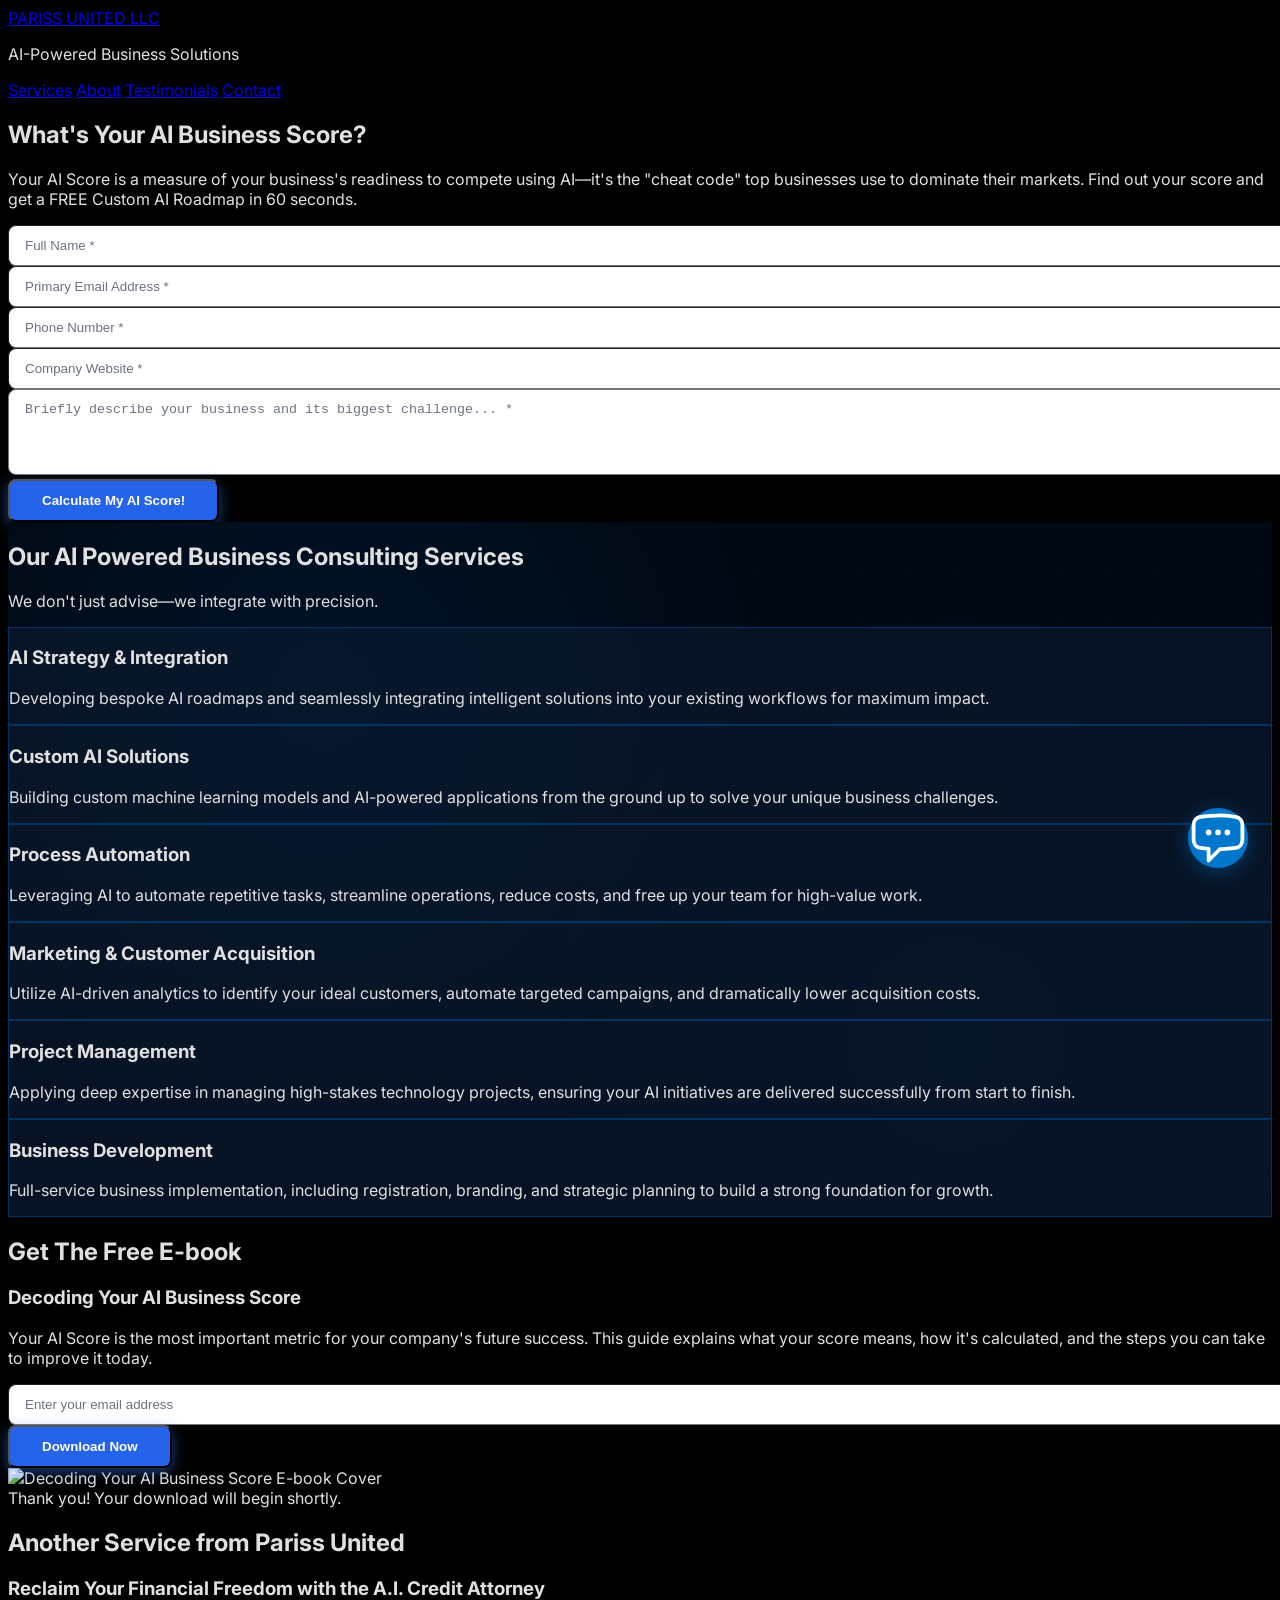
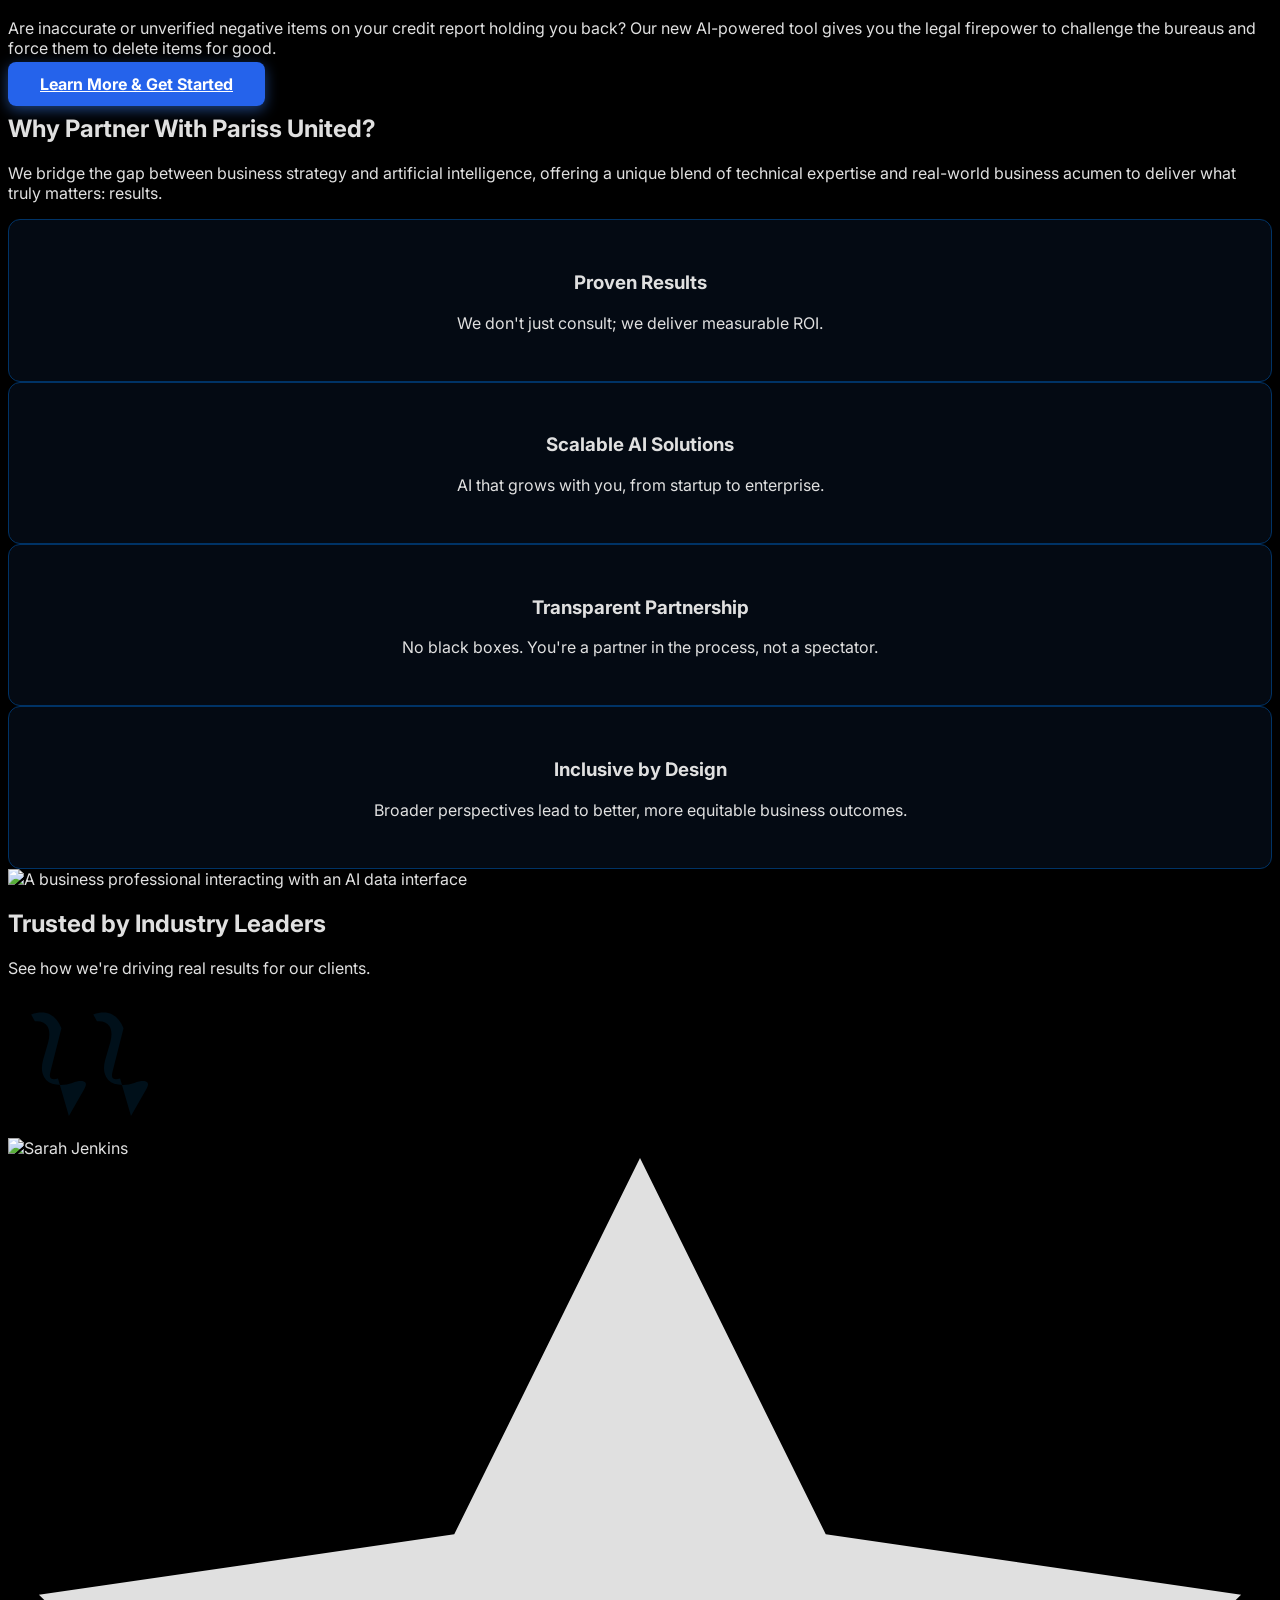
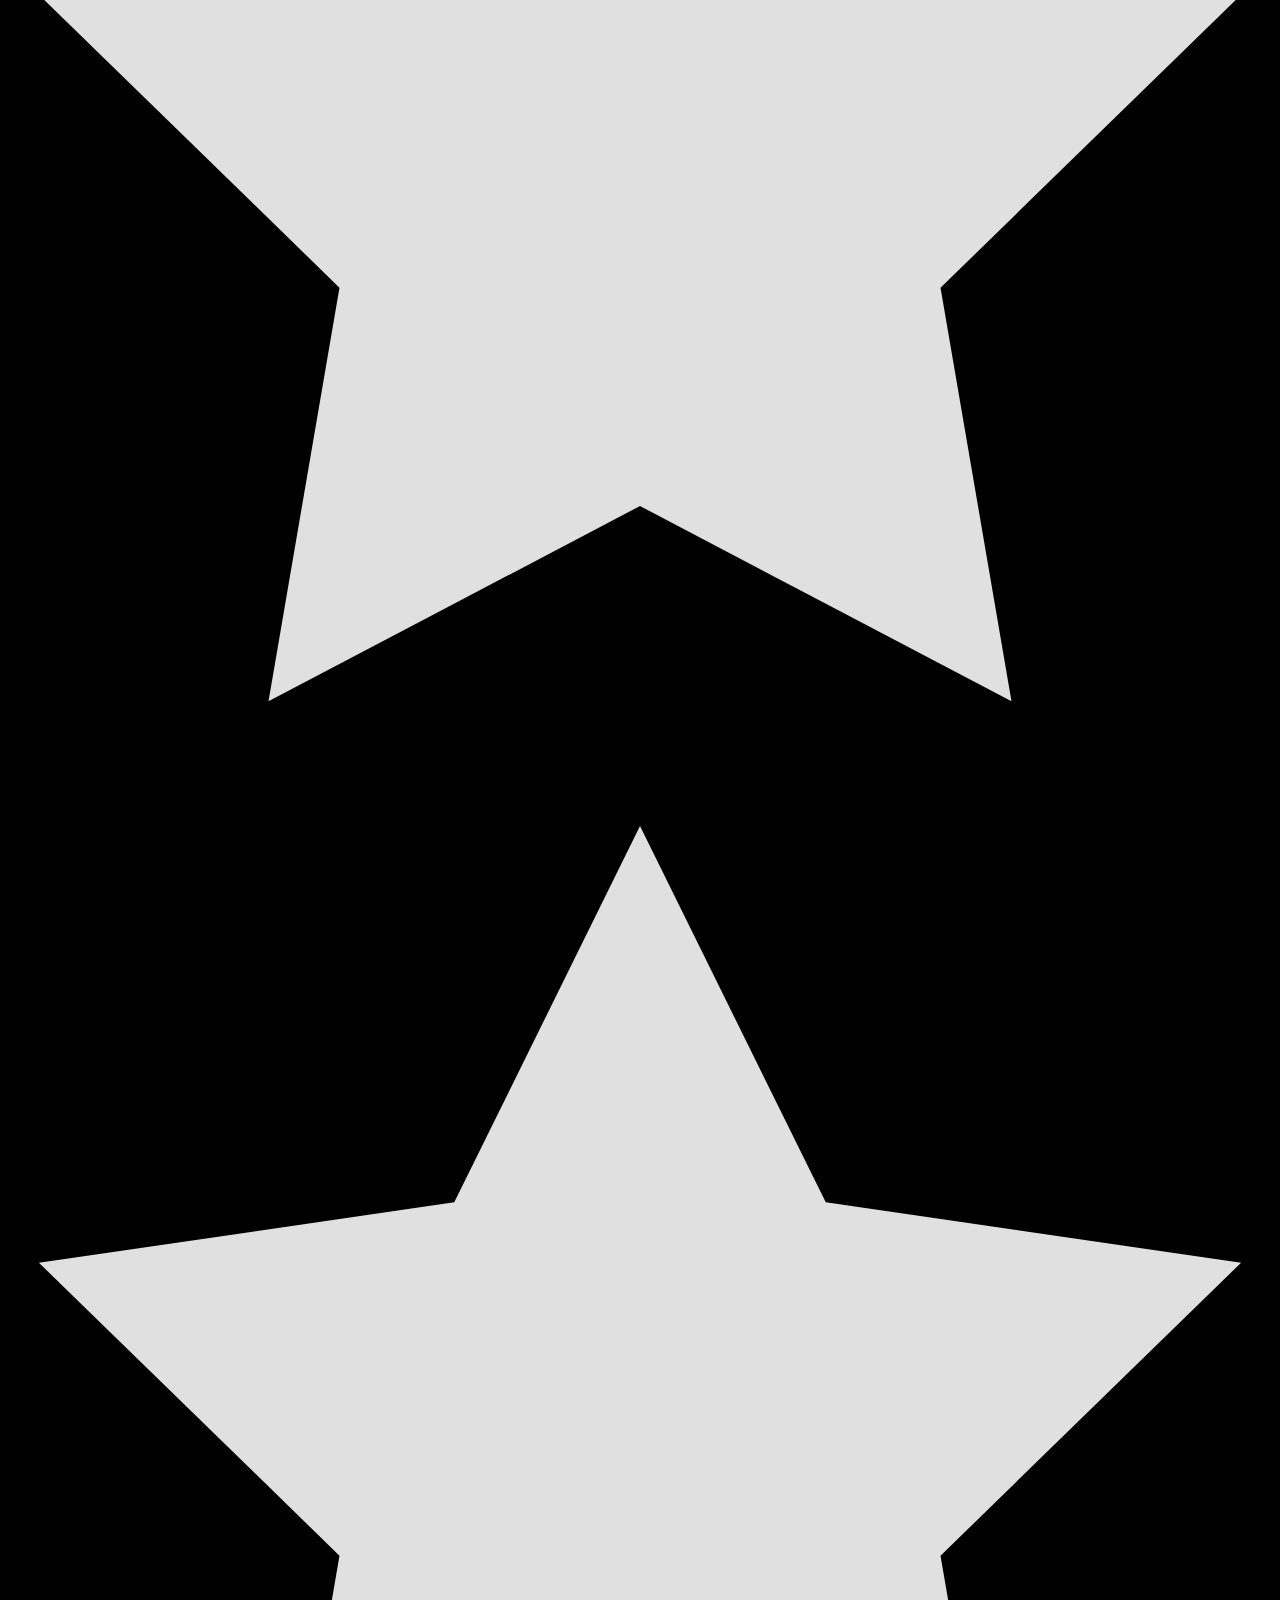
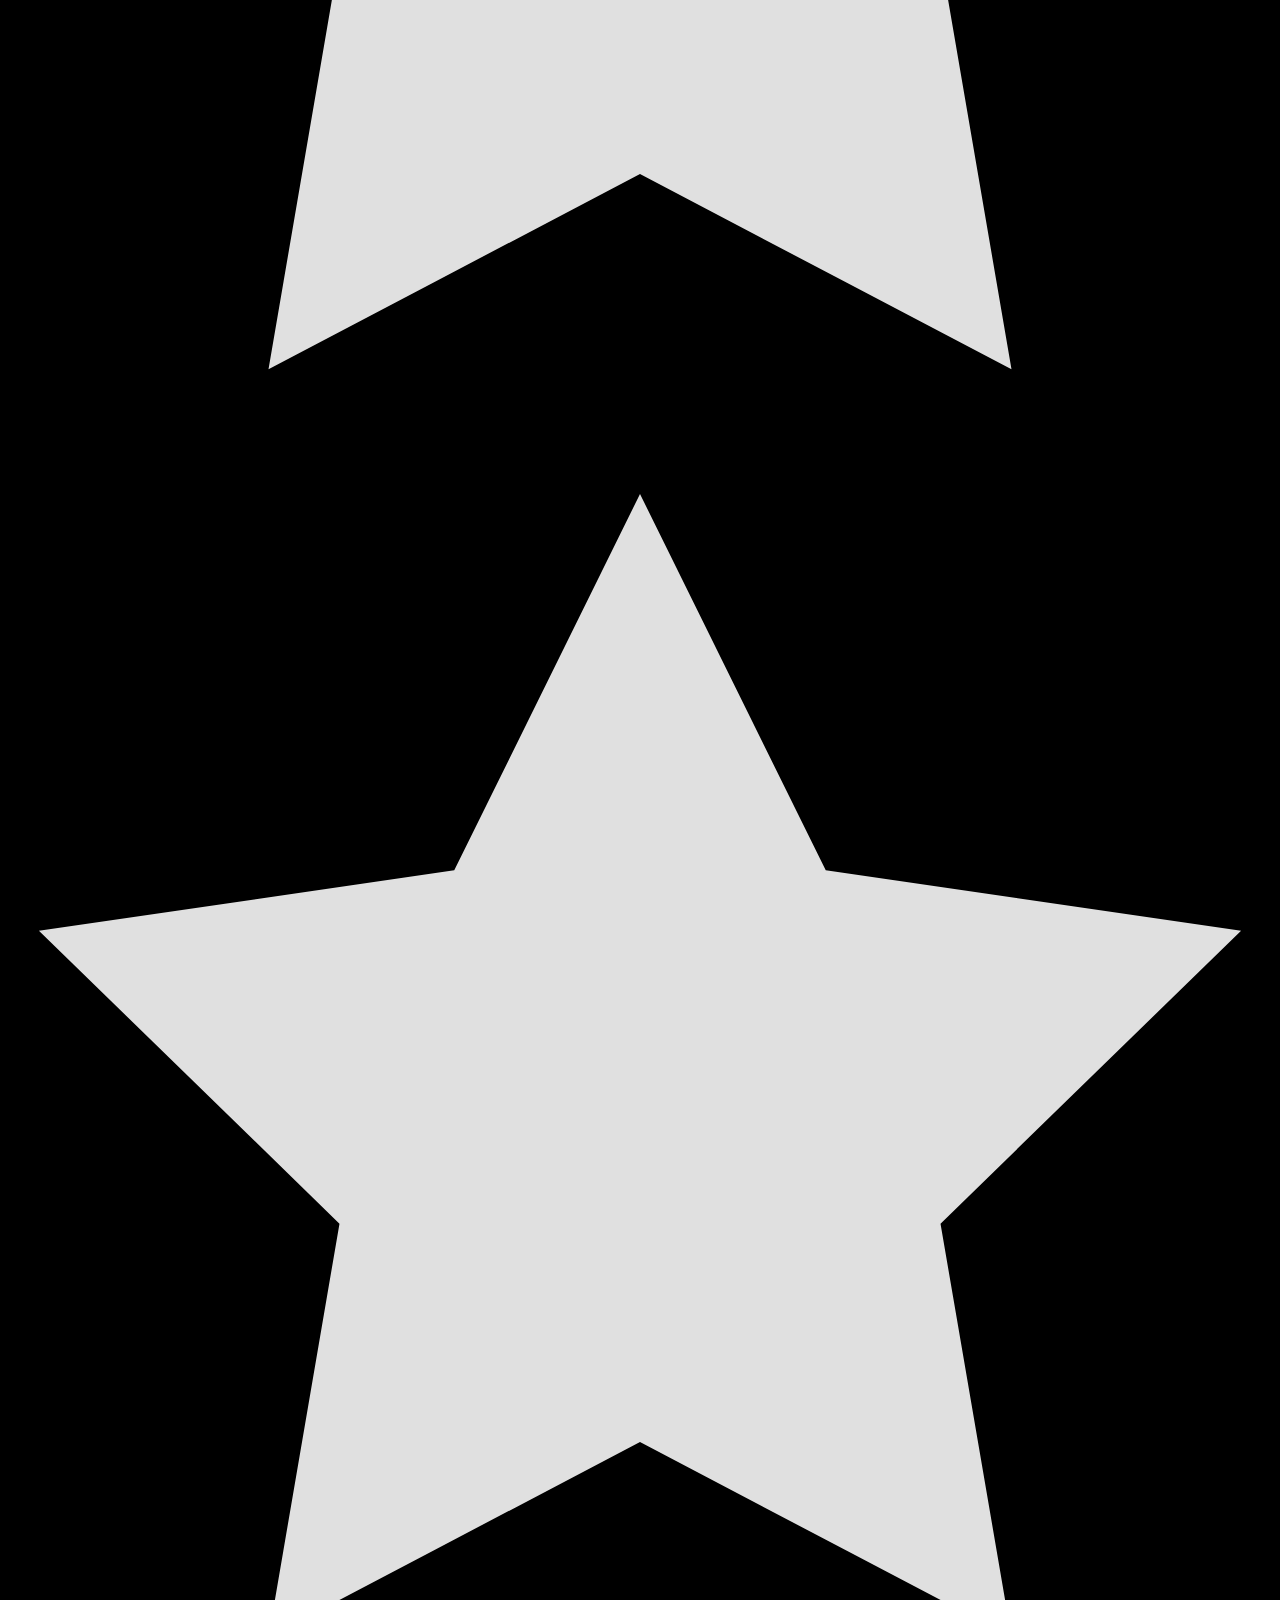
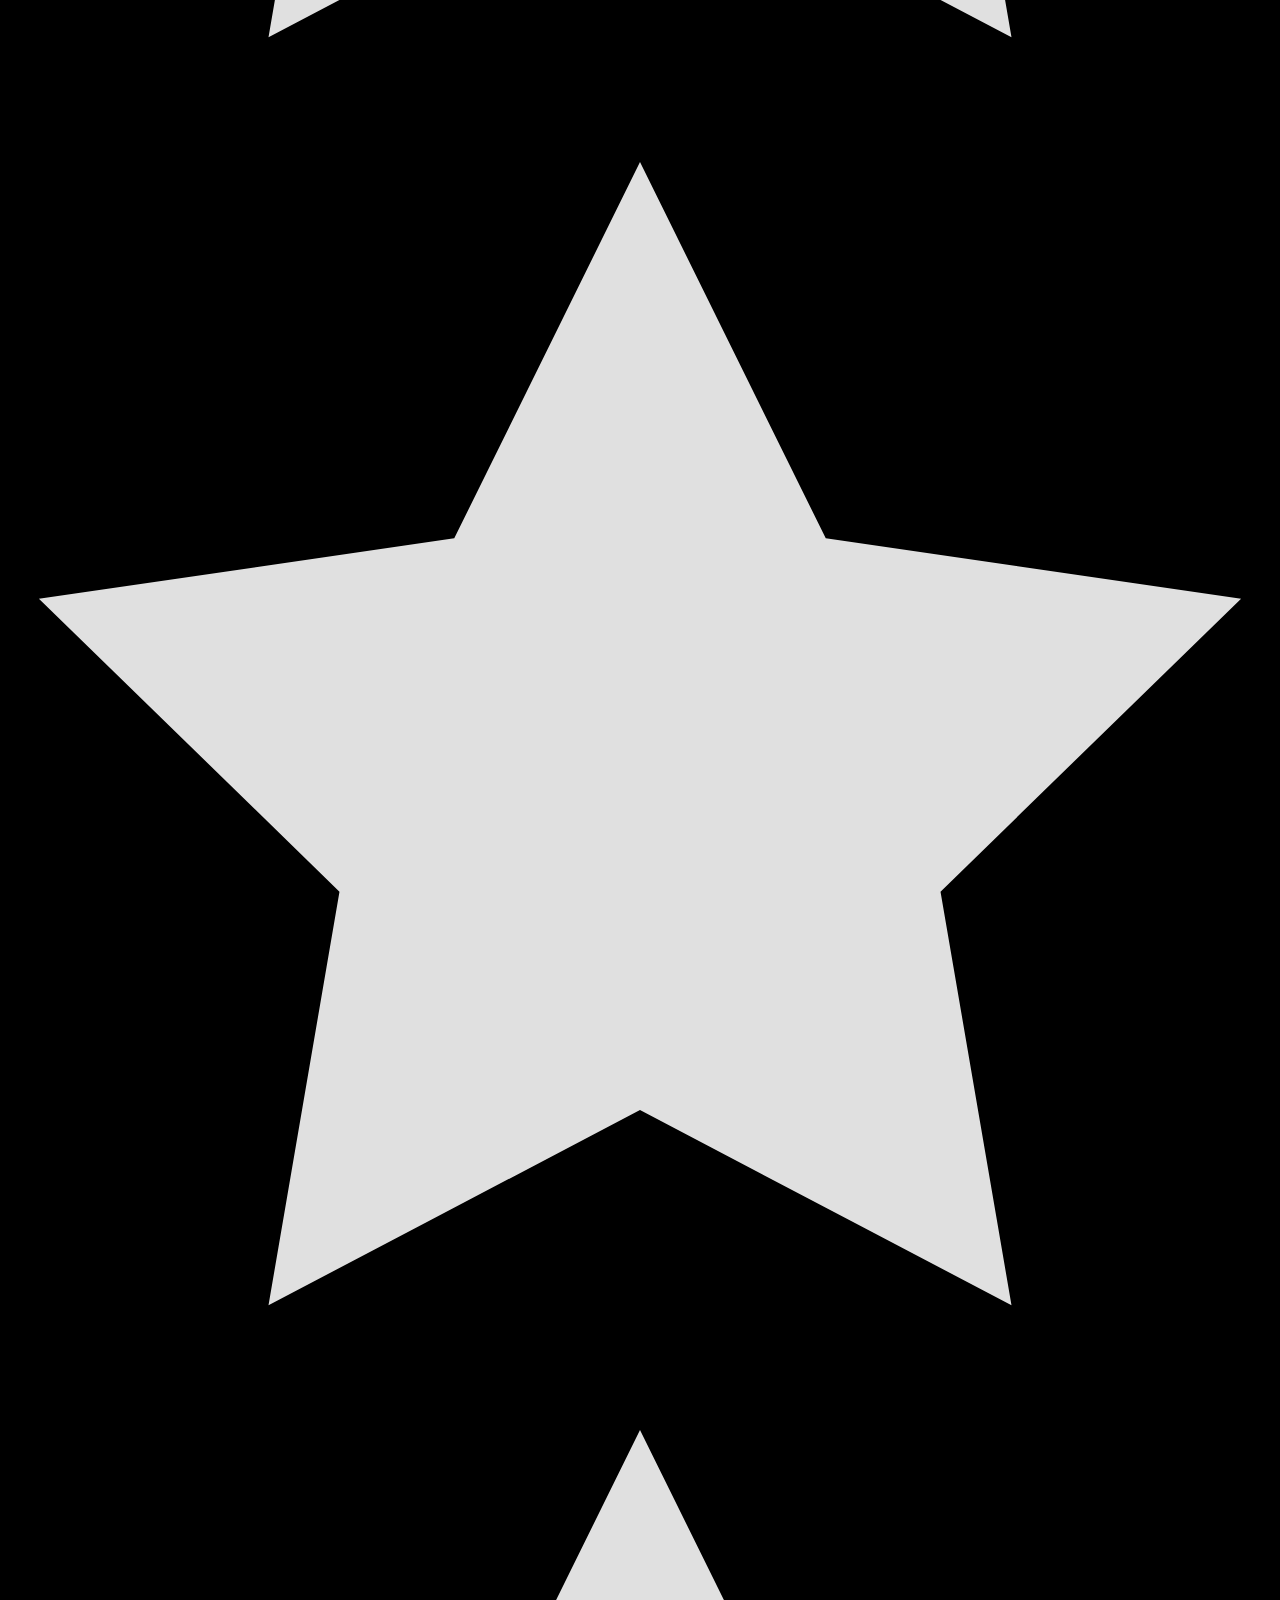
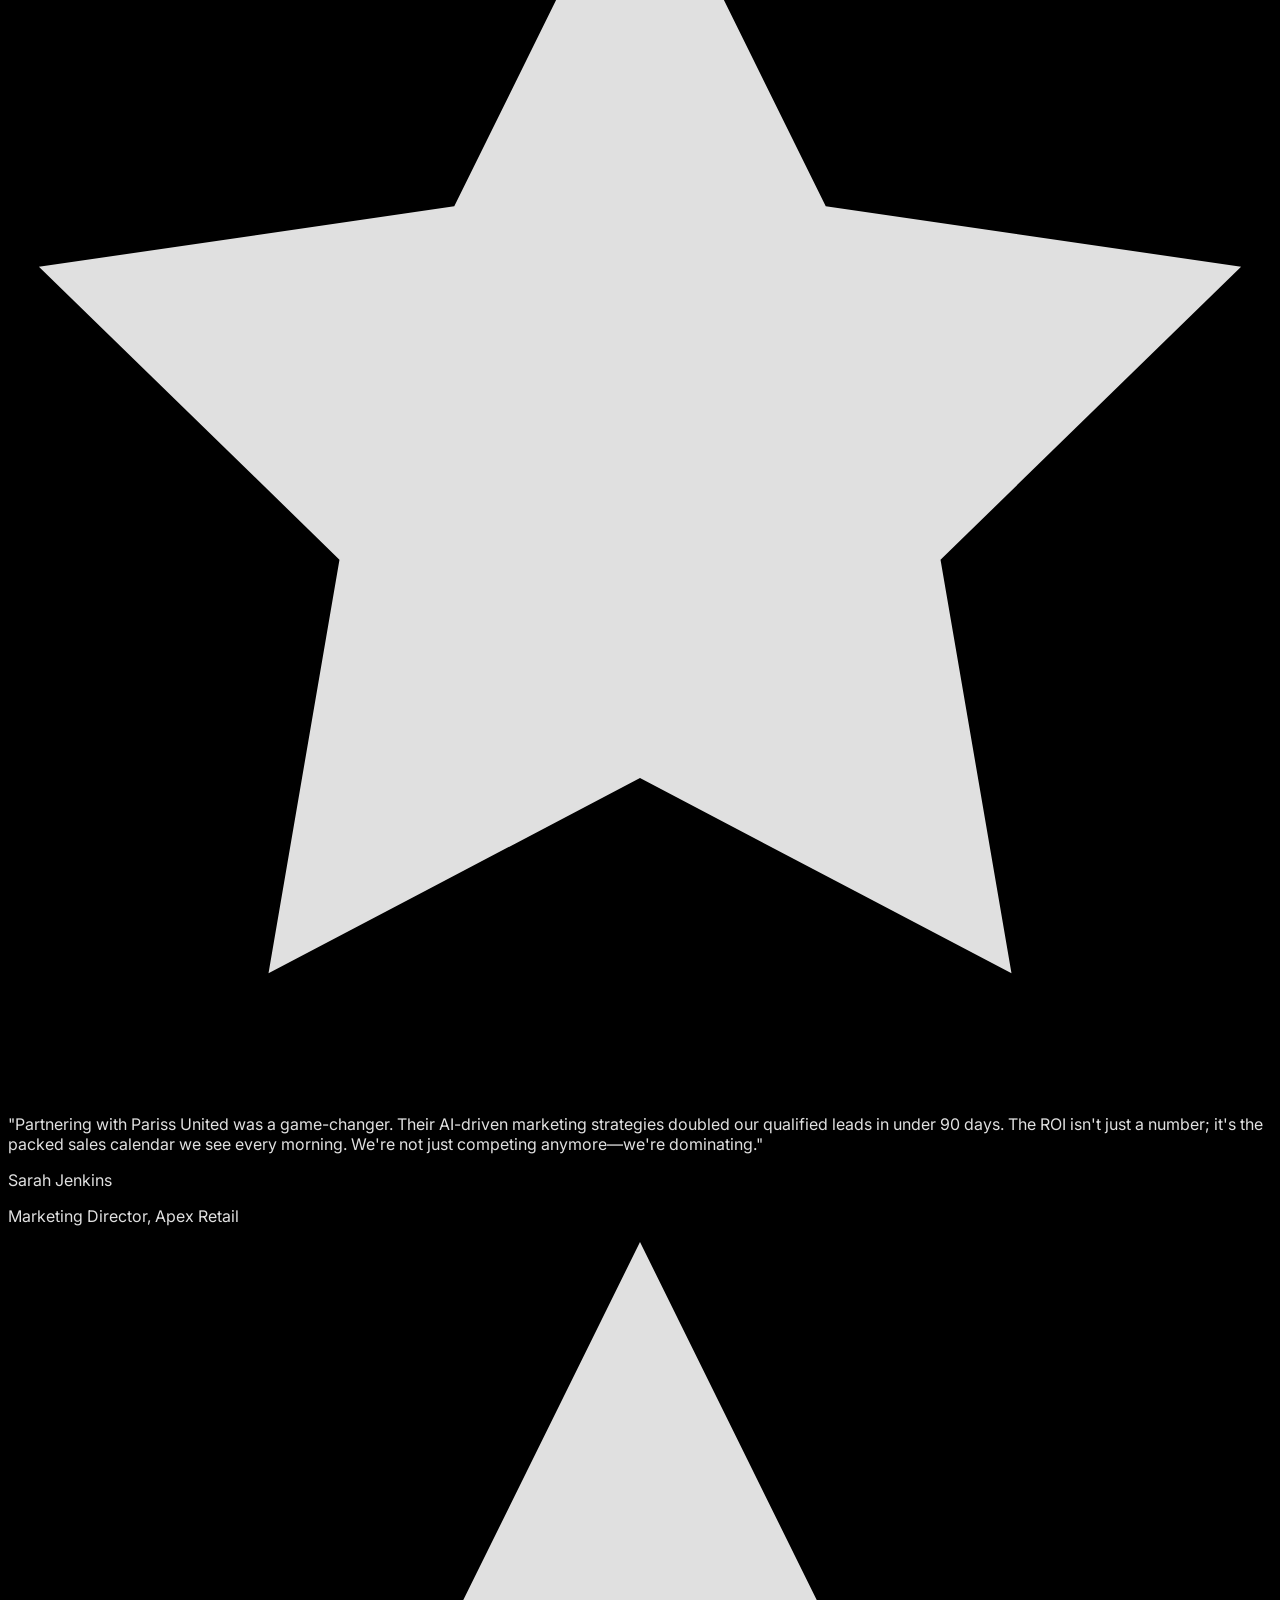
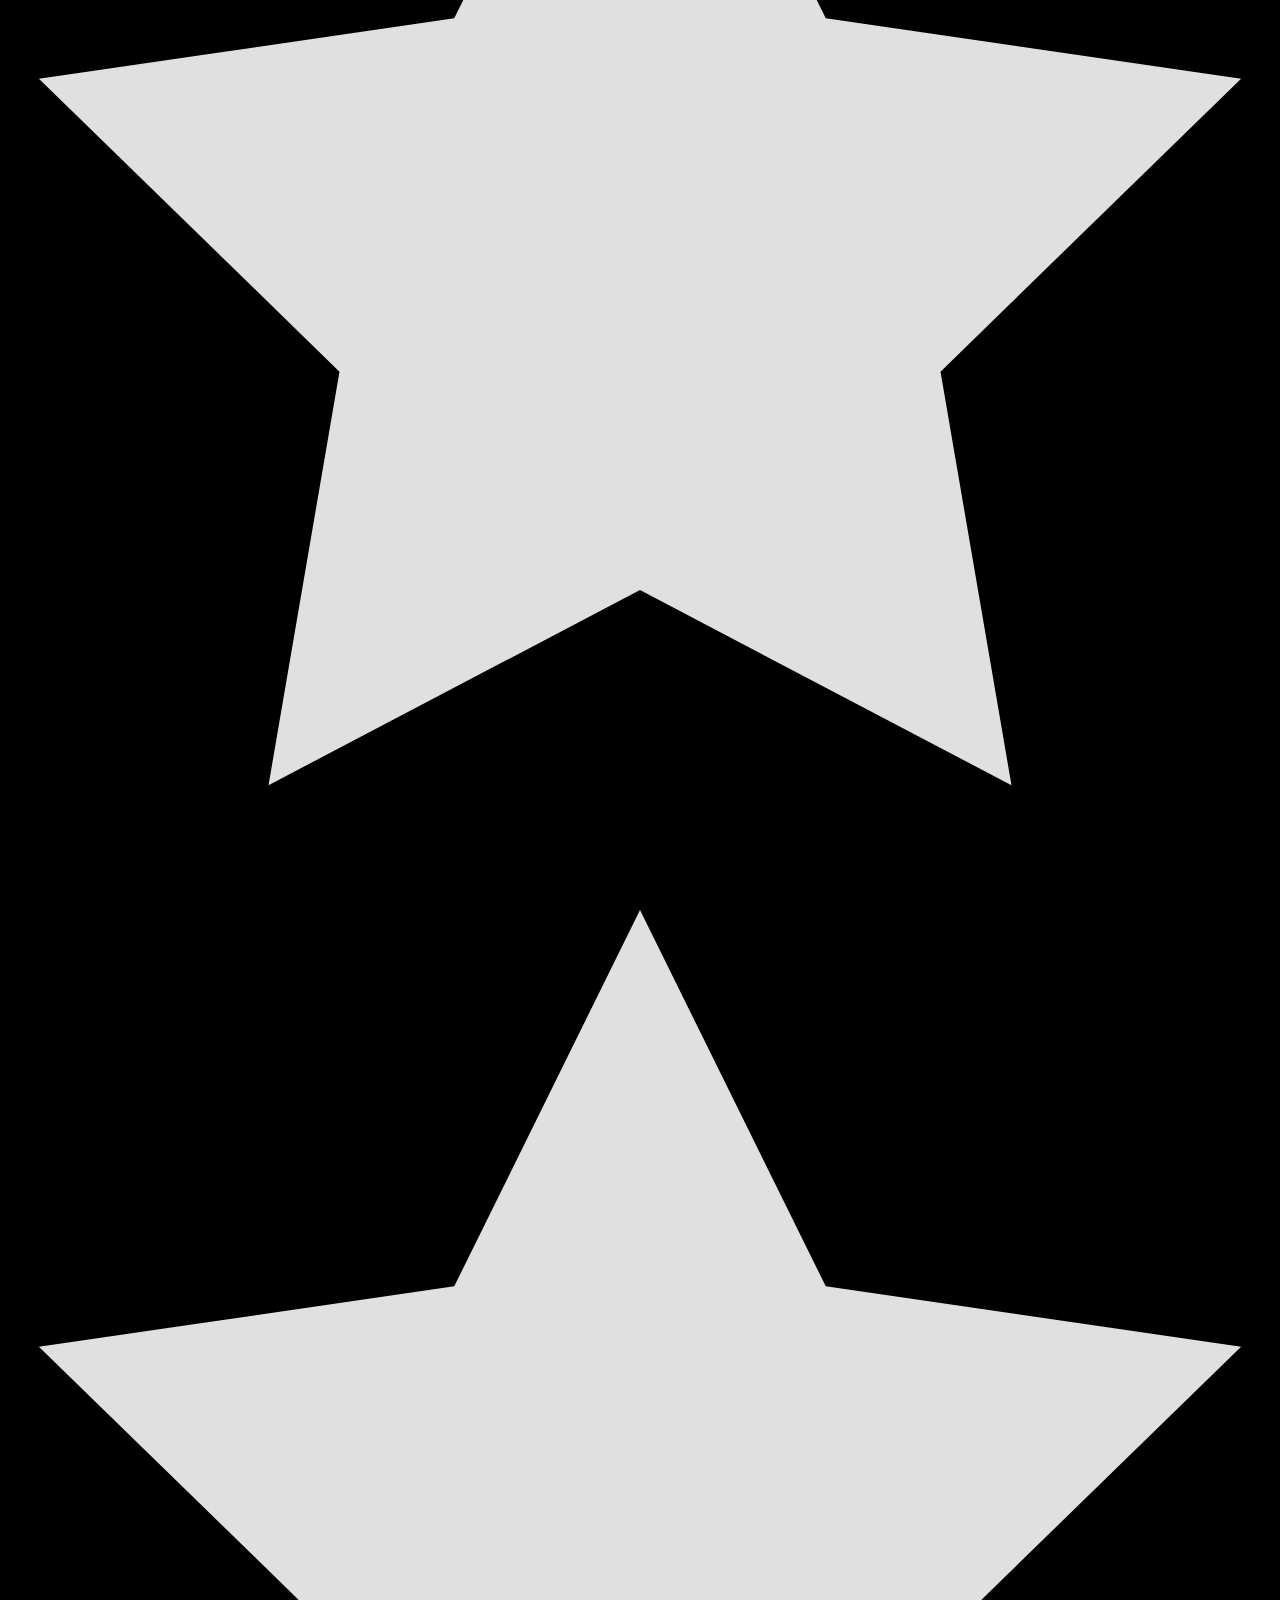
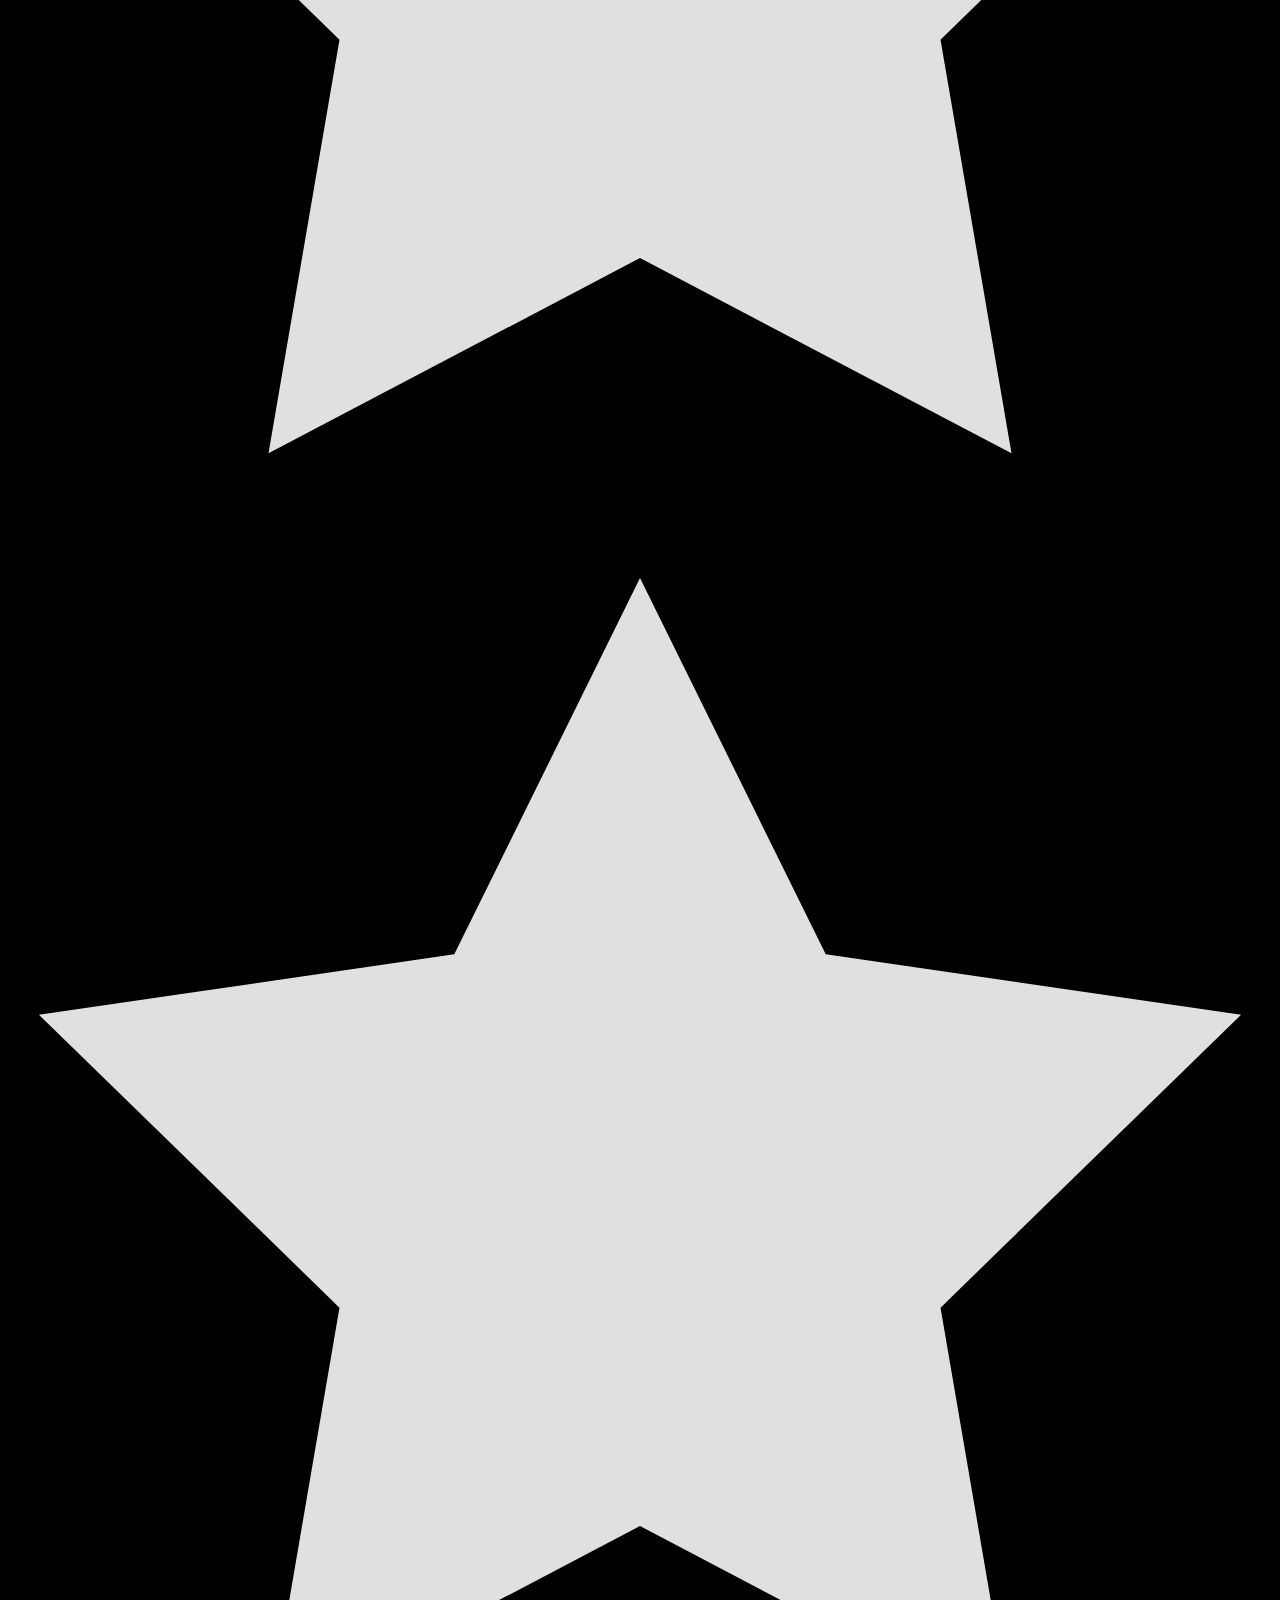
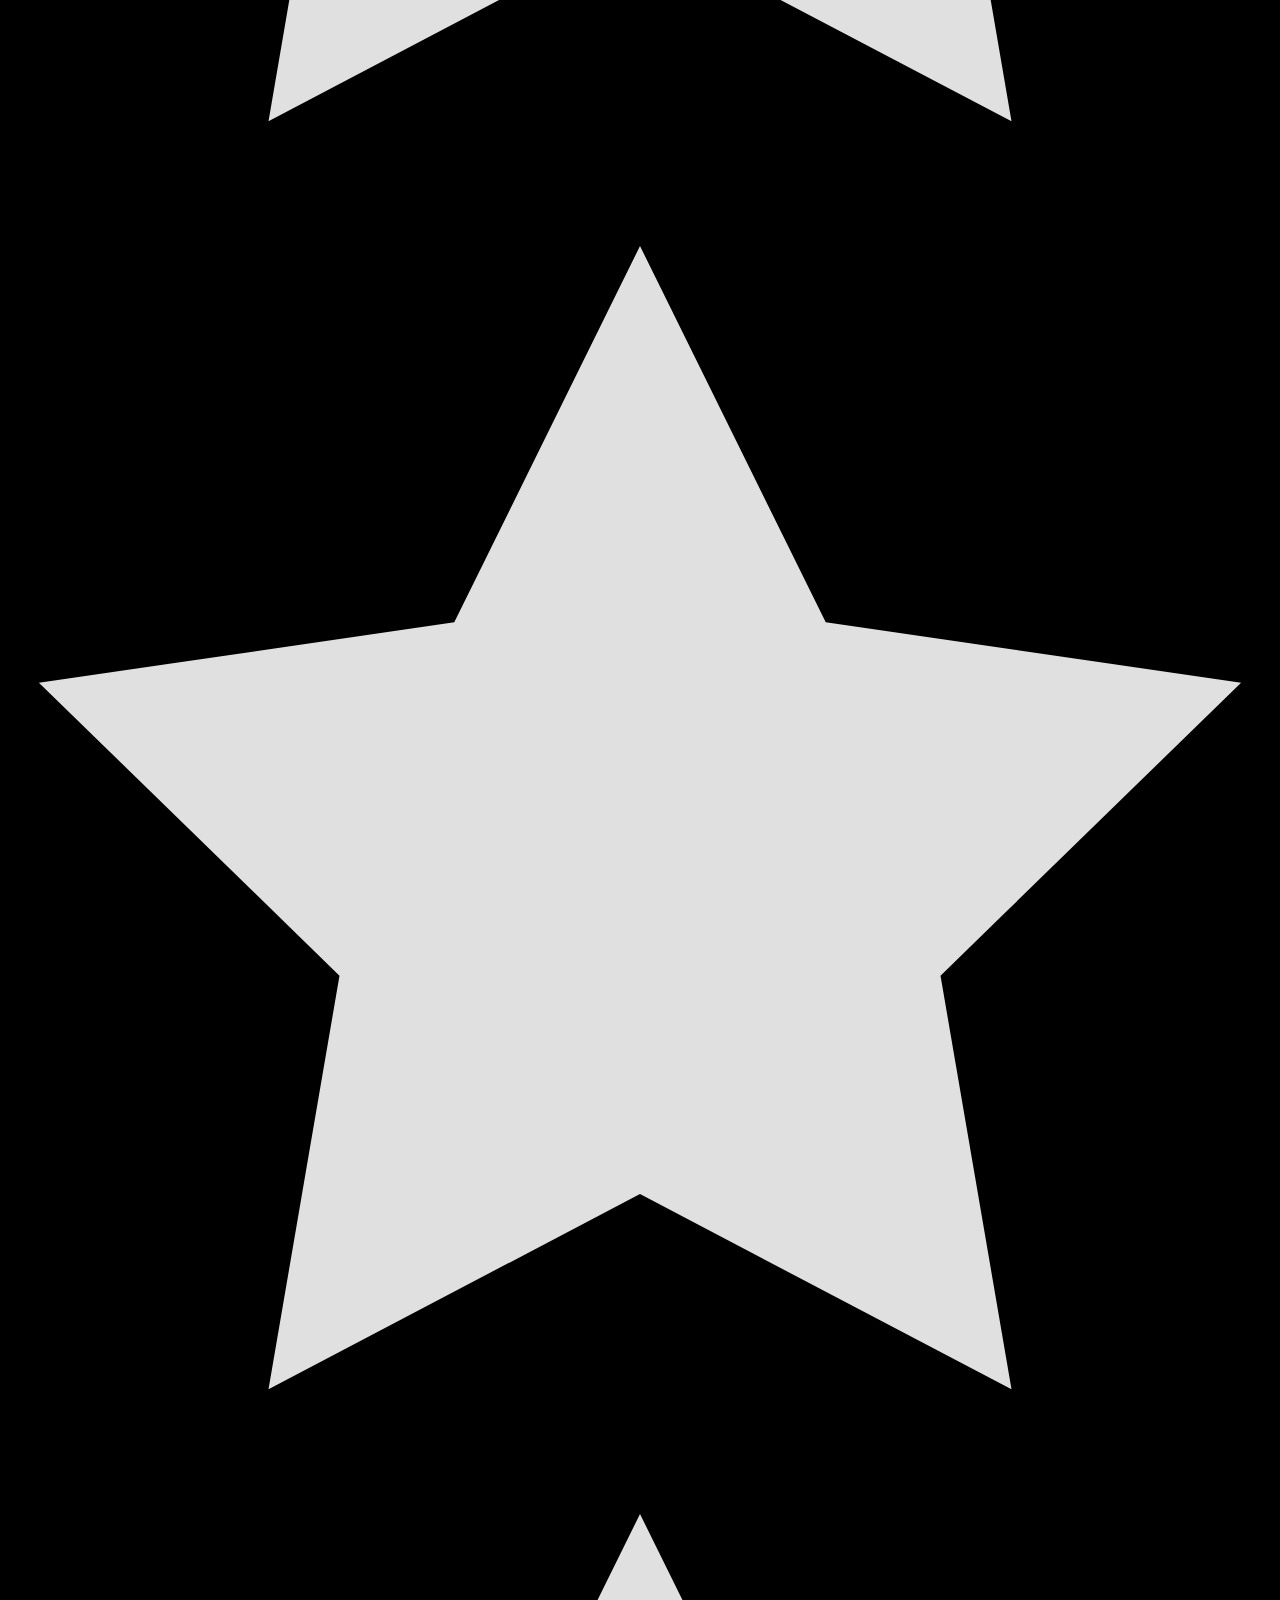
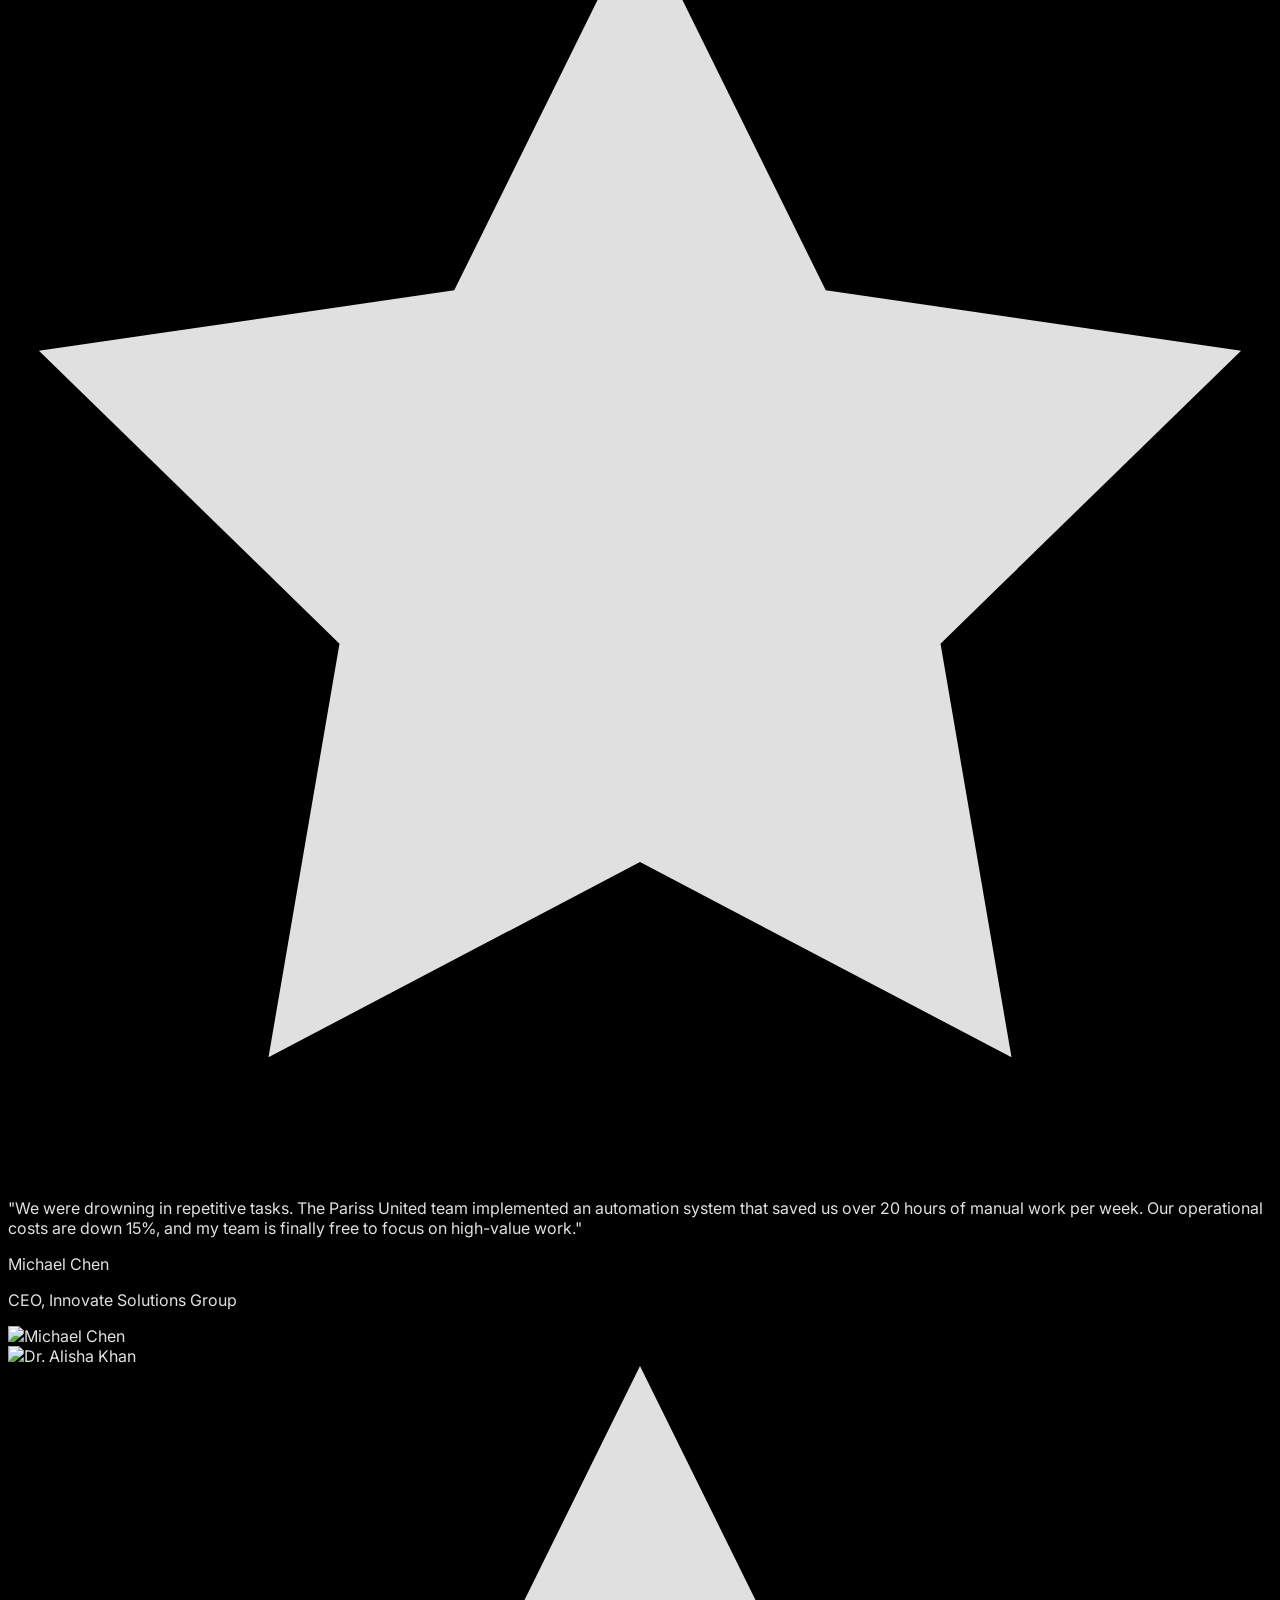
==== index.html @ c65ebe63 "Add files via upload" ====
<!DOCTYPE html>
<html lang="en">
<head>
    <meta charset="UTF-8">
    <meta name="viewport" content="width=device-width, initial-scale=1.0">
    <title>Pariss United LLC | AI Business Consulting</title>

    <meta name="description" content="Unlock your business's potential with AI. Get your AI Business Score and a FREE custom AI roadmap in 60 seconds. Pariss United LLC helps you dominate your market with AI-powered solutions.">
    <meta name="keywords" content="AI business consulting, AI strategy, business automation, machine learning, AI marketing, Pariss United LLC">
    <meta name="author" content="Pariss United LLC">

    <meta property="og:title" content="Pariss United LLC | AI Business Consulting">
    <meta property="og:description" content="Unlock your business's potential with AI. Get your AI Business Score and a FREE custom AI roadmap in 60 seconds.">
    <meta property="og:image" content="https://raw.githubusercontent.com/ej1906/Pariss-united-website/main/Images/ebook-cover.jpg">
    <meta property="og:url" content="https://www.parissunited.com">
    <meta property="og:type" content="website">

    <script src="https://cdn.tailwindcss.com"></script>

    <link rel="preconnect" href="https://fonts.googleapis.com">
    <link rel="preconnect" href="https://fonts.gstatic.com" crossorigin>
    <link href="https://fonts.googleapis.com/css2?family=Inter:wght@400;500;600;700;800;900&display=swap" rel="stylesheet">

    <style>
        /* Main Site Styles */
        body {
            font-family: 'Inter', sans-serif;
            background-color: #000000;
            color: #E0E0E0;
        }

        .tech-pattern-bg {
            background-color: #000814;
            background-image:
                radial-gradient(circle at 25% 25%, rgba(0, 119, 204, 0.1) 0%, transparent 40%),
                radial-gradient(circle at 75% 75%, rgba(0, 51, 102, 0.1) 0%, transparent 40%);
            position: relative;
            overflow: hidden;
        }

        .tech-pattern-bg::before {
            content: '';
            position: absolute;
            top: 0;
            left: 0;
            width: 200%;
            height: 200%;
            background-image:
                linear-gradient(45deg, rgba(0, 51, 102, 0.5) 1px, transparent 1px),
                linear-gradient(-45deg, rgba(0, 51, 102, 0.5) 1px, transparent 1px);
            background-size: 50px 50px;
            animation: movePattern 20s linear infinite;
            opacity: 0.1;
        }

        @keyframes movePattern {
            from { transform: translate(0, 0); }
            to { transform: translate(-50%, -50%); }
        }

        .service-card {
            background-color: rgba(12, 27, 49, 0.6);
            border: 1px solid #003366;
            transition: all 0.3s ease;
            position: relative;
            overflow: hidden;
        }

        .service-card:hover {
            border-color: #0099ff;
            transform: translateY(-5px);
            box-shadow: 0 0 25px rgba(0, 153, 255, 0.3);
        }

        .service-card::after {
            content: '';
            position: absolute;
            top: 50%;
            left: 50%;
            width: 0;
            height: 0;
            background: radial-gradient(circle, rgba(0, 153, 255, 0.2) 0%, transparent 70%);
            transform: translate(-50%, -50%);
            transition: width 0.4s ease, height 0.4s ease;
            border-radius: 50%;
        }

        .service-card:hover::after {
            width: 300px;
            height: 300px;
        }

        .why-us-card {
            background: rgba(12, 27, 49, 0.4);
            border: 1px solid #003366;
            border-radius: 0.75rem;
            padding: 2rem;
            text-align: center;
            transition: all 0.3s ease-in-out;
        }

        .why-us-card:hover {
            background: rgba(12, 27, 49, 0.9);
            transform: scale(1.05);
        }

        .header-fade-in {
            animation: fadeInDown 0.8s ease-out;
        }

        @keyframes fadeInDown {
            from { opacity: 0; transform: translateY(-20px); }
            to { opacity: 1; transform: translateY(0); }
        }

        /* AI Evaluation App Styles */
        #ai-app-section {
            background-size: cover;
            background-position: center;
        }

        .form-input {
            width: 100%;
            padding: 0.75rem 1rem;
            border-width: 1px;
            background-color: #ffffff;
            border-radius: 0.5rem;
            transition-property: color, background-color, border-color, text-decoration-color, fill, stroke;
            transition-timing-function: cubic-bezier(0.4, 0, 0.2, 1);
            transition-duration: 150ms;
            color: #111827 !important;
        }

        .form-input:focus {
            --tw-ring-color: #3b82f6;
            border-color: #3b82f6;
        }

        .form-input::placeholder {
            color: #6B7280;
        }

        input:-webkit-autofill,
        input:-webkit-autofill:hover,
        input:-webkit-autofill:focus,
        textarea:-webkit-autofill,
        textarea:-webkit-autofill:hover,
        textarea:-webkit-autofill:focus {
            -webkit-text-fill-color: #111827 !important;
            -webkit-box-shadow: 0 0 0px 1000px #ffffff inset;
            transition: background-color 5000s ease-in-out 0s;
        }

        .form-input.invalid {
            border-color: #ef4444;
            --tw-ring-color: rgba(239, 68, 68, 0.5);
            --tw-ring-offset-shadow: var(--tw-ring-inset) 0 0 0 var(--tw-ring-offset-width) var(--tw-ring-offset-color);
            --tw-ring-shadow: var(--tw-ring-inset) 0 0 0 calc(2px + var(--tw-ring-offset-width)) var(--tw-ring-color);
            box-shadow: var(--tw-ring-offset-shadow), var(--tw-ring-shadow), var(--tw-shadow, 0 0 #0000);
        }

        .btn {
            padding: 0.75rem 2rem;
            border-radius: 0.5rem;
            font-weight: 700;
            color: #ffffff;
            transition: all 300ms;
            transform: scale(1);
            box-shadow: 0 4px 6px -1px rgba(0, 0, 0, 0.1), 0 2px 4px -1px rgba(0, 0, 0, 0.06);
        }

        .btn:hover {
            transform: scale(1.05);
        }

        .btn-primary {
            background-color: #2563eb;
            box-shadow: 0 4px 14px 0 rgba(59, 130, 246, 0.5);
        }

        .btn-primary:hover {
            background-color: #1d4ed8;
        }

        .btn-secondary {
            background-color: #4b5563;
        }

        .btn-secondary:hover {
            background-color: #374151;
        }

        .step { display: none; }
        .step.active {
            display: block;
            animation: fadeIn 0.5s ease-in-out;
        }

        @keyframes fadeIn {
            from { opacity: 0; transform: translateY(10px); }
            to { opacity: 1; transform: translateY(0); }
        }

        .progress-bar-fill {
            transition: width 0.4s ease-in-out;
        }

        @keyframes shake {
            10%, 90% { transform: translate3d(-1px, 0, 0); }
            20%, 80% { transform: translate3d(2px, 0, 0); }
            30%, 50%, 70% { transform: translate3d(-4px, 0, 0); }
            40%, 60% { transform: translate3d(4px, 0, 0); }
        }

        .shake {
            animation: shake 0.82s cubic-bezier(.36,.07,.19,.97) both;
        }

        #score-meter-container {
            width: 100%;
            max-width: 300px;
            margin: 1rem auto 0;
        }

        #score-meter {
            height: 20px;
            background: linear-gradient(to right, #ef4444, #f59e0b, #10b981);
            border-radius: 10px;
            position: relative;
        }

        #score-needle {
            position: absolute;
            top: -10px;
            width: 4px;
            height: 40px;
            background-color: #111827;
            border-radius: 2px;
            transform: translateX(-50%);
            transition: left 1s ease-out 0.3s;
        }

        #score-needle::after {
            content: '';
            position: absolute;
            top: -8px;
            left: -6px;
            border-left: 8px solid transparent;
            border-right: 8px solid transparent;
            border-top: 8px solid #111827;
        }

        #score-labels {
            display: flex;
            justify-content: space-between;
            font-size: 0.75rem;
            color: #4b5563;
            padding: 0 5px;
        }

        /* --- AI Chatbot Styles --- */
        #chatbot-container {
            position: fixed;
            bottom: 2rem;
            right: 2rem;
            z-index: 1000;
        }

        #chatbot-toggle {
            background-color: #0077cc;
            color: white;
            width: 60px;
            height: 60px;
            border-radius: 50%;
            display: flex;
            align-items: center;
            justify-content: center;
            cursor: pointer;
            box-shadow: 0 4px 20px rgba(0, 119, 204, 0.4);
            transition: transform 0.3s ease;
        }

        #chatbot-toggle:hover {
            transform: scale(1.1);
        }

        #chat-window {
            position: absolute;
            bottom: 80px;
            right: 0;
            width: 350px;
            max-width: 90vw;
            height: 500px;
            background-color: #000814;
            border: 1px solid #003366;
            border-radius: 1rem;
            overflow: hidden; /* Changed for better layout control */
            display: flex;
            flex-direction: column;
            box-shadow: 0 10px 30px rgba(0, 0, 0, 0.5);
            transform: scale(0.95) translateY(10px);
            opacity: 0;
            transition: transform 0.3s ease, opacity 0.3s ease;
            pointer-events: none;
        }
        #chat-window.with-image {
             overflow: visible;
        }

        #chat-window.open {
            transform: scale(1) translateY(0);
            opacity: 1;
            pointer-events: auto;
        }

        #chat-header {
            background-color: #001f3f;
            text-align: center;
            position: relative;
            flex-shrink: 0;
            padding-top: 1rem;
            padding-bottom: 1rem;
            border-radius: 1rem 1rem 0 0;
            z-index: 10;
        }
        #chat-header.with-image {
             padding-top: 70px;
        }

        #chat-header-image-container {
            position: absolute;
            top: -70px; /* Pull the larger image up */
            left: 50%;
            transform: translateX(-50%);
        }

        #chat-header-image {
            width: 140px; /* Larger image */
            height: 140px; /* Larger image */
            border-radius: 50%;
            border: 4px solid #005f99;
            display: block;
            object-fit: cover;
        }

        #chat-messages {
            flex-grow: 1;
            padding: 1rem;
            overflow-y: auto;
            display: flex;
            flex-direction: column;
            gap: 0.75rem;
        }

        .chat-message {
            padding: 0.75rem 1rem;
            border-radius: 1rem;
            max-width: 80%;
            line-height: 1.4;
        }

        .bot-message {
            background-color: #003366;
            color: white;
            align-self: flex-start;
            border-bottom-left-radius: 0;
        }
        
        .bot-message.is-thinking {
            color: #ccc;
            font-style: italic;
        }
        #chat-reply-buttons {
            display: flex;
            flex-wrap: wrap;
            gap: 0.5rem;
            padding: 0.5rem 1rem 0 1rem;
            align-self: flex-start;
        }
        .reply-btn {
            background-color: #005f99;
            color: white;
            border: 1px solid #0077cc;
            padding: 0.5rem 1rem;
            border-radius: 9999px;
            font-size: 0.875rem;
            cursor: pointer;
            transition: background-color 0.2s;
        }
        .reply-btn:hover {
            background-color: #0077cc;
        }

        .user-message {
            background-color: #e0e0e0;
            color: #111;
            align-self: flex-end;
            border-bottom-right-radius: 0;
        }

        #chat-input-container {
            padding: 1rem;
            border-top: 1px solid #003366;
        }

        #chat-input {
            width: 100%;
            background-color: #001f3f;
            border: 1px solid #005f99;
            color: white;
            padding: 0.75rem;
            border-radius: 0.5rem;
            outline: none;
        }
    </style>
</head>
<body class="antialiased">
    <header class="fixed top-0 left-0 right-0 z-50 bg-black/50 backdrop-blur-lg border-b border-white/10 header-fade-in">
        <div class="container mx-auto px-6 py-4">
            <div class="flex items-center justify-between">
                <div>
                    <a href="index.html" class="text-2xl font-bold text-white">PARISS UNITED <span class="text-[#0099ff]">LLC</span></a>
                    <p class="text-xs text-gray-400">AI-Powered Business Solutions</p>
                </div>
                <nav class="hidden md:flex space-x-8">
                    <a href="index.html#services" class="text-gray-300 hover:text-white transition">Services</a>
                    <a href="index.html#about" class="text-gray-300 hover:text-white transition">About</a>
                    <a href="index.html#testimonials" class="text-gray-300 hover:text-white transition">Testimonials</a>
                    <a href="contact.html" class="text-gray-300 hover:text-white transition">Contact</a>
                </nav>
            </div>
        </div>
    </header>

    <main>
        <section id="ai-app-section" class="pt-32 pb-20 relative" style="background-image: url('https://raw.githubusercontent.com/ej1906/Pariss-united-website/main/Images/ai-hero-background.jpg');">
            <div class="absolute inset-0 bg-black/60"></div>
            <div class="container mx-auto max-w-4xl px-4 relative z-10">
                <div class="bg-white rounded-2xl shadow-2xl overflow-hidden">

                    <div id="progress-bar-container" class="w-full bg-gray-200 rounded-t-2xl" style="display: none;">
                        <div id="progress-bar" class="bg-gradient-to-r from-blue-500 to-purple-600 text-xs font-medium text-blue-100 text-center p-1 leading-none rounded-tl-2xl progress-bar-fill" style="width: 0%">0%</div>
                    </div>

                    <div class="p-8 sm:p-12">

                        <div id="step-1" class="step active">
                            <div class="text-center mb-8">
                                <h1 class="text-3xl sm:text-4xl font-extrabold text-gray-900">What's Your AI Business Score?</h1>
                                <p class="text-gray-600 mt-3">Your AI Score is a measure of your business's readiness to compete using AI—it's the "cheat code" top businesses use to dominate their markets. Find out your score and get a FREE Custom AI Roadmap in 60 seconds.</p>
                            </div>
                            <form id="user-info-form" novalidate>
                                <div class="grid grid-cols-1 md:grid-cols-2 gap-6">
                                    <input type="text" id="fullName" placeholder="Full Name *" class="form-input" required>
                                    <input type="email" id="email" placeholder="Primary Email Address *" class="form-input" required>
                                    <input type="tel" id="phone" placeholder="Phone Number *" class="form-input" required>
                                    <input type="text" id="website" placeholder="Company Website *" class="form-input" required>
                                </div>
                                <div class="mt-6">
                                    <textarea id="businessDescription" rows="4" placeholder="Briefly describe your business and its biggest challenge... *" class="form-input" required></textarea>
                                </div>
                                <div class="mt-2 text-center">
                                    <p id="form-error-msg" class="text-red-500 text-sm" style="display: none;">Please fill out all required fields marked with *</p>
                                </div>
                                <div class="mt-6 text-center">
                                    <button type="submit" class="btn btn-primary text-lg">Calculate My AI Score!</button>
                                </div>
                            </form>
                        </div>

                        <div id="step-2" class="step">
                            <div class="text-center mb-8">
                                <h2 class="text-2xl sm:text-3xl font-bold text-gray-900">Business Evaluation</h2>
                                <p class="text-gray-600 mt-2">These answers determine your AI Business Score. Be honest.</p>
                            </div>
                            <form id="quiz-form">
                                <div class="mb-6"><label class="block text-lg font-semibold text-gray-700 mb-2">1. What is your primary industry?</label><select id="q1" class="form-input"><option value="ecommerce">E-commerce / Retail</option><option value="service">Service-Based (Consulting, Agency, etc.)</option><option value="saas">SaaS / Technology</option><option value="manufacturing">Manufacturing / Logistics</option><option value="other">Other</option></select></div>
                                <div class="mb-6"><label class="block text-lg font-semibold text-gray-700 mb-2">2. How do you currently attract most of your customers?</label><select id="q2" class="form-input"><option value="digital_marketing">Digital Marketing (SEO, Ads, Social Media)</option><option value="sales_team">Direct Sales Team</option><option value="referrals">Word of Mouth / Referrals</option><option value="content">Content Marketing / Inbound</option></select></div>
                                <div class="mb-6"><label class="block text-lg font-semibold text-gray-700 mb-2">3. What is your biggest challenge right now?</label><select id="q3" class="form-input"><option value="lead_generation">Generating enough high-quality leads</option><option value="conversion">Converting leads into customers</option><option value="efficiency">Operational efficiency and costs</option><option value="customer_support">Customer support and retention</option></select></div>
                                <div class="mb-6"><label class="block text-lg font-semibold text-gray-700 mb-2">4. How familiar are you with using AI tools in your business?</label><select id="q4" class="form-input"><option value="not_familiar">Not familiar at all</option><option value="somewhat_familiar">Somewhat familiar, used basic tools</option><option value="very_familiar">Very familiar, actively using AI</option></select></div>
                                <div class="mt-8 flex justify-between"><button type="button" id="back-to-step1-btn" class="btn btn-secondary">Back</button><button type="button" id="generate-roadmap-btn" class="btn btn-primary">See My Score & Roadmap</button></div>
                            </form>
                        </div>

                        <div id="step-3" class="step">
                            <div class="text-center mb-10">
                                <h2 class="text-2xl font-bold text-gray-900 mb-4">Your AI Business Score is:</h2>
                                <p id="score-text" class="text-7xl font-extrabold text-gray-900">0</p>
                                <div id="score-meter-container">
                                    <div id="score-meter"><div id="score-needle" style="left: 0%;"></div></div>
                                    <div id="score-labels">
                                        <span>Poor</span>
                                        <span>Average</span>
                                        <span>Excellent</span>
                                    </div>
                                </div>
                                <p id="score-feedback" class="mt-4 text-xl text-gray-600 font-semibold"></p>
                            </div>

                            <div class="text-center mb-8">
                                <h2 class="text-3xl sm:text-4xl font-bold text-gray-900">Your Custom AI Roadmap</h2>
                                <p class="text-gray-600 mt-2">Based on your score, here are the 5 biggest opportunities for you RIGHT NOW:</p>
                            </div>
                            <div id="evaluation-results" class="grid grid-cols-1 md:grid-cols-2 gap-6">
                            </div>
                            <div class="mt-12 text-center border-t border-gray-200 pt-10">
                                <h3 class="text-3xl font-extrabold text-gray-900">But let's be real for a second...</h3>
                                <p class="text-gray-600 mt-4 max-w-2xl mx-auto">A list of ideas is one thing. A complete transformation is another. <strong class="text-blue-600">Imagine this:</strong> You wake up, grab your coffee, and open your laptop. Instead of staring at an empty calendar, you see it's <strong class="text-gray-800">PACKED with high-quality, pre-qualified sales calls</strong>. Your systems are running on autopilot, nurturing leads, closing deals, and delighting customers while you sleep.</p>
                                <p class="text-gray-600 mt-4 max-w-2xl mx-auto">How would that feel? To finally have the <strong class="text-gray-800">freedom and peace of mind</strong> knowing your business growth is not just possible, but inevitable? To not just have more money, but more <strong class="text-gray-800">TIME</strong> to spend with your family, on your hobbies, or planning your next big move?</p>
                                <p class="text-gray-800 font-bold mt-6 max-w-2xl mx-auto">This isn't a fantasy. This is what happens when you fully leverage the power of AI.</p>
                            </div>
                            <div class="mt-10 text-center bg-gray-50 p-6 rounded-lg border border-gray-200">
                                <h3 class="text-2xl font-bold text-gray-900">The Window of Opportunity is Closing FAST.</h3>
                                <p class="text-gray-600 mt-2 mb-6">Your competitors are either figuring this out now or they will be soon. You have a choice: lead the pack or get left behind in the dust. We've done the research, we've built the systems. We can hand you the keys.</p>
                                <button type="button" id="lead-the-pack-btn" class="btn btn-primary text-lg animate-pulse">I'm Ready To Lead The Pack!</button>
                            </div>
                            <div class="mt-8 flex justify-between items-center">
                                <button type="button" id="back-to-step2-btn" class="btn btn-secondary">Back to Questions</button>
                                <button type="button" id="no-thanks-step3-btn" class="text-gray-500 hover:text-gray-800 font-semibold">No thanks, I'll figure it out myself</button>
                            </div>
                        </div>

                        <div id="step-4" class="step">
                            <div class="text-center">
                                <h1 class="text-4xl sm:text-5xl font-extrabold text-gray-900">"Yes! I Want The Unfair Advantage!"</h1>
                                <p class="mt-4 text-xl text-gray-600">Get The Complete, Done-For-You AI Integration Strategy & Market Analysis</p>
                            </div>
                            <div class="mt-10 bg-white p-8 rounded-xl shadow-lg border border-gray-200">
                                <div class="grid grid-cols-1 md:grid-cols-2 gap-8 items-center">
                                    <div>
                                        <h3 class="text-2xl font-bold text-gray-800">Here's Everything You're Getting:</h3>
                                        <ul class="mt-4 space-y-3 text-gray-600">
                                            <li class="flex items-start"><span class="text-blue-500 font-bold mr-2">✓</span> <strong class="text-gray-800 mr-1">Deep-Dive Analysis:</strong> We'll dissect your current business processes to find the biggest leverage points.</li>
                                            <li class="flex items-start"><span class="text-blue-500 font-bold mr-2">✓</span> <strong class="text-gray-800 mr-1">Tailored AI Roadmap:</strong> A step-by-step plan to implement AI for maximum ROI. No fluff.</li>
                                            <li class="flex items-start"><span class="text-blue-500 font-bold mr-2">✓</span> <strong class="text-gray-800 mr-1">Competitive "Spy" Report:</strong> See exactly how your competitors are (or aren't) using AI.</li>
                                            <li class="flex items-start"><span class="text-blue-500 font-bold mr-2">✓</span> <strong class="text-gray-800 mr-1">Top AI "Toolbox":</strong> We'll identify the exact AI tools that are perfect for your business.</li>
                                            <li class="flex items-start"><span class="text-blue-500 font-bold mr-2">✓</span> <strong class="text-gray-800 mr-1">ROI Projections:</strong> Clear, conservative estimates on your potential return on investment.</li>
                                            <li class="flex items-start"><span class="text-blue-500 font-bold mr-2">✓</span> <strong class="text-gray-800 mr-1">1-on-1 Strategy Call:</strong> A private consultation to go over the plan and answer all your questions.</li>
                                        </ul>
                                    </div>
                                    <div class="bg-blue-50 border border-blue-200 p-8 rounded-lg text-center">
                                        <p class="text-lg font-semibold text-blue-800">LIMITED TIME OFFER</p>
                                        <p class="text-6xl font-extrabold text-gray-900 my-2"><span class="text-4xl text-gray-500 line-through">$798</span> $399</p>
                                        <p class="text-gray-800 font-bold">50% OFF - TODAY ONLY!</p>
                                        <a href="https://a793561c-5d7c-4eda-9344-45edde3c6b17.paylinks.godaddy.com/f3e7f2bb-468b-413e-92f7-3a5" id="buy-btn-1" class="mt-6 w-full btn btn-primary text-xl block">Claim My 50% Discount Now!</a>
                                        <p class="text-xs text-gray-500 mt-2">Secure 128-bit SSL encrypted payment.</p>
                                        <div id="countdown" class="mt-4 text-lg font-bold text-red-500"></div>
                                    </div>
                                </div>
                            </div>
                            <div class="mt-8 text-center">
                                <button type="button" id="no-thanks-step4-btn" class="text-gray-500 hover:text-gray-800 font-semibold">No thanks, I'll figure it out myself</button>
                            </div>
                        </div>

                        <div id="step-5" class="step">
                            <div class="text-center">
                                <h1 class="text-4xl sm:text-5xl font-extrabold text-gray-900">Wait! One Last Thing...</h1>
                                <p class="mt-4 text-xl text-gray-600 max-w-2xl mx-auto">I get it. A $399 investment can feel like a big leap, even when the potential return is massive. But I saw your AI score, and I truly believe your business is on the verge of a breakthrough.</p>
                                <p class="mt-4 text-xl text-gray-600 max-w-2xl mx-auto">I don't want a small price difference to be what holds you back. So, for you, right now, I want to make this an absolute no-brainer.</p>
                            </div>
                            <div class="mt-10 bg-white p-8 rounded-xl shadow-lg border-2 border-dashed border-blue-500">
                                <div class="text-center">
                                    <h3 class="text-2xl font-bold text-gray-800">Final Chance: Take an Extra $50 Off</h3>
                                    <p class="text-6xl font-extrabold text-gray-900 my-4"><span class="text-4xl text-gray-500 line-through">$399</span> $349</p>
                                    <p class="text-gray-600 mb-6">Get the complete package for just $349. This offer is not available anywhere else and will disappear once you leave this page.</p>
                                    <a href="https://a793561c-5d7c-4eda-9344-45edde3c6b17.paylinks.godaddy.com/f97f5af4-911a-43ab-9c00-a48" id="buy-btn-2" class="btn btn-primary text-xl">Yes! I'll Take The $50 Discount!</a>
                                </div>
                            </div>
                            <div class="mt-8 text-center">
                                <button type="button" id="no-thanks-step5-btn" class="text-gray-500 hover:text-gray-800 font-semibold">No, I'm still not interested</button>
                            </div>
                        </div>

                        <div id="step-6" class="step">
                            <div class="text-center">
                                <svg class="mx-auto h-16 w-16 text-blue-500" xmlns="http://www.w3.org/2000/svg" fill="none" viewBox="0 0 24 24" stroke-width="1.5" stroke="currentColor">
                                    <path stroke-linecap="round" stroke-linejoin="round" d="M4.26 10.147a60.436 60.436 0 00-.491 6.347A48.627 48.627 0 0112 20.904a48.627 48.627 0 018.232-4.41 60.46 60.46 0 00-.491-6.347m-15.482 0a50.57 50.57 0 00-2.658-.813A59.905 59.905 0 0112 3.493a59.902 59.902 0 0110.399 5.84c-.896.248-1.783.52-2.658.814m-15.482 0l-.07.002-.018.002-.006.001c-.004.001-.007.001-.011.001H4.25l-.006-.001-.018-.002-.07-.002a49.96 49.96 0 00-2.265-2.43m15.482 0l.07.002.018.002.006.001c.004.001.007.001.011.001h.012l.006-.001.018-.002.07-.002a49.96 49.96 0 012.265-2.43m-15.482 0l-.07.002a50.014 50.014 0 01-2.265 2.43" />
                                </svg>
                                <h1 class="mt-4 text-4xl sm:text-5xl font-extrabold text-gray-900">You're On The Right Path!</h1>
                                <p class="mt-4 text-xl text-gray-600 max-w-2xl mx-auto">No problem at all. The fact that you've gone through this evaluation shows you're already ahead of 90% of business owners.</p>
                                <p class="mt-4 text-xl text-gray-600 max-w-2xl mx-auto">Seriously, take the 5 free suggestions you just received and <strong class="text-gray-800">put them into action</strong>. Even implementing one of them can have a massive impact on your business.</p>
                                <p class="mt-6 text-gray-600 max-w-2xl mx-auto">Keep learning, keep growing, and when you're ready to take the next giant leap, we'll be here.</p>
                            </div>
                        </div>
                    </div>
                </div>
            </div>
        </section>

        <section id="services" class="py-20 bg-black tech-pattern-bg">
            <div class="container mx-auto px-6 relative z-10">
                <div class="text-center mb-12">
                    <h2 class="text-3xl md:text-4xl font-bold text-white">Our AI Powered Business Consulting Services</h2>
                    <p class="text-gray-400 mt-2">We don't just advise—we integrate with precision.</p>
                </div>
                <div class="grid grid-cols-1 md:grid-cols-3 gap-8 max-w-6xl mx-auto">
                    <div class="service-card p-8 rounded-lg">
                        <h3 class="text-xl font-bold text-white mb-2">AI Strategy & Integration</h3>
                        <p class="text-gray-400">Developing bespoke AI roadmaps and seamlessly integrating intelligent solutions into your existing workflows for maximum impact.</p>
                    </div>
                    <div class="service-card p-8 rounded-lg">
                        <h3 class="text-xl font-bold text-white mb-2">Custom AI Solutions</h3>
                        <p class="text-gray-400">Building custom machine learning models and AI-powered applications from the ground up to solve your unique business challenges.</p>
                    </div>
                    <div class="service-card p-8 rounded-lg">
                        <h3 class="text-xl font-bold text-white mb-2">Process Automation</h3>
                        <p class="text-gray-400">Leveraging AI to automate repetitive tasks, streamline operations, reduce costs, and free up your team for high-value work.</p>
                    </div>
                    <div class="service-card p-8 rounded-lg">
                        <h3 class="text-xl font-bold text-white mb-2">Marketing & Customer Acquisition</h3>
                        <p class="text-gray-400">Utilize AI-driven analytics to identify your ideal customers, automate targeted campaigns, and dramatically lower acquisition costs.</p>
                    </div>
                    <div class="service-card p-8 rounded-lg">
                        <h3 class="text-xl font-bold text-white mb-2">Project Management</h3>
                        <p class="text-gray-400">Applying deep expertise in managing high-stakes technology projects, ensuring your AI initiatives are delivered successfully from start to finish.</p>
                    </div>
                    <div class="service-card p-8 rounded-lg">
                        <h3 class="text-xl font-bold text-white mb-2">Business Development</h3>
                        <p class="text-gray-400">Full-service business implementation, including registration, branding, and strategic planning to build a strong foundation for growth.</p>
                    </div>
                </div>
            </div>
        </section>

        <section id="ebook" class="py-20 bg-[#000814]">
            <div class="container mx-auto px-6">
                <div class="bg-gray-900/50 border border-gray-800 rounded-2xl p-8 md:p-12 shadow-2xl">
                    <div class="grid grid-cols-1 md:grid-cols-2 gap-8 items-center">
                        <div>
                            <h2 class="text-3xl font-bold text-white">Get The <span class="text-[#0099ff]">Free E-book</span></h2>
                            <h3 class="text-4xl font-extrabold text-white mt-2">Decoding Your AI Business Score</h3>
                            <p class="text-gray-400 mt-4">Your AI Score is the most important metric for your company's future success. This guide explains what your score means, how it's calculated, and the steps you can take to improve it today.</p>
                            <form id="ebook-form" class="mt-6">
                                <div class="flex flex-col sm:flex-row gap-4">
                                    <input type="email" id="ebook-email" placeholder="Enter your email address" class="form-input flex-grow" required>
                                    <button type="submit" class="btn btn-primary">Download Now</button>
                                </div>
                            </form>
                        </div>
                        <div class="text-center">
                            <img src="https://raw.githubusercontent.com/ej1906/Pariss-united-website/main/Images/ebook-cover.jpg" alt="Decoding Your AI Business Score E-book Cover" class="w-full max-w-xs mx-auto rounded-lg shadow-2xl">
                        </div>
                    </div>
                    <div id="ebook-success-message" class="hidden mt-6 text-center text-green-400 border border-green-600 bg-green-900/50 p-4 rounded-lg">
                        Thank you! Your download will begin shortly.
                    </div>
                </div>
            </div>
        </section>
        
        <section id="credit-repair-promo" class="py-20 bg-black">
            <div class="container mx-auto px-6 text-center">
                 <h2 class="text-2xl font-bold text-gray-400">Another Service from Pariss United</h2>
                 <h3 class="text-4xl font-extrabold text-white mt-2">Reclaim Your Financial Freedom with the <span class="text-[#D4AF37]">A.I. Credit Attorney</span></h3>
                 <p class="text-gray-400 mt-4 max-w-3xl mx-auto">Are inaccurate or unverified negative items on your credit report holding you back? Our new AI-powered tool gives you the legal firepower to challenge the bureaus and force them to delete items for good.</p>
                 <a href="credit-offer/index.html" class="btn btn-primary text-xl mt-8">Learn More & Get Started</a>
            </div>
        </section>

        <section id="about" class="py-20 bg-[#000814]">
            <div class="container mx-auto px-6">
                <div class="grid grid-cols-1 lg:grid-cols-2 gap-12 items-center">
                    <div>
                        <h2 class="text-3xl md:text-4xl font-bold text-white">Why Partner With Pariss United?</h2>
                        <p class="text-gray-400 mt-4 max-w-xl">We bridge the gap between business strategy and artificial intelligence, offering a unique blend of technical expertise and real-world business acumen to deliver what truly matters: results.</p>
                        <div class="mt-8 grid grid-cols-1 md:grid-cols-2 gap-6">
                            <div class="why-us-card">
                                <h3 class="text-xl font-bold text-white mb-2">Proven Results</h3>
                                <p class="text-gray-400">We don't just consult; we deliver measurable ROI.</p>
                            </div>
                            <div class="why-us-card">
                                <h3 class="text-xl font-bold text-white mb-2">Scalable AI Solutions</h3>
                                <p class="text-gray-400">AI that grows with you, from startup to enterprise.</p>
                            </div>
                            <div class="why-us-card">
                                <h3 class="text-xl font-bold text-white mb-2">Transparent Partnership</h3>
                                <p class="text-gray-400">No black boxes. You're a partner in the process, not a spectator.</p>
                            </div>
                            <div class="why-us-card">
                                <h3 class="text-xl font-bold text-white mb-2">Inclusive by Design</h3>
                                <p class="text-gray-400">Broader perspectives lead to better, more equitable business outcomes.</p>
                            </div>
                        </div>
                    </div>
                    <div class="flex items-center justify-center">
                        <img src="https://raw.githubusercontent.com/ej1906/Pariss-united-website/main/Images/ai-professional-dashboard.jpg" alt="A business professional interacting with an AI data interface" class="rounded-lg shadow-2xl w-full h-auto object-cover max-w-md">
                    </div>
                </div>
            </div>
        </section>

        <section id="testimonials" class="py-20 bg-black">
            <div class="container mx-auto px-6">
                <div class="text-center mb-12">
                    <h2 class="text-3xl md:text-4xl font-bold text-white">Trusted by Industry Leaders</h2>
                    <p class="text-gray-400 mt-2">See how we're driving real results for our clients.</p>
                </div>
                
                <div class="grid grid-cols-1 gap-10 max-w-4xl mx-auto">

                    <div class="bg-black/20 border border-[#003366] rounded-xl shadow-2xl p-8 md:p-10 overflow-hidden relative">
                        <div class="absolute top-0 left-0 -translate-x-4 -translate-y-4 z-0">
                           <svg width="140" height="140" viewBox="0 0 133 100" fill="none" xmlns="http://www.w3.org/2000/svg"><path d="M57.8351 99.5L72.5018 73.6667C74.6685 69.8333 74.5018 67.5 72.0018 66.6667C69.5018 65.8333 65.8351 66.25 61.0018 68C56.1685 69.75 51.0851 70.25 45.7518 69.5C40.4185 68.75 36.5851 66.3333 34.2518 62.25C31.9185 58.1667 31.5851 52.9167 33.2518 46.5L38.2518 29C39.9185 22.5 39.5851 17.5 37.2518 14C34.9185 10.5 31.0018 9 25.5018 9.5L22.0018 3C29.1685 0.5 35.1685 0.5 39.9999 3C44.8332 5.5 48.4165 9.83333 50.7499 16L40.2499 57.5C39.4165 60.6667 39.6685 62.75 41.0018 63.75C42.3351 64.75 44.5018 64.75 47.5018 63.75L57.8351 99.5ZM116.835 99.5L131.502 73.6667C133.668 69.8333 133.502 67.5 131.002 66.6667C128.502 65.8333 124.835 66.25 120.002 68C115.168 69.75 110.085 70.25 104.752 69.5C99.4185 68.75 95.5851 66.3333 93.2518 62.25C90.9185 58.1667 90.5851 52.9167 92.2518 46.5L97.2518 29C98.9185 22.5 98.5851 17.5 96.2518 14C93.9185 10.5 90.0018 9 84.5018 9.5L81.0018 3C88.1685 0.5 94.1685 0.5 98.9999 3C103.833 5.5 107.417 9.83333 109.75 16L99.2499 57.5C98.4165 60.6667 98.6685 62.75 100.002 63.75C101.335 64.75 103.502 64.75 106.502 63.75L116.835 99.5Z" fill="#0099ff" fill-opacity="0.1"/></svg>
                        </div>
                        <div class="flex flex-col md:flex-row items-start gap-8 relative z-10">
                            <div class="flex-shrink-0 text-center w-full md:w-auto">
                                <img src="https://raw.githubusercontent.com/ej1906/Pariss-united-website/main/Images/testimonial-sarah.png" alt="Sarah Jenkins" class="w-24 h-24 md:w-32 md:h-32 rounded-full border-2 border-[#0099ff] mx-auto object-cover">
                            </div>
                            <div class="flex-grow">
                                <div class="flex items-center space-x-1 text-yellow-400 mb-4">
                                     <svg class="w-5 h-5" fill="currentColor" viewBox="0 0 20 20"><path d="M10 15l-5.878 3.09 1.123-6.545L.489 6.91l6.572-.955L10 0l2.939 5.955 6.572.955-4.756 4.635 1.123 6.545z"/></svg><svg class="w-5 h-5" fill="currentColor" viewBox="0 0 20 20"><path d="M10 15l-5.878 3.09 1.123-6.545L.489 6.91l6.572-.955L10 0l2.939 5.955 6.572.955-4.756 4.635 1.123 6.545z"/></svg><svg class="w-5 h-5" fill="currentColor" viewBox="0 0 20 20"><path d="M10 15l-5.878 3.09 1.123-6.545L.489 6.91l6.572-.955L10 0l2.939 5.955 6.572.955-4.756 4.635 1.123 6.545z"/></svg><svg class="w-5 h-5" fill="currentColor" viewBox="0 0 20 20"><path d="M10 15l-5.878 3.09 1.123-6.545L.489 6.91l6.572-.955L10 0l2.939 5.955 6.572.955-4.756 4.635 1.123 6.545z"/></svg><svg class="w-5 h-5" fill="currentColor" viewBox="0 0 20 20"><path d="M10 15l-5.878 3.09 1.123-6.545L.489 6.91l6.572-.955L10 0l2.939 5.955 6.572.955-4.756 4.635 1.123 6.545z"/></svg>
                                </div>
                                <p class="text-lg font-medium text-gray-200 leading-relaxed">"Partnering with Pariss United was a game-changer. Their AI-driven marketing strategies doubled our qualified leads in under 90 days. The ROI isn't just a number; it's the packed sales calendar we see every morning. We're not just competing anymore—we're dominating."</p>
                                <div class="mt-6 text-right">
                                    <p class="font-bold text-white">Sarah Jenkins</p>
                                    <p class="text-sm text-gray-400">Marketing Director, Apex Retail</p>
                                </div>
                            </div>
                        </div>
                    </div>
                    
                    <div class="bg-black/20 border border-[#003366] rounded-xl shadow-2xl p-8 md:p-10 overflow-hidden relative">
                        <div class="flex flex-col md:flex-row items-start gap-8 relative z-10">
                            <div class="flex-grow">
                                <div class="flex items-center space-x-1 text-yellow-400 mb-4">
                                     <svg class="w-5 h-5" fill="currentColor" viewBox="0 0 20 20"><path d="M10 15l-5.878 3.09 1.123-6.545L.489 6.91l6.572-.955L10 0l2.939 5.955 6.572.955-4.756 4.635 1.123 6.545z"/></svg><svg class="w-5 h-5" fill="currentColor" viewBox="0 0 20 20"><path d="M10 15l-5.878 3.09 1.123-6.545L.489 6.91l6.572-.955L10 0l2.939 5.955 6.572.955-4.756 4.635 1.123 6.545z"/></svg><svg class="w-5 h-5" fill="currentColor" viewBox="0 0 20 20"><path d="M10 15l-5.878 3.09 1.123-6.545L.489 6.91l6.572-.955L10 0l2.939 5.955 6.572.955-4.756 4.635 1.123 6.545z"/></svg><svg class="w-5 h-5" fill="currentColor" viewBox="0 0 20 20"><path d="M10 15l-5.878 3.09 1.123-6.545L.489 6.91l6.572-.955L10 0l2.939 5.955 6.572.955-4.756 4.635 1.123 6.545z"/></svg><svg class="w-5 h-5" fill="currentColor" viewBox="0 0 20 20"><path d="M10 15l-5.878 3.09 1.123-6.545L.489 6.91l6.572-.955L10 0l2.939 5.955 6.572.955-4.756 4.635 1.123 6.545z"/></svg>
                                </div>
                                <p class="text-lg font-medium text-gray-200 leading-relaxed">"We were drowning in repetitive tasks. The Pariss United team implemented an automation system that saved us over 20 hours of manual work per week. Our operational costs are down 15%, and my team is finally free to focus on high-value work."</p>
                                <div class="mt-6 text-left">
                                    <p class="font-bold text-white">Michael Chen</p>
                                    <p class="text-sm text-gray-400">CEO, Innovate Solutions Group</p>
                                </div>
                            </div>
                            <div class="flex-shrink-0 text-center w-full md:w-auto">
                                <img src="https://raw.githubusercontent.com/ej1906/Pariss-united-website/main/Images/testimonial-michael.png" alt="Michael Chen" class="w-24 h-24 md:w-32 md:h-32 rounded-full border-2 border-[#0099ff] mx-auto object-cover">
                            </div>
                        </div>
                    </div>

                    <div class="bg-black/20 border border-[#003366] rounded-xl shadow-2xl p-8 md:p-10 overflow-hidden relative text-center">
                         <img src="https://raw.githubusercontent.com/ej1906/Pariss-united-website/main/Images/testimonial-alisha.png" alt="Dr. Alisha Khan" class="w-24 h-24 rounded-full border-2 border-[#0099ff] mx-auto mb-4 object-cover">
                         <div class="flex items-center justify-center space-x-1 text-yellow-400 mb-4">
                             <svg class="w-5 h-5" fill="currentColor" viewBox="0 0 20 20"><path d="M10 15l-5.878 3.09 1.123-6.545L.489 6.91l6.572-.955L10 0l2.939 5.955 6.572.955-4.756 4.635 1.123 6.545z"/></svg><svg class="w-5 h-5" fill="currentColor" viewBox="0 0 20 20"><path d="M10 15l-5.878 3.09 1.123-6.545L.489 6.91l6.572-.955L10 0l2.939 5.955 6.572.955-4.756 4.635 1.123 6.545z"/></svg><svg class="w-5 h-5" fill="currentColor" viewBox="0 0 20 20"><path d="M10 15l-5.878 3.09 1.123-6.545L.489 6.91l6.572-.955L10 0l2.939 5.955 6.572.955-4.756 4.635 1.123 6.545z"/></svg><svg class="w-5 h-5" fill="currentColor" viewBox="0 0 20 20"><path d="M10 15l-5.878 3.09 1.123-6.545L.489 6.91l6.572-.955L10 0l2.939 5.955 6.572.955-4.756 4.635 1.123 6.545z"/></svg><svg class="w-5 h-5" fill="currentColor" viewBox="0 0 20 20"><path d="M10 15l-5.878 3.09 1.123-6.545L.489 6.91l6.572-.955L10 0l2.939 5.955 6.572.955-4.756 4.635 1.123 6.545z"/></svg>
                         </div>
                        <p class="text-lg font-medium text-gray-200 leading-relaxed">"Before Pariss United, 'AI' was just a buzzword. Their team provided a crystal-clear, step-by-step roadmap tailored to our SaaS platform. We now have a tangible plan that gives us a massive competitive advantage. It's the most valuable strategic investment we've made this year."</p>
                        <div class="mt-6">
                            <p class="font-bold text-white">Dr. Alisha Khan</p>
                            <p class="text-sm text-gray-400">Founder, DataWeave AI</p>
                        </div>
                    </div>
                </div>
            </div>
        </section>


        <section id="contact" class="py-20 bg-black tech-pattern-bg">
            <div class="container mx-auto px-6 text-center relative z-10">
                <h2 class="text-3xl md:text-4xl font-bold text-white">Ready to Elevate Your Business?</h2>
                <p class="text-gray-400 mt-2 mb-8 max-w-2xl mx-auto">Let's discuss how AI can revolutionize your operations and drive unprecedented growth. Schedule your free, no-obligation consultation today.</p>
                <a href="contact.html" class="btn btn-primary text-xl">
                    Contact Us Now
                </a>
            </div>
        </section>
    </main>

    <footer class="bg-[#000814] border-t border-[#003366]">
        <div class="container mx-auto px-6 py-8 text-center text-gray-400">
            <div class="flex justify-center space-x-6 mb-4">
                <a href="credit-offer/index.html" class="hover:text-white transition">AI Credit Repair</a>
                <a href="privacy.html" class="hover:text-white transition">Privacy Policy</a>
                <a href="terms.html" class="hover:text-white transition">Terms of Service</a>
            </div>
            <p class="mb-2">&copy; 2025 Pariss United LLC. All Rights Reserved.</p>
            <p>Email: <a href="mailto:info@parissunited.com" class="text-[#0099ff] hover:underline">info@parissunited.com</a></p>
        </div>
    </footer>

    <div id="chatbot-container">
        <div id="chat-window" class="with-image">
            <div id="chat-header" class="with-image">
                <div id="chat-header-image-container">
                    <img id="chat-header-image" src="https://raw.githubusercontent.com/ej1906/Pariss-united-website/main/Images/celeste-chatbot.jpg" alt="Celeste AI Advisor" class="object-cover">
                </div>
                <h3 class="text-xl font-extrabold text-white">Celeste</h3>
                <p class="text-sm text-gray-300 -mt-1">Pariss United Business Advisor</p>
            </div>
            <div id="chat-messages"></div>
            <div id="chat-input-container">
                <input type="text" id="chat-input" placeholder="Ask a question...">
            </div>
        </div>
        <div id="chatbot-toggle">
            <svg class="w-8 h-8" xmlns="http://www.w3.org/2000/svg" fill="none" viewBox="0 0 24 24" stroke-width="1.5" stroke="currentColor">
                <path stroke-linecap="round" stroke-linejoin="round" d="M8.625 9.75a.375.375 0 11-.75 0 .375.375 0 01.75 0zm0 0H8.25m4.125 0a.375.375 0 11-.75 0 .375.375 0 01.75 0zm0 0H12m4.125 0a.375.375 0 11-.75 0 .375.375 0 01.75 0zm0 0h-.375m-13.5 3.01c0 1.6 1.123 2.994 2.707 3.227 1.087.16 2.185.283 3.293.369V21l4.184-4.184a1.14 1.14 0 01.778-.332 48.294 48.294 0 005.83-.498c1.585-.233 2.708-1.626 2.708-3.228V6.741c0-1.602-1.123-2.995-2.707-3.228A48.394 48.394 0 0012 3c-2.392 0-4.744.175-7.043.513C3.373 3.746 2.25 5.14 2.25 6.741v6.018z" />
            </svg>
        </div>
    </div>

    <script>
        document.addEventListener('DOMContentLoaded', () => {
            // --- Ebook Form Logic ---
            const ebookForm = document.getElementById('ebook-form');
            if(ebookForm) {
                ebookForm.addEventListener('submit', function(e) {
                    e.preventDefault();
                    const emailInput = document.getElementById('ebook-email');
                    const successMessage = document.getElementById('ebook-success-message');
                    if (emailInput.value && emailInput.checkValidity()) {
                        if (successMessage) successMessage.classList.remove('hidden');
                        
                        const link = document.createElement('a');
                        link.href = 'https://raw.githubusercontent.com/ej1906/Pariss-united-website/main/Decoding%20Your%20AI%20Business%20Score%20(1).pdf';
                        link.download = 'Decoding-Your-AI-Business-Score.pdf';
                        document.body.appendChild(link);
                        link.click();
                        document.body.removeChild(link);

                        emailInput.value = '';
                    } else {
                        emailInput.classList.add('invalid');
                    }
                });
            }


            // --- Main Application Logic ---
            let currentStep = 1;
            const totalSteps = 4;
            let userData = {};
            let countdownInterval;

            const aiRecommendations = {
                'ecommerce': { 'lead_generation': [{ title: "AI-Powered Ad Targeting", description: "Use AI to analyze customer data and create hyper-targeted ad campaigns on social media and Google to attract high-intent shoppers." }, { title: "Predictive Analytics for Trends", description: "Leverage AI to predict emerging product trends, allowing you to stock the right products at the right time." }], 'conversion': [{ title: "Personalized Product Recommendations", description: "Implement an AI engine on your site to show visitors products they are most likely to buy, based on browsing history." }, { title: "AI Chatbots for 24/7 Sales", description: "Deploy a chatbot to answer customer questions, offer discounts, and guide users to checkout, even outside business hours." }], 'efficiency': [{ title: "Automated Inventory Management", description: "Use AI to forecast demand and automate reordering, reducing overstock and stockouts." }, { title: "Dynamic Pricing Optimization", description: "Implement AI tools to adjust prices in real-time based on demand, competitor pricing, and inventory levels to maximize profit." }], 'customer_support': [{ title: "AI Helpdesk for Instant Support", description: "Use an AI-powered helpdesk to instantly resolve common customer queries, freeing up your human agents for complex issues." }, { title: "Sentiment Analysis of Reviews", description: "Analyze customer reviews with AI to understand sentiment and proactively address common complaints." }] },
                'service': { 'lead_generation': [{ title: "AI Lead Scoring", description: "Implement an AI system to score incoming leads based on their likelihood to convert, so your sales team can focus on the hottest prospects." }, { title: "Content Idea Generation", description: "Use AI to analyze industry trends and generate ideas for blog posts, webinars, and lead magnets that attract your target audience." }], 'conversion': [{ title: "Automated Email Follow-ups", description: "Create personalized, AI-driven email sequences to nurture leads and guide them through your sales funnel." }, { title: "AI-Powered Proposal Generation", description: "Use AI tools to quickly generate customized proposals and quotes, shortening your sales cycle." }], 'efficiency': [{ title: "AI Project Management Assistants", description: "Utilize AI to automate task scheduling, resource allocation, and progress tracking for your client projects." }, { title: "Meeting Transcription & Summarization", description: "Automatically transcribe and summarize client meetings with AI, ensuring no detail is missed and saving administrative time." }], 'customer_support': [{ title: "Proactive Client Outreach", description: "Use AI to monitor client activity and sentiment, and trigger proactive check-ins to improve retention." }, { title: "24/7 Appointment Booking Bot", description: "Implement an AI chatbot on your website that can qualify leads and book consultation calls automatically." }] },
                'saas': { 'lead_generation': [{ title: "AI-Enhanced Content Marketing", description: "Use AI to optimize your blog content for SEO and identify topics that will attract high-quality organic traffic." }, { title: "Predictive Lead Scoring for Demos", description: "Analyze user behavior on your site to predict which free trial users are most likely to convert to paid, and prioritize them for sales outreach." }], 'conversion': [{ title: "AI-Powered Onboarding", description: "Create a personalized onboarding experience for new users, with AI-driven tips and tutorials based on their actions in your app." }, { title: "Churn Prediction", description: "Use AI to identify users at risk of churning and trigger automated retention campaigns to keep them as customers." }], 'efficiency': [{ title: "Automated Code Review", description: "Leverage AI tools to review code for bugs and vulnerabilities, speeding up your development cycle." }, { title: "AI-Driven Product Roadmapping", description: "Analyze user feedback and feature requests with AI to prioritize your product roadmap and build what customers truly want." }], 'customer_support': [{ title: "AI-Powered Knowledge Base", description: "Create a smart, searchable knowledge base that provides users with instant answers to their questions." }, { title: "Automated Bug Report Triage", description: "Use AI to automatically categorize and prioritize incoming bug reports, allowing your dev team to fix critical issues faster." }] }
            };
            aiRecommendations.manufacturing = aiRecommendations.service;
            aiRecommendations.other = aiRecommendations.service;

            function updateProgressBar() {
                const progress = ((currentStep - 1) / (totalSteps - 1)) * 100;
                const progressBar = document.getElementById('progress-bar');
                if (progressBar) {
                    progressBar.style.width = `${progress}%`;
                    progressBar.textContent = `${Math.round(progress)}%`;
                }
                const progressBarContainer = document.getElementById('progress-bar-container');
                if(progressBarContainer){
                     progressBarContainer.style.display = (currentStep > 1 && currentStep < 4) ? 'block' : 'none';
                }
            }
            
            function nextStep(step) {
                const progressBarContainer = document.getElementById('progress-bar-container');
                if (step >= 4 && progressBarContainer) {
                    progressBarContainer.style.display = 'none';
                }

                document.querySelector(`.step.active`)?.classList.remove('active');
                document.getElementById(`step-${step}`)?.classList.add('active');
                currentStep = step;

                if (step === 4) startCountdown();
                else stopCountdown();

                updateProgressBar();
                window.scrollTo({ top: document.getElementById('ai-app-section').offsetTop, behavior: 'smooth' });
            }

            function prevStep(step) {
                document.querySelector('.step.active')?.classList.remove('active');
                document.getElementById(`step-${step}`)?.classList.add('active');
                currentStep = step;

                if (step !== 4) stopCountdown();
                updateProgressBar();
                window.scrollTo({ top: document.getElementById('ai-app-section').offsetTop, behavior: 'smooth' });
            }

            function stopCountdown() {
                clearInterval(countdownInterval);
            }

            function startCountdown() {
                const countdownElement = document.getElementById('countdown');
                if (!countdownElement) return;
                let time = 8 * 60 * 60; 
                stopCountdown();
                const updateTimer = () => {
                    const hours = Math.floor(time / 3600);
                    const minutes = Math.floor((time % 3600) / 60);
                    const seconds = time % 60;
                    countdownElement.textContent = `Offer Ends In: ${hours.toString().padStart(2,'0')}:${minutes.toString().padStart(2,'0')}:${seconds.toString().padStart(2,'0')}`;
                    time--;
                    if (time < 0) {
                        clearInterval(countdownInterval);
                        countdownElement.textContent = "Offer Expired!";
                        document.getElementById('buy-btn-1').disabled = true;
                        document.getElementById('buy-btn-1').classList.add('opacity-50', 'cursor-not-allowed');
                    }
                };
                updateTimer();
                countdownInterval = setInterval(updateTimer, 1000);
            }

            function calculateAiReadinessScore() {
                let baseScore = 300;
                const familiarity = document.getElementById('q4').value;
                const industry = document.getElementById('q1').value;
                const marketing = document.getElementById('q2').value;

                switch (familiarity) {
                    case 'not_familiar': baseScore += 150; break;
                    case 'somewhat_familiar': baseScore += 300; break;
                    case 'very_familiar': baseScore += 450; break;
                }
                if (industry === 'saas' || industry === 'ecommerce') baseScore += 50;
                if (marketing === 'digital_marketing') baseScore += 25;

                return Math.min(850, baseScore + Math.floor(Math.random() * 25));
            }

            function updateScoreGauge(score) {
                const scoreText = document.getElementById('score-text');
                const scoreNeedle = document.getElementById('score-needle');
                const scoreFeedback = document.getElementById('score-feedback');

                let current = 300;
                const timer = setInterval(() => {
                    current += 5;
                    if (current > score) current = score;
                    scoreText.textContent = current;
                    if (current >= score) clearInterval(timer);
                }, 10);

                const percentage = (score - 300) / 550;
                scoreNeedle.style.left = `${percentage * 100}%`;

                if (score < 580) {
                    scoreFeedback.innerHTML = "<strong class='text-red-500'>Poor (300-579):</strong> This score indicates a high risk of being outpaced by competitors. Your business has significant foundational opportunities to integrate AI, and Pariss United can help build a strategy from the ground up.";
                } else if (score < 670) {
                    scoreFeedback.innerHTML = "<strong class='text-yellow-500'>Average (580-669):</strong> You have some basic systems in place, but your business isn't yet leveraging AI for a competitive advantage. Pariss United specializes in optimizing these areas to accelerate your growth.";
                } else if (score < 740) {
                    scoreFeedback.innerHTML = "<strong class='text-lime-500'>Good (670-739):</strong> Your business is using AI effectively in some areas. Now is the time to scale those successes. Pariss United can provide the advanced strategies to turn 'good' into 'excellent'.";
                } else {
                    scoreFeedback.innerHTML = "<strong class='text-green-500'>Excellent (740-850):</strong> Congratulations! Your business is a leader in its use of AI. Pariss United can provide the expert, high-level strategies to help you solidify your market position and explore new frontiers.";
                }
            }

            function validateAndGoToStep2() {
                const form = document.getElementById('user-info-form');
                const inputs = form.querySelectorAll('input[required], textarea[required]');
                const errorMsg = document.getElementById('form-error-msg');
                let isValid = true;

                inputs.forEach(input => {
                    input.classList.remove('invalid');
                    if (!input.value.trim()) {
                        input.classList.add('invalid');
                        isValid = false;
                    }
                });

                if (!isValid) {
                    errorMsg.style.display = 'block';
                    form.classList.add('shake');
                    setTimeout(() => form.classList.remove('shake'), 820);
                    return;
                }

                errorMsg.style.display = 'none';
                userData = {
                    fullName: document.getElementById('fullName').value,
                    email: document.getElementById('email').value,
                    phone: document.getElementById('phone').value,
                    website: document.getElementById('website').value,
                    businessDescription: document.getElementById('businessDescription').value,
                };
                console.log("User data captured (not saved):", userData);
                nextStep(2);
            }

            function generateEvaluation() {
                const score = calculateAiReadinessScore();
                updateScoreGauge(score);

                const industry = document.getElementById('q1').value;
                const challenge = document.getElementById('q3').value;
                let recommendations = aiRecommendations[industry]?.[challenge] || aiRecommendations.other.lead_generation;
                const allRecos = Object.values(aiRecommendations[industry] || aiRecommendations.other).flat();
                let finalRecommendations = [...recommendations];
                let potentialRecos = allRecos.filter(reco => !finalRecommendations.some(r => r.title === reco.title));
                while (finalRecommendations.length < 5 && potentialRecos.length > 0) {
                    finalRecommendations.push(potentialRecos.splice(Math.floor(Math.random() * potentialRecos.length), 1)[0]);
                }
                const resultsContainer = document.getElementById('evaluation-results');
                resultsContainer.innerHTML = '';
                finalRecommendations.slice(0, 5).forEach(reco => {
                    const card = document.createElement('div');
                    card.className = 'bg-gray-50 p-6 rounded-lg border border-gray-200 transform hover:-translate-y-1 transition-transform';
                    card.innerHTML = `<h4 class="font-bold text-lg text-gray-800">${reco.title}</h4><p class="text-gray-600 mt-2 text-sm">${reco.description}</p>`;
                    resultsContainer.appendChild(card);
                });
                nextStep(3);
            }
            
            function processPurchase(url) {
                // Now directly navigates to the provided URL
                window.location.href = url;
            }

            // --- Event Listener Setup ---
            document.getElementById('user-info-form')?.addEventListener('submit', (e) => {
                e.preventDefault();
                validateAndGoToStep2();
            });
            document.getElementById('back-to-step1-btn')?.addEventListener('click', () => prevStep(1));
            document.getElementById('generate-roadmap-btn')?.addEventListener('click', generateEvaluation);
            document.getElementById('lead-the-pack-btn')?.addEventListener('click', () => nextStep(4));
            document.getElementById('back-to-step2-btn')?.addEventListener('click', () => prevStep(2));
            document.getElementById('no-thanks-step3-btn')?.addEventListener('click', () => nextStep(5));
            // Removed button event listeners for purchase buttons as they are now direct links
            document.getElementById('no-thanks-step4-btn')?.addEventListener('click', () => nextStep(5));
            document.getElementById('no-thanks-step5-btn')?.addEventListener('click', () => nextStep(6));

            // --- Chatbot Logic ---
            const chatbotToggle = document.getElementById('chatbot-toggle');
            const chatWindow = document.getElementById('chat-window');
            const chatMessages = document.getElementById('chat-messages');
            const chatInput = document.getElementById('chat-input');
            let conversationState = 'start';
            
            if(chatbotToggle){
                chatbotToggle.addEventListener('click', () => {
                    chatWindow.classList.toggle('open');
                    if (chatWindow.classList.contains('open') && chatMessages.children.length === 0) {
                         setTimeout(startConversation, 500);
                    }
                });
            }

            const addBotMessage = (message, buttons = []) => {
                const messageDiv = document.createElement('div');
                messageDiv.className = 'chat-message bot-message';
                messageDiv.innerHTML = message;
                chatMessages.appendChild(messageDiv);

                const existingButtons = document.getElementById('chat-reply-buttons');
                if (existingButtons) {
                    existingButtons.remove();
                }

                if (buttons.length > 0) {
                    const buttonContainer = document.createElement('div');
                    buttonContainer.id = 'chat-reply-buttons';
                    buttons.forEach(button => {
                        const btn = document.createElement('button');
                        btn.className = 'reply-btn';
                        btn.textContent = button.text;
                        btn.onclick = () => handleReply(button.payload);
                        buttonContainer.appendChild(btn);
                    });
                    chatMessages.appendChild(buttonContainer);
                }

                chatMessages.scrollTop = chatMessages.scrollHeight;
                return messageDiv;
            };

            const addUserMessage = (message) => {
                const messageDiv = document.createElement('div');
                messageDiv.className = 'chat-message user-message';
                messageDiv.textContent = message;
                chatMessages.appendChild(messageDiv);
                chatMessages.scrollTop = chatMessages.scrollHeight;
            };
            
            const handleReply = (payload) => {
                const buttonText = conversationTree[conversationState].buttons.find(b => b.payload === payload).text;
                addUserMessage(buttonText);
                
                const existingButtons = document.getElementById('chat-reply-buttons');
                if (existingButtons) {
                    existingButtons.remove();
                }

                conversationState = payload;
                setTimeout(runConversation, 500);
            };

            const runConversation = () => {
                const node = conversationTree[conversationState];
                if (node) {
                    addBotMessage(node.message, node.buttons);
                    if (node.action) {
                        node.action();
                    }
                }
            };
            
            const conversationTree = {
                'start': {
                    message: "Hello! I'm Celeste, your AI Business Advisor. I can help you understand how AI can transform your business. What's your primary goal today?",
                    buttons: [
                        { text: "Find my AI Score", payload: "get_score" },
                        { text: "Learn about services", payload: "learn_services" },
                        { text: "Just browsing", payload: "browsing" }
                    ]
                },
                'get_score': {
                    message: "Excellent choice! The AI Score is the best way to get a custom roadmap for your business. It's free and takes about 60 seconds.",
                    buttons: [{ text: "Start the AI Score quiz", payload: "action_score" }]
                },
                'learn_services': {
                    message: "We specialize in AI Strategy, Automation, and Custom Solutions to boost your revenue and efficiency. Which area interests you most?",
                    buttons: [
                        { text: "AI Strategy", payload: "action_services" },
                        { text: "Automation", payload: "action_services" },
                        { text: "Back to start", payload: "start" }
                    ]
                },
                'browsing': {
                    message: "No problem! A great place to start is our free e-book, 'Decoding Your AI Business Score'. It's full of valuable insights.",
                    buttons: [{ text: "Get the free e-book", payload: "action_ebook" }]
                },
                'action_score': {
                    message: "Great! I'll scroll you down to the quiz now. Just fill it out to begin.",
                    action: () => document.getElementById('ai-app-section').scrollIntoView({ behavior: 'smooth' }),
                    buttons: [{ text: "Anything else?", payload: "start" }]
                },
                'action_services': {
                    message: "Perfect. I'll take you to our services section where you can see detailed descriptions of how we help businesses like yours.",
                    action: () => document.getElementById('services').scrollIntoView({ behavior: 'smooth' }),
                    buttons: [{ text: "Anything else?", payload: "start" }]
                },
                'action_ebook': {
                    message: "You got it. Taking you to the e-book section now. Just enter your email to get your free copy.",
                    action: () => document.getElementById('ebook').scrollIntoView({ behavior: 'smooth' }),
                    buttons: [{ text: "Anything else?", payload: "start" }]
                }
            };

            const startConversation = () => {
                conversationState = 'start';
                runConversation();
            };
            
            updateProgressBar();
        });
    </script>
</body>
</html>
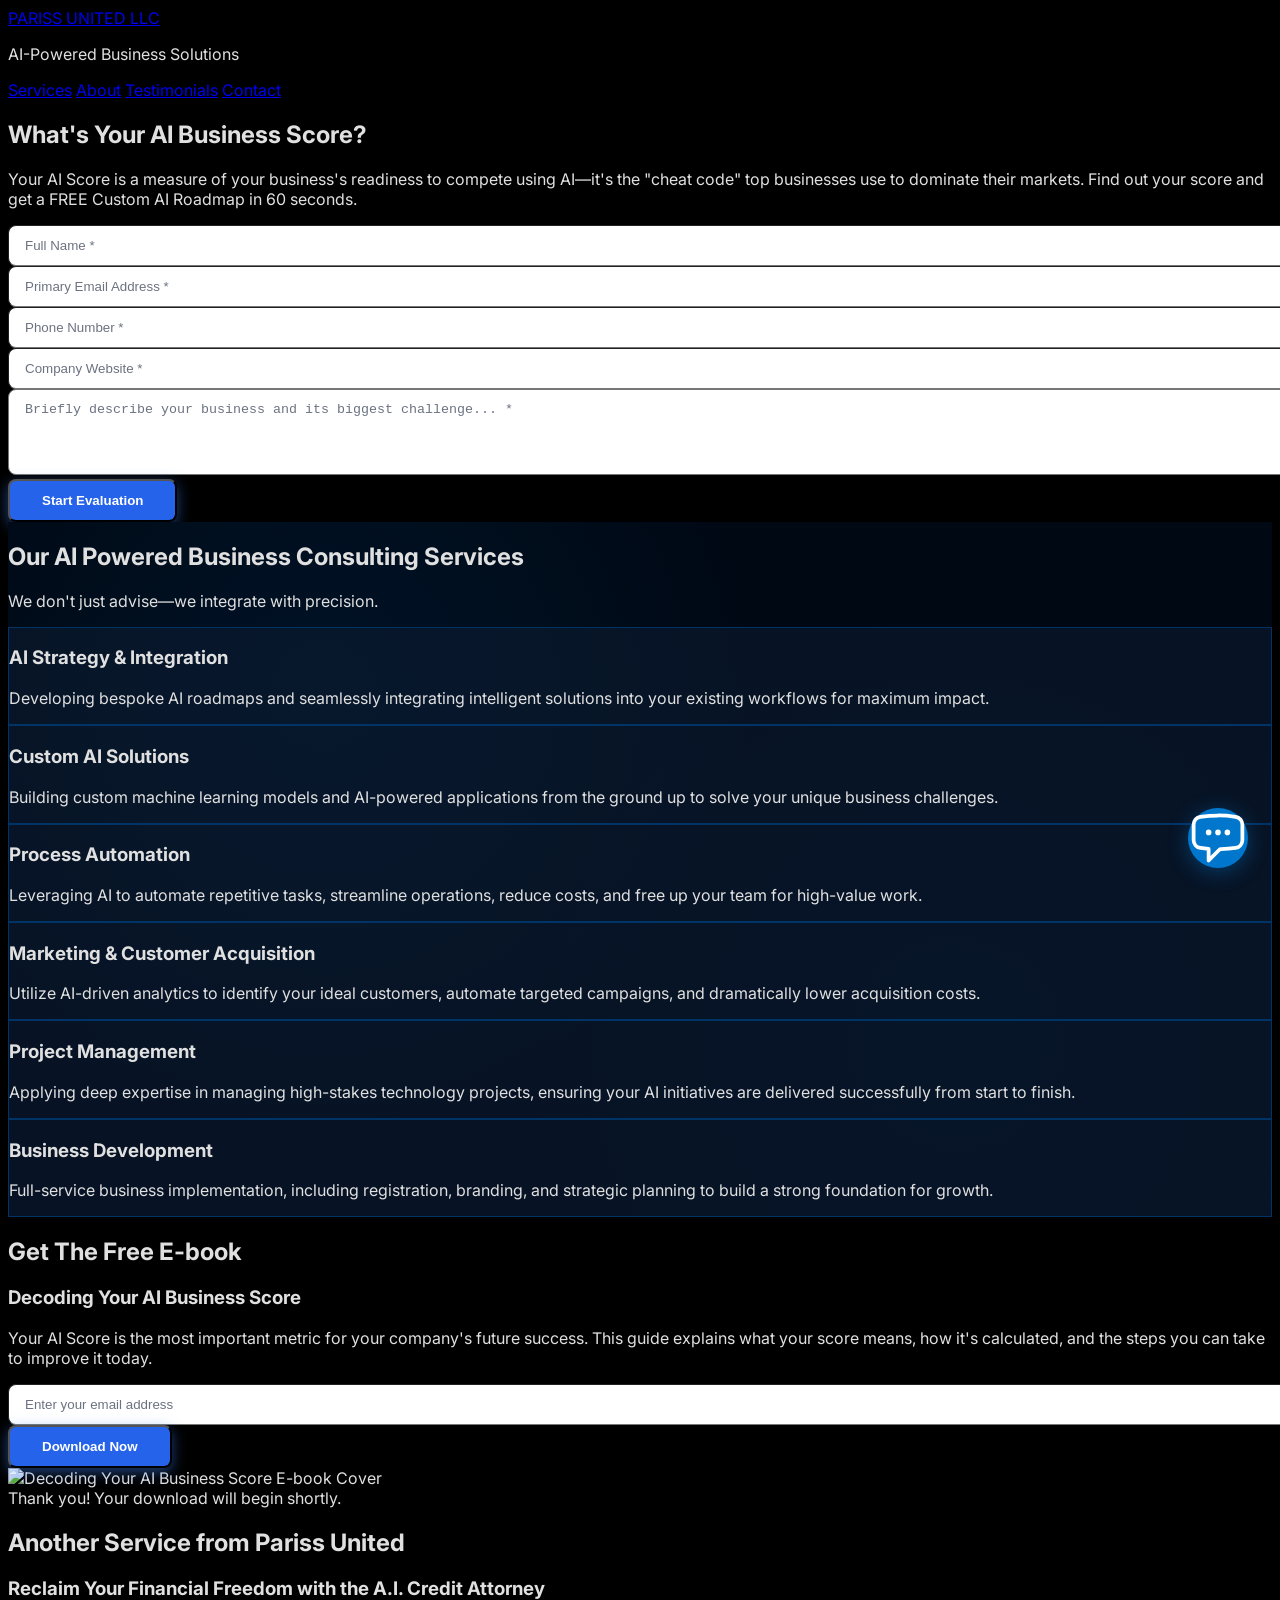
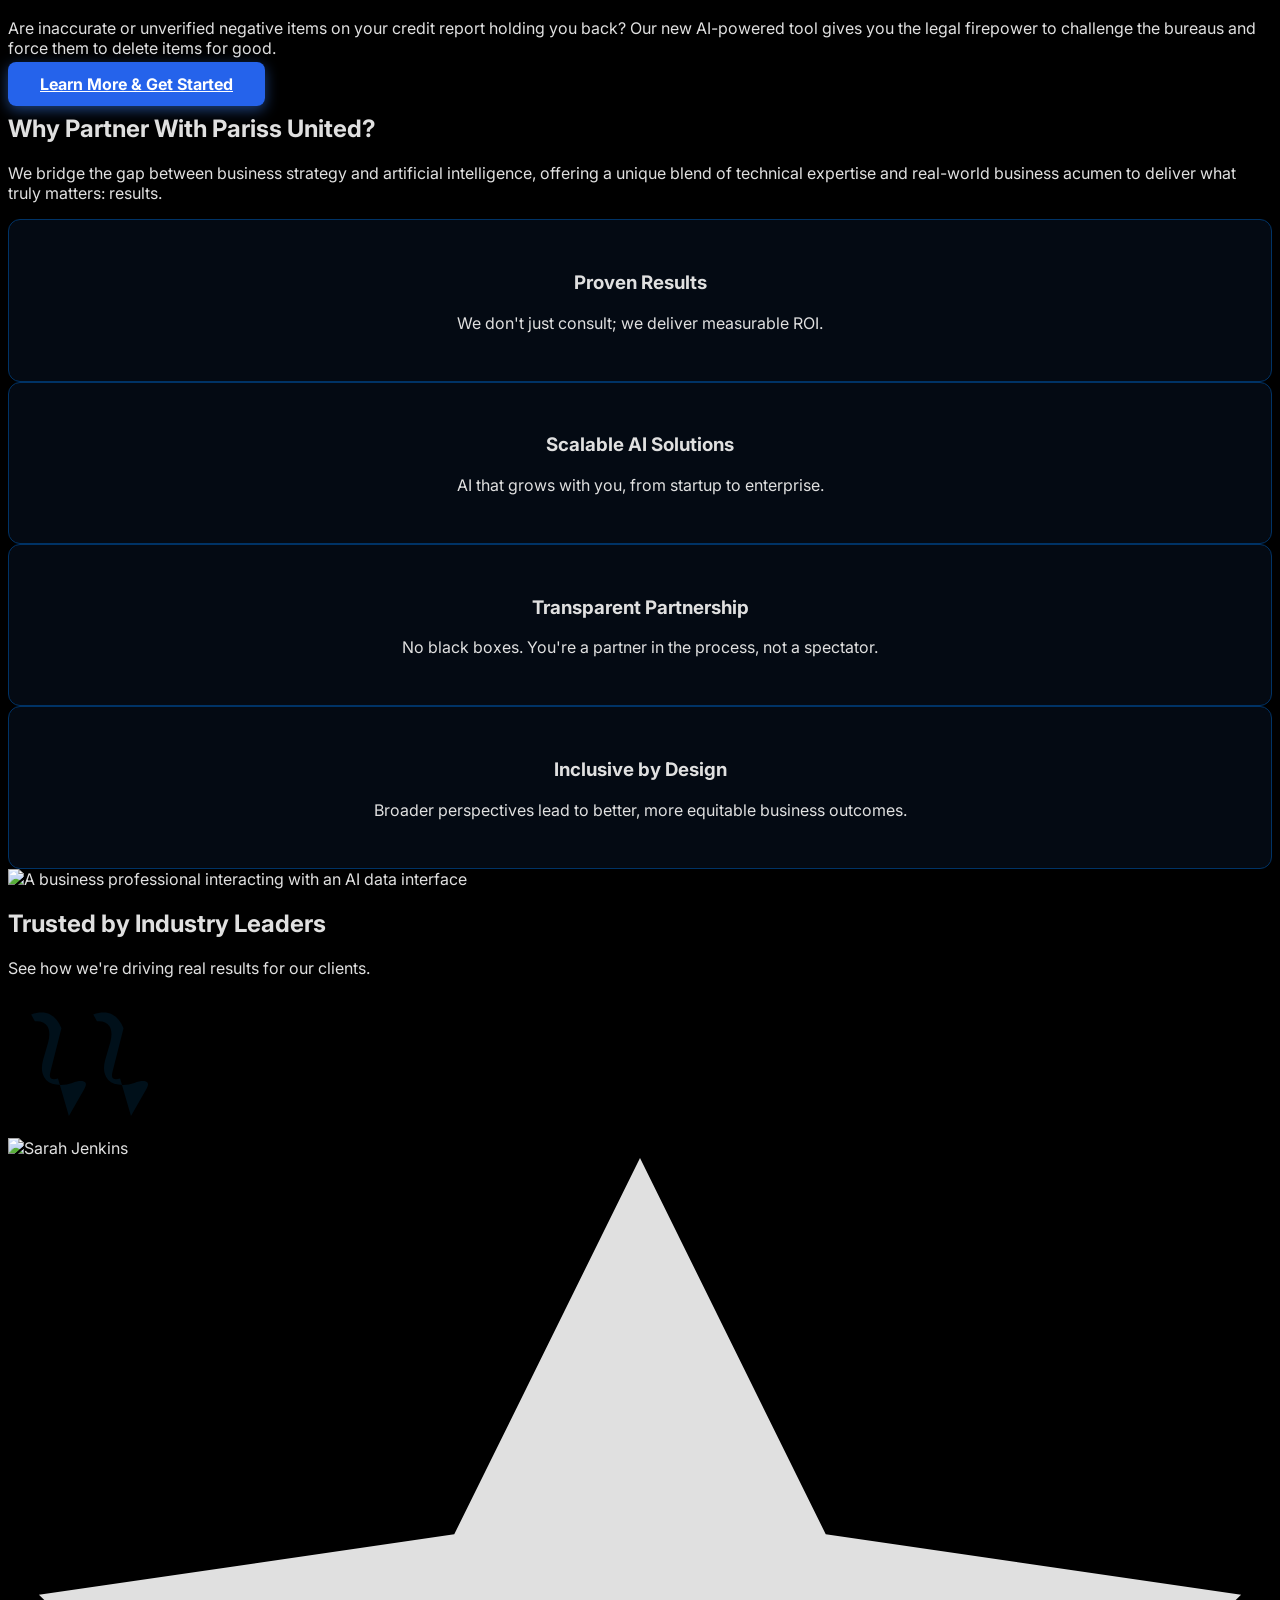
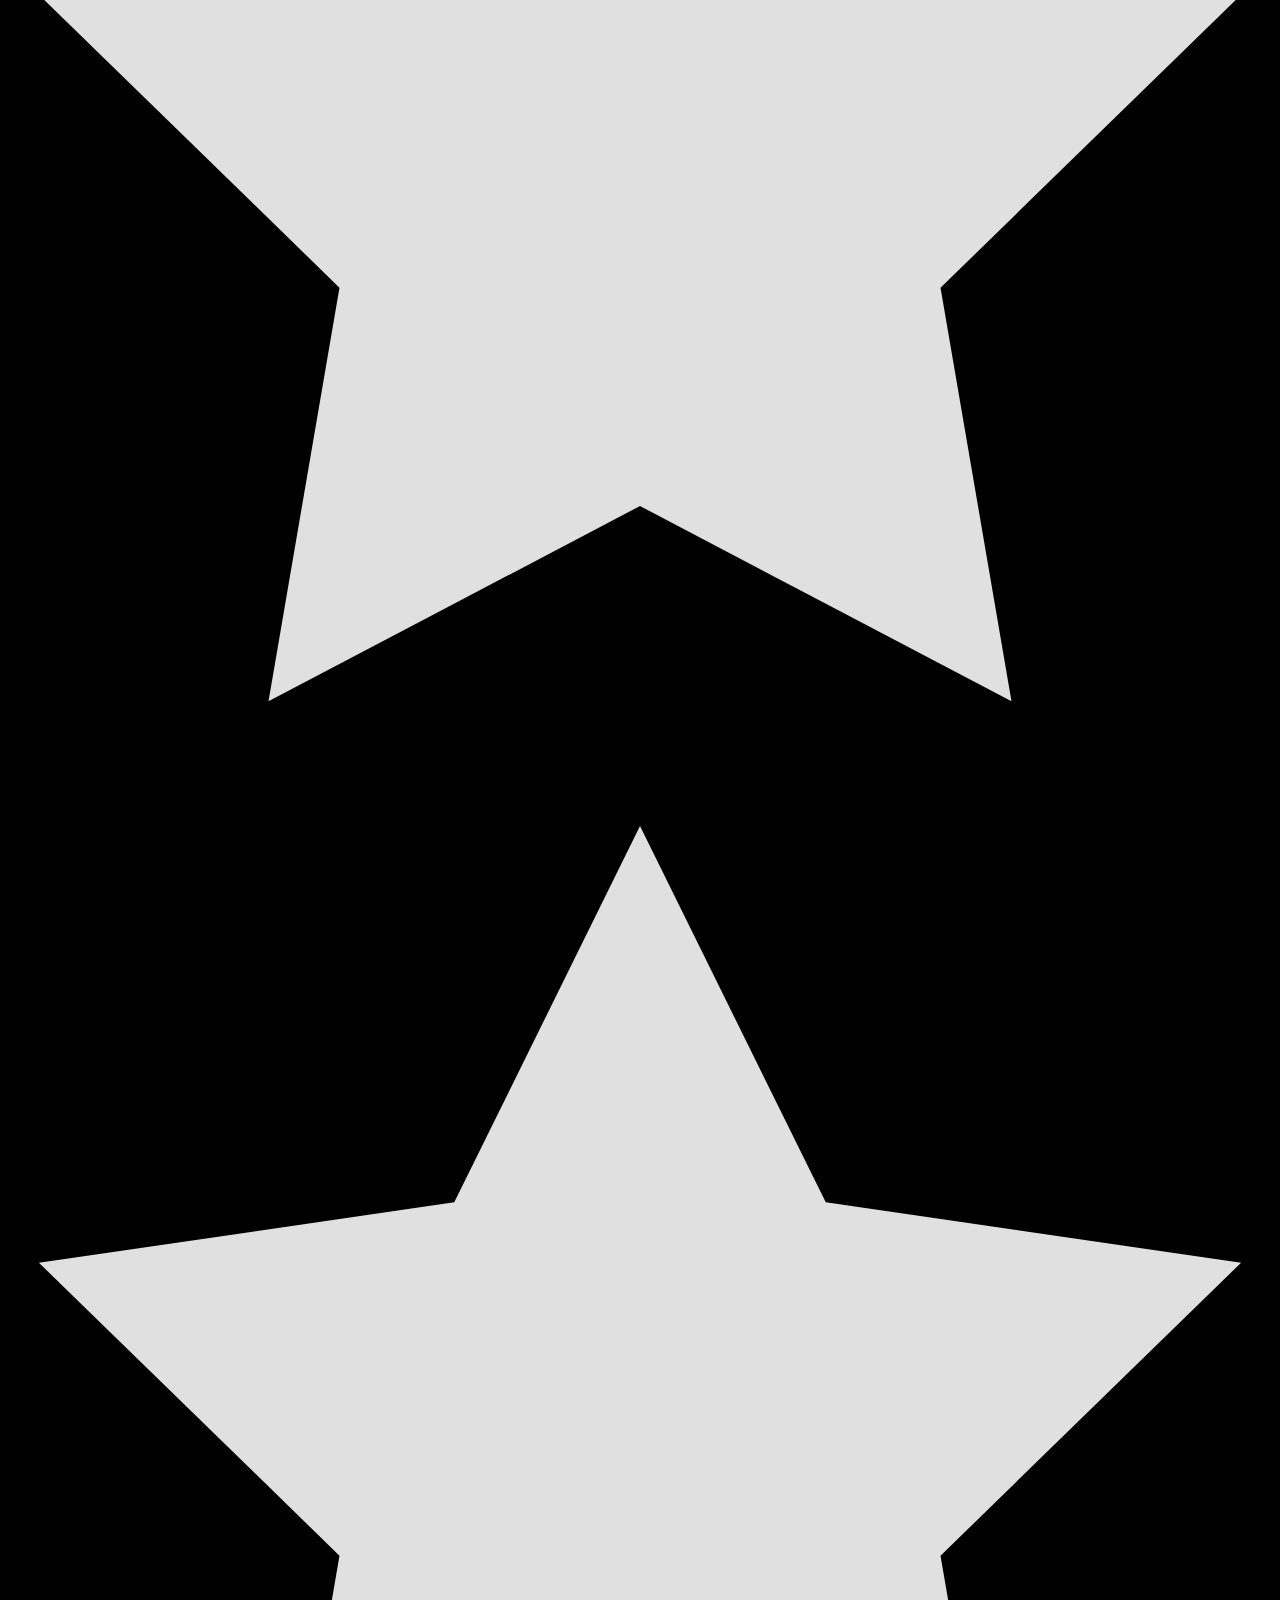
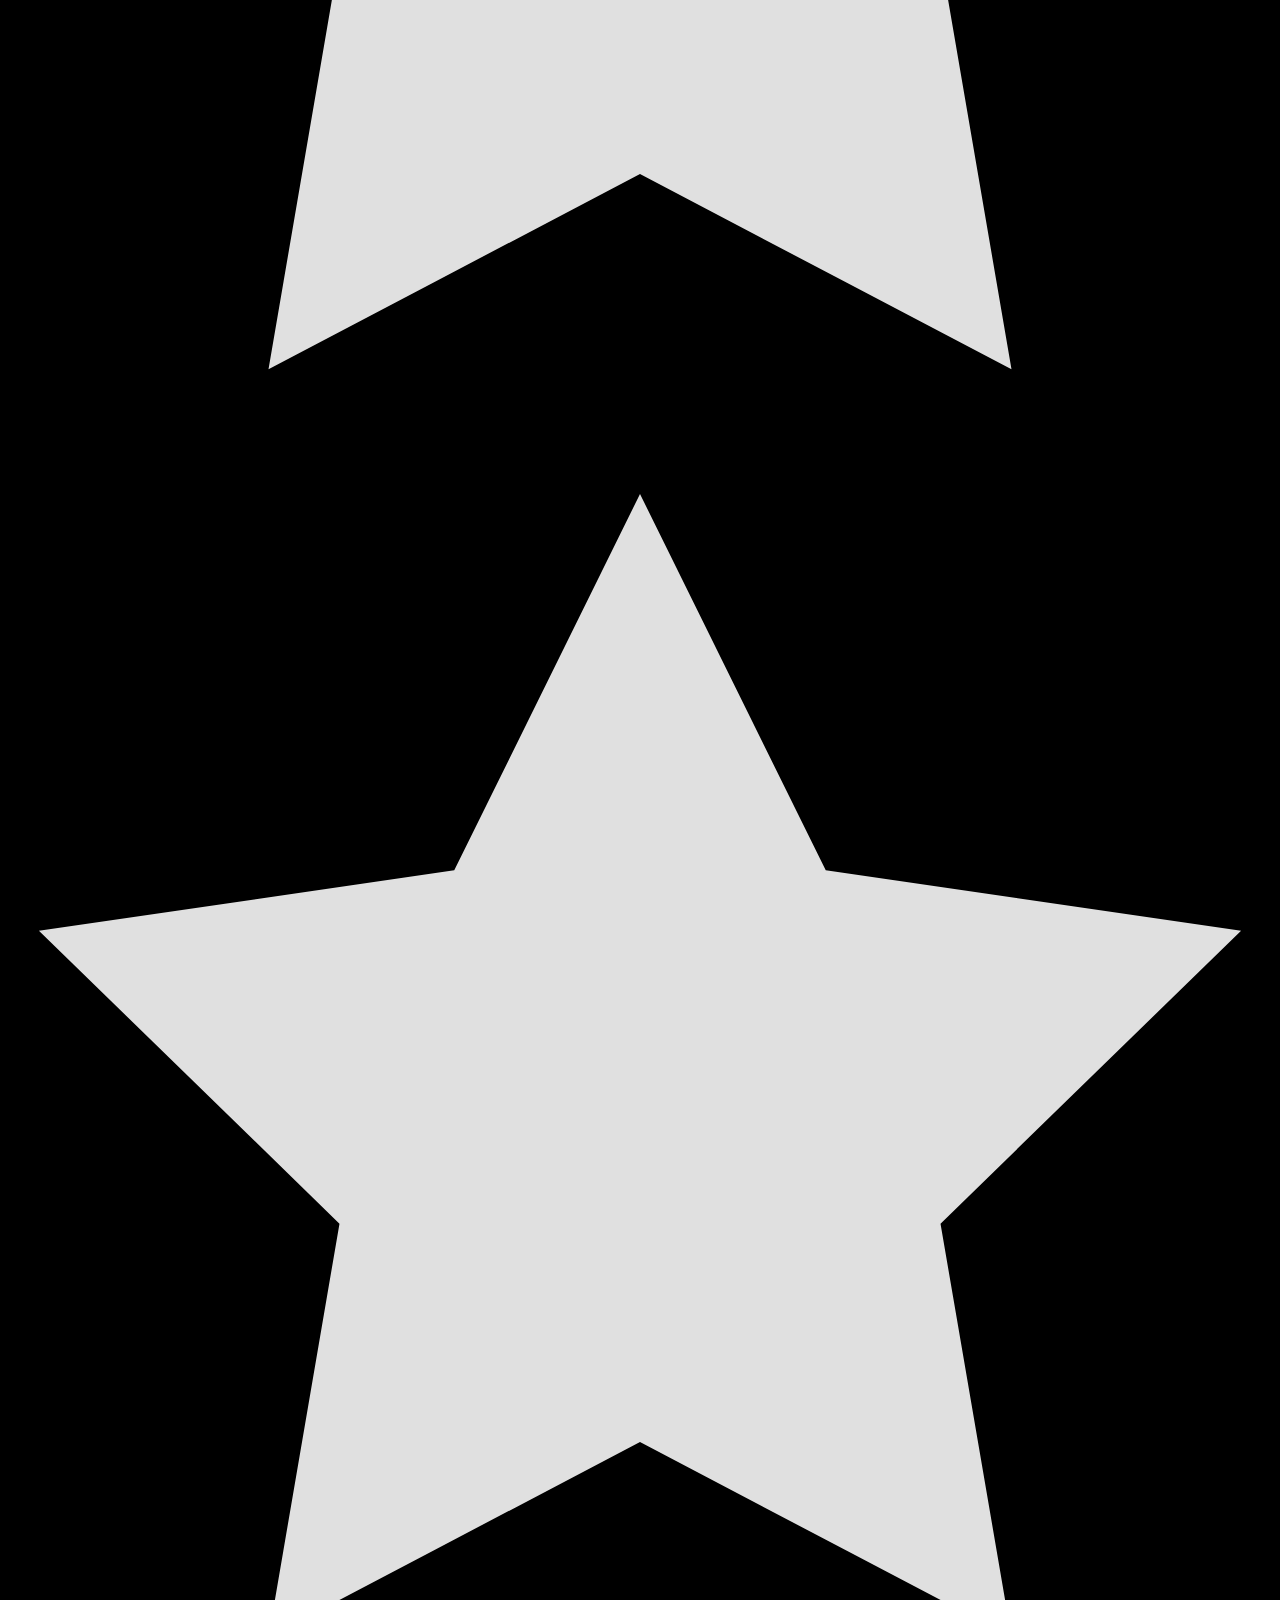
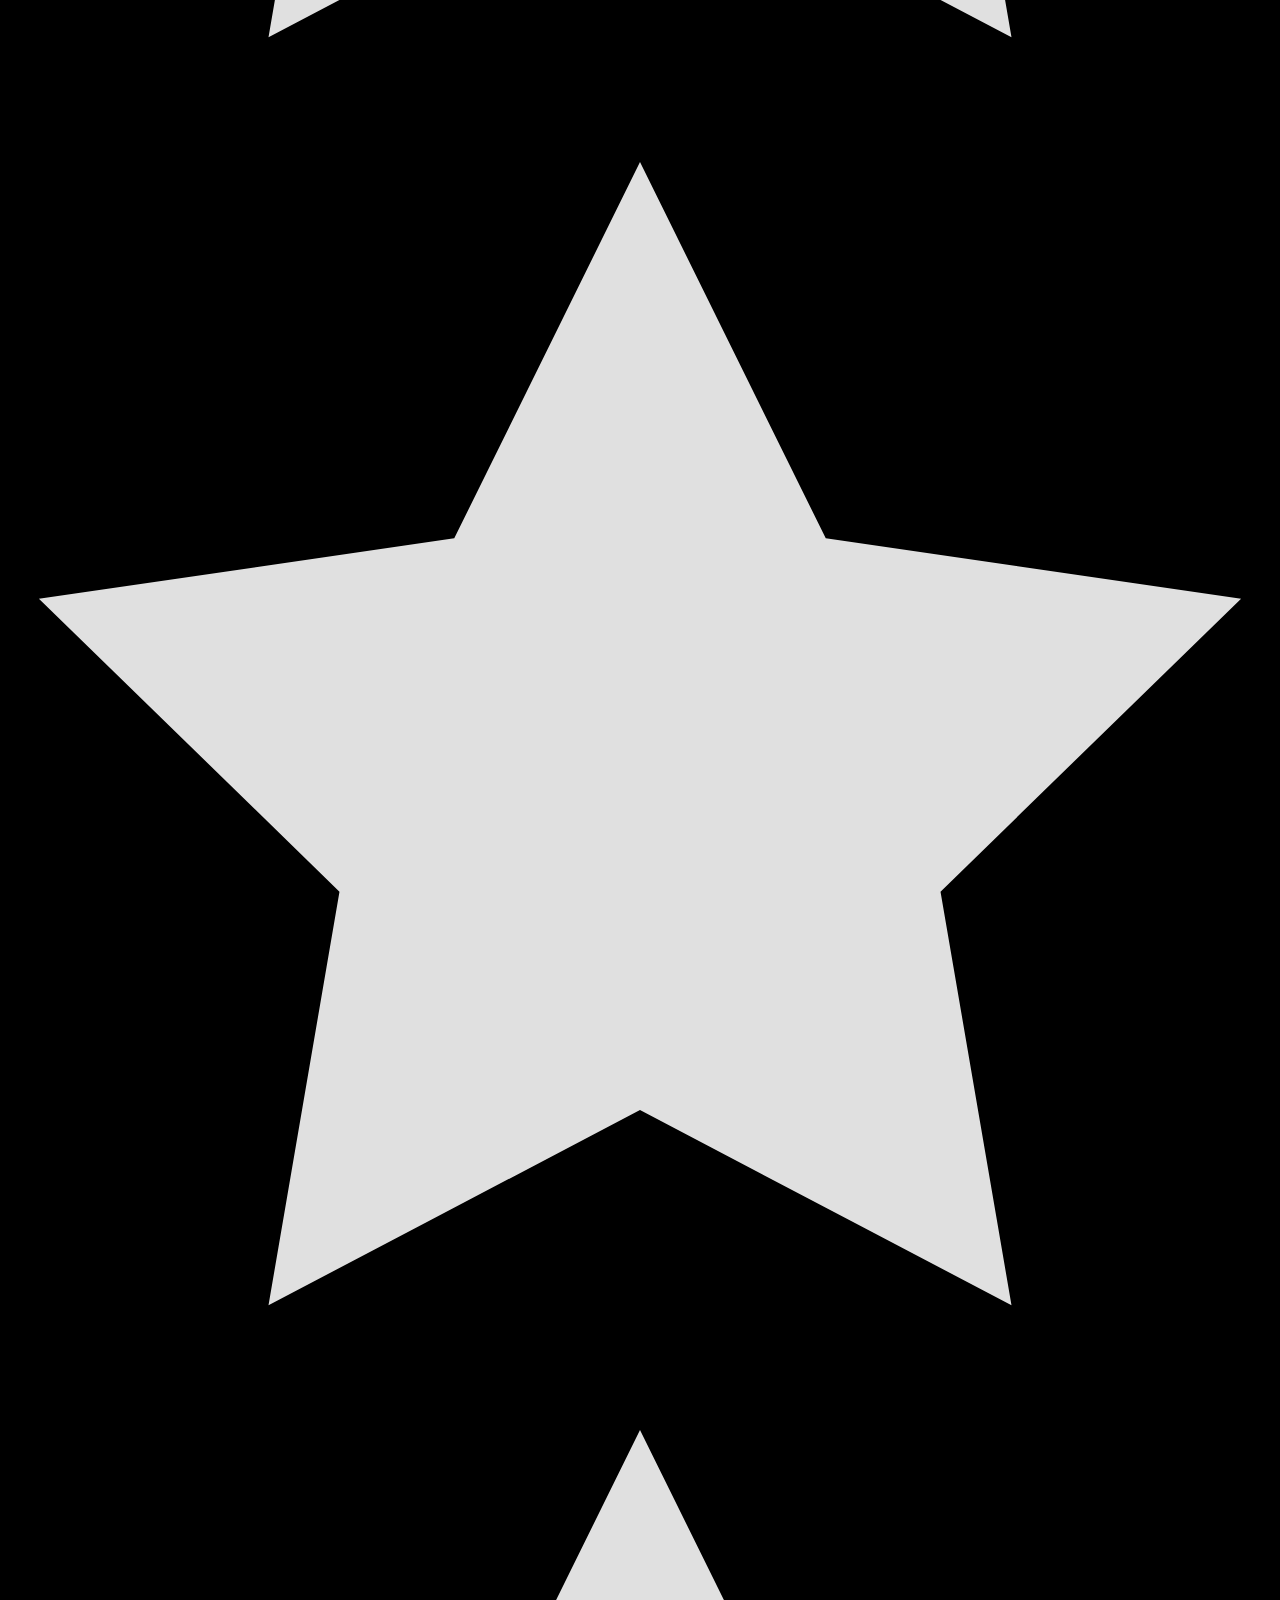
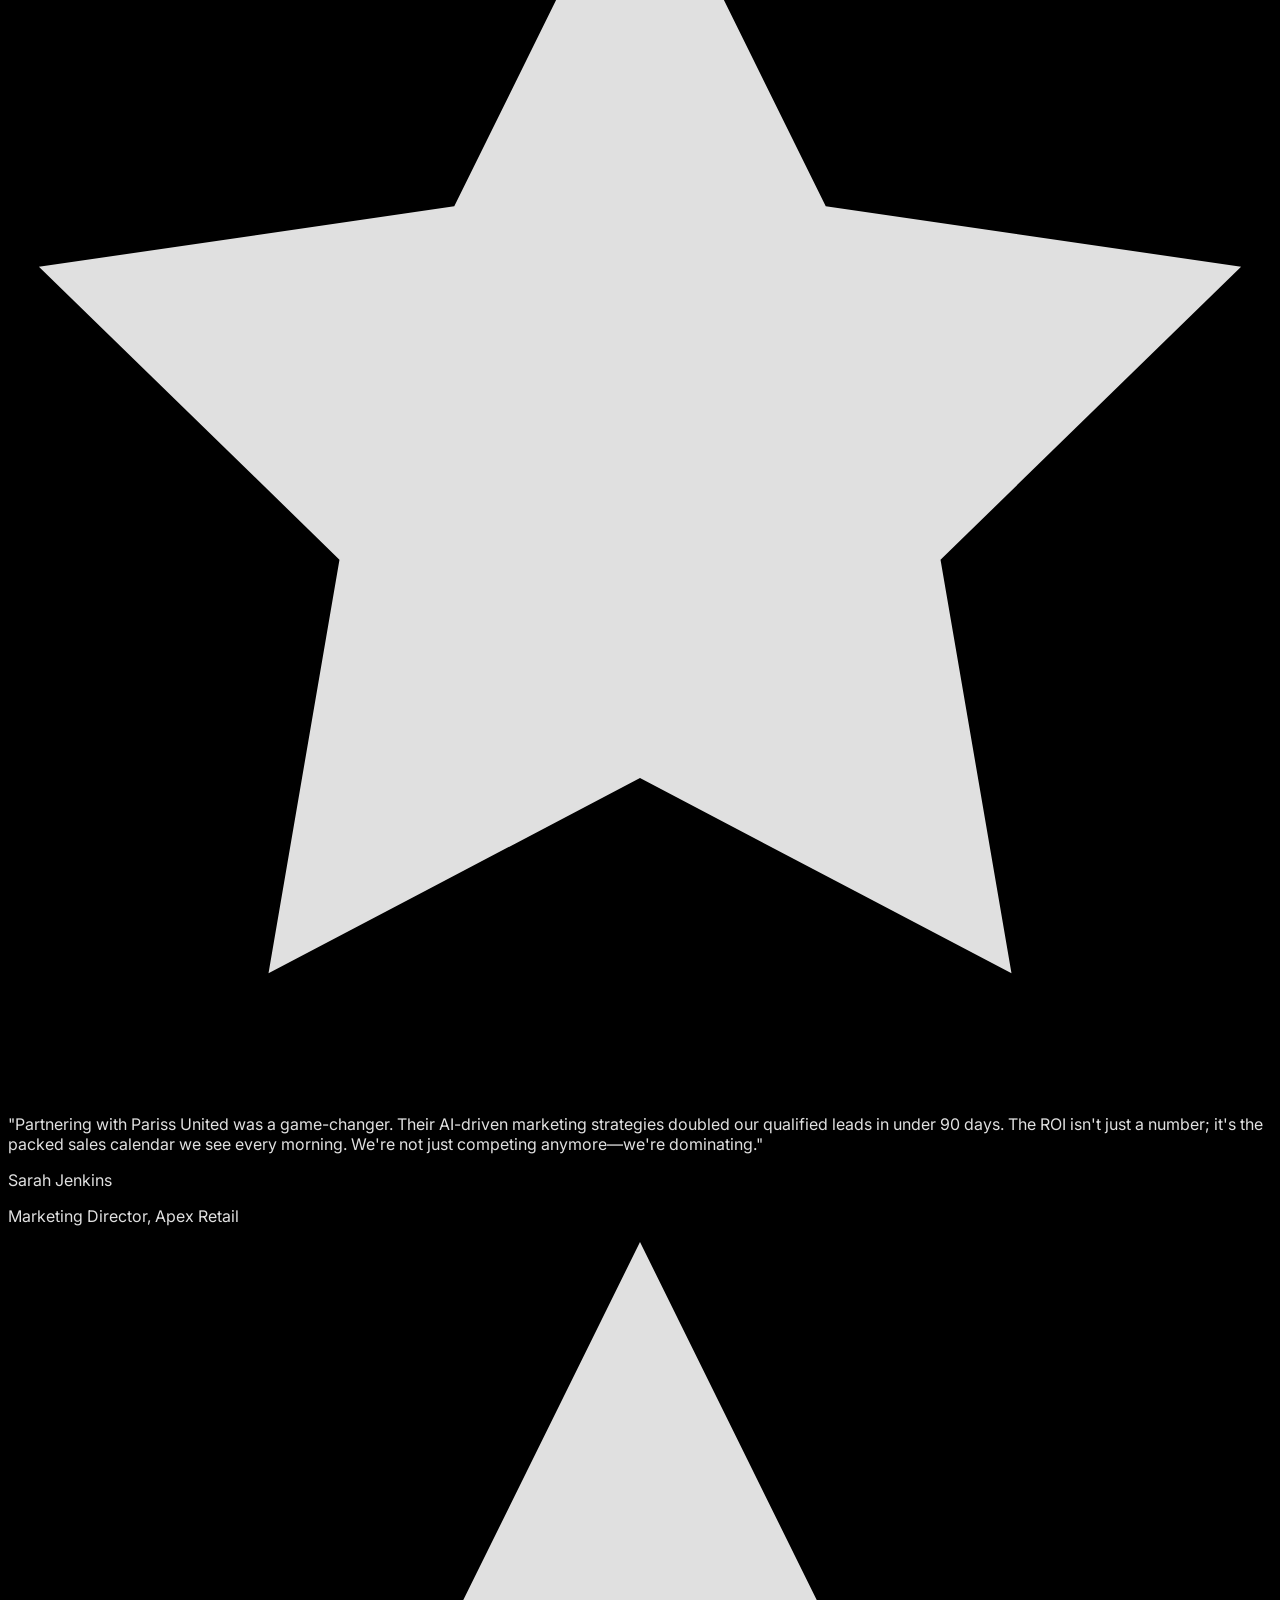
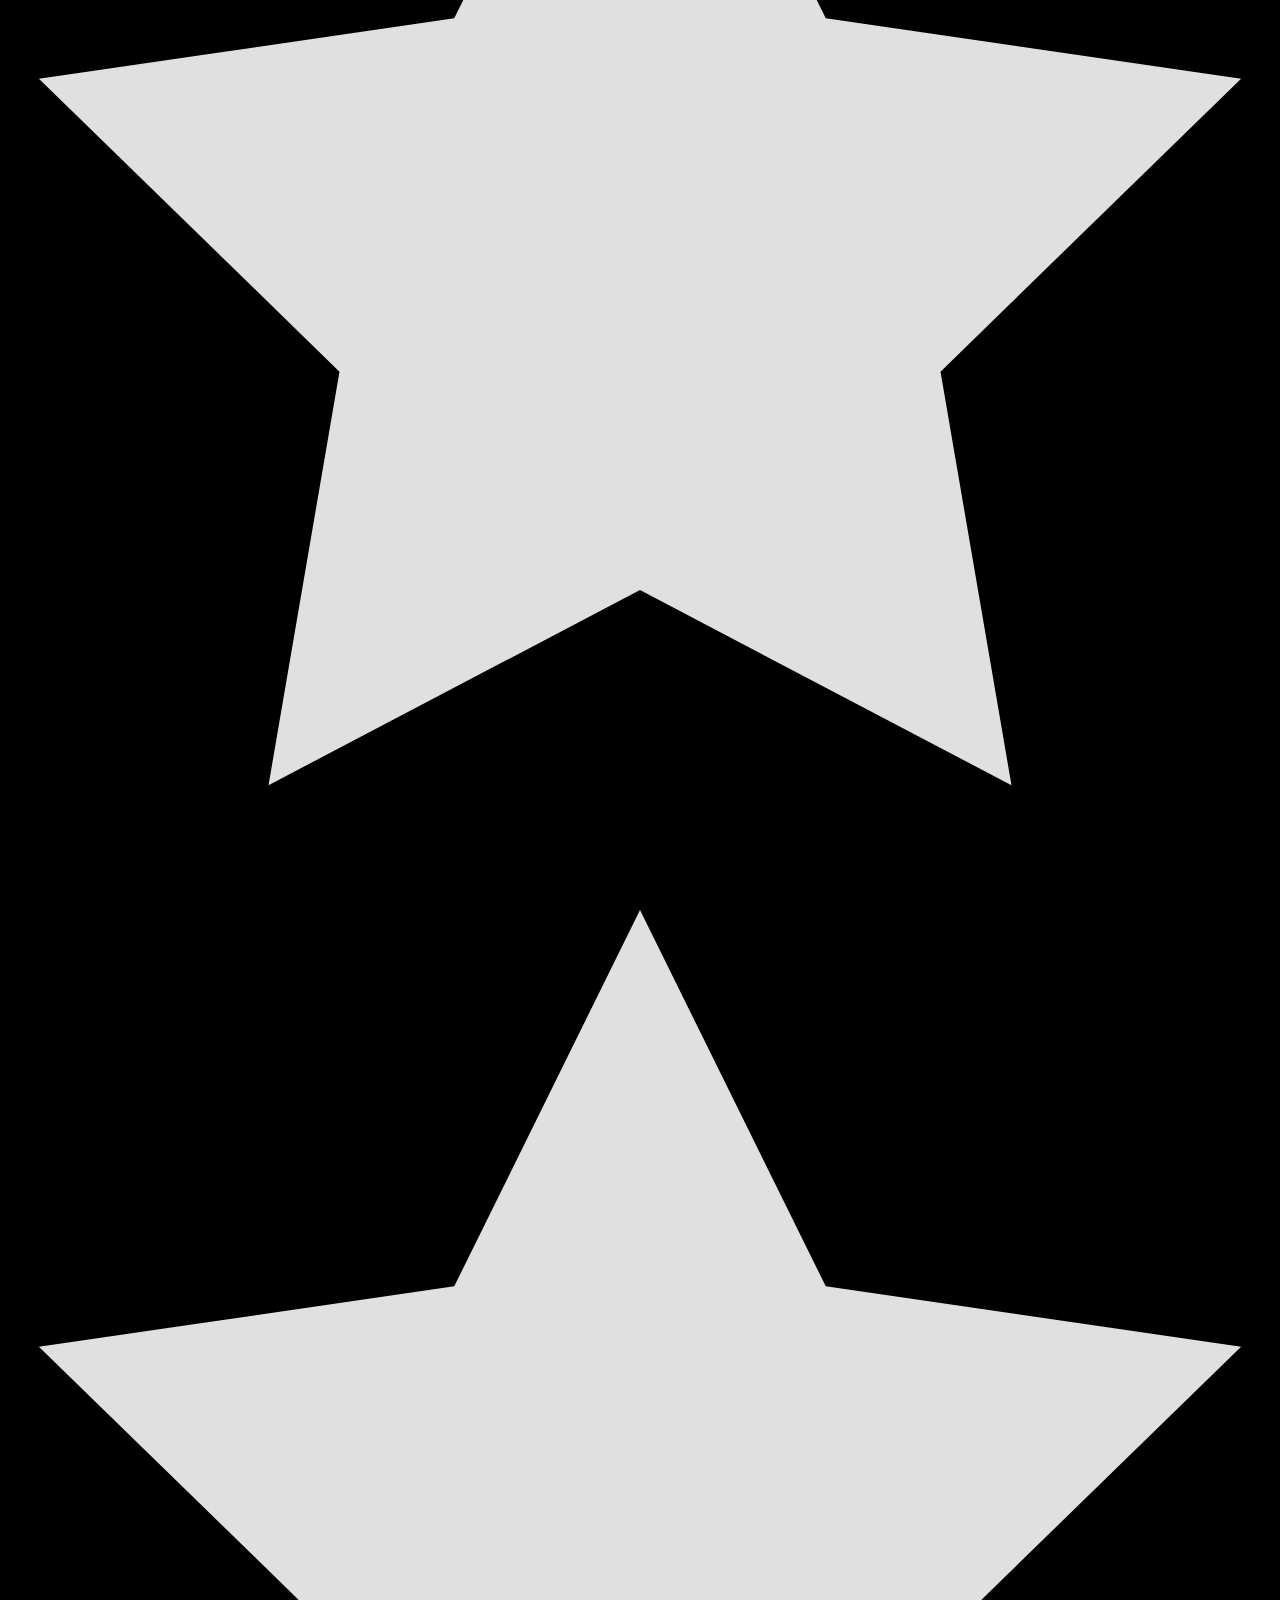
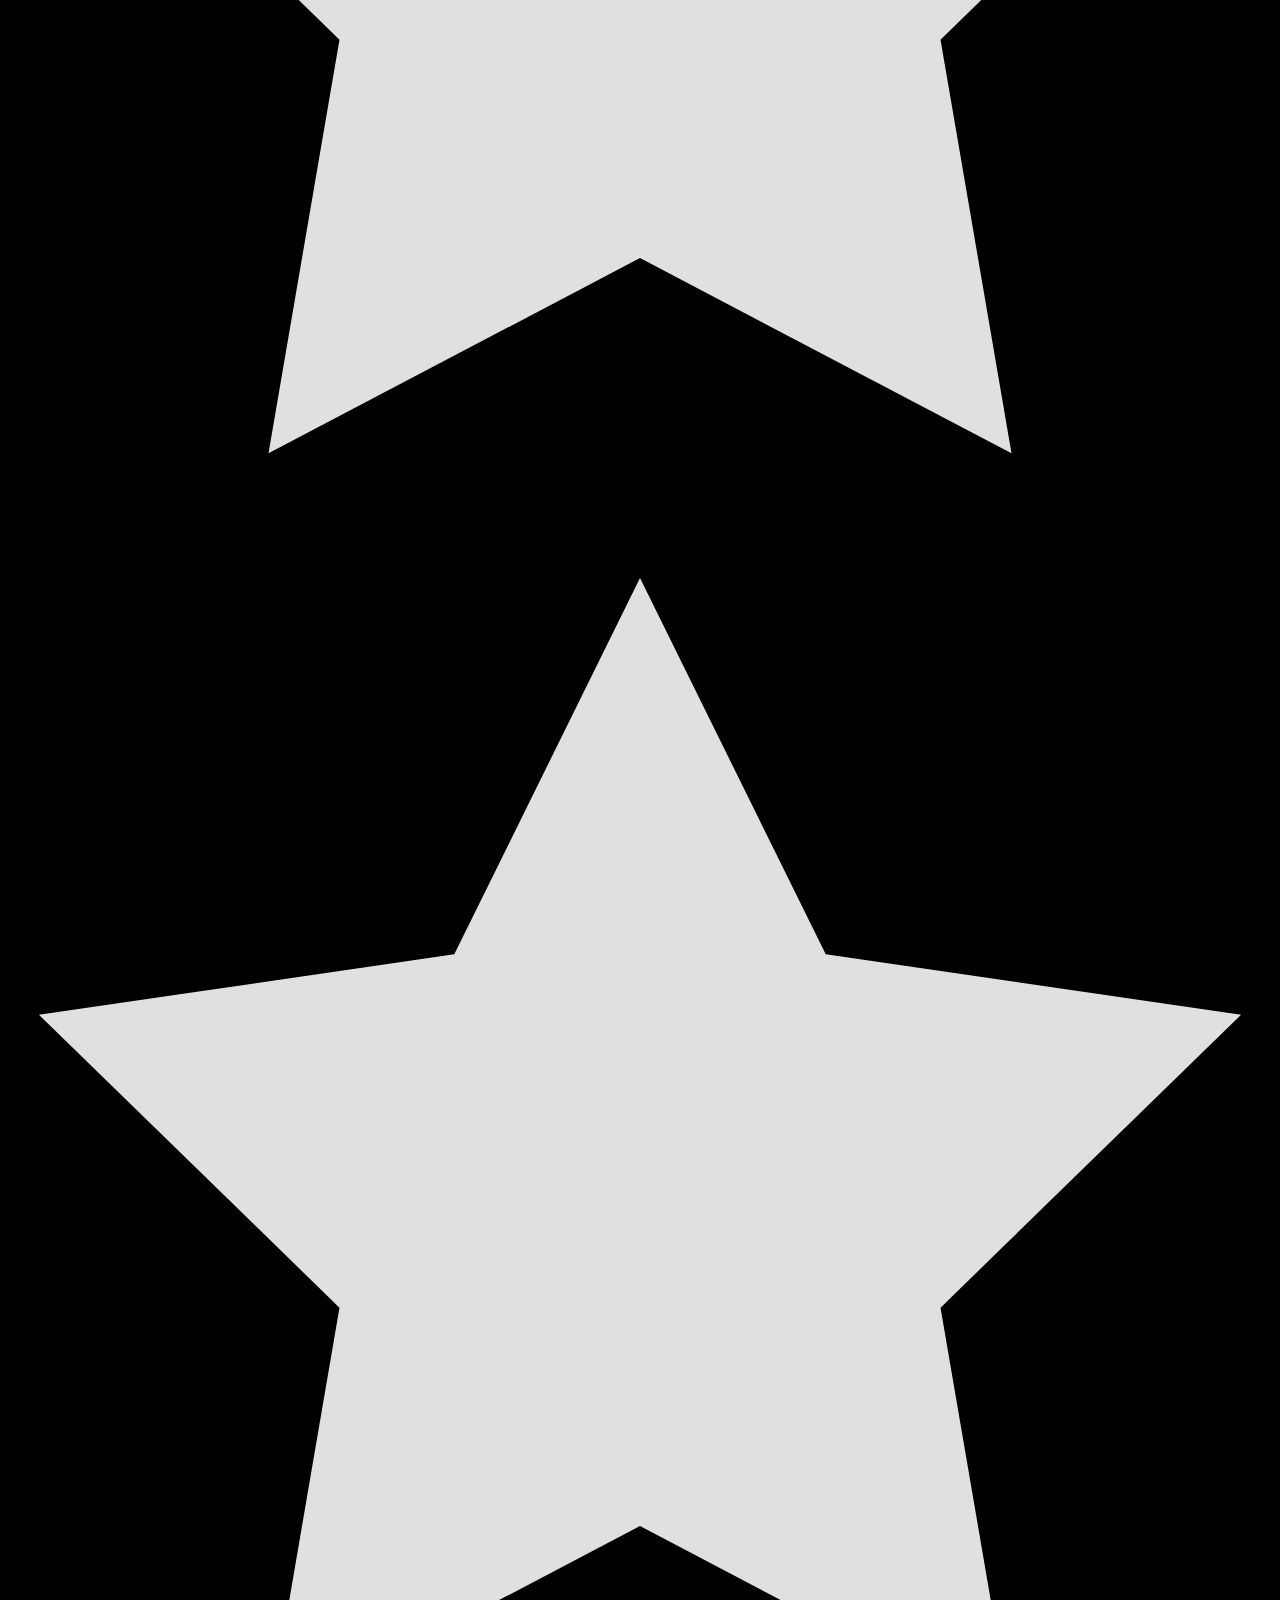
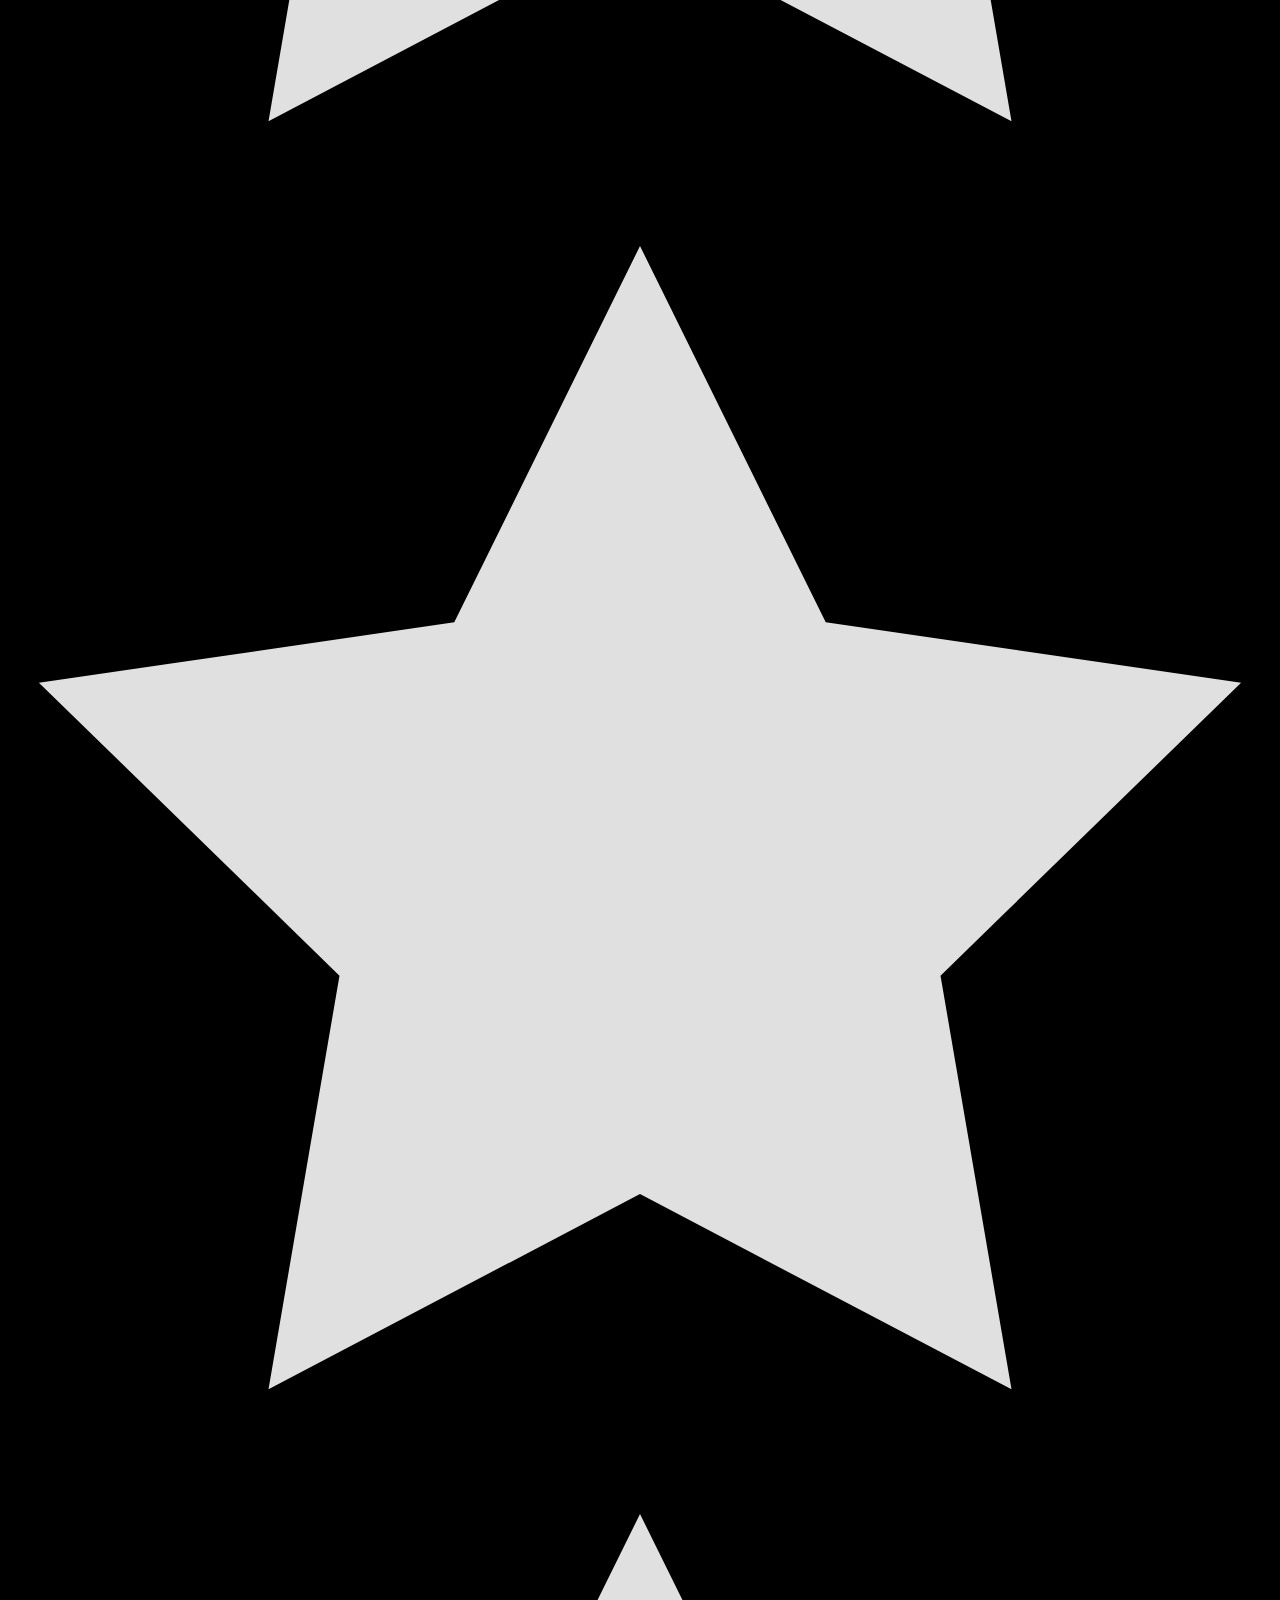
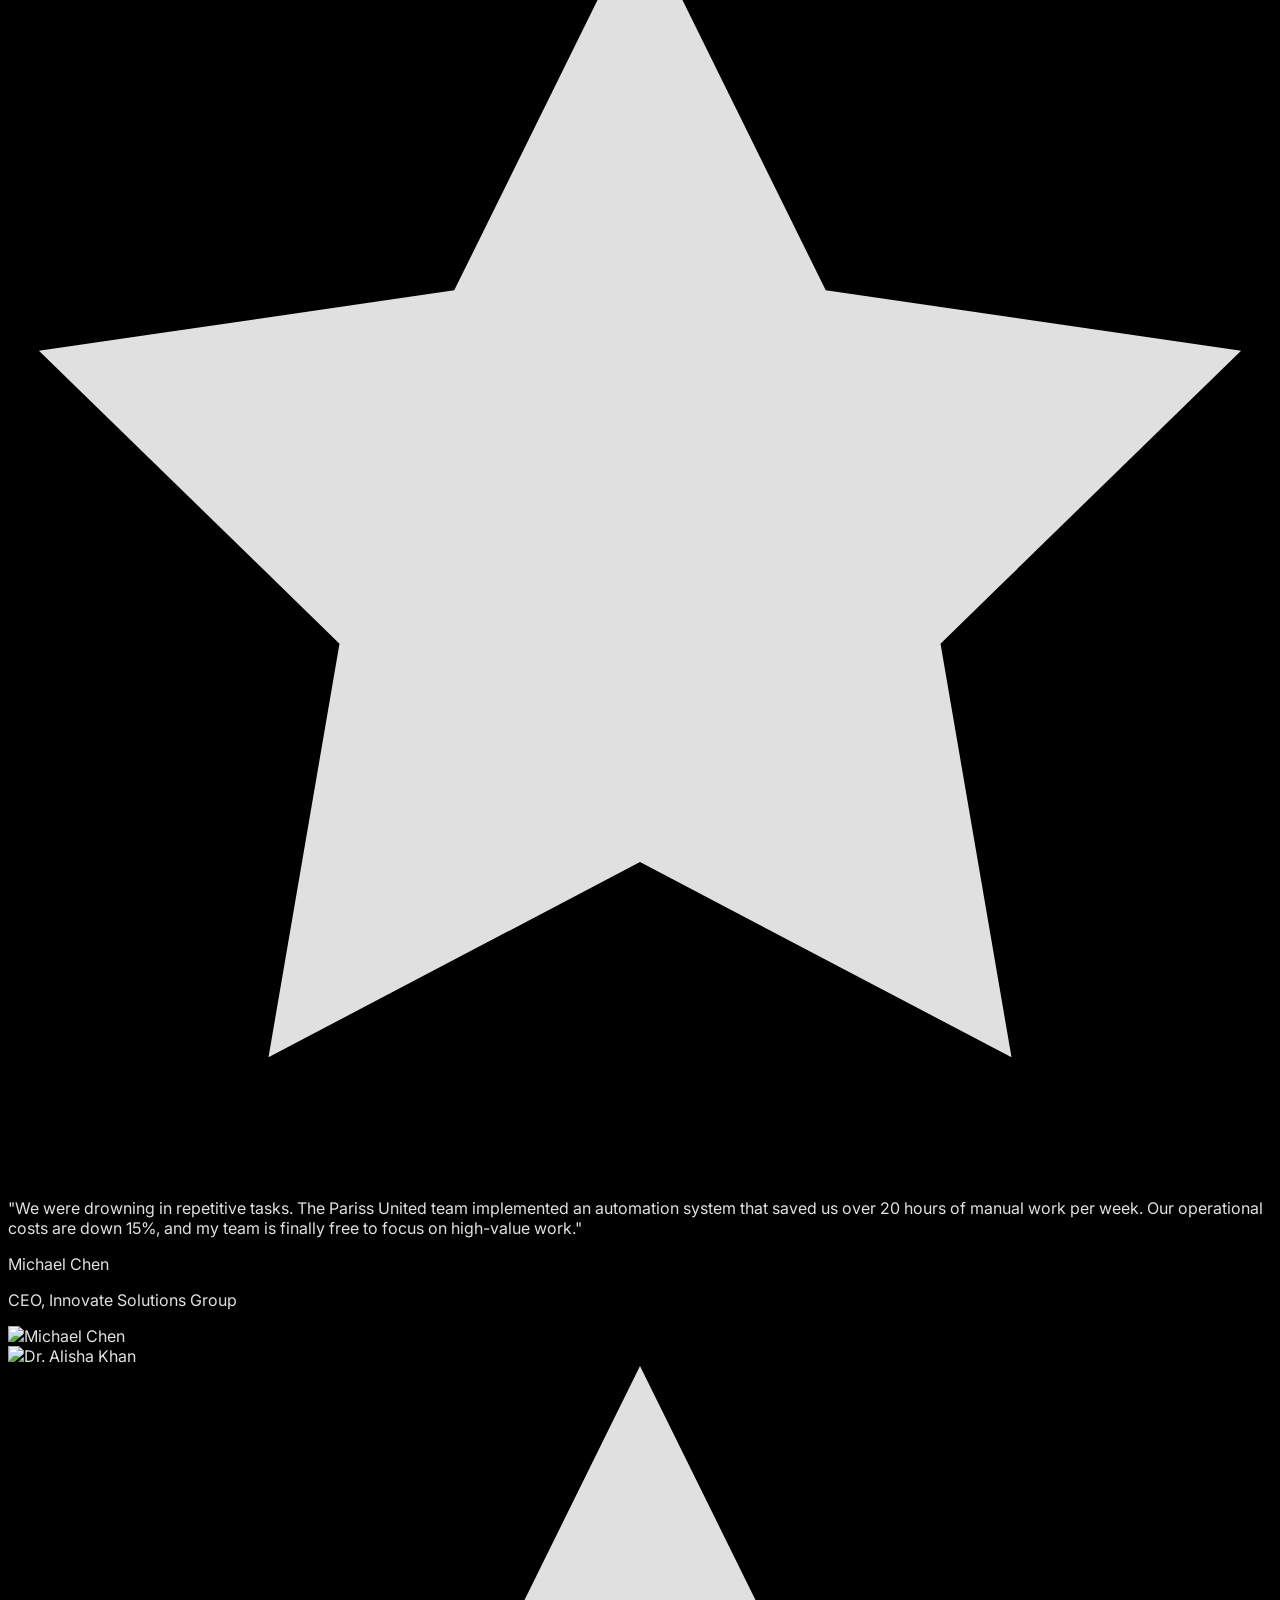
==== commit 94041c71: "Add files via upload" ====
--- a/index.html
+++ b/index.html
@@ -463,26 +463,39 @@
                                     <p id="form-error-msg" class="text-red-500 text-sm" style="display: none;">Please fill out all required fields marked with *</p>
                                 </div>
                                 <div class="mt-6 text-center">
-                                    <button type="submit" class="btn btn-primary text-lg">Calculate My AI Score!</button>
+                                    <button type="submit" class="btn btn-primary text-lg">Start Evaluation</button>
                                 </div>
                             </form>
                         </div>
 
                         <div id="step-2" class="step">
                             <div class="text-center mb-8">
-                                <h2 class="text-2xl sm:text-3xl font-bold text-gray-900">Business Evaluation</h2>
-                                <p class="text-gray-600 mt-2">These answers determine your AI Business Score. Be honest.</p>
+                                <h2 class="text-2xl sm:text-3xl font-bold text-gray-900">Step 2: Business Evaluation</h2>
+                                <p class="text-gray-600 mt-2">These answers help determine your AI Score. Be honest.</p>
                             </div>
                             <form id="quiz-form">
                                 <div class="mb-6"><label class="block text-lg font-semibold text-gray-700 mb-2">1. What is your primary industry?</label><select id="q1" class="form-input"><option value="ecommerce">E-commerce / Retail</option><option value="service">Service-Based (Consulting, Agency, etc.)</option><option value="saas">SaaS / Technology</option><option value="manufacturing">Manufacturing / Logistics</option><option value="other">Other</option></select></div>
                                 <div class="mb-6"><label class="block text-lg font-semibold text-gray-700 mb-2">2. How do you currently attract most of your customers?</label><select id="q2" class="form-input"><option value="digital_marketing">Digital Marketing (SEO, Ads, Social Media)</option><option value="sales_team">Direct Sales Team</option><option value="referrals">Word of Mouth / Referrals</option><option value="content">Content Marketing / Inbound</option></select></div>
                                 <div class="mb-6"><label class="block text-lg font-semibold text-gray-700 mb-2">3. What is your biggest challenge right now?</label><select id="q3" class="form-input"><option value="lead_generation">Generating enough high-quality leads</option><option value="conversion">Converting leads into customers</option><option value="efficiency">Operational efficiency and costs</option><option value="customer_support">Customer support and retention</option></select></div>
                                 <div class="mb-6"><label class="block text-lg font-semibold text-gray-700 mb-2">4. How familiar are you with using AI tools in your business?</label><select id="q4" class="form-input"><option value="not_familiar">Not familiar at all</option><option value="somewhat_familiar">Somewhat familiar, used basic tools</option><option value="very_familiar">Very familiar, actively using AI</option></select></div>
-                                <div class="mt-8 flex justify-between"><button type="button" id="back-to-step1-btn" class="btn btn-secondary">Back</button><button type="button" id="generate-roadmap-btn" class="btn btn-primary">See My Score & Roadmap</button></div>
+                                <div class="mt-8 flex justify-between"><button type="button" id="back-to-step1-btn" class="btn btn-secondary">Back</button><button type="button" id="go-to-step3-btn" class="btn btn-primary">Continue</button></div>
                             </form>
                         </div>
-
+                        
                         <div id="step-3" class="step">
+                            <div class="text-center mb-8">
+                                <h2 class="text-2xl sm:text-3xl font-bold text-gray-900">Step 3: Final Details</h2>
+                                <p class="text-gray-600 mt-2">Just a few final questions to help us understand your goals.</p>
+                            </div>
+                            <form id="lead-scoring-form">
+                                <div class="mb-6"><label class="block text-lg font-semibold text-gray-700 mb-2">1. Looking at the next 6-12 months, what is your primary growth goal?</label><select id="q_ambition" class="form-input"><option value="revenue">Significantly increase revenue and market share</option><option value="profit">Streamline operations to improve profitability</option><option value="defining">I'm still defining my goals for the next year</option></select></div>
+                                <div class="mb-6"><label class="block text-lg font-semibold text-gray-700 mb-2">2. How urgently do you need to solve the biggest challenge you mentioned earlier?</label><select id="q_urgency" class="form-input"><option value="critical">Critically urgent. It's a top priority holding my business back right now.</option><option value="significant">It's a significant issue I need to solve in the near future.</option><option value="research">I'm exploring potential solutions, but there's no immediate rush.</option></select></div>
+                                <div class="mb-6"><label class="block text-lg font-semibold text-gray-700 mb-2">3. What is your role in the decision-making process for new tools and services?</label><select id="q_authority" class="form-input"><option value="decision_maker">I am the final decision-maker.</option><option value="influencer">I am a primary influencer and advisor.</option><option value="researcher">I am gathering research for my team.</option></select></div>
+                                <div class="mt-8 flex justify-between"><button type="button" id="back-to-step2-btn" class="btn btn-secondary">Back</button><button type="button" id="generate-roadmap-btn" class="btn btn-primary">See My Score & Roadmap</button></div>
+                            </form>
+                        </div>
+
+                        <div id="step-4" class="step">
                             <div class="text-center mb-10">
                                 <h2 class="text-2xl font-bold text-gray-900 mb-4">Your AI Business Score is:</h2>
                                 <p id="score-text" class="text-7xl font-extrabold text-gray-900">0</p>
@@ -515,12 +528,12 @@
                                 <button type="button" id="lead-the-pack-btn" class="btn btn-primary text-lg animate-pulse">I'm Ready To Lead The Pack!</button>
                             </div>
                             <div class="mt-8 flex justify-between items-center">
-                                <button type="button" id="back-to-step2-btn" class="btn btn-secondary">Back to Questions</button>
-                                <button type="button" id="no-thanks-step3-btn" class="text-gray-500 hover:text-gray-800 font-semibold">No thanks, I'll figure it out myself</button>
-                            </div>
-                        </div>
-
-                        <div id="step-4" class="step">
+                                <button type="button" id="back-to-step3-btn" class="btn btn-secondary">Back to Questions</button>
+                                <button type="button" id="no-thanks-step4-btn" class="text-gray-500 hover:text-gray-800 font-semibold">No thanks, I'll figure it out myself</button>
+                            </div>
+                        </div>
+
+                        <div id="step-5" class="step">
                             <div class="text-center">
                                 <h1 class="text-4xl sm:text-5xl font-extrabold text-gray-900">"Yes! I Want The Unfair Advantage!"</h1>
                                 <p class="mt-4 text-xl text-gray-600">Get The Complete, Done-For-You AI Integration Strategy & Market Analysis</p>
@@ -549,11 +562,11 @@
                                 </div>
                             </div>
                             <div class="mt-8 text-center">
-                                <button type="button" id="no-thanks-step4-btn" class="text-gray-500 hover:text-gray-800 font-semibold">No thanks, I'll figure it out myself</button>
-                            </div>
-                        </div>
-
-                        <div id="step-5" class="step">
+                                <button type="button" id="no-thanks-step5-btn" class="text-gray-500 hover:text-gray-800 font-semibold">No thanks, I'll figure it out myself</button>
+                            </div>
+                        </div>
+
+                        <div id="step-6" class="step">
                             <div class="text-center">
                                 <h1 class="text-4xl sm:text-5xl font-extrabold text-gray-900">Wait! One Last Thing...</h1>
                                 <p class="mt-4 text-xl text-gray-600 max-w-2xl mx-auto">I get it. A $399 investment can feel like a big leap, even when the potential return is massive. But I saw your AI score, and I truly believe your business is on the verge of a breakthrough.</p>
@@ -568,11 +581,11 @@
                                 </div>
                             </div>
                             <div class="mt-8 text-center">
-                                <button type="button" id="no-thanks-step5-btn" class="text-gray-500 hover:text-gray-800 font-semibold">No, I'm still not interested</button>
-                            </div>
-                        </div>
-
-                        <div id="step-6" class="step">
+                                <button type="button" id="no-thanks-step6-btn" class="text-gray-500 hover:text-gray-800 font-semibold">No, I'm still not interested</button>
+                            </div>
+                        </div>
+                        
+                        <div id="step-7" class="step">
                             <div class="text-center">
                                 <svg class="mx-auto h-16 w-16 text-blue-500" xmlns="http://www.w3.org/2000/svg" fill="none" viewBox="0 0 24 24" stroke-width="1.5" stroke="currentColor">
                                     <path stroke-linecap="round" stroke-linejoin="round" d="M4.26 10.147a60.436 60.436 0 00-.491 6.347A48.627 48.627 0 0112 20.904a48.627 48.627 0 018.232-4.41 60.46 60.46 0 00-.491-6.347m-15.482 0a50.57 50.57 0 00-2.658-.813A59.905 59.905 0 0112 3.493a59.902 59.902 0 0110.399 5.84c-.896.248-1.783.52-2.658.814m-15.482 0l-.07.002-.018.002-.006.001c-.004.001-.007.001-.011.001H4.25l-.006-.001-.018-.002-.07-.002a49.96 49.96 0 00-2.265-2.43m15.482 0l.07.002.018.002.006.001c.004.001.007.001.011.001h.012l.006-.001.018-.002.07-.002a49.96 49.96 0 012.265-2.43m-15.482 0l-.07.002a50.014 50.014 0 01-2.265 2.43" />
@@ -772,7 +785,7 @@
                 <a href="privacy.html" class="hover:text-white transition">Privacy Policy</a>
                 <a href="terms.html" class="hover:text-white transition">Terms of Service</a>
             </div>
-            <p class="mb-2">&copy; 2025 Pariss United LLC. All Rights Reserved.</p>
+            <p class="mb-2">&copy; 2024 Pariss United LLC. All Rights Reserved.</p>
             <p>Email: <a href="mailto:info@parissunited.com" class="text-[#0099ff] hover:underline">info@parissunited.com</a></p>
         </div>
     </footer>
@@ -827,7 +840,7 @@
 
             // --- Main Application Logic ---
             let currentStep = 1;
-            const totalSteps = 4;
+            const totalSteps = 5; // Updated total steps
             let userData = {};
             let countdownInterval;
 
@@ -848,21 +861,19 @@
                 }
                 const progressBarContainer = document.getElementById('progress-bar-container');
                 if(progressBarContainer){
-                     progressBarContainer.style.display = (currentStep > 1 && currentStep < 4) ? 'block' : 'none';
+                     progressBarContainer.style.display = (currentStep > 1 && currentStep < 5) ? 'block' : 'none';
                 }
             }
             
             function nextStep(step) {
-                const progressBarContainer = document.getElementById('progress-bar-container');
-                if (step >= 4 && progressBarContainer) {
-                    progressBarContainer.style.display = 'none';
-                }
-
-                document.querySelector(`.step.active`)?.classList.remove('active');
-                document.getElementById(`step-${step}`)?.classList.add('active');
-                currentStep = step;
-
-                if (step === 4) startCountdown();
+                document.querySelectorAll('.step').forEach(s => s.classList.remove('active'));
+                const nextStepEl = document.getElementById(`step-${step}`);
+                if (nextStepEl) {
+                    nextStepEl.classList.add('active');
+                    currentStep = step;
+                }
+
+                if (currentStep === 5) startCountdown();
                 else stopCountdown();
 
                 updateProgressBar();
@@ -870,11 +881,12 @@
             }
 
             function prevStep(step) {
-                document.querySelector('.step.active')?.classList.remove('active');
-                document.getElementById(`step-${step}`)?.classList.add('active');
-                currentStep = step;
-
-                if (step !== 4) stopCountdown();
+                document.querySelectorAll('.step').forEach(s => s.classList.remove('active'));
+                const prevStepEl = document.getElementById(`step-${step}`);
+                if (prevStepEl) {
+                    prevStepEl.classList.add('active');
+                    currentStep = step;
+                }
                 updateProgressBar();
                 window.scrollTo({ top: document.getElementById('ai-app-section').offsetTop, behavior: 'smooth' });
             }
@@ -892,11 +904,11 @@
                     const hours = Math.floor(time / 3600);
                     const minutes = Math.floor((time % 3600) / 60);
                     const seconds = time % 60;
-                    countdownElement.textContent = `Offer Ends In: ${hours.toString().padStart(2,'0')}:${minutes.toString().padStart(2,'0')}:${seconds.toString().padStart(2,'0')}`;
+                    countdownElement.textContent = `${hours.toString().padStart(2,'0')}:${minutes.toString().padStart(2,'0')}:${seconds.toString().padStart(2,'0')}`;
                     time--;
                     if (time < 0) {
                         clearInterval(countdownInterval);
-                        countdownElement.textContent = "Offer Expired!";
+                        countdownElement.textContent = "OFFER EXPIRED";
                         document.getElementById('buy-btn-1').disabled = true;
                         document.getElementById('buy-btn-1').classList.add('opacity-50', 'cursor-not-allowed');
                     }
@@ -978,7 +990,7 @@
                     website: document.getElementById('website').value,
                     businessDescription: document.getElementById('businessDescription').value,
                 };
-                console.log("User data captured (not saved):", userData);
+                
                 nextStep(2);
             }
 
@@ -1003,27 +1015,23 @@
                     card.innerHTML = `<h4 class="font-bold text-lg text-gray-800">${reco.title}</h4><p class="text-gray-600 mt-2 text-sm">${reco.description}</p>`;
                     resultsContainer.appendChild(card);
                 });
-                nextStep(3);
+                nextStep(4);
             }
             
-            function processPurchase(url) {
-                // Now directly navigates to the provided URL
-                window.location.href = url;
-            }
-
             // --- Event Listener Setup ---
-            document.getElementById('user-info-form')?.addEventListener('submit', (e) => {
-                e.preventDefault();
-                validateAndGoToStep2();
-            });
+            document.getElementById('user-info-form')?.addEventListener('submit', (e) => { e.preventDefault(); validateAndGoToStep2(); });
+            document.getElementById('go-to-step3-btn')?.addEventListener('click', () => nextStep(3));
+            document.getElementById('generate-roadmap-btn')?.addEventListener('click', generateEvaluation);
+            document.getElementById('lead-the-pack-btn')?.addEventListener('click', () => nextStep(5));
+            
             document.getElementById('back-to-step1-btn')?.addEventListener('click', () => prevStep(1));
-            document.getElementById('generate-roadmap-btn')?.addEventListener('click', generateEvaluation);
-            document.getElementById('lead-the-pack-btn')?.addEventListener('click', () => nextStep(4));
             document.getElementById('back-to-step2-btn')?.addEventListener('click', () => prevStep(2));
-            document.getElementById('no-thanks-step3-btn')?.addEventListener('click', () => nextStep(5));
-            // Removed button event listeners for purchase buttons as they are now direct links
-            document.getElementById('no-thanks-step4-btn')?.addEventListener('click', () => nextStep(5));
+            document.getElementById('back-to-step3-btn')?.addEventListener('click', () => prevStep(3));
+
+            document.getElementById('no-thanks-step4-btn')?.addEventListener('click', () => nextStep(6));
             document.getElementById('no-thanks-step5-btn')?.addEventListener('click', () => nextStep(6));
+            document.getElementById('no-thanks-step6-btn')?.addEventListener('click', () => nextStep(7));
+
 
             // --- Chatbot Logic ---
             const chatbotToggle = document.getElementById('chatbot-toggle');
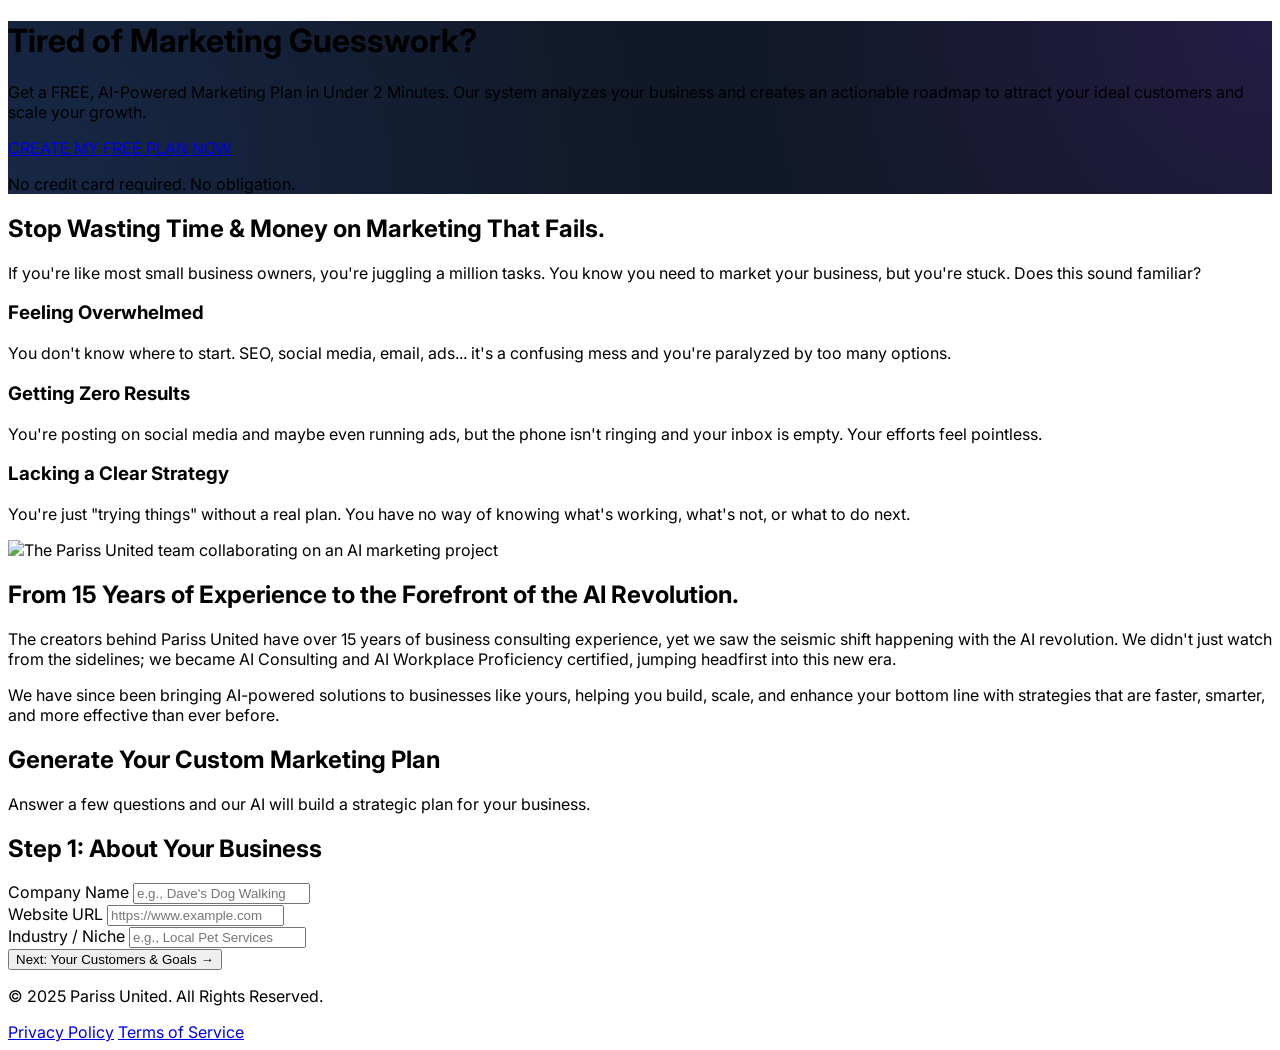
==== commit 32ae5d37: "Add files via upload" ====
--- a/index.html
+++ b/index.html
@@ -3,1159 +3,375 @@
 <head>
     <meta charset="UTF-8">
     <meta name="viewport" content="width=device-width, initial-scale=1.0">
-    <title>Pariss United LLC | AI Business Consulting</title>
-
-    <meta name="description" content="Unlock your business's potential with AI. Get your AI Business Score and a FREE custom AI roadmap in 60 seconds. Pariss United LLC helps you dominate your market with AI-powered solutions.">
-    <meta name="keywords" content="AI business consulting, AI strategy, business automation, machine learning, AI marketing, Pariss United LLC">
-    <meta name="author" content="Pariss United LLC">
-
-    <meta property="og:title" content="Pariss United LLC | AI Business Consulting">
-    <meta property="og:description" content="Unlock your business's potential with AI. Get your AI Business Score and a FREE custom AI roadmap in 60 seconds.">
-    <meta property="og:image" content="https://raw.githubusercontent.com/ej1906/Pariss-united-website/main/Images/ebook-cover.jpg">
-    <meta property="og:url" content="https://www.parissunited.com">
-    <meta property="og:type" content="website">
-
+    <title>Pariss United - AI-Powered Marketing Funnel</title>
     <script src="https://cdn.tailwindcss.com"></script>
-
-    <link rel="preconnect" href="https://fonts.googleapis.com">
-    <link rel="preconnect" href="https://fonts.gstatic.com" crossorigin>
-    <link href="https://fonts.googleapis.com/css2?family=Inter:wght@400;500;600;700;800;900&display=swap" rel="stylesheet">
-
+    <link href="https://fonts.googleapis.com/css2?family=Inter:wght@400;500;600;700;800&display=swap" rel="stylesheet">
     <style>
-        /* Main Site Styles */
+        html {
+            scroll-behavior: smooth;
+        }
         body {
             font-family: 'Inter', sans-serif;
-            background-color: #000000;
-            color: #E0E0E0;
-        }
-
-        .tech-pattern-bg {
-            background-color: #000814;
-            background-image:
-                radial-gradient(circle at 25% 25%, rgba(0, 119, 204, 0.1) 0%, transparent 40%),
-                radial-gradient(circle at 75% 75%, rgba(0, 51, 102, 0.1) 0%, transparent 40%);
-            position: relative;
-            overflow: hidden;
-        }
-
-        .tech-pattern-bg::before {
-            content: '';
-            position: absolute;
-            top: 0;
-            left: 0;
-            width: 200%;
-            height: 200%;
-            background-image:
-                linear-gradient(45deg, rgba(0, 51, 102, 0.5) 1px, transparent 1px),
-                linear-gradient(-45deg, rgba(0, 51, 102, 0.5) 1px, transparent 1px);
-            background-size: 50px 50px;
-            animation: movePattern 20s linear infinite;
-            opacity: 0.1;
-        }
-
-        @keyframes movePattern {
-            from { transform: translate(0, 0); }
-            to { transform: translate(-50%, -50%); }
-        }
-
-        .service-card {
-            background-color: rgba(12, 27, 49, 0.6);
-            border: 1px solid #003366;
-            transition: all 0.3s ease;
-            position: relative;
-            overflow: hidden;
-        }
-
-        .service-card:hover {
-            border-color: #0099ff;
-            transform: translateY(-5px);
-            box-shadow: 0 0 25px rgba(0, 153, 255, 0.3);
-        }
-
-        .service-card::after {
-            content: '';
-            position: absolute;
-            top: 50%;
-            left: 50%;
-            width: 0;
-            height: 0;
-            background: radial-gradient(circle, rgba(0, 153, 255, 0.2) 0%, transparent 70%);
-            transform: translate(-50%, -50%);
-            transition: width 0.4s ease, height 0.4s ease;
+        }
+        .hero-bg {
+            background-color: #111827; /* Dark gray */
+            background-image: radial-gradient(circle at top right, rgba(147, 51, 234, 0.15), transparent 40%),
+                              radial-gradient(circle at bottom left, rgba(59, 130, 246, 0.15), transparent 50%);
+        }
+        /* FIX: Removed all custom classes that used @apply. Styling is now handled directly in the HTML with Tailwind classes. */
+        .step-container {
+            transition: opacity 0.5s ease-in-out, transform 0.5s ease-in-out;
+        }
+        .step-hidden {
+            opacity: 0;
+            transform: translateX(20px);
+            display: none;
+        }
+        .step-visible {
+            opacity: 1;
+            transform: translateX(0);
+            display: block;
+        }
+        #result-content h3 {
+            @apply text-xl font-semibold text-gray-800 mt-6 mb-3 border-b-2 border-blue-200 pb-2;
+        }
+        #result-content p {
+            @apply text-gray-600 mb-4; /* Increased bottom margin for better spacing */
+        }
+        #result-content ul {
+            @apply list-disc list-inside pl-4 text-gray-600 space-y-2;
+        }
+        #result-content strong {
+            @apply font-bold;
+        }
+        .loader {
+            border: 5px solid #f3f3f3;
+            border-top: 5px solid #3498db;
             border-radius: 50%;
-        }
-
-        .service-card:hover::after {
-            width: 300px;
-            height: 300px;
-        }
-
-        .why-us-card {
-            background: rgba(12, 27, 49, 0.4);
-            border: 1px solid #003366;
-            border-radius: 0.75rem;
-            padding: 2rem;
-            text-align: center;
-            transition: all 0.3s ease-in-out;
-        }
-
-        .why-us-card:hover {
-            background: rgba(12, 27, 49, 0.9);
-            transform: scale(1.05);
-        }
-
-        .header-fade-in {
-            animation: fadeInDown 0.8s ease-out;
-        }
-
-        @keyframes fadeInDown {
-            from { opacity: 0; transform: translateY(-20px); }
-            to { opacity: 1; transform: translateY(0); }
-        }
-
-        /* AI Evaluation App Styles */
-        #ai-app-section {
-            background-size: cover;
-            background-position: center;
-        }
-
-        .form-input {
-            width: 100%;
-            padding: 0.75rem 1rem;
-            border-width: 1px;
-            background-color: #ffffff;
-            border-radius: 0.5rem;
-            transition-property: color, background-color, border-color, text-decoration-color, fill, stroke;
-            transition-timing-function: cubic-bezier(0.4, 0, 0.2, 1);
-            transition-duration: 150ms;
-            color: #111827 !important;
-        }
-
-        .form-input:focus {
-            --tw-ring-color: #3b82f6;
-            border-color: #3b82f6;
-        }
-
-        .form-input::placeholder {
-            color: #6B7280;
-        }
-
-        input:-webkit-autofill,
-        input:-webkit-autofill:hover,
-        input:-webkit-autofill:focus,
-        textarea:-webkit-autofill,
-        textarea:-webkit-autofill:hover,
-        textarea:-webkit-autofill:focus {
-            -webkit-text-fill-color: #111827 !important;
-            -webkit-box-shadow: 0 0 0px 1000px #ffffff inset;
-            transition: background-color 5000s ease-in-out 0s;
-        }
-
-        .form-input.invalid {
-            border-color: #ef4444;
-            --tw-ring-color: rgba(239, 68, 68, 0.5);
-            --tw-ring-offset-shadow: var(--tw-ring-inset) 0 0 0 var(--tw-ring-offset-width) var(--tw-ring-offset-color);
-            --tw-ring-shadow: var(--tw-ring-inset) 0 0 0 calc(2px + var(--tw-ring-offset-width)) var(--tw-ring-color);
-            box-shadow: var(--tw-ring-offset-shadow), var(--tw-ring-shadow), var(--tw-shadow, 0 0 #0000);
-        }
-
-        .btn {
-            padding: 0.75rem 2rem;
-            border-radius: 0.5rem;
-            font-weight: 700;
-            color: #ffffff;
-            transition: all 300ms;
-            transform: scale(1);
-            box-shadow: 0 4px 6px -1px rgba(0, 0, 0, 0.1), 0 2px 4px -1px rgba(0, 0, 0, 0.06);
-        }
-
-        .btn:hover {
-            transform: scale(1.05);
-        }
-
-        .btn-primary {
-            background-color: #2563eb;
-            box-shadow: 0 4px 14px 0 rgba(59, 130, 246, 0.5);
-        }
-
-        .btn-primary:hover {
-            background-color: #1d4ed8;
-        }
-
-        .btn-secondary {
-            background-color: #4b5563;
-        }
-
-        .btn-secondary:hover {
-            background-color: #374151;
-        }
-
-        .step { display: none; }
-        .step.active {
-            display: block;
-            animation: fadeIn 0.5s ease-in-out;
-        }
-
-        @keyframes fadeIn {
-            from { opacity: 0; transform: translateY(10px); }
-            to { opacity: 1; transform: translateY(0); }
-        }
-
-        .progress-bar-fill {
-            transition: width 0.4s ease-in-out;
-        }
-
-        @keyframes shake {
-            10%, 90% { transform: translate3d(-1px, 0, 0); }
-            20%, 80% { transform: translate3d(2px, 0, 0); }
-            30%, 50%, 70% { transform: translate3d(-4px, 0, 0); }
-            40%, 60% { transform: translate3d(4px, 0, 0); }
-        }
-
-        .shake {
-            animation: shake 0.82s cubic-bezier(.36,.07,.19,.97) both;
-        }
-
-        #score-meter-container {
-            width: 100%;
-            max-width: 300px;
-            margin: 1rem auto 0;
-        }
-
-        #score-meter {
-            height: 20px;
-            background: linear-gradient(to right, #ef4444, #f59e0b, #10b981);
-            border-radius: 10px;
-            position: relative;
-        }
-
-        #score-needle {
-            position: absolute;
-            top: -10px;
-            width: 4px;
-            height: 40px;
-            background-color: #111827;
-            border-radius: 2px;
-            transform: translateX(-50%);
-            transition: left 1s ease-out 0.3s;
-        }
-
-        #score-needle::after {
-            content: '';
-            position: absolute;
-            top: -8px;
-            left: -6px;
-            border-left: 8px solid transparent;
-            border-right: 8px solid transparent;
-            border-top: 8px solid #111827;
-        }
-
-        #score-labels {
-            display: flex;
-            justify-content: space-between;
-            font-size: 0.75rem;
-            color: #4b5563;
-            padding: 0 5px;
-        }
-
-        /* --- AI Chatbot Styles --- */
-        #chatbot-container {
-            position: fixed;
-            bottom: 2rem;
-            right: 2rem;
-            z-index: 1000;
-        }
-
-        #chatbot-toggle {
-            background-color: #0077cc;
-            color: white;
-            width: 60px;
-            height: 60px;
-            border-radius: 50%;
-            display: flex;
-            align-items: center;
-            justify-content: center;
-            cursor: pointer;
-            box-shadow: 0 4px 20px rgba(0, 119, 204, 0.4);
-            transition: transform 0.3s ease;
-        }
-
-        #chatbot-toggle:hover {
-            transform: scale(1.1);
-        }
-
-        #chat-window {
-            position: absolute;
-            bottom: 80px;
-            right: 0;
-            width: 350px;
-            max-width: 90vw;
-            height: 500px;
-            background-color: #000814;
-            border: 1px solid #003366;
-            border-radius: 1rem;
-            overflow: hidden; /* Changed for better layout control */
-            display: flex;
-            flex-direction: column;
-            box-shadow: 0 10px 30px rgba(0, 0, 0, 0.5);
-            transform: scale(0.95) translateY(10px);
-            opacity: 0;
-            transition: transform 0.3s ease, opacity 0.3s ease;
-            pointer-events: none;
-        }
-        #chat-window.with-image {
-             overflow: visible;
-        }
-
-        #chat-window.open {
-            transform: scale(1) translateY(0);
-            opacity: 1;
-            pointer-events: auto;
-        }
-
-        #chat-header {
-            background-color: #001f3f;
-            text-align: center;
-            position: relative;
-            flex-shrink: 0;
-            padding-top: 1rem;
-            padding-bottom: 1rem;
-            border-radius: 1rem 1rem 0 0;
-            z-index: 10;
-        }
-        #chat-header.with-image {
-             padding-top: 70px;
-        }
-
-        #chat-header-image-container {
-            position: absolute;
-            top: -70px; /* Pull the larger image up */
-            left: 50%;
-            transform: translateX(-50%);
-        }
-
-        #chat-header-image {
-            width: 140px; /* Larger image */
-            height: 140px; /* Larger image */
-            border-radius: 50%;
-            border: 4px solid #005f99;
-            display: block;
-            object-fit: cover;
-        }
-
-        #chat-messages {
-            flex-grow: 1;
-            padding: 1rem;
-            overflow-y: auto;
-            display: flex;
-            flex-direction: column;
-            gap: 0.75rem;
-        }
-
-        .chat-message {
-            padding: 0.75rem 1rem;
-            border-radius: 1rem;
-            max-width: 80%;
-            line-height: 1.4;
-        }
-
-        .bot-message {
-            background-color: #003366;
-            color: white;
-            align-self: flex-start;
-            border-bottom-left-radius: 0;
-        }
-        
-        .bot-message.is-thinking {
-            color: #ccc;
-            font-style: italic;
-        }
-        #chat-reply-buttons {
-            display: flex;
-            flex-wrap: wrap;
-            gap: 0.5rem;
-            padding: 0.5rem 1rem 0 1rem;
-            align-self: flex-start;
-        }
-        .reply-btn {
-            background-color: #005f99;
-            color: white;
-            border: 1px solid #0077cc;
-            padding: 0.5rem 1rem;
-            border-radius: 9999px;
-            font-size: 0.875rem;
-            cursor: pointer;
-            transition: background-color 0.2s;
-        }
-        .reply-btn:hover {
-            background-color: #0077cc;
-        }
-
-        .user-message {
-            background-color: #e0e0e0;
-            color: #111;
-            align-self: flex-end;
-            border-bottom-right-radius: 0;
-        }
-
-        #chat-input-container {
-            padding: 1rem;
-            border-top: 1px solid #003366;
-        }
-
-        #chat-input {
-            width: 100%;
-            background-color: #001f3f;
-            border: 1px solid #005f99;
-            color: white;
-            padding: 0.75rem;
-            border-radius: 0.5rem;
-            outline: none;
+            width: 50px;
+            height: 50px;
+            animation: spin 1s linear infinite;
+        }
+        @keyframes spin {
+            0% { transform: rotate(0deg); }
+            100% { transform: rotate(360deg); }
         }
     </style>
 </head>
-<body class="antialiased">
-    <header class="fixed top-0 left-0 right-0 z-50 bg-black/50 backdrop-blur-lg border-b border-white/10 header-fade-in">
-        <div class="container mx-auto px-6 py-4">
-            <div class="flex items-center justify-between">
-                <div>
-                    <a href="index.html" class="text-2xl font-bold text-white">PARISS UNITED <span class="text-[#0099ff]">LLC</span></a>
-                    <p class="text-xs text-gray-400">AI-Powered Business Solutions</p>
-                </div>
-                <nav class="hidden md:flex space-x-8">
-                    <a href="index.html#services" class="text-gray-300 hover:text-white transition">Services</a>
-                    <a href="index.html#about" class="text-gray-300 hover:text-white transition">About</a>
-                    <a href="index.html#testimonials" class="text-gray-300 hover:text-white transition">Testimonials</a>
-                    <a href="contact.html" class="text-gray-300 hover:text-white transition">Contact</a>
-                </nav>
-            </div>
+<body class="bg-white text-gray-800">
+
+    <header class="hero-bg text-white">
+        <div class="container mx-auto px-6 py-20 md:py-32 text-center">
+            <h1 class="text-4xl md:text-6xl font-extrabold leading-tight tracking-tight">Tired of Marketing Guesswork?</h1>
+            <p class="mt-4 text-lg md:text-xl text-gray-300 max-w-3xl mx-auto">Get a FREE, AI-Powered Marketing Plan in Under 2 Minutes. Our system analyzes your business and creates an actionable roadmap to attract your ideal customers and scale your growth.</p>
+            <div class="mt-8">
+                <a href="#generator" class="inline-block px-8 py-4 text-lg font-bold text-white bg-blue-600 rounded-lg shadow-lg hover:bg-blue-700 focus:outline-none focus:ring-4 focus:ring-blue-300 transform hover:-translate-y-1 transition-all duration-300 ease-in-out">CREATE MY FREE PLAN NOW</a>
+            </div>
+            <p class="mt-4 text-sm text-gray-400">No credit card required. No obligation.</p>
         </div>
     </header>
 
     <main>
-        <section id="ai-app-section" class="pt-32 pb-20 relative" style="background-image: url('https://raw.githubusercontent.com/ej1906/Pariss-united-website/main/Images/ai-hero-background.jpg');">
-            <div class="absolute inset-0 bg-black/60"></div>
-            <div class="container mx-auto max-w-4xl px-4 relative z-10">
-                <div class="bg-white rounded-2xl shadow-2xl overflow-hidden">
-
-                    <div id="progress-bar-container" class="w-full bg-gray-200 rounded-t-2xl" style="display: none;">
-                        <div id="progress-bar" class="bg-gradient-to-r from-blue-500 to-purple-600 text-xs font-medium text-blue-100 text-center p-1 leading-none rounded-tl-2xl progress-bar-fill" style="width: 0%">0%</div>
-                    </div>
-
-                    <div class="p-8 sm:p-12">
-
-                        <div id="step-1" class="step active">
-                            <div class="text-center mb-8">
-                                <h1 class="text-3xl sm:text-4xl font-extrabold text-gray-900">What's Your AI Business Score?</h1>
-                                <p class="text-gray-600 mt-3">Your AI Score is a measure of your business's readiness to compete using AI—it's the "cheat code" top businesses use to dominate their markets. Find out your score and get a FREE Custom AI Roadmap in 60 seconds.</p>
+        <section class="py-16 md:py-24 bg-gray-50">
+            <div class="container mx-auto px-6 text-center">
+                <h2 class="text-3xl md:text-4xl font-bold mb-4">Stop Wasting Time & Money on Marketing That Fails.</h2>
+                <p class="text-lg text-gray-600 max-w-3xl mx-auto mb-12">If you're like most small business owners, you're juggling a million tasks. You know you need to market your business, but you're stuck. Does this sound familiar?</p>
+                <div class="grid md:grid-cols-3 gap-8 text-left">
+                    <div class="bg-white p-6 rounded-lg shadow-md">
+                        <h3 class="font-bold text-xl mb-2">Feeling Overwhelmed</h3>
+                        <p class="text-gray-600">You don't know where to start. SEO, social media, email, ads... it's a confusing mess and you're paralyzed by too many options.</p>
+                    </div>
+                    <div class="bg-white p-6 rounded-lg shadow-md">
+                        <h3 class="font-bold text-xl mb-2">Getting Zero Results</h3>
+                        <p class="text-gray-600">You're posting on social media and maybe even running ads, but the phone isn't ringing and your inbox is empty. Your efforts feel pointless.</p>
+                    </div>
+                    <div class="bg-white p-6 rounded-lg shadow-md">
+                        <h3 class="font-bold text-xl mb-2">Lacking a Clear Strategy</h3>
+                        <p class="text-gray-600">You're just "trying things" without a real plan. You have no way of knowing what's working, what's not, or what to do next.</p>
+                    </div>
+                </div>
+            </div>
+        </section>
+
+        <section class="py-16 md:py-24">
+            <div class="container mx-auto px-6 flex flex-col md:flex-row items-center gap-12">
+                <div class="md:w-1/2">
+                     <img src="https://placehold.co/600x400/111827/ffffff?text=Pariss+United" alt="The Pariss United team collaborating on an AI marketing project" class="rounded-lg shadow-2xl">
+                </div>
+                <div class="md:w-1/2">
+                    <h2 class="text-3xl md:text-4xl font-bold mb-4">From 15 Years of Experience to the Forefront of the AI Revolution.</h2>
+                    <p class="text-lg text-gray-600 mb-4">The creators behind Pariss United have over 15 years of business consulting experience, yet we saw the seismic shift happening with the AI revolution. We didn't just watch from the sidelines; we became AI Consulting and AI Workplace Proficiency certified, jumping headfirst into this new era.</p>
+                    <p class="text-lg text-gray-600">We have since been bringing AI-powered solutions to businesses like yours, helping you build, scale, and enhance your bottom line with strategies that are faster, smarter, and more effective than ever before.</p>
+                </div>
+            </div>
+        </section>
+
+        <section id="generator" class="py-16 md:py-24 bg-gray-50">
+            <div class="w-full max-w-3xl mx-auto bg-white rounded-2xl shadow-xl p-8 md:p-12">
+                <div id="app-container">
+                    <div class="text-center mb-8">
+                        <h1 class="text-3xl md:text-4xl font-bold text-gray-800">Generate Your Custom Marketing Plan</h1>
+                        <p class="mt-2 text-gray-500">Answer a few questions and our AI will build a strategic plan for your business.</p>
+                    </div>
+                    <form id="marketing-form">
+                        <div id="step-1" class="step-container step-visible">
+                            <h2 class="text-2xl font-semibold text-gray-700 mb-6">Step 1: About Your Business</h2>
+                            <div class="space-y-6">
+                                <div>
+                                    <label for="companyName" class="block text-sm font-medium text-gray-700 mb-1">Company Name</label>
+                                    <input type="text" id="companyName" class="w-full px-4 py-3 bg-gray-50 border border-gray-300 rounded-lg shadow-sm focus:outline-none focus:ring-2 focus:ring-blue-500 focus:border-blue-500 transition duration-150 ease-in-out" placeholder="e.g., Dave's Dog Walking" required>
+                                </div>
+                                <div>
+                                    <label for="website" class="block text-sm font-medium text-gray-700 mb-1">Website URL</label>
+                                    <input type="url" id="website" class="w-full px-4 py-3 bg-gray-50 border border-gray-300 rounded-lg shadow-sm focus:outline-none focus:ring-2 focus:ring-blue-500 focus:border-blue-500 transition duration-150 ease-in-out" placeholder="https://www.example.com" required>
+                                </div>
+                                <div>
+                                    <label for="industry" class="block text-sm font-medium text-gray-700 mb-1">Industry / Niche</label>
+                                    <input type="text" id="industry" class="w-full px-4 py-3 bg-gray-50 border border-gray-300 rounded-lg shadow-sm focus:outline-none focus:ring-2 focus:ring-blue-500 focus:border-blue-500 transition duration-150 ease-in-out" placeholder="e.g., Local Pet Services" required>
+                                </div>
                             </div>
-                            <form id="user-info-form" novalidate>
-                                <div class="grid grid-cols-1 md:grid-cols-2 gap-6">
-                                    <input type="text" id="fullName" placeholder="Full Name *" class="form-input" required>
-                                    <input type="email" id="email" placeholder="Primary Email Address *" class="form-input" required>
-                                    <input type="tel" id="phone" placeholder="Phone Number *" class="form-input" required>
-                                    <input type="text" id="website" placeholder="Company Website *" class="form-input" required>
-                                </div>
-                                <div class="mt-6">
-                                    <textarea id="businessDescription" rows="4" placeholder="Briefly describe your business and its biggest challenge... *" class="form-input" required></textarea>
-                                </div>
-                                <div class="mt-2 text-center">
-                                    <p id="form-error-msg" class="text-red-500 text-sm" style="display: none;">Please fill out all required fields marked with *</p>
-                                </div>
-                                <div class="mt-6 text-center">
-                                    <button type="submit" class="btn btn-primary text-lg">Start Evaluation</button>
-                                </div>
-                            </form>
-                        </div>
-
-                        <div id="step-2" class="step">
-                            <div class="text-center mb-8">
-                                <h2 class="text-2xl sm:text-3xl font-bold text-gray-900">Step 2: Business Evaluation</h2>
-                                <p class="text-gray-600 mt-2">These answers help determine your AI Score. Be honest.</p>
+                            <div class="mt-8 text-right">
+                                <button type="button" onclick="navigate(2)" class="w-full sm:w-auto px-6 py-3 text-base font-semibold text-white rounded-lg shadow-md focus:outline-none focus:ring-2 focus:ring-offset-2 transition duration-150 ease-in-out bg-blue-600 hover:bg-blue-700 focus:ring-blue-500">Next: Your Customers & Goals &rarr;</button>
                             </div>
-                            <form id="quiz-form">
-                                <div class="mb-6"><label class="block text-lg font-semibold text-gray-700 mb-2">1. What is your primary industry?</label><select id="q1" class="form-input"><option value="ecommerce">E-commerce / Retail</option><option value="service">Service-Based (Consulting, Agency, etc.)</option><option value="saas">SaaS / Technology</option><option value="manufacturing">Manufacturing / Logistics</option><option value="other">Other</option></select></div>
-                                <div class="mb-6"><label class="block text-lg font-semibold text-gray-700 mb-2">2. How do you currently attract most of your customers?</label><select id="q2" class="form-input"><option value="digital_marketing">Digital Marketing (SEO, Ads, Social Media)</option><option value="sales_team">Direct Sales Team</option><option value="referrals">Word of Mouth / Referrals</option><option value="content">Content Marketing / Inbound</option></select></div>
-                                <div class="mb-6"><label class="block text-lg font-semibold text-gray-700 mb-2">3. What is your biggest challenge right now?</label><select id="q3" class="form-input"><option value="lead_generation">Generating enough high-quality leads</option><option value="conversion">Converting leads into customers</option><option value="efficiency">Operational efficiency and costs</option><option value="customer_support">Customer support and retention</option></select></div>
-                                <div class="mb-6"><label class="block text-lg font-semibold text-gray-700 mb-2">4. How familiar are you with using AI tools in your business?</label><select id="q4" class="form-input"><option value="not_familiar">Not familiar at all</option><option value="somewhat_familiar">Somewhat familiar, used basic tools</option><option value="very_familiar">Very familiar, actively using AI</option></select></div>
-                                <div class="mt-8 flex justify-between"><button type="button" id="back-to-step1-btn" class="btn btn-secondary">Back</button><button type="button" id="go-to-step3-btn" class="btn btn-primary">Continue</button></div>
-                            </form>
-                        </div>
-                        
-                        <div id="step-3" class="step">
-                            <div class="text-center mb-8">
-                                <h2 class="text-2xl sm:text-3xl font-bold text-gray-900">Step 3: Final Details</h2>
-                                <p class="text-gray-600 mt-2">Just a few final questions to help us understand your goals.</p>
-                            </div>
-                            <form id="lead-scoring-form">
-                                <div class="mb-6"><label class="block text-lg font-semibold text-gray-700 mb-2">1. Looking at the next 6-12 months, what is your primary growth goal?</label><select id="q_ambition" class="form-input"><option value="revenue">Significantly increase revenue and market share</option><option value="profit">Streamline operations to improve profitability</option><option value="defining">I'm still defining my goals for the next year</option></select></div>
-                                <div class="mb-6"><label class="block text-lg font-semibold text-gray-700 mb-2">2. How urgently do you need to solve the biggest challenge you mentioned earlier?</label><select id="q_urgency" class="form-input"><option value="critical">Critically urgent. It's a top priority holding my business back right now.</option><option value="significant">It's a significant issue I need to solve in the near future.</option><option value="research">I'm exploring potential solutions, but there's no immediate rush.</option></select></div>
-                                <div class="mb-6"><label class="block text-lg font-semibold text-gray-700 mb-2">3. What is your role in the decision-making process for new tools and services?</label><select id="q_authority" class="form-input"><option value="decision_maker">I am the final decision-maker.</option><option value="influencer">I am a primary influencer and advisor.</option><option value="researcher">I am gathering research for my team.</option></select></div>
-                                <div class="mt-8 flex justify-between"><button type="button" id="back-to-step2-btn" class="btn btn-secondary">Back</button><button type="button" id="generate-roadmap-btn" class="btn btn-primary">See My Score & Roadmap</button></div>
-                            </form>
-                        </div>
-
-                        <div id="step-4" class="step">
-                            <div class="text-center mb-10">
-                                <h2 class="text-2xl font-bold text-gray-900 mb-4">Your AI Business Score is:</h2>
-                                <p id="score-text" class="text-7xl font-extrabold text-gray-900">0</p>
-                                <div id="score-meter-container">
-                                    <div id="score-meter"><div id="score-needle" style="left: 0%;"></div></div>
-                                    <div id="score-labels">
-                                        <span>Poor</span>
-                                        <span>Average</span>
-                                        <span>Excellent</span>
-                                    </div>
-                                </div>
-                                <p id="score-feedback" class="mt-4 text-xl text-gray-600 font-semibold"></p>
-                            </div>
-
-                            <div class="text-center mb-8">
-                                <h2 class="text-3xl sm:text-4xl font-bold text-gray-900">Your Custom AI Roadmap</h2>
-                                <p class="text-gray-600 mt-2">Based on your score, here are the 5 biggest opportunities for you RIGHT NOW:</p>
-                            </div>
-                            <div id="evaluation-results" class="grid grid-cols-1 md:grid-cols-2 gap-6">
-                            </div>
-                            <div class="mt-12 text-center border-t border-gray-200 pt-10">
-                                <h3 class="text-3xl font-extrabold text-gray-900">But let's be real for a second...</h3>
-                                <p class="text-gray-600 mt-4 max-w-2xl mx-auto">A list of ideas is one thing. A complete transformation is another. <strong class="text-blue-600">Imagine this:</strong> You wake up, grab your coffee, and open your laptop. Instead of staring at an empty calendar, you see it's <strong class="text-gray-800">PACKED with high-quality, pre-qualified sales calls</strong>. Your systems are running on autopilot, nurturing leads, closing deals, and delighting customers while you sleep.</p>
-                                <p class="text-gray-600 mt-4 max-w-2xl mx-auto">How would that feel? To finally have the <strong class="text-gray-800">freedom and peace of mind</strong> knowing your business growth is not just possible, but inevitable? To not just have more money, but more <strong class="text-gray-800">TIME</strong> to spend with your family, on your hobbies, or planning your next big move?</p>
-                                <p class="text-gray-800 font-bold mt-6 max-w-2xl mx-auto">This isn't a fantasy. This is what happens when you fully leverage the power of AI.</p>
-                            </div>
-                            <div class="mt-10 text-center bg-gray-50 p-6 rounded-lg border border-gray-200">
-                                <h3 class="text-2xl font-bold text-gray-900">The Window of Opportunity is Closing FAST.</h3>
-                                <p class="text-gray-600 mt-2 mb-6">Your competitors are either figuring this out now or they will be soon. You have a choice: lead the pack or get left behind in the dust. We've done the research, we've built the systems. We can hand you the keys.</p>
-                                <button type="button" id="lead-the-pack-btn" class="btn btn-primary text-lg animate-pulse">I'm Ready To Lead The Pack!</button>
+                        </div>
+                        <div id="step-2" class="step-container step-hidden">
+                            <h2 class="text-2xl font-semibold text-gray-700 mb-6">Step 2: Customers & Goals</h2>
+                            <div class="space-y-6">
+                                <div>
+                                    <label for="audience" class="block text-sm font-medium text-gray-700 mb-1">Describe your ideal customer</label>
+                                    <textarea id="audience" rows="4" class="w-full px-4 py-3 bg-gray-50 border border-gray-300 rounded-lg shadow-sm focus:outline-none focus:ring-2 focus:ring-blue-500 focus:border-blue-500 transition duration-150 ease-in-out" placeholder="e.g., Busy professionals, aged 30-50, who live in urban areas and treat their pets like family." required></textarea>
+                                </div>
+                                <div>
+                                    <label for="goal" class="block text-sm font-medium text-gray-700 mb-1">What is your primary marketing goal?</label>
+                                    <select id="goal" class="w-full px-4 py-3 bg-gray-50 border border-gray-300 rounded-lg shadow-sm focus:outline-none focus:ring-2 focus:ring-blue-500 focus:border-blue-500 transition duration-150 ease-in-out">
+                                        <option>Generate more leads</option>
+                                        <option>Increase online sales</option>
+                                        <option>Build brand awareness</option>
+                                        <option>Drive traffic to my website</option>
+                                    </select>
+                                </div>
                             </div>
                             <div class="mt-8 flex justify-between items-center">
-                                <button type="button" id="back-to-step3-btn" class="btn btn-secondary">Back to Questions</button>
-                                <button type="button" id="no-thanks-step4-btn" class="text-gray-500 hover:text-gray-800 font-semibold">No thanks, I'll figure it out myself</button>
+                                <button type="button" onclick="navigate(1)" class="w-full sm:w-auto px-6 py-3 text-base font-semibold text-white rounded-lg shadow-md focus:outline-none focus:ring-2 focus:ring-offset-2 transition duration-150 ease-in-out bg-gray-600 hover:bg-gray-700 focus:ring-gray-500">&larr; Back</button>
+                                <button type="submit" class="w-full sm:w-auto px-6 py-3 text-base font-semibold text-white rounded-lg shadow-md focus:outline-none focus:ring-2 focus:ring-offset-2 transition duration-150 ease-in-out bg-blue-600 hover:bg-blue-700 focus:ring-blue-500">Generate My Plan!</button>
                             </div>
                         </div>
-
-                        <div id="step-5" class="step">
-                            <div class="text-center">
-                                <h1 class="text-4xl sm:text-5xl font-extrabold text-gray-900">"Yes! I Want The Unfair Advantage!"</h1>
-                                <p class="mt-4 text-xl text-gray-600">Get The Complete, Done-For-You AI Integration Strategy & Market Analysis</p>
-                            </div>
-                            <div class="mt-10 bg-white p-8 rounded-xl shadow-lg border border-gray-200">
-                                <div class="grid grid-cols-1 md:grid-cols-2 gap-8 items-center">
-                                    <div>
-                                        <h3 class="text-2xl font-bold text-gray-800">Here's Everything You're Getting:</h3>
-                                        <ul class="mt-4 space-y-3 text-gray-600">
-                                            <li class="flex items-start"><span class="text-blue-500 font-bold mr-2">✓</span> <strong class="text-gray-800 mr-1">Deep-Dive Analysis:</strong> We'll dissect your current business processes to find the biggest leverage points.</li>
-                                            <li class="flex items-start"><span class="text-blue-500 font-bold mr-2">✓</span> <strong class="text-gray-800 mr-1">Tailored AI Roadmap:</strong> A step-by-step plan to implement AI for maximum ROI. No fluff.</li>
-                                            <li class="flex items-start"><span class="text-blue-500 font-bold mr-2">✓</span> <strong class="text-gray-800 mr-1">Competitive "Spy" Report:</strong> See exactly how your competitors are (or aren't) using AI.</li>
-                                            <li class="flex items-start"><span class="text-blue-500 font-bold mr-2">✓</span> <strong class="text-gray-800 mr-1">Top AI "Toolbox":</strong> We'll identify the exact AI tools that are perfect for your business.</li>
-                                            <li class="flex items-start"><span class="text-blue-500 font-bold mr-2">✓</span> <strong class="text-gray-800 mr-1">ROI Projections:</strong> Clear, conservative estimates on your potential return on investment.</li>
-                                            <li class="flex items-start"><span class="text-blue-500 font-bold mr-2">✓</span> <strong class="text-gray-800 mr-1">1-on-1 Strategy Call:</strong> A private consultation to go over the plan and answer all your questions.</li>
-                                        </ul>
-                                    </div>
-                                    <div class="bg-blue-50 border border-blue-200 p-8 rounded-lg text-center">
-                                        <p class="text-lg font-semibold text-blue-800">LIMITED TIME OFFER</p>
-                                        <p class="text-6xl font-extrabold text-gray-900 my-2"><span class="text-4xl text-gray-500 line-through">$798</span> $399</p>
-                                        <p class="text-gray-800 font-bold">50% OFF - TODAY ONLY!</p>
-                                        <a href="https://a793561c-5d7c-4eda-9344-45edde3c6b17.paylinks.godaddy.com/f3e7f2bb-468b-413e-92f7-3a5" id="buy-btn-1" class="mt-6 w-full btn btn-primary text-xl block">Claim My 50% Discount Now!</a>
-                                        <p class="text-xs text-gray-500 mt-2">Secure 128-bit SSL encrypted payment.</p>
-                                        <div id="countdown" class="mt-4 text-lg font-bold text-red-500"></div>
-                                    </div>
-                                </div>
-                            </div>
-                            <div class="mt-8 text-center">
-                                <button type="button" id="no-thanks-step5-btn" class="text-gray-500 hover:text-gray-800 font-semibold">No thanks, I'll figure it out myself</button>
-                            </div>
-                        </div>
-
-                        <div id="step-6" class="step">
-                            <div class="text-center">
-                                <h1 class="text-4xl sm:text-5xl font-extrabold text-gray-900">Wait! One Last Thing...</h1>
-                                <p class="mt-4 text-xl text-gray-600 max-w-2xl mx-auto">I get it. A $399 investment can feel like a big leap, even when the potential return is massive. But I saw your AI score, and I truly believe your business is on the verge of a breakthrough.</p>
-                                <p class="mt-4 text-xl text-gray-600 max-w-2xl mx-auto">I don't want a small price difference to be what holds you back. So, for you, right now, I want to make this an absolute no-brainer.</p>
-                            </div>
-                            <div class="mt-10 bg-white p-8 rounded-xl shadow-lg border-2 border-dashed border-blue-500">
-                                <div class="text-center">
-                                    <h3 class="text-2xl font-bold text-gray-800">Final Chance: Take an Extra $50 Off</h3>
-                                    <p class="text-6xl font-extrabold text-gray-900 my-4"><span class="text-4xl text-gray-500 line-through">$399</span> $349</p>
-                                    <p class="text-gray-600 mb-6">Get the complete package for just $349. This offer is not available anywhere else and will disappear once you leave this page.</p>
-                                    <a href="https://a793561c-5d7c-4eda-9344-45edde3c6b17.paylinks.godaddy.com/f97f5af4-911a-43ab-9c00-a48" id="buy-btn-2" class="btn btn-primary text-xl">Yes! I'll Take The $50 Discount!</a>
-                                </div>
-                            </div>
-                            <div class="mt-8 text-center">
-                                <button type="button" id="no-thanks-step6-btn" class="text-gray-500 hover:text-gray-800 font-semibold">No, I'm still not interested</button>
-                            </div>
-                        </div>
-                        
-                        <div id="step-7" class="step">
-                            <div class="text-center">
-                                <svg class="mx-auto h-16 w-16 text-blue-500" xmlns="http://www.w3.org/2000/svg" fill="none" viewBox="0 0 24 24" stroke-width="1.5" stroke="currentColor">
-                                    <path stroke-linecap="round" stroke-linejoin="round" d="M4.26 10.147a60.436 60.436 0 00-.491 6.347A48.627 48.627 0 0112 20.904a48.627 48.627 0 018.232-4.41 60.46 60.46 0 00-.491-6.347m-15.482 0a50.57 50.57 0 00-2.658-.813A59.905 59.905 0 0112 3.493a59.902 59.902 0 0110.399 5.84c-.896.248-1.783.52-2.658.814m-15.482 0l-.07.002-.018.002-.006.001c-.004.001-.007.001-.011.001H4.25l-.006-.001-.018-.002-.07-.002a49.96 49.96 0 00-2.265-2.43m15.482 0l.07.002.018.002.006.001c.004.001.007.001.011.001h.012l.006-.001.018-.002.07-.002a49.96 49.96 0 012.265-2.43m-15.482 0l-.07.002a50.014 50.014 0 01-2.265 2.43" />
-                                </svg>
-                                <h1 class="mt-4 text-4xl sm:text-5xl font-extrabold text-gray-900">You're On The Right Path!</h1>
-                                <p class="mt-4 text-xl text-gray-600 max-w-2xl mx-auto">No problem at all. The fact that you've gone through this evaluation shows you're already ahead of 90% of business owners.</p>
-                                <p class="mt-4 text-xl text-gray-600 max-w-2xl mx-auto">Seriously, take the 5 free suggestions you just received and <strong class="text-gray-800">put them into action</strong>. Even implementing one of them can have a massive impact on your business.</p>
-                                <p class="mt-6 text-gray-600 max-w-2xl mx-auto">Keep learning, keep growing, and when you're ready to take the next giant leap, we'll be here.</p>
-                            </div>
+                    </form>
+                    <div id="loading-state" class="step-container step-hidden text-center py-12">
+                        <div class="loader mx-auto"></div>
+                        <p class="mt-4 text-lg text-gray-600 font-semibold">Our AI is crafting your custom plan...</p>
+                        <p class="text-gray-500">This may take a moment.</p>
+                    </div>
+                    <div id="results-page" class="step-container step-hidden">
+                        <div class="text-center mb-8">
+                            <h1 class="text-3xl md:text-4xl font-bold text-gray-800">Your AI-Generated Marketing Plan</h1>
+                            <p class="mt-2 text-gray-500">Here is a starting point for growing your business. For a full-service solution, book a call with us!</p>
+                        </div>
+                        <div class="bg-blue-50 border-2 border-blue-200 rounded-lg p-6 my-8 text-center">
+                            <h2 class="text-2xl font-bold text-gray-800">Want Us to Handle This For You?</h2>
+                            <p class="mt-2 text-gray-600">This plan is a great start, but execution is key. Let our experts implement this strategy and get you results, faster.</p>
+                            <button class="mt-4 px-8 py-3 bg-green-500 hover:bg-green-600 text-white font-bold rounded-lg shadow-lg transition duration-300">Schedule a Free Consultation</button>
+                        </div>
+                        <div id="result-content" class="prose max-w-none"></div>
+                        <div class="mt-8 text-center">
+                            <button type="button" onclick="startOver()" class="w-full sm:w-auto px-6 py-3 text-base font-semibold text-white rounded-lg shadow-md focus:outline-none focus:ring-2 focus:ring-offset-2 transition duration-150 ease-in-out bg-gray-600 hover:bg-gray-700 focus:ring-gray-500">Start Over</button>
                         </div>
                     </div>
                 </div>
-            </div>
-        </section>
-
-        <section id="services" class="py-20 bg-black tech-pattern-bg">
-            <div class="container mx-auto px-6 relative z-10">
-                <div class="text-center mb-12">
-                    <h2 class="text-3xl md:text-4xl font-bold text-white">Our AI Powered Business Consulting Services</h2>
-                    <p class="text-gray-400 mt-2">We don't just advise—we integrate with precision.</p>
-                </div>
-                <div class="grid grid-cols-1 md:grid-cols-3 gap-8 max-w-6xl mx-auto">
-                    <div class="service-card p-8 rounded-lg">
-                        <h3 class="text-xl font-bold text-white mb-2">AI Strategy & Integration</h3>
-                        <p class="text-gray-400">Developing bespoke AI roadmaps and seamlessly integrating intelligent solutions into your existing workflows for maximum impact.</p>
-                    </div>
-                    <div class="service-card p-8 rounded-lg">
-                        <h3 class="text-xl font-bold text-white mb-2">Custom AI Solutions</h3>
-                        <p class="text-gray-400">Building custom machine learning models and AI-powered applications from the ground up to solve your unique business challenges.</p>
-                    </div>
-                    <div class="service-card p-8 rounded-lg">
-                        <h3 class="text-xl font-bold text-white mb-2">Process Automation</h3>
-                        <p class="text-gray-400">Leveraging AI to automate repetitive tasks, streamline operations, reduce costs, and free up your team for high-value work.</p>
-                    </div>
-                    <div class="service-card p-8 rounded-lg">
-                        <h3 class="text-xl font-bold text-white mb-2">Marketing & Customer Acquisition</h3>
-                        <p class="text-gray-400">Utilize AI-driven analytics to identify your ideal customers, automate targeted campaigns, and dramatically lower acquisition costs.</p>
-                    </div>
-                    <div class="service-card p-8 rounded-lg">
-                        <h3 class="text-xl font-bold text-white mb-2">Project Management</h3>
-                        <p class="text-gray-400">Applying deep expertise in managing high-stakes technology projects, ensuring your AI initiatives are delivered successfully from start to finish.</p>
-                    </div>
-                    <div class="service-card p-8 rounded-lg">
-                        <h3 class="text-xl font-bold text-white mb-2">Business Development</h3>
-                        <p class="text-gray-400">Full-service business implementation, including registration, branding, and strategic planning to build a strong foundation for growth.</p>
-                    </div>
-                </div>
-            </div>
-        </section>
-
-        <section id="ebook" class="py-20 bg-[#000814]">
-            <div class="container mx-auto px-6">
-                <div class="bg-gray-900/50 border border-gray-800 rounded-2xl p-8 md:p-12 shadow-2xl">
-                    <div class="grid grid-cols-1 md:grid-cols-2 gap-8 items-center">
-                        <div>
-                            <h2 class="text-3xl font-bold text-white">Get The <span class="text-[#0099ff]">Free E-book</span></h2>
-                            <h3 class="text-4xl font-extrabold text-white mt-2">Decoding Your AI Business Score</h3>
-                            <p class="text-gray-400 mt-4">Your AI Score is the most important metric for your company's future success. This guide explains what your score means, how it's calculated, and the steps you can take to improve it today.</p>
-                            <form id="ebook-form" class="mt-6">
-                                <div class="flex flex-col sm:flex-row gap-4">
-                                    <input type="email" id="ebook-email" placeholder="Enter your email address" class="form-input flex-grow" required>
-                                    <button type="submit" class="btn btn-primary">Download Now</button>
-                                </div>
-                            </form>
-                        </div>
-                        <div class="text-center">
-                            <img src="https://raw.githubusercontent.com/ej1906/Pariss-united-website/main/Images/ebook-cover.jpg" alt="Decoding Your AI Business Score E-book Cover" class="w-full max-w-xs mx-auto rounded-lg shadow-2xl">
-                        </div>
-                    </div>
-                    <div id="ebook-success-message" class="hidden mt-6 text-center text-green-400 border border-green-600 bg-green-900/50 p-4 rounded-lg">
-                        Thank you! Your download will begin shortly.
-                    </div>
-                </div>
-            </div>
-        </section>
-        
-        <section id="credit-repair-promo" class="py-20 bg-black">
-            <div class="container mx-auto px-6 text-center">
-                 <h2 class="text-2xl font-bold text-gray-400">Another Service from Pariss United</h2>
-                 <h3 class="text-4xl font-extrabold text-white mt-2">Reclaim Your Financial Freedom with the <span class="text-[#D4AF37]">A.I. Credit Attorney</span></h3>
-                 <p class="text-gray-400 mt-4 max-w-3xl mx-auto">Are inaccurate or unverified negative items on your credit report holding you back? Our new AI-powered tool gives you the legal firepower to challenge the bureaus and force them to delete items for good.</p>
-                 <a href="credit-offer/index.html" class="btn btn-primary text-xl mt-8">Learn More & Get Started</a>
-            </div>
-        </section>
-
-        <section id="about" class="py-20 bg-[#000814]">
-            <div class="container mx-auto px-6">
-                <div class="grid grid-cols-1 lg:grid-cols-2 gap-12 items-center">
-                    <div>
-                        <h2 class="text-3xl md:text-4xl font-bold text-white">Why Partner With Pariss United?</h2>
-                        <p class="text-gray-400 mt-4 max-w-xl">We bridge the gap between business strategy and artificial intelligence, offering a unique blend of technical expertise and real-world business acumen to deliver what truly matters: results.</p>
-                        <div class="mt-8 grid grid-cols-1 md:grid-cols-2 gap-6">
-                            <div class="why-us-card">
-                                <h3 class="text-xl font-bold text-white mb-2">Proven Results</h3>
-                                <p class="text-gray-400">We don't just consult; we deliver measurable ROI.</p>
-                            </div>
-                            <div class="why-us-card">
-                                <h3 class="text-xl font-bold text-white mb-2">Scalable AI Solutions</h3>
-                                <p class="text-gray-400">AI that grows with you, from startup to enterprise.</p>
-                            </div>
-                            <div class="why-us-card">
-                                <h3 class="text-xl font-bold text-white mb-2">Transparent Partnership</h3>
-                                <p class="text-gray-400">No black boxes. You're a partner in the process, not a spectator.</p>
-                            </div>
-                            <div class="why-us-card">
-                                <h3 class="text-xl font-bold text-white mb-2">Inclusive by Design</h3>
-                                <p class="text-gray-400">Broader perspectives lead to better, more equitable business outcomes.</p>
-                            </div>
-                        </div>
-                    </div>
-                    <div class="flex items-center justify-center">
-                        <img src="https://raw.githubusercontent.com/ej1906/Pariss-united-website/main/Images/ai-professional-dashboard.jpg" alt="A business professional interacting with an AI data interface" class="rounded-lg shadow-2xl w-full h-auto object-cover max-w-md">
-                    </div>
-                </div>
-            </div>
-        </section>
-
-        <section id="testimonials" class="py-20 bg-black">
-            <div class="container mx-auto px-6">
-                <div class="text-center mb-12">
-                    <h2 class="text-3xl md:text-4xl font-bold text-white">Trusted by Industry Leaders</h2>
-                    <p class="text-gray-400 mt-2">See how we're driving real results for our clients.</p>
-                </div>
-                
-                <div class="grid grid-cols-1 gap-10 max-w-4xl mx-auto">
-
-                    <div class="bg-black/20 border border-[#003366] rounded-xl shadow-2xl p-8 md:p-10 overflow-hidden relative">
-                        <div class="absolute top-0 left-0 -translate-x-4 -translate-y-4 z-0">
-                           <svg width="140" height="140" viewBox="0 0 133 100" fill="none" xmlns="http://www.w3.org/2000/svg"><path d="M57.8351 99.5L72.5018 73.6667C74.6685 69.8333 74.5018 67.5 72.0018 66.6667C69.5018 65.8333 65.8351 66.25 61.0018 68C56.1685 69.75 51.0851 70.25 45.7518 69.5C40.4185 68.75 36.5851 66.3333 34.2518 62.25C31.9185 58.1667 31.5851 52.9167 33.2518 46.5L38.2518 29C39.9185 22.5 39.5851 17.5 37.2518 14C34.9185 10.5 31.0018 9 25.5018 9.5L22.0018 3C29.1685 0.5 35.1685 0.5 39.9999 3C44.8332 5.5 48.4165 9.83333 50.7499 16L40.2499 57.5C39.4165 60.6667 39.6685 62.75 41.0018 63.75C42.3351 64.75 44.5018 64.75 47.5018 63.75L57.8351 99.5ZM116.835 99.5L131.502 73.6667C133.668 69.8333 133.502 67.5 131.002 66.6667C128.502 65.8333 124.835 66.25 120.002 68C115.168 69.75 110.085 70.25 104.752 69.5C99.4185 68.75 95.5851 66.3333 93.2518 62.25C90.9185 58.1667 90.5851 52.9167 92.2518 46.5L97.2518 29C98.9185 22.5 98.5851 17.5 96.2518 14C93.9185 10.5 90.0018 9 84.5018 9.5L81.0018 3C88.1685 0.5 94.1685 0.5 98.9999 3C103.833 5.5 107.417 9.83333 109.75 16L99.2499 57.5C98.4165 60.6667 98.6685 62.75 100.002 63.75C101.335 64.75 103.502 64.75 106.502 63.75L116.835 99.5Z" fill="#0099ff" fill-opacity="0.1"/></svg>
-                        </div>
-                        <div class="flex flex-col md:flex-row items-start gap-8 relative z-10">
-                            <div class="flex-shrink-0 text-center w-full md:w-auto">
-                                <img src="https://raw.githubusercontent.com/ej1906/Pariss-united-website/main/Images/testimonial-sarah.png" alt="Sarah Jenkins" class="w-24 h-24 md:w-32 md:h-32 rounded-full border-2 border-[#0099ff] mx-auto object-cover">
-                            </div>
-                            <div class="flex-grow">
-                                <div class="flex items-center space-x-1 text-yellow-400 mb-4">
-                                     <svg class="w-5 h-5" fill="currentColor" viewBox="0 0 20 20"><path d="M10 15l-5.878 3.09 1.123-6.545L.489 6.91l6.572-.955L10 0l2.939 5.955 6.572.955-4.756 4.635 1.123 6.545z"/></svg><svg class="w-5 h-5" fill="currentColor" viewBox="0 0 20 20"><path d="M10 15l-5.878 3.09 1.123-6.545L.489 6.91l6.572-.955L10 0l2.939 5.955 6.572.955-4.756 4.635 1.123 6.545z"/></svg><svg class="w-5 h-5" fill="currentColor" viewBox="0 0 20 20"><path d="M10 15l-5.878 3.09 1.123-6.545L.489 6.91l6.572-.955L10 0l2.939 5.955 6.572.955-4.756 4.635 1.123 6.545z"/></svg><svg class="w-5 h-5" fill="currentColor" viewBox="0 0 20 20"><path d="M10 15l-5.878 3.09 1.123-6.545L.489 6.91l6.572-.955L10 0l2.939 5.955 6.572.955-4.756 4.635 1.123 6.545z"/></svg><svg class="w-5 h-5" fill="currentColor" viewBox="0 0 20 20"><path d="M10 15l-5.878 3.09 1.123-6.545L.489 6.91l6.572-.955L10 0l2.939 5.955 6.572.955-4.756 4.635 1.123 6.545z"/></svg>
-                                </div>
-                                <p class="text-lg font-medium text-gray-200 leading-relaxed">"Partnering with Pariss United was a game-changer. Their AI-driven marketing strategies doubled our qualified leads in under 90 days. The ROI isn't just a number; it's the packed sales calendar we see every morning. We're not just competing anymore—we're dominating."</p>
-                                <div class="mt-6 text-right">
-                                    <p class="font-bold text-white">Sarah Jenkins</p>
-                                    <p class="text-sm text-gray-400">Marketing Director, Apex Retail</p>
-                                </div>
-                            </div>
-                        </div>
-                    </div>
-                    
-                    <div class="bg-black/20 border border-[#003366] rounded-xl shadow-2xl p-8 md:p-10 overflow-hidden relative">
-                        <div class="flex flex-col md:flex-row items-start gap-8 relative z-10">
-                            <div class="flex-grow">
-                                <div class="flex items-center space-x-1 text-yellow-400 mb-4">
-                                     <svg class="w-5 h-5" fill="currentColor" viewBox="0 0 20 20"><path d="M10 15l-5.878 3.09 1.123-6.545L.489 6.91l6.572-.955L10 0l2.939 5.955 6.572.955-4.756 4.635 1.123 6.545z"/></svg><svg class="w-5 h-5" fill="currentColor" viewBox="0 0 20 20"><path d="M10 15l-5.878 3.09 1.123-6.545L.489 6.91l6.572-.955L10 0l2.939 5.955 6.572.955-4.756 4.635 1.123 6.545z"/></svg><svg class="w-5 h-5" fill="currentColor" viewBox="0 0 20 20"><path d="M10 15l-5.878 3.09 1.123-6.545L.489 6.91l6.572-.955L10 0l2.939 5.955 6.572.955-4.756 4.635 1.123 6.545z"/></svg><svg class="w-5 h-5" fill="currentColor" viewBox="0 0 20 20"><path d="M10 15l-5.878 3.09 1.123-6.545L.489 6.91l6.572-.955L10 0l2.939 5.955 6.572.955-4.756 4.635 1.123 6.545z"/></svg><svg class="w-5 h-5" fill="currentColor" viewBox="0 0 20 20"><path d="M10 15l-5.878 3.09 1.123-6.545L.489 6.91l6.572-.955L10 0l2.939 5.955 6.572.955-4.756 4.635 1.123 6.545z"/></svg>
-                                </div>
-                                <p class="text-lg font-medium text-gray-200 leading-relaxed">"We were drowning in repetitive tasks. The Pariss United team implemented an automation system that saved us over 20 hours of manual work per week. Our operational costs are down 15%, and my team is finally free to focus on high-value work."</p>
-                                <div class="mt-6 text-left">
-                                    <p class="font-bold text-white">Michael Chen</p>
-                                    <p class="text-sm text-gray-400">CEO, Innovate Solutions Group</p>
-                                </div>
-                            </div>
-                            <div class="flex-shrink-0 text-center w-full md:w-auto">
-                                <img src="https://raw.githubusercontent.com/ej1906/Pariss-united-website/main/Images/testimonial-michael.png" alt="Michael Chen" class="w-24 h-24 md:w-32 md:h-32 rounded-full border-2 border-[#0099ff] mx-auto object-cover">
-                            </div>
-                        </div>
-                    </div>
-
-                    <div class="bg-black/20 border border-[#003366] rounded-xl shadow-2xl p-8 md:p-10 overflow-hidden relative text-center">
-                         <img src="https://raw.githubusercontent.com/ej1906/Pariss-united-website/main/Images/testimonial-alisha.png" alt="Dr. Alisha Khan" class="w-24 h-24 rounded-full border-2 border-[#0099ff] mx-auto mb-4 object-cover">
-                         <div class="flex items-center justify-center space-x-1 text-yellow-400 mb-4">
-                             <svg class="w-5 h-5" fill="currentColor" viewBox="0 0 20 20"><path d="M10 15l-5.878 3.09 1.123-6.545L.489 6.91l6.572-.955L10 0l2.939 5.955 6.572.955-4.756 4.635 1.123 6.545z"/></svg><svg class="w-5 h-5" fill="currentColor" viewBox="0 0 20 20"><path d="M10 15l-5.878 3.09 1.123-6.545L.489 6.91l6.572-.955L10 0l2.939 5.955 6.572.955-4.756 4.635 1.123 6.545z"/></svg><svg class="w-5 h-5" fill="currentColor" viewBox="0 0 20 20"><path d="M10 15l-5.878 3.09 1.123-6.545L.489 6.91l6.572-.955L10 0l2.939 5.955 6.572.955-4.756 4.635 1.123 6.545z"/></svg><svg class="w-5 h-5" fill="currentColor" viewBox="0 0 20 20"><path d="M10 15l-5.878 3.09 1.123-6.545L.489 6.91l6.572-.955L10 0l2.939 5.955 6.572.955-4.756 4.635 1.123 6.545z"/></svg><svg class="w-5 h-5" fill="currentColor" viewBox="0 0 20 20"><path d="M10 15l-5.878 3.09 1.123-6.545L.489 6.91l6.572-.955L10 0l2.939 5.955 6.572.955-4.756 4.635 1.123 6.545z"/></svg>
-                         </div>
-                        <p class="text-lg font-medium text-gray-200 leading-relaxed">"Before Pariss United, 'AI' was just a buzzword. Their team provided a crystal-clear, step-by-step roadmap tailored to our SaaS platform. We now have a tangible plan that gives us a massive competitive advantage. It's the most valuable strategic investment we've made this year."</p>
-                        <div class="mt-6">
-                            <p class="font-bold text-white">Dr. Alisha Khan</p>
-                            <p class="text-sm text-gray-400">Founder, DataWeave AI</p>
-                        </div>
-                    </div>
-                </div>
-            </div>
-        </section>
-
-
-        <section id="contact" class="py-20 bg-black tech-pattern-bg">
-            <div class="container mx-auto px-6 text-center relative z-10">
-                <h2 class="text-3xl md:text-4xl font-bold text-white">Ready to Elevate Your Business?</h2>
-                <p class="text-gray-400 mt-2 mb-8 max-w-2xl mx-auto">Let's discuss how AI can revolutionize your operations and drive unprecedented growth. Schedule your free, no-obligation consultation today.</p>
-                <a href="contact.html" class="btn btn-primary text-xl">
-                    Contact Us Now
-                </a>
             </div>
         </section>
     </main>
 
-    <footer class="bg-[#000814] border-t border-[#003366]">
-        <div class="container mx-auto px-6 py-8 text-center text-gray-400">
-            <div class="flex justify-center space-x-6 mb-4">
-                <a href="credit-offer/index.html" class="hover:text-white transition">AI Credit Repair</a>
-                <a href="privacy.html" class="hover:text-white transition">Privacy Policy</a>
-                <a href="terms.html" class="hover:text-white transition">Terms of Service</a>
-            </div>
-            <p class="mb-2">&copy; 2024 Pariss United LLC. All Rights Reserved.</p>
-            <p>Email: <a href="mailto:info@parissunited.com" class="text-[#0099ff] hover:underline">info@parissunited.com</a></p>
+    <footer class="bg-gray-800 text-white">
+        <div class="container mx-auto px-6 py-8 text-center">
+            <p>&copy; 2025 Pariss United. All Rights Reserved.</p>
+            <div class="mt-4">
+                <a href="#" class="text-gray-400 hover:text-white mx-2">Privacy Policy</a>
+                <a href="#" class="text-gray-400 hover:text-white mx-2">Terms of Service</a>
+            </div>
         </div>
     </footer>
 
-    <div id="chatbot-container">
-        <div id="chat-window" class="with-image">
-            <div id="chat-header" class="with-image">
-                <div id="chat-header-image-container">
-                    <img id="chat-header-image" src="https://raw.githubusercontent.com/ej1906/Pariss-united-website/main/Images/celeste-chatbot.jpg" alt="Celeste AI Advisor" class="object-cover">
-                </div>
-                <h3 class="text-xl font-extrabold text-white">Celeste</h3>
-                <p class="text-sm text-gray-300 -mt-1">Pariss United Business Advisor</p>
-            </div>
-            <div id="chat-messages"></div>
-            <div id="chat-input-container">
-                <input type="text" id="chat-input" placeholder="Ask a question...">
-            </div>
-        </div>
-        <div id="chatbot-toggle">
-            <svg class="w-8 h-8" xmlns="http://www.w3.org/2000/svg" fill="none" viewBox="0 0 24 24" stroke-width="1.5" stroke="currentColor">
-                <path stroke-linecap="round" stroke-linejoin="round" d="M8.625 9.75a.375.375 0 11-.75 0 .375.375 0 01.75 0zm0 0H8.25m4.125 0a.375.375 0 11-.75 0 .375.375 0 01.75 0zm0 0H12m4.125 0a.375.375 0 11-.75 0 .375.375 0 01.75 0zm0 0h-.375m-13.5 3.01c0 1.6 1.123 2.994 2.707 3.227 1.087.16 2.185.283 3.293.369V21l4.184-4.184a1.14 1.14 0 01.778-.332 48.294 48.294 0 005.83-.498c1.585-.233 2.708-1.626 2.708-3.228V6.741c0-1.602-1.123-2.995-2.707-3.228A48.394 48.394 0 0012 3c-2.392 0-4.744.175-7.043.513C3.373 3.746 2.25 5.14 2.25 6.741v6.018z" />
-            </svg>
-        </div>
-    </div>
-
     <script>
-        document.addEventListener('DOMContentLoaded', () => {
-            // --- Ebook Form Logic ---
-            const ebookForm = document.getElementById('ebook-form');
-            if(ebookForm) {
-                ebookForm.addEventListener('submit', function(e) {
-                    e.preventDefault();
-                    const emailInput = document.getElementById('ebook-email');
-                    const successMessage = document.getElementById('ebook-success-message');
-                    if (emailInput.value && emailInput.checkValidity()) {
-                        if (successMessage) successMessage.classList.remove('hidden');
-                        
-                        const link = document.createElement('a');
-                        link.href = 'https://raw.githubusercontent.com/ej1906/Pariss-united-website/main/Decoding%20Your%20AI%20Business%20Score%20(1).pdf';
-                        link.download = 'Decoding-Your-AI-Business-Score.pdf';
-                        document.body.appendChild(link);
-                        link.click();
-                        document.body.removeChild(link);
-
-                        emailInput.value = '';
-                    } else {
-                        emailInput.classList.add('invalid');
-                    }
-                });
-            }
-
-
-            // --- Main Application Logic ---
-            let currentStep = 1;
-            const totalSteps = 5; // Updated total steps
-            let userData = {};
-            let countdownInterval;
-
-            const aiRecommendations = {
-                'ecommerce': { 'lead_generation': [{ title: "AI-Powered Ad Targeting", description: "Use AI to analyze customer data and create hyper-targeted ad campaigns on social media and Google to attract high-intent shoppers." }, { title: "Predictive Analytics for Trends", description: "Leverage AI to predict emerging product trends, allowing you to stock the right products at the right time." }], 'conversion': [{ title: "Personalized Product Recommendations", description: "Implement an AI engine on your site to show visitors products they are most likely to buy, based on browsing history." }, { title: "AI Chatbots for 24/7 Sales", description: "Deploy a chatbot to answer customer questions, offer discounts, and guide users to checkout, even outside business hours." }], 'efficiency': [{ title: "Automated Inventory Management", description: "Use AI to forecast demand and automate reordering, reducing overstock and stockouts." }, { title: "Dynamic Pricing Optimization", description: "Implement AI tools to adjust prices in real-time based on demand, competitor pricing, and inventory levels to maximize profit." }], 'customer_support': [{ title: "AI Helpdesk for Instant Support", description: "Use an AI-powered helpdesk to instantly resolve common customer queries, freeing up your human agents for complex issues." }, { title: "Sentiment Analysis of Reviews", description: "Analyze customer reviews with AI to understand sentiment and proactively address common complaints." }] },
-                'service': { 'lead_generation': [{ title: "AI Lead Scoring", description: "Implement an AI system to score incoming leads based on their likelihood to convert, so your sales team can focus on the hottest prospects." }, { title: "Content Idea Generation", description: "Use AI to analyze industry trends and generate ideas for blog posts, webinars, and lead magnets that attract your target audience." }], 'conversion': [{ title: "Automated Email Follow-ups", description: "Create personalized, AI-driven email sequences to nurture leads and guide them through your sales funnel." }, { title: "AI-Powered Proposal Generation", description: "Use AI tools to quickly generate customized proposals and quotes, shortening your sales cycle." }], 'efficiency': [{ title: "AI Project Management Assistants", description: "Utilize AI to automate task scheduling, resource allocation, and progress tracking for your client projects." }, { title: "Meeting Transcription & Summarization", description: "Automatically transcribe and summarize client meetings with AI, ensuring no detail is missed and saving administrative time." }], 'customer_support': [{ title: "Proactive Client Outreach", description: "Use AI to monitor client activity and sentiment, and trigger proactive check-ins to improve retention." }, { title: "24/7 Appointment Booking Bot", description: "Implement an AI chatbot on your website that can qualify leads and book consultation calls automatically." }] },
-                'saas': { 'lead_generation': [{ title: "AI-Enhanced Content Marketing", description: "Use AI to optimize your blog content for SEO and identify topics that will attract high-quality organic traffic." }, { title: "Predictive Lead Scoring for Demos", description: "Analyze user behavior on your site to predict which free trial users are most likely to convert to paid, and prioritize them for sales outreach." }], 'conversion': [{ title: "AI-Powered Onboarding", description: "Create a personalized onboarding experience for new users, with AI-driven tips and tutorials based on their actions in your app." }, { title: "Churn Prediction", description: "Use AI to identify users at risk of churning and trigger automated retention campaigns to keep them as customers." }], 'efficiency': [{ title: "Automated Code Review", description: "Leverage AI tools to review code for bugs and vulnerabilities, speeding up your development cycle." }, { title: "AI-Driven Product Roadmapping", description: "Analyze user feedback and feature requests with AI to prioritize your product roadmap and build what customers truly want." }], 'customer_support': [{ title: "AI-Powered Knowledge Base", description: "Create a smart, searchable knowledge base that provides users with instant answers to their questions." }, { title: "Automated Bug Report Triage", description: "Use AI to automatically categorize and prioritize incoming bug reports, allowing your dev team to fix critical issues faster." }] }
+        let currentStep = 1;
+        const totalSteps = 2;
+
+        // FIX: Improved form validation
+        function validateStep1() {
+            const name = document.getElementById('companyName').value.trim();
+            const url = document.getElementById('website').value.trim();
+            const industry = document.getElementById('industry').value.trim();
+            
+            if (!name || !url || !industry) {
+                alert('Please fill out all fields in Step 1.');
+                return false;
+            }
+
+            try {
+                new URL(url);
+            } catch (_) {
+                alert('Please enter a valid website URL (e.g., https://example.com).');
+                return false;
+            }
+            
+            return true;
+        }
+
+        function navigate(step) {
+            if (step < 1 || step > totalSteps) return;
+
+            // Only validate when moving forward
+            if (step > currentStep && !validateStep1()) {
+                return;
+            }
+            
+            document.getElementById(`step-${currentStep}`).classList.replace('step-visible', 'step-hidden');
+            
+            setTimeout(() => {
+                document.getElementById(`step-${step}`).classList.replace('step-hidden', 'step-visible');
+                currentStep = step;
+            }, 250); // Match transition duration
+        }
+        
+        function startOver() {
+            const generatorSection = document.getElementById('generator');
+            
+            document.getElementById('results-page').classList.replace('step-visible', 'step-hidden');
+            document.getElementById('step-1').classList.replace('step-hidden', 'step-visible');
+            
+            currentStep = 1;
+            document.getElementById('marketing-form').reset();
+            
+            // FIX: Smooth scroll back to the form for better UX
+            generatorSection.scrollIntoView({ behavior: 'smooth', block: 'start' });
+        }
+
+        // FIX: Robust Markdown to HTML converter
+        function convertMarkdownToHtml(md) {
+            let html = md
+                .trim()
+                // Convert **bold** to <strong>bold</strong>
+                .replace(/\*\*(.*?)\*\*/g, '<strong>$1</strong>')
+                // Convert ### Headers to <h3>Headers</h3>
+                .replace(/^### (.*$)/gim, '<h3>$1</h3>')
+                // Convert * list items to <li>items</li>
+                .replace(/^\* (.*$)/gim, '<li>$1</li>');
+
+            // Wrap paragraphs in <p> tags
+            html = html.split(/\n\s*\n/).map(paragraph => {
+                if (paragraph.startsWith('<h3>') || paragraph.startsWith('<li>')) {
+                    return paragraph;
+                }
+                return `<p>${paragraph.replace(/\n/g, '<br>')}</p>`;
+            }).join('');
+            
+            // Wrap list items in <ul>
+            html = html.replace(/<li>/g, '<ul><li>').replace(/<\/li>(?!<li>)/g, '</li></ul>').replace(/<\/li><li>/g, '</li>\n<li>');
+
+            return html;
+        }
+
+
+        // FIX: Replaced insecure API call with a mock function.
+        // In a real application, you would fetch from your own secure backend endpoint.
+        async function mockApiCall(formData) {
+            console.log("Simulating API call with data:", formData);
+            
+            // Simulate network delay
+            await new Promise(resolve => setTimeout(resolve, 2000));
+
+            // Return a sample response object that mimics the real API structure
+            const mockResponse = `Congratulations on taking the first step towards a powerful marketing strategy for ${formData.companyName}! Based on your goal to **${formData.goal}**, here is an actionable plan tailored to attract your ideal customer.
+
+### Search Engine Optimization (SEO)
+* **Local SEO Setup:** Register and fully optimize a Google Business Profile. Ensure your name, address, and phone number are consistent everywhere online. Encourage happy customers to leave reviews.
+* **Keyword Research:** Identify keywords your ideal customer (${formData.audience}) would use to find you. Use free tools like Google Keyword Planner to find terms related to "${formData.industry}".
+* **On-Page SEO:** Optimize your website's title tags and meta descriptions to include your main keywords. Create a blog and write articles that answer common customer questions.
+
+### Content Marketing
+* **Create a Content Calendar:** Plan out a month of content ideas. Focus on topics that solve problems for your target audience. For example, write a blog post titled "5 Ways Busy Professionals Can Ensure Their Pets Are Happy".
+* **Showcase Customer Stories:** Feature testimonials or case studies from happy clients. This builds trust and shows the value you provide.
+* **Develop a Lead Magnet:** Create a valuable free resource (like a PDF guide or checklist) in exchange for a visitor's email address. This is a great way to generate leads.
+
+### Social Media Strategy
+* **Focus on Key Platforms:** Based on your audience, platforms like Instagram and Facebook are likely your best bet. Share high-quality photos and videos of your services in action.
+* **Engage with Your Community:** Don't just post; interact! Respond to comments, ask questions, and run polls to build a loyal following.
+* **Use Targeted Ads:** Use Facebook/Instagram ads to target users based on location, interests (e.g., pet lovers), and demographics to drive traffic and leads.
+
+### Email Marketing
+* **Build Your Email List:** Promote your lead magnet on your website and social media to capture email addresses.
+* **Nurture Your Leads:** Create a simple automated email welcome series for new subscribers. Introduce your business and offer a special discount.
+* **Send Regular Updates:** Send a bi-weekly or monthly newsletter with valuable tips, company updates, and special offers to stay top-of-mind with your audience.`;
+            
+            return {
+                ok: true,
+                json: () => Promise.resolve({
+                    candidates: [{
+                        content: {
+                            parts: [{
+                                text: mockResponse
+                            }]
+                        }
+                    }]
+                })
             };
-            aiRecommendations.manufacturing = aiRecommendations.service;
-            aiRecommendations.other = aiRecommendations.service;
-
-            function updateProgressBar() {
-                const progress = ((currentStep - 1) / (totalSteps - 1)) * 100;
-                const progressBar = document.getElementById('progress-bar');
-                if (progressBar) {
-                    progressBar.style.width = `${progress}%`;
-                    progressBar.textContent = `${Math.round(progress)}%`;
+        }
+
+
+        document.getElementById('marketing-form').addEventListener('submit', async function(event) {
+            event.preventDefault();
+
+            const audience = document.getElementById('audience').value.trim();
+            if (!audience) {
+                alert('Please describe your ideal customer.');
+                return;
+            }
+
+            document.getElementById('step-2').classList.replace('step-visible', 'step-hidden');
+            document.getElementById('loading-state').classList.replace('step-hidden', 'step-visible');
+
+            const formData = {
+                companyName: document.getElementById('companyName').value,
+                website: document.getElementById('website').value,
+                industry: document.getElementById('industry').value,
+                audience: audience,
+                goal: document.getElementById('goal').value
+            };
+            
+            let planHtml = '<p class="text-red-500">There was an error generating your plan. Please try again.</p>';
+            
+            try {
+                // Calling the mock function instead of fetch
+                const response = await mockApiCall(formData);
+
+                if (!response.ok) {
+                    throw new Error(`API simulation failed.`);
                 }
-                const progressBarContainer = document.getElementById('progress-bar-container');
-                if(progressBarContainer){
-                     progressBarContainer.style.display = (currentStep > 1 && currentStep < 5) ? 'block' : 'none';
+                
+                const result = await response.json();
+                // FIX: Added safer checks for the response data
+                const text = result?.candidates?.[0]?.content?.parts?.[0]?.text;
+
+                if (text) {
+                    planHtml = convertMarkdownToHtml(text);
+                } else {
+                    console.error("Invalid response structure from API:", result);
+                    planHtml = `<p class="text-red-500">We're sorry, but the AI response was empty or malformed. Please try again.</p>`;
                 }
-            }
-            
-            function nextStep(step) {
-                document.querySelectorAll('.step').forEach(s => s.classList.remove('active'));
-                const nextStepEl = document.getElementById(`step-${step}`);
-                if (nextStepEl) {
-                    nextStepEl.classList.add('active');
-                    currentStep = step;
-                }
-
-                if (currentStep === 5) startCountdown();
-                else stopCountdown();
-
-                updateProgressBar();
-                window.scrollTo({ top: document.getElementById('ai-app-section').offsetTop, behavior: 'smooth' });
-            }
-
-            function prevStep(step) {
-                document.querySelectorAll('.step').forEach(s => s.classList.remove('active'));
-                const prevStepEl = document.getElementById(`step-${step}`);
-                if (prevStepEl) {
-                    prevStepEl.classList.add('active');
-                    currentStep = step;
-                }
-                updateProgressBar();
-                window.scrollTo({ top: document.getElementById('ai-app-section').offsetTop, behavior: 'smooth' });
-            }
-
-            function stopCountdown() {
-                clearInterval(countdownInterval);
-            }
-
-            function startCountdown() {
-                const countdownElement = document.getElementById('countdown');
-                if (!countdownElement) return;
-                let time = 8 * 60 * 60; 
-                stopCountdown();
-                const updateTimer = () => {
-                    const hours = Math.floor(time / 3600);
-                    const minutes = Math.floor((time % 3600) / 60);
-                    const seconds = time % 60;
-                    countdownElement.textContent = `${hours.toString().padStart(2,'0')}:${minutes.toString().padStart(2,'0')}:${seconds.toString().padStart(2,'0')}`;
-                    time--;
-                    if (time < 0) {
-                        clearInterval(countdownInterval);
-                        countdownElement.textContent = "OFFER EXPIRED";
-                        document.getElementById('buy-btn-1').disabled = true;
-                        document.getElementById('buy-btn-1').classList.add('opacity-50', 'cursor-not-allowed');
-                    }
-                };
-                updateTimer();
-                countdownInterval = setInterval(updateTimer, 1000);
-            }
-
-            function calculateAiReadinessScore() {
-                let baseScore = 300;
-                const familiarity = document.getElementById('q4').value;
-                const industry = document.getElementById('q1').value;
-                const marketing = document.getElementById('q2').value;
-
-                switch (familiarity) {
-                    case 'not_familiar': baseScore += 150; break;
-                    case 'somewhat_familiar': baseScore += 300; break;
-                    case 'very_familiar': baseScore += 450; break;
-                }
-                if (industry === 'saas' || industry === 'ecommerce') baseScore += 50;
-                if (marketing === 'digital_marketing') baseScore += 25;
-
-                return Math.min(850, baseScore + Math.floor(Math.random() * 25));
-            }
-
-            function updateScoreGauge(score) {
-                const scoreText = document.getElementById('score-text');
-                const scoreNeedle = document.getElementById('score-needle');
-                const scoreFeedback = document.getElementById('score-feedback');
-
-                let current = 300;
-                const timer = setInterval(() => {
-                    current += 5;
-                    if (current > score) current = score;
-                    scoreText.textContent = current;
-                    if (current >= score) clearInterval(timer);
-                }, 10);
-
-                const percentage = (score - 300) / 550;
-                scoreNeedle.style.left = `${percentage * 100}%`;
-
-                if (score < 580) {
-                    scoreFeedback.innerHTML = "<strong class='text-red-500'>Poor (300-579):</strong> This score indicates a high risk of being outpaced by competitors. Your business has significant foundational opportunities to integrate AI, and Pariss United can help build a strategy from the ground up.";
-                } else if (score < 670) {
-                    scoreFeedback.innerHTML = "<strong class='text-yellow-500'>Average (580-669):</strong> You have some basic systems in place, but your business isn't yet leveraging AI for a competitive advantage. Pariss United specializes in optimizing these areas to accelerate your growth.";
-                } else if (score < 740) {
-                    scoreFeedback.innerHTML = "<strong class='text-lime-500'>Good (670-739):</strong> Your business is using AI effectively in some areas. Now is the time to scale those successes. Pariss United can provide the advanced strategies to turn 'good' into 'excellent'.";
-                } else {
-                    scoreFeedback.innerHTML = "<strong class='text-green-500'>Excellent (740-850):</strong> Congratulations! Your business is a leader in its use of AI. Pariss United can provide the expert, high-level strategies to help you solidify your market position and explore new frontiers.";
-                }
-            }
-
-            function validateAndGoToStep2() {
-                const form = document.getElementById('user-info-form');
-                const inputs = form.querySelectorAll('input[required], textarea[required]');
-                const errorMsg = document.getElementById('form-error-msg');
-                let isValid = true;
-
-                inputs.forEach(input => {
-                    input.classList.remove('invalid');
-                    if (!input.value.trim()) {
-                        input.classList.add('invalid');
-                        isValid = false;
-                    }
-                });
-
-                if (!isValid) {
-                    errorMsg.style.display = 'block';
-                    form.classList.add('shake');
-                    setTimeout(() => form.classList.remove('shake'), 820);
-                    return;
-                }
-
-                errorMsg.style.display = 'none';
-                userData = {
-                    fullName: document.getElementById('fullName').value,
-                    email: document.getElementById('email').value,
-                    phone: document.getElementById('phone').value,
-                    website: document.getElementById('website').value,
-                    businessDescription: document.getElementById('businessDescription').value,
-                };
-                
-                nextStep(2);
-            }
-
-            function generateEvaluation() {
-                const score = calculateAiReadinessScore();
-                updateScoreGauge(score);
-
-                const industry = document.getElementById('q1').value;
-                const challenge = document.getElementById('q3').value;
-                let recommendations = aiRecommendations[industry]?.[challenge] || aiRecommendations.other.lead_generation;
-                const allRecos = Object.values(aiRecommendations[industry] || aiRecommendations.other).flat();
-                let finalRecommendations = [...recommendations];
-                let potentialRecos = allRecos.filter(reco => !finalRecommendations.some(r => r.title === reco.title));
-                while (finalRecommendations.length < 5 && potentialRecos.length > 0) {
-                    finalRecommendations.push(potentialRecos.splice(Math.floor(Math.random() * potentialRecos.length), 1)[0]);
-                }
-                const resultsContainer = document.getElementById('evaluation-results');
-                resultsContainer.innerHTML = '';
-                finalRecommendations.slice(0, 5).forEach(reco => {
-                    const card = document.createElement('div');
-                    card.className = 'bg-gray-50 p-6 rounded-lg border border-gray-200 transform hover:-translate-y-1 transition-transform';
-                    card.innerHTML = `<h4 class="font-bold text-lg text-gray-800">${reco.title}</h4><p class="text-gray-600 mt-2 text-sm">${reco.description}</p>`;
-                    resultsContainer.appendChild(card);
-                });
-                nextStep(4);
-            }
-            
-            // --- Event Listener Setup ---
-            document.getElementById('user-info-form')?.addEventListener('submit', (e) => { e.preventDefault(); validateAndGoToStep2(); });
-            document.getElementById('go-to-step3-btn')?.addEventListener('click', () => nextStep(3));
-            document.getElementById('generate-roadmap-btn')?.addEventListener('click', generateEvaluation);
-            document.getElementById('lead-the-pack-btn')?.addEventListener('click', () => nextStep(5));
-            
-            document.getElementById('back-to-step1-btn')?.addEventListener('click', () => prevStep(1));
-            document.getElementById('back-to-step2-btn')?.addEventListener('click', () => prevStep(2));
-            document.getElementById('back-to-step3-btn')?.addEventListener('click', () => prevStep(3));
-
-            document.getElementById('no-thanks-step4-btn')?.addEventListener('click', () => nextStep(6));
-            document.getElementById('no-thanks-step5-btn')?.addEventListener('click', () => nextStep(6));
-            document.getElementById('no-thanks-step6-btn')?.addEventListener('click', () => nextStep(7));
-
-
-            // --- Chatbot Logic ---
-            const chatbotToggle = document.getElementById('chatbot-toggle');
-            const chatWindow = document.getElementById('chat-window');
-            const chatMessages = document.getElementById('chat-messages');
-            const chatInput = document.getElementById('chat-input');
-            let conversationState = 'start';
-            
-            if(chatbotToggle){
-                chatbotToggle.addEventListener('click', () => {
-                    chatWindow.classList.toggle('open');
-                    if (chatWindow.classList.contains('open') && chatMessages.children.length === 0) {
-                         setTimeout(startConversation, 500);
-                    }
-                });
-            }
-
-            const addBotMessage = (message, buttons = []) => {
-                const messageDiv = document.createElement('div');
-                messageDiv.className = 'chat-message bot-message';
-                messageDiv.innerHTML = message;
-                chatMessages.appendChild(messageDiv);
-
-                const existingButtons = document.getElementById('chat-reply-buttons');
-                if (existingButtons) {
-                    existingButtons.remove();
-                }
-
-                if (buttons.length > 0) {
-                    const buttonContainer = document.createElement('div');
-                    buttonContainer.id = 'chat-reply-buttons';
-                    buttons.forEach(button => {
-                        const btn = document.createElement('button');
-                        btn.className = 'reply-btn';
-                        btn.textContent = button.text;
-                        btn.onclick = () => handleReply(button.payload);
-                        buttonContainer.appendChild(btn);
-                    });
-                    chatMessages.appendChild(buttonContainer);
-                }
-
-                chatMessages.scrollTop = chatMessages.scrollHeight;
-                return messageDiv;
-            };
-
-            const addUserMessage = (message) => {
-                const messageDiv = document.createElement('div');
-                messageDiv.className = 'chat-message user-message';
-                messageDiv.textContent = message;
-                chatMessages.appendChild(messageDiv);
-                chatMessages.scrollTop = chatMessages.scrollHeight;
-            };
-            
-            const handleReply = (payload) => {
-                const buttonText = conversationTree[conversationState].buttons.find(b => b.payload === payload).text;
-                addUserMessage(buttonText);
-                
-                const existingButtons = document.getElementById('chat-reply-buttons');
-                if (existingButtons) {
-                    existingButtons.remove();
-                }
-
-                conversationState = payload;
-                setTimeout(runConversation, 500);
-            };
-
-            const runConversation = () => {
-                const node = conversationTree[conversationState];
-                if (node) {
-                    addBotMessage(node.message, node.buttons);
-                    if (node.action) {
-                        node.action();
-                    }
-                }
-            };
-            
-            const conversationTree = {
-                'start': {
-                    message: "Hello! I'm Celeste, your AI Business Advisor. I can help you understand how AI can transform your business. What's your primary goal today?",
-                    buttons: [
-                        { text: "Find my AI Score", payload: "get_score" },
-                        { text: "Learn about services", payload: "learn_services" },
-                        { text: "Just browsing", payload: "browsing" }
-                    ]
-                },
-                'get_score': {
-                    message: "Excellent choice! The AI Score is the best way to get a custom roadmap for your business. It's free and takes about 60 seconds.",
-                    buttons: [{ text: "Start the AI Score quiz", payload: "action_score" }]
-                },
-                'learn_services': {
-                    message: "We specialize in AI Strategy, Automation, and Custom Solutions to boost your revenue and efficiency. Which area interests you most?",
-                    buttons: [
-                        { text: "AI Strategy", payload: "action_services" },
-                        { text: "Automation", payload: "action_services" },
-                        { text: "Back to start", payload: "start" }
-                    ]
-                },
-                'browsing': {
-                    message: "No problem! A great place to start is our free e-book, 'Decoding Your AI Business Score'. It's full of valuable insights.",
-                    buttons: [{ text: "Get the free e-book", payload: "action_ebook" }]
-                },
-                'action_score': {
-                    message: "Great! I'll scroll you down to the quiz now. Just fill it out to begin.",
-                    action: () => document.getElementById('ai-app-section').scrollIntoView({ behavior: 'smooth' }),
-                    buttons: [{ text: "Anything else?", payload: "start" }]
-                },
-                'action_services': {
-                    message: "Perfect. I'll take you to our services section where you can see detailed descriptions of how we help businesses like yours.",
-                    action: () => document.getElementById('services').scrollIntoView({ behavior: 'smooth' }),
-                    buttons: [{ text: "Anything else?", payload: "start" }]
-                },
-                'action_ebook': {
-                    message: "You got it. Taking you to the e-book section now. Just enter your email to get your free copy.",
-                    action: () => document.getElementById('ebook').scrollIntoView({ behavior: 'smooth' }),
-                    buttons: [{ text: "Anything else?", payload: "start" }]
-                }
-            };
-
-            const startConversation = () => {
-                conversationState = 'start';
-                runConversation();
-            };
-            
-            updateProgressBar();
+
+            } catch (error) {
+                console.error("Error generating marketing plan:", error);
+                planHtml = `<p class="text-red-500">We're sorry, but an unexpected error occurred. Please check your connection and try again later.</p>`;
+            }
+
+            document.getElementById('result-content').innerHTML = planHtml;
+            document.getElementById('loading-state').classList.replace('step-visible', 'step-hidden');
+            
+            setTimeout(() => {
+                const resultsPage = document.getElementById('results-page');
+                resultsPage.classList.replace('step-hidden', 'step-visible');
+                resultsPage.scrollIntoView({ behavior: 'smooth', block: 'start' });
+            }, 250);
         });
     </script>
 </body>
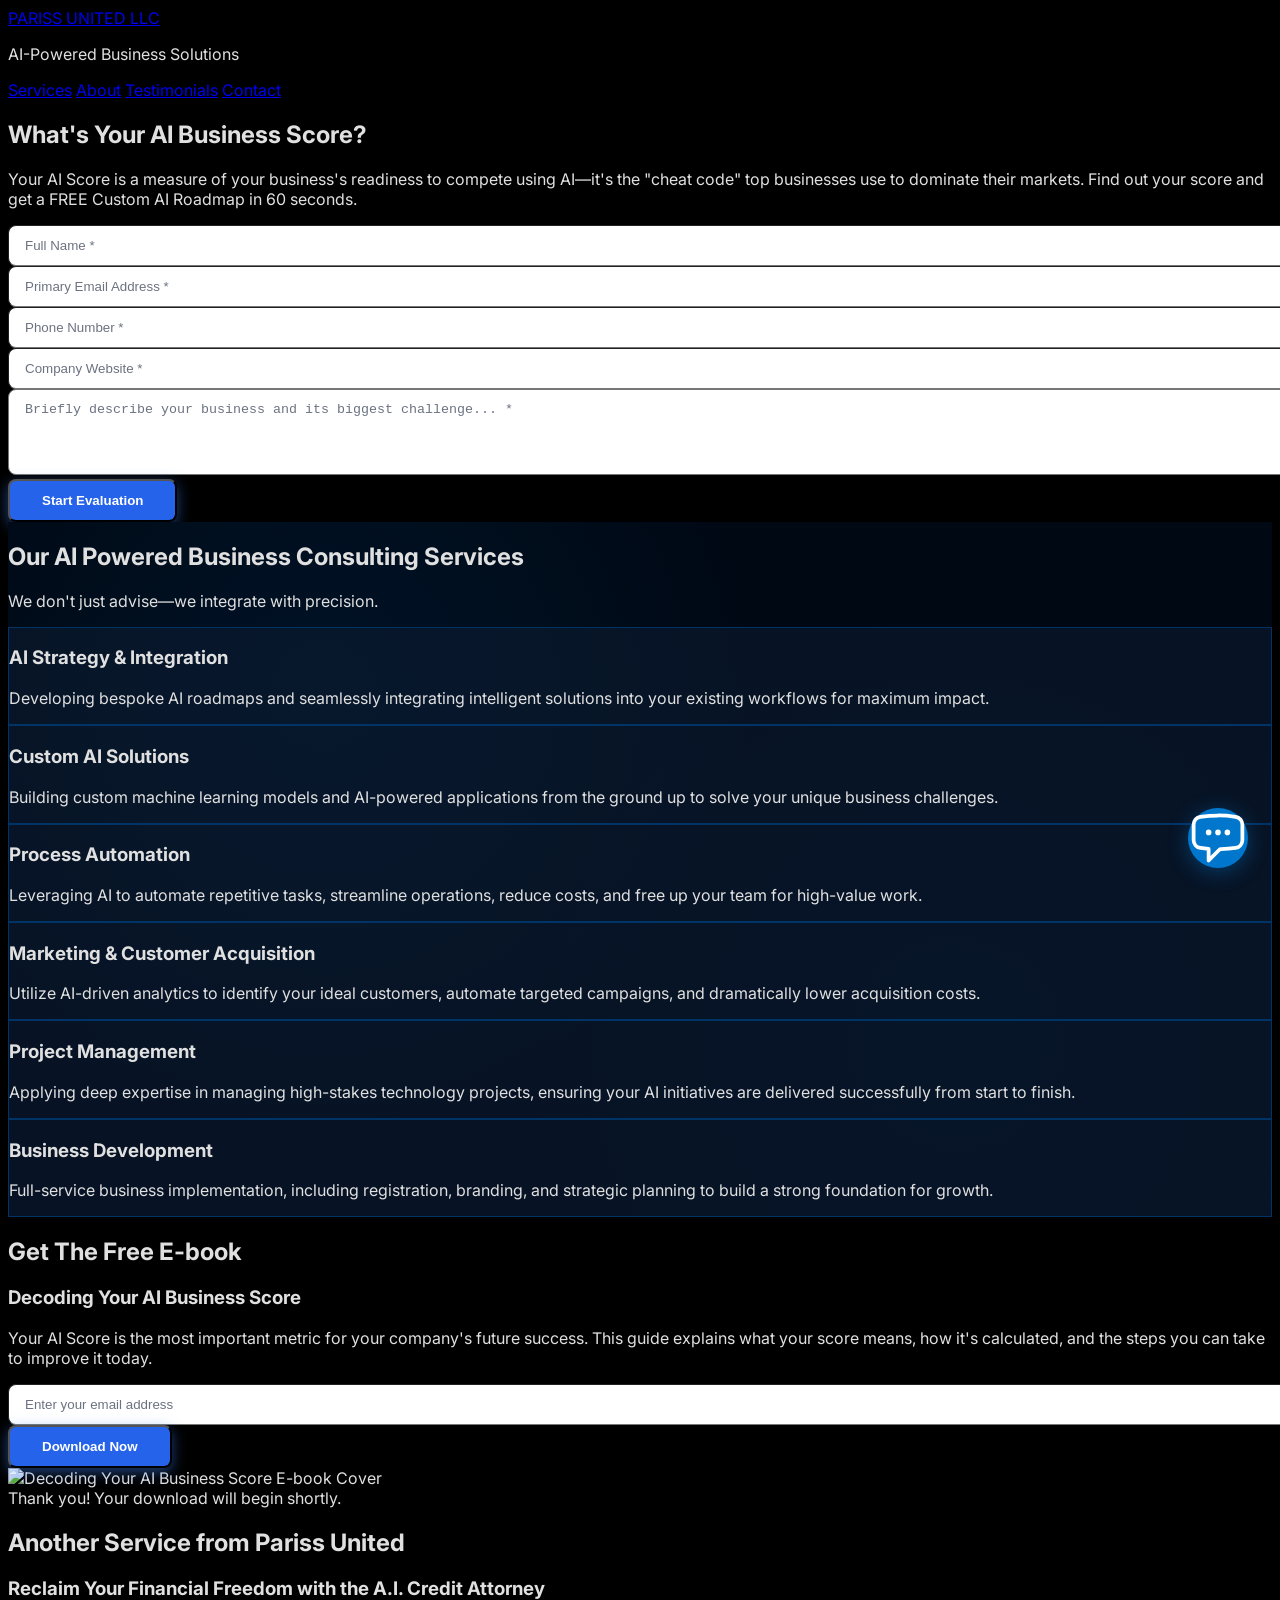
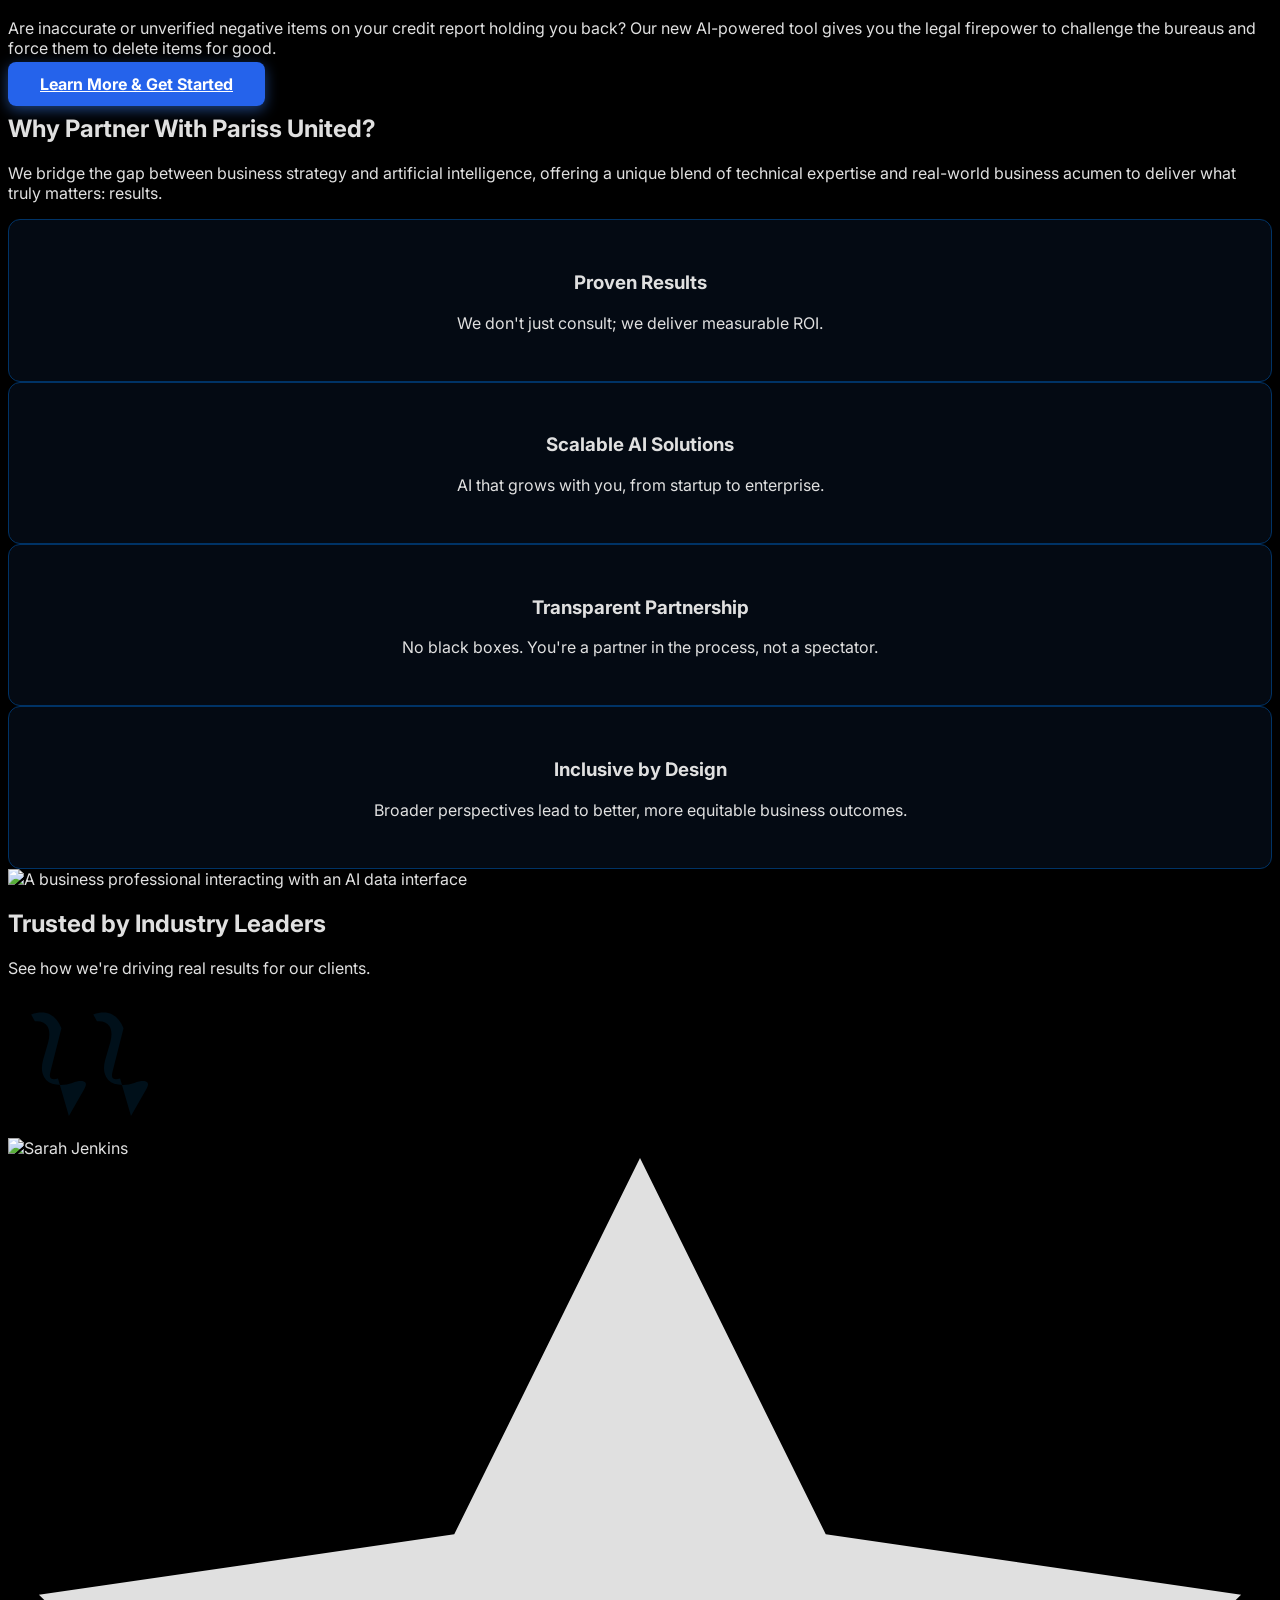
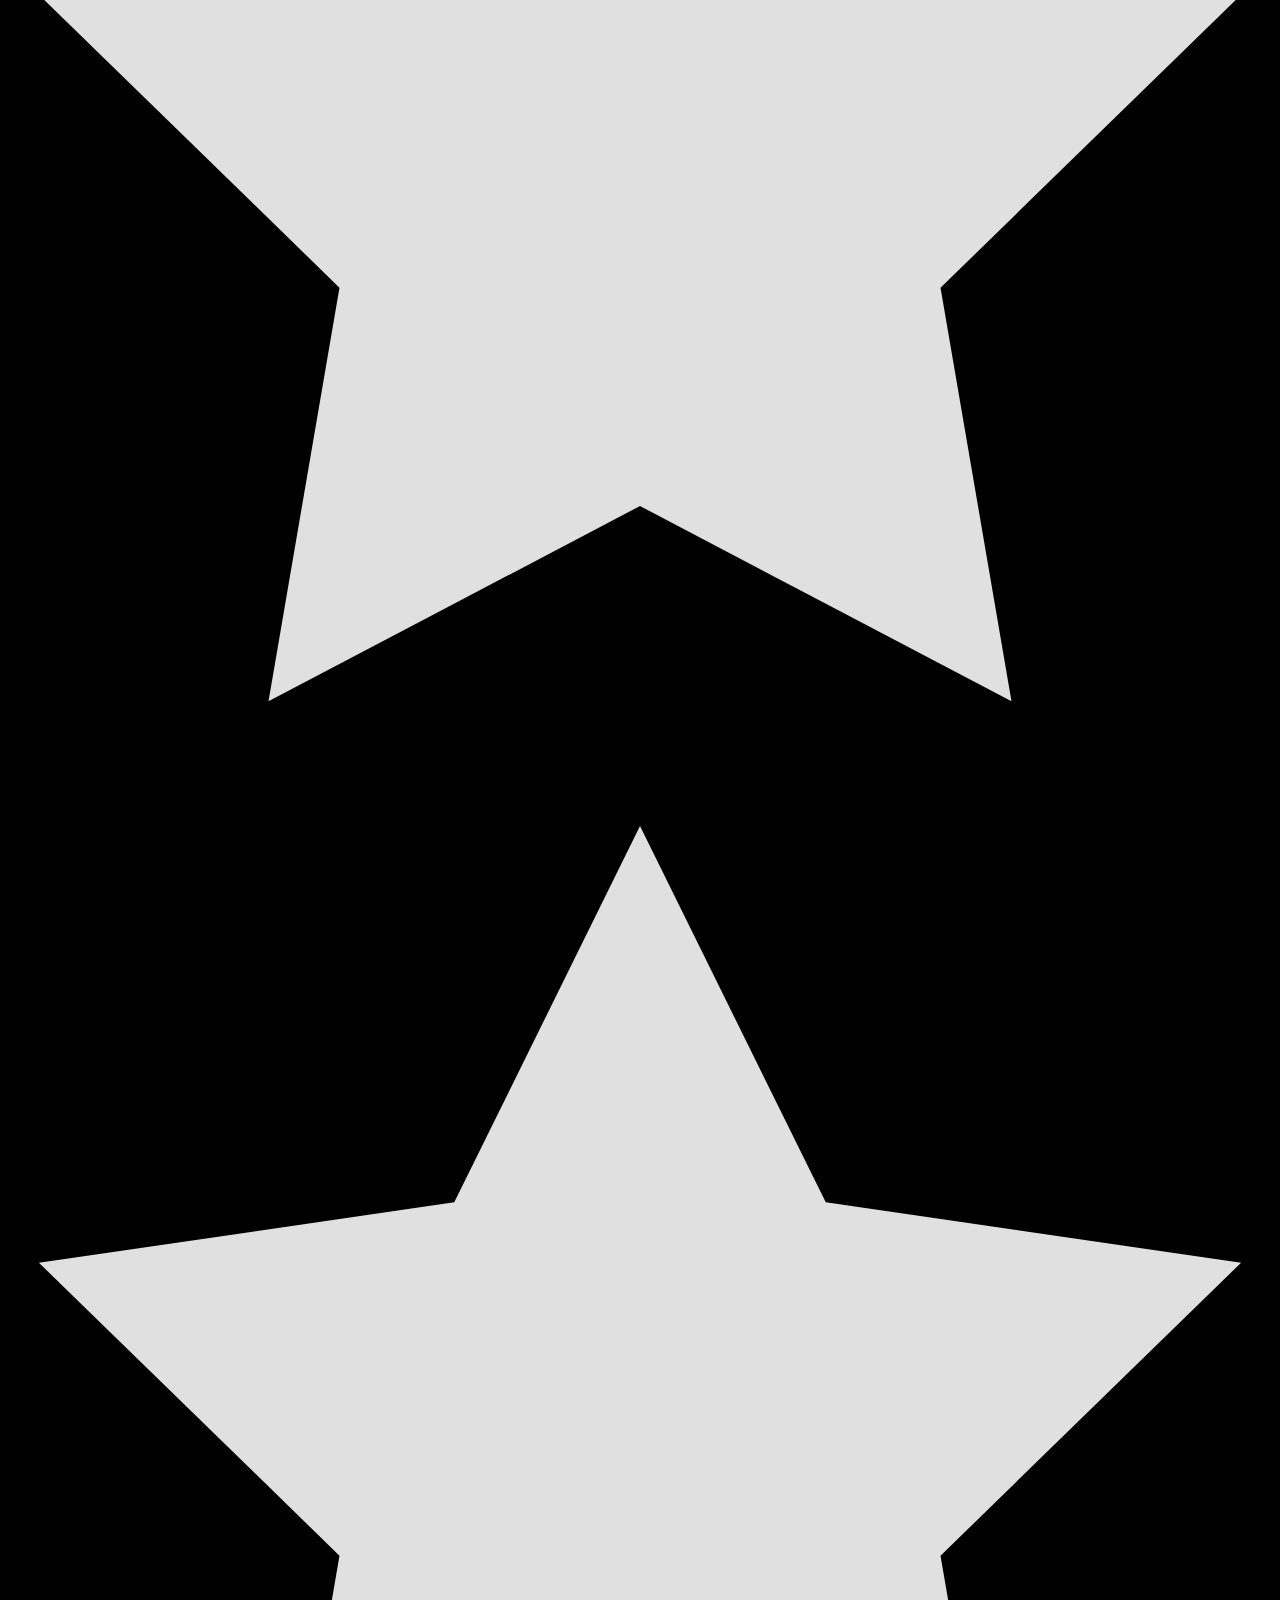
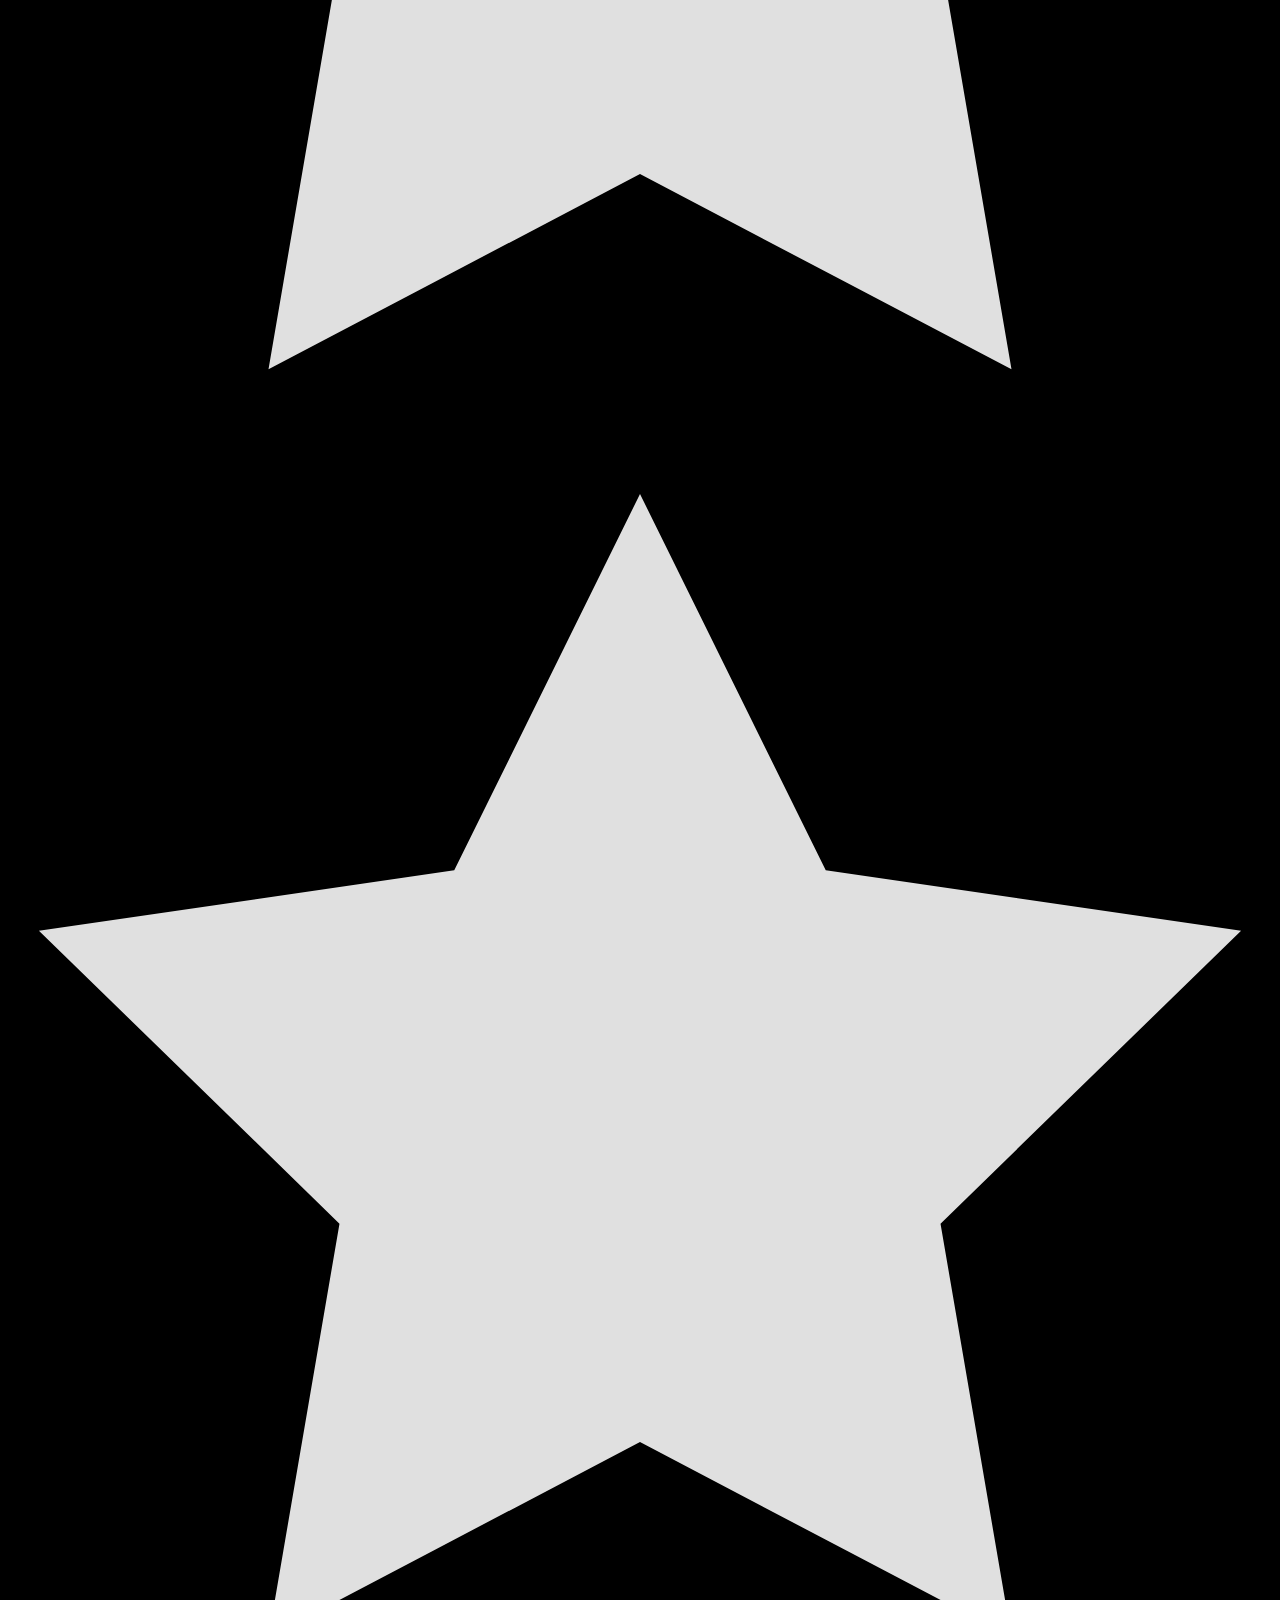
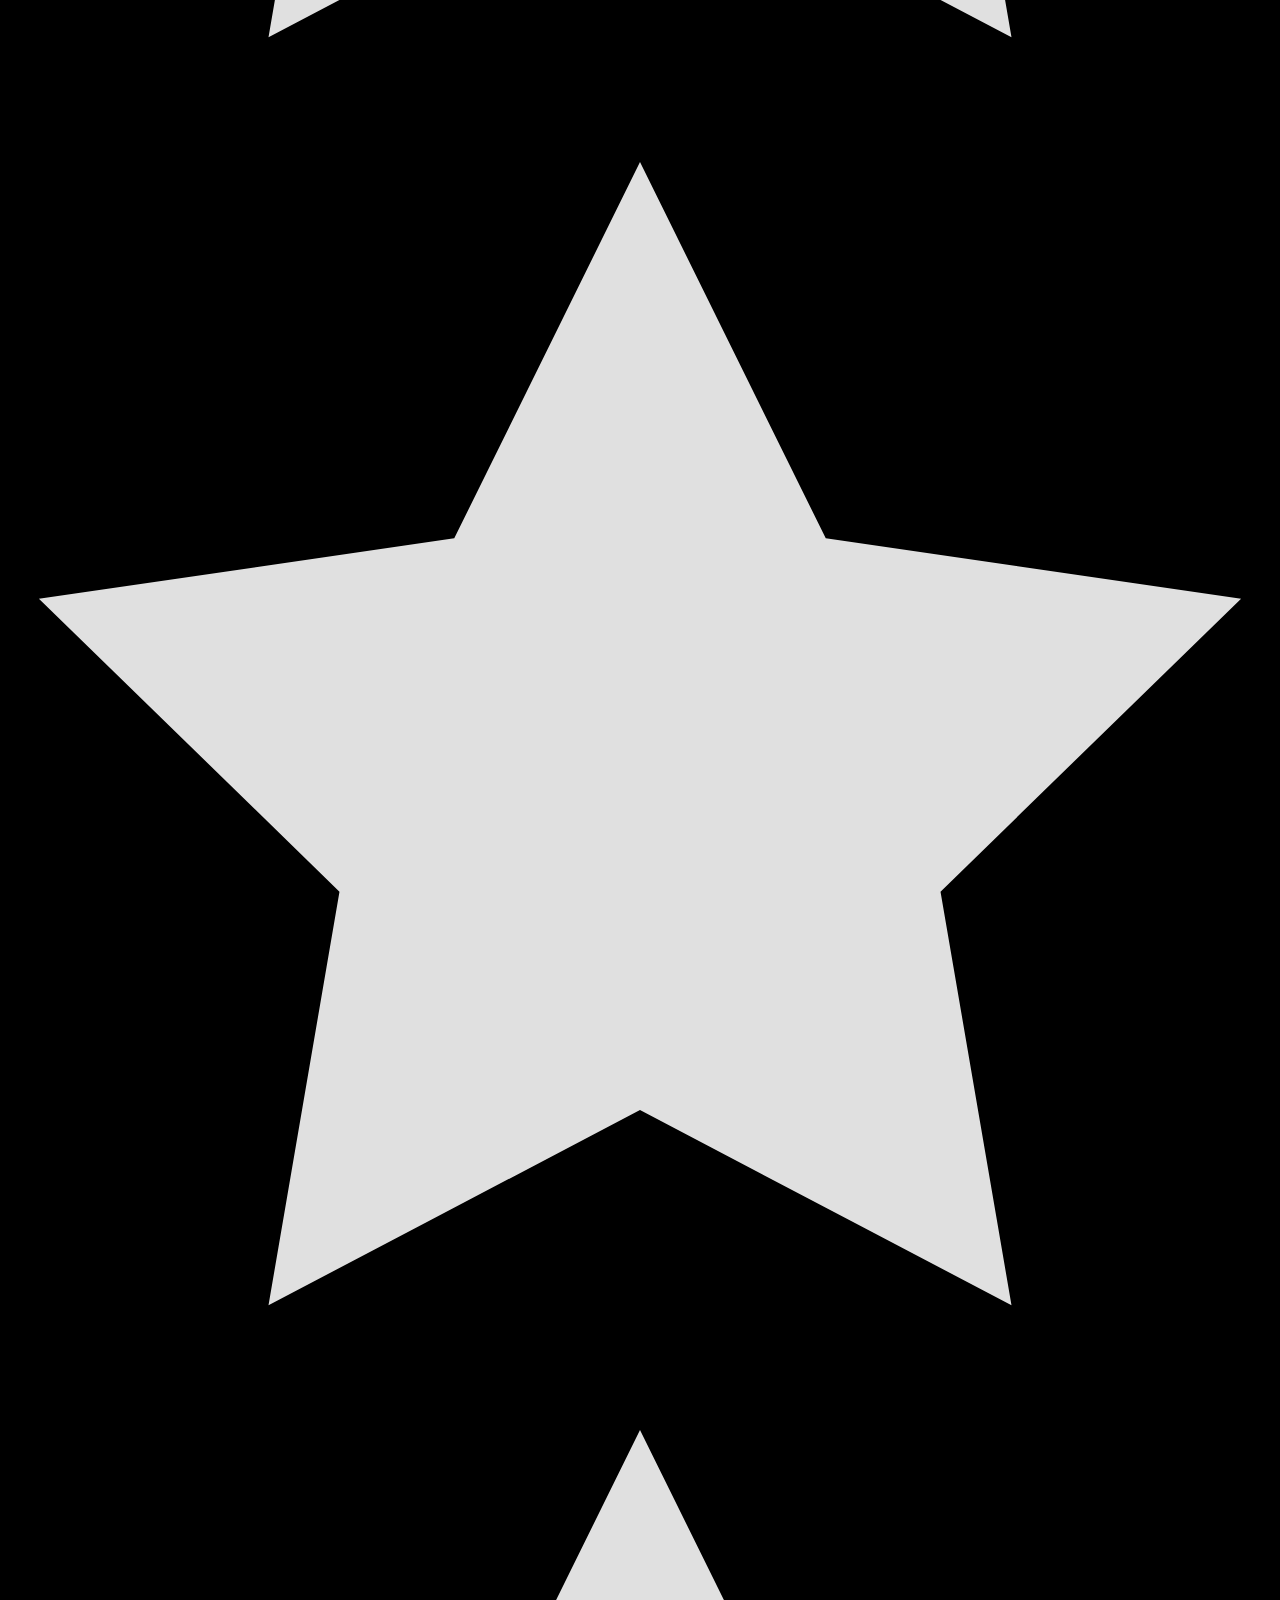
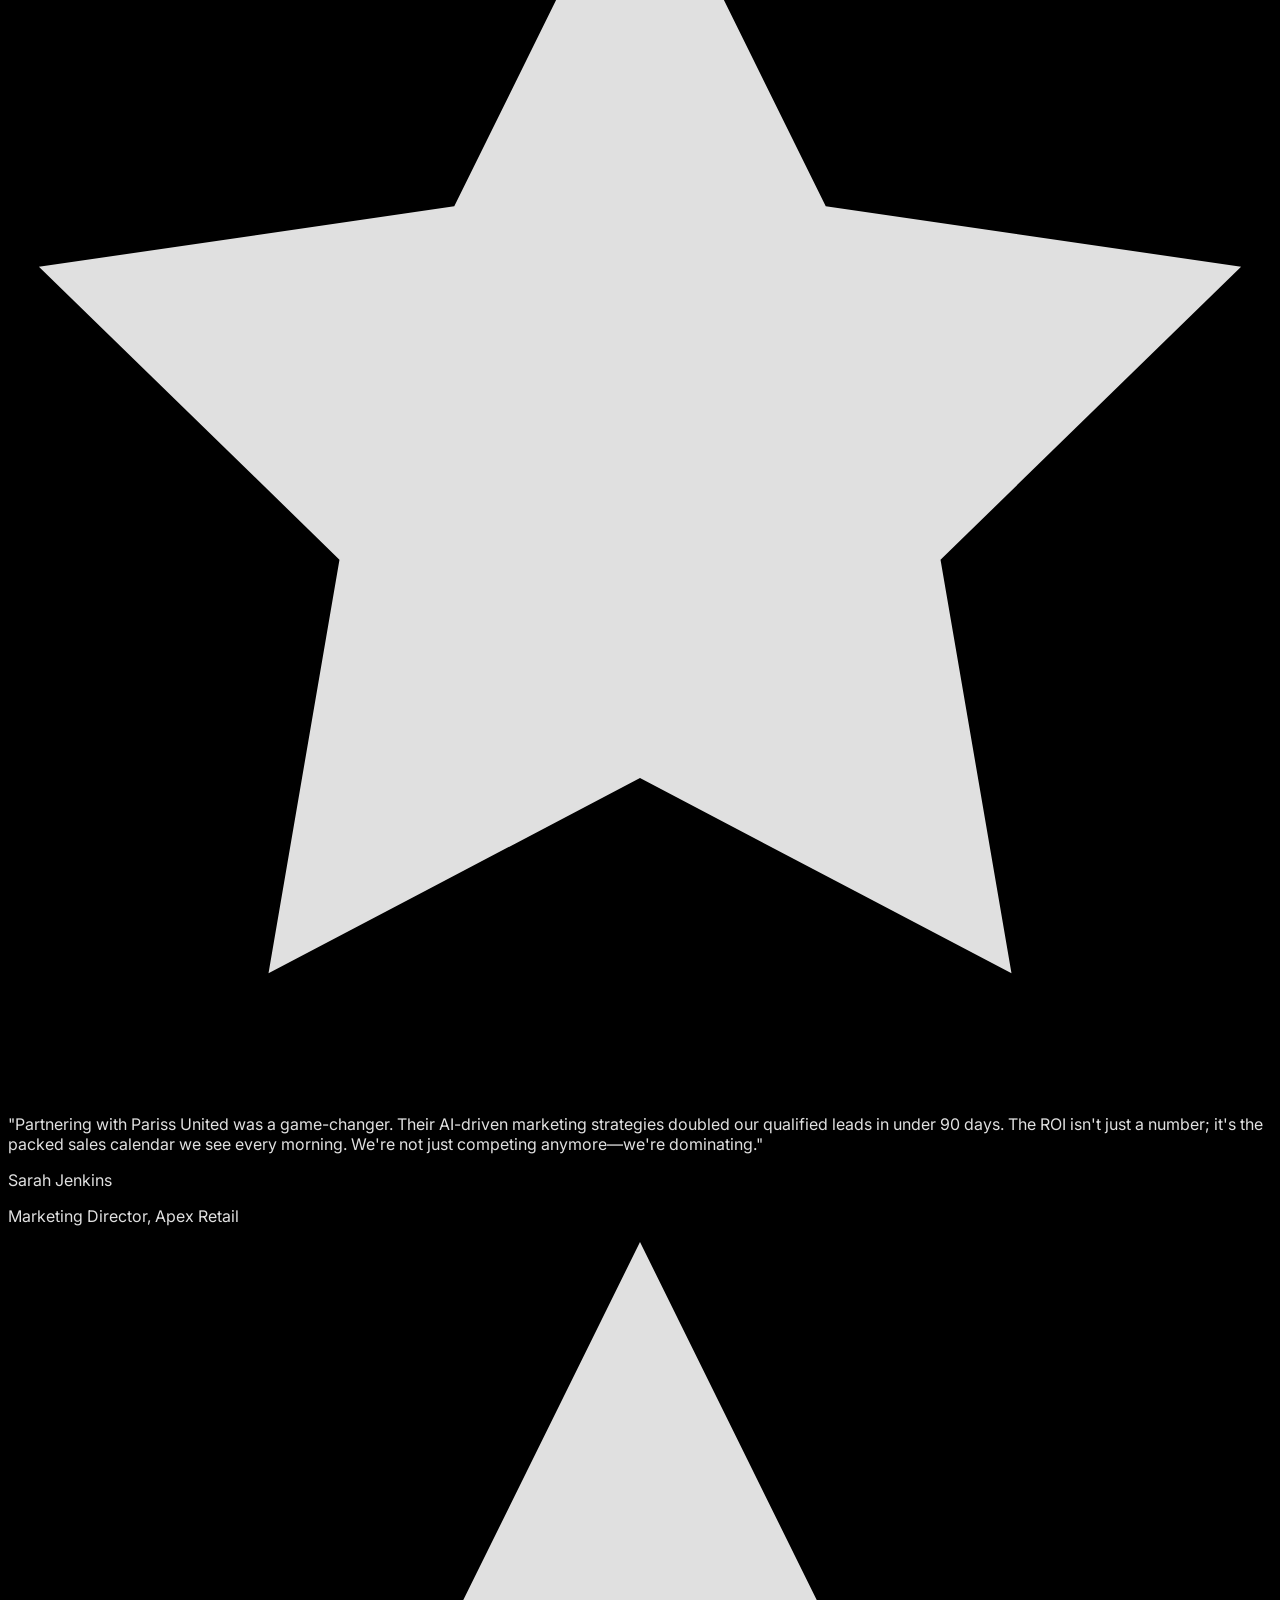
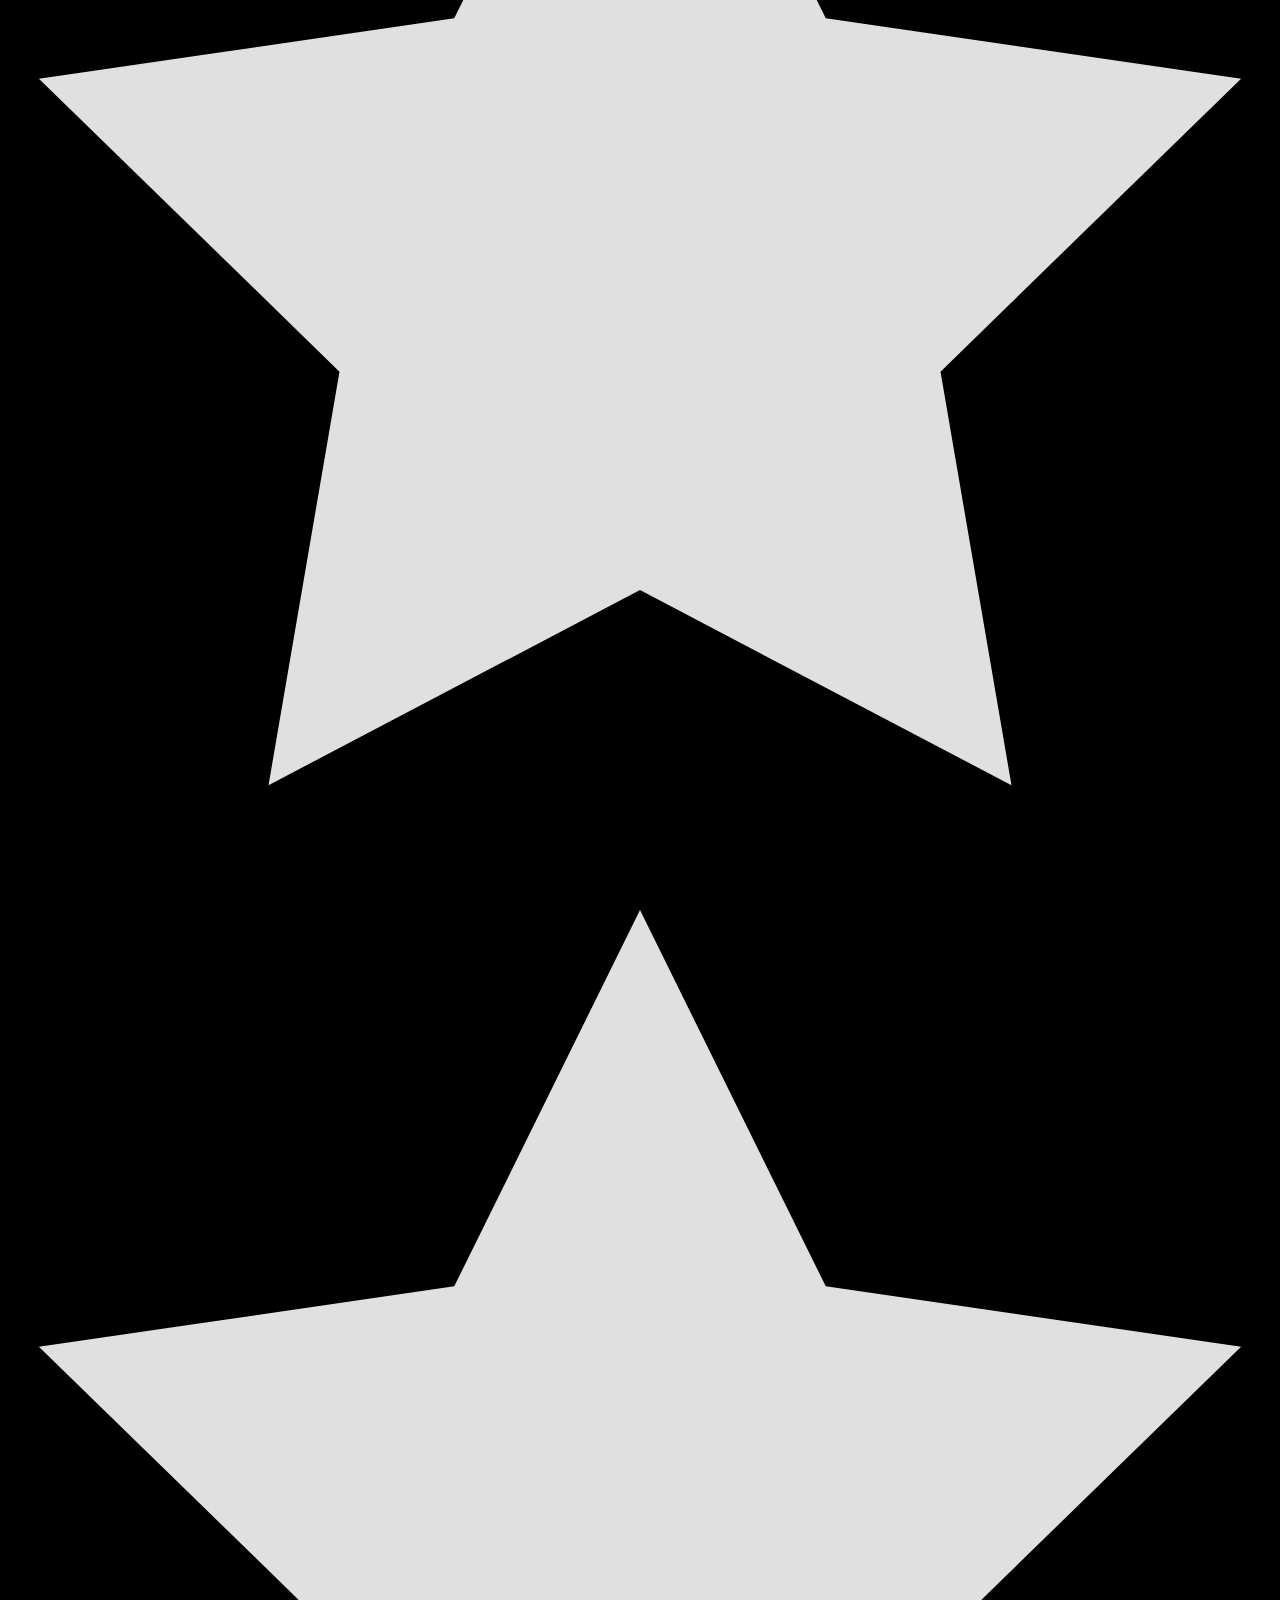
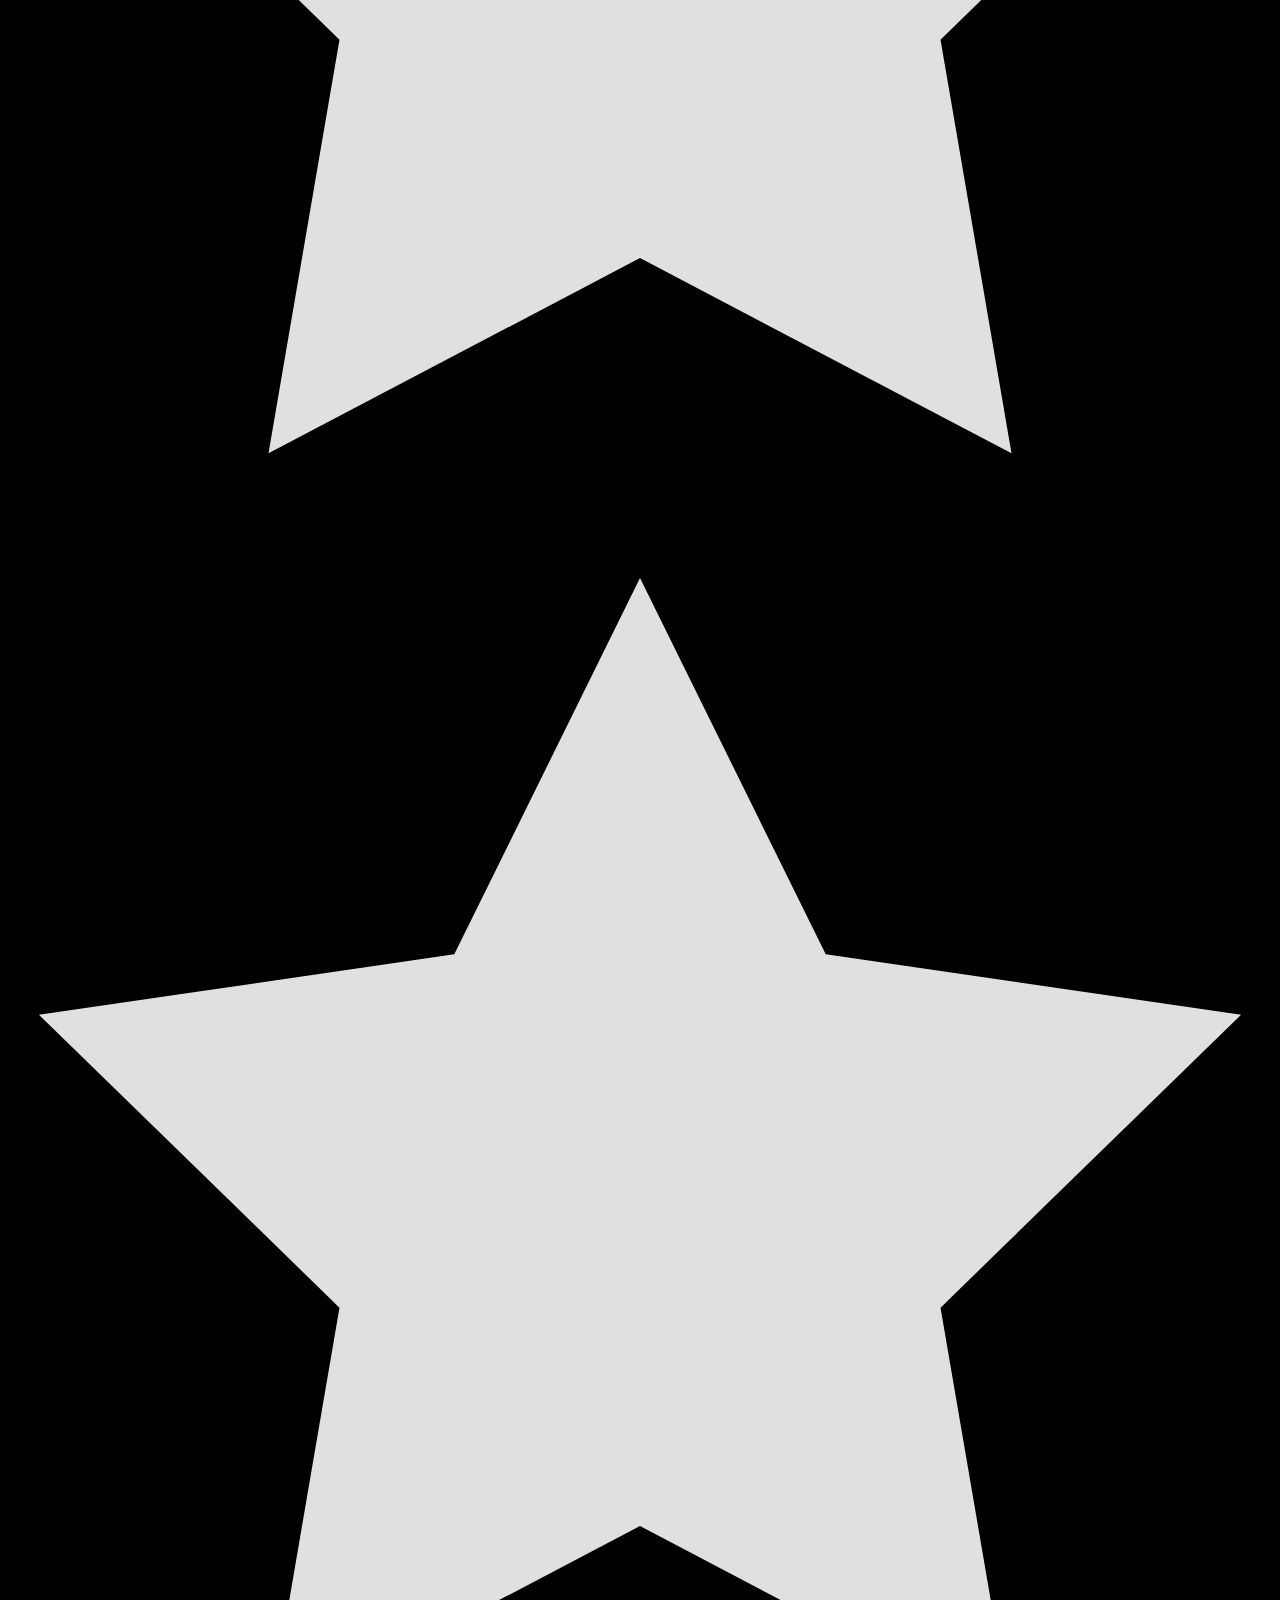
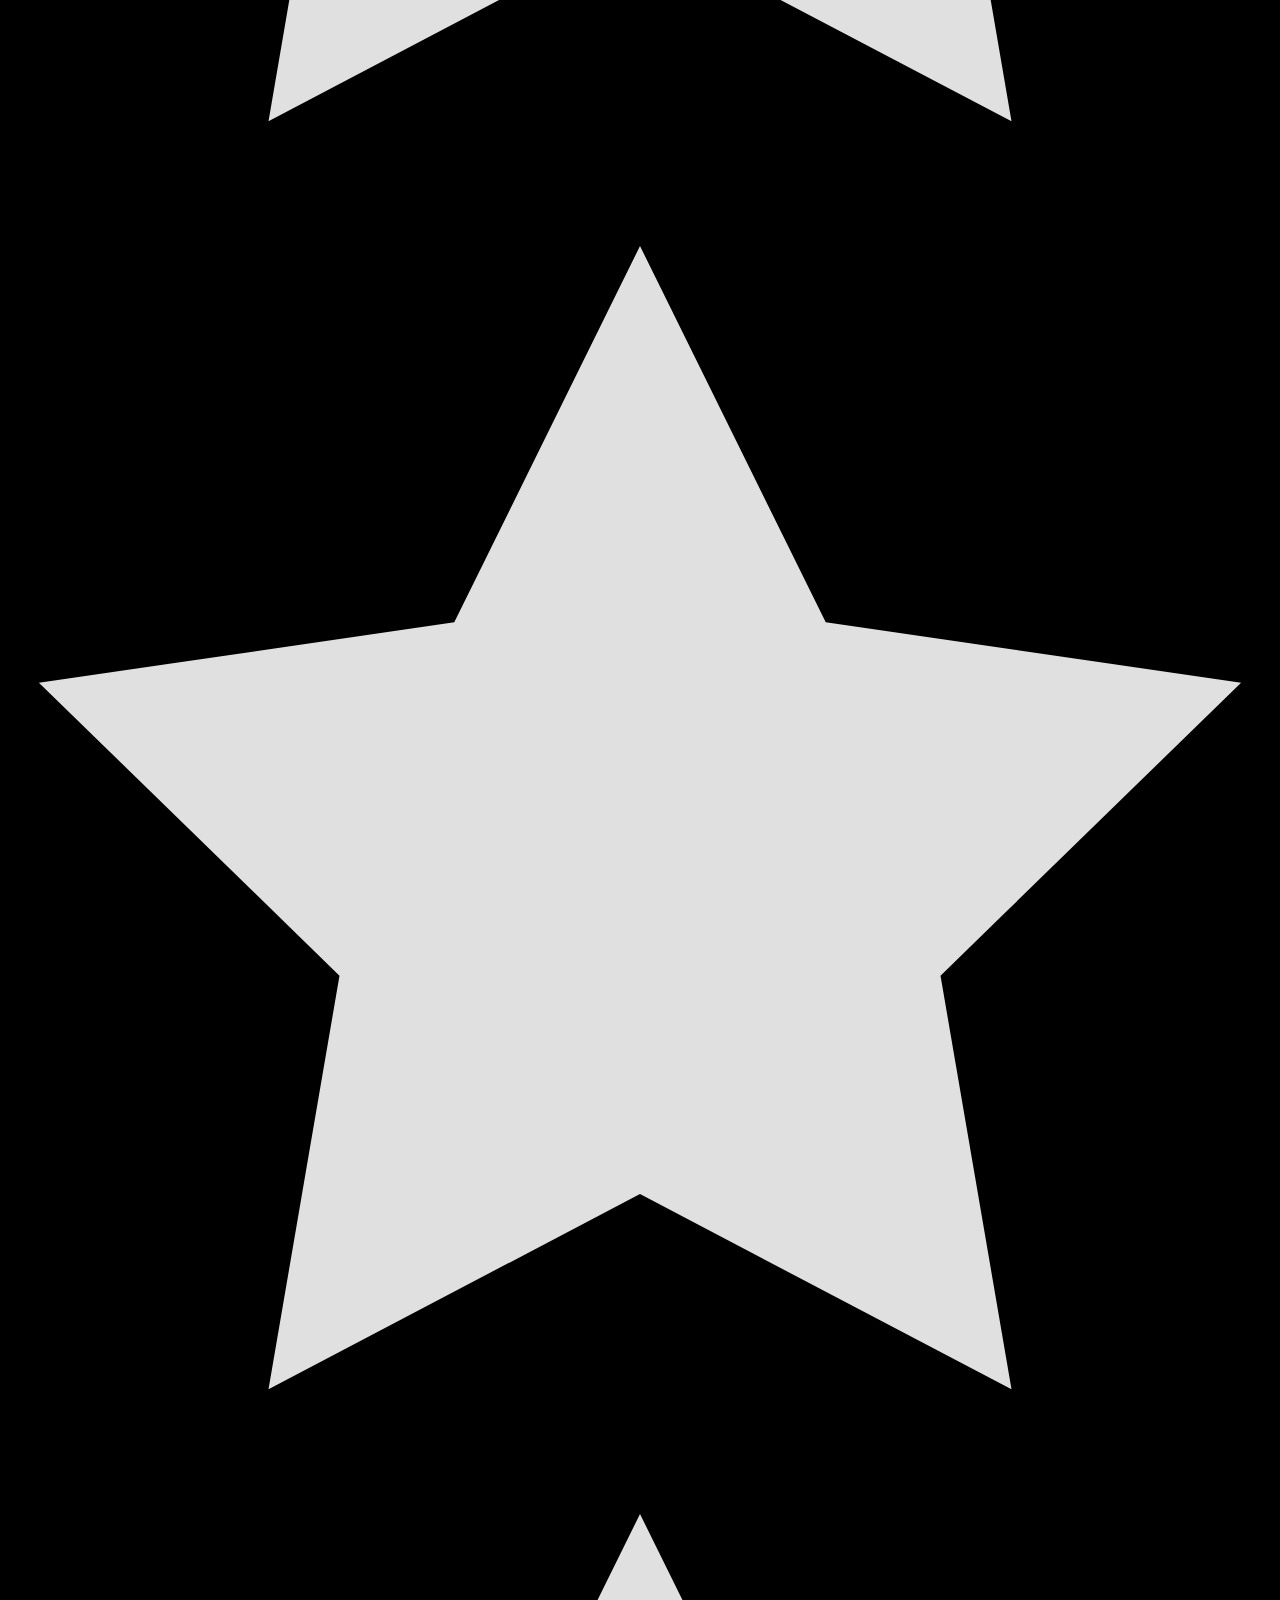
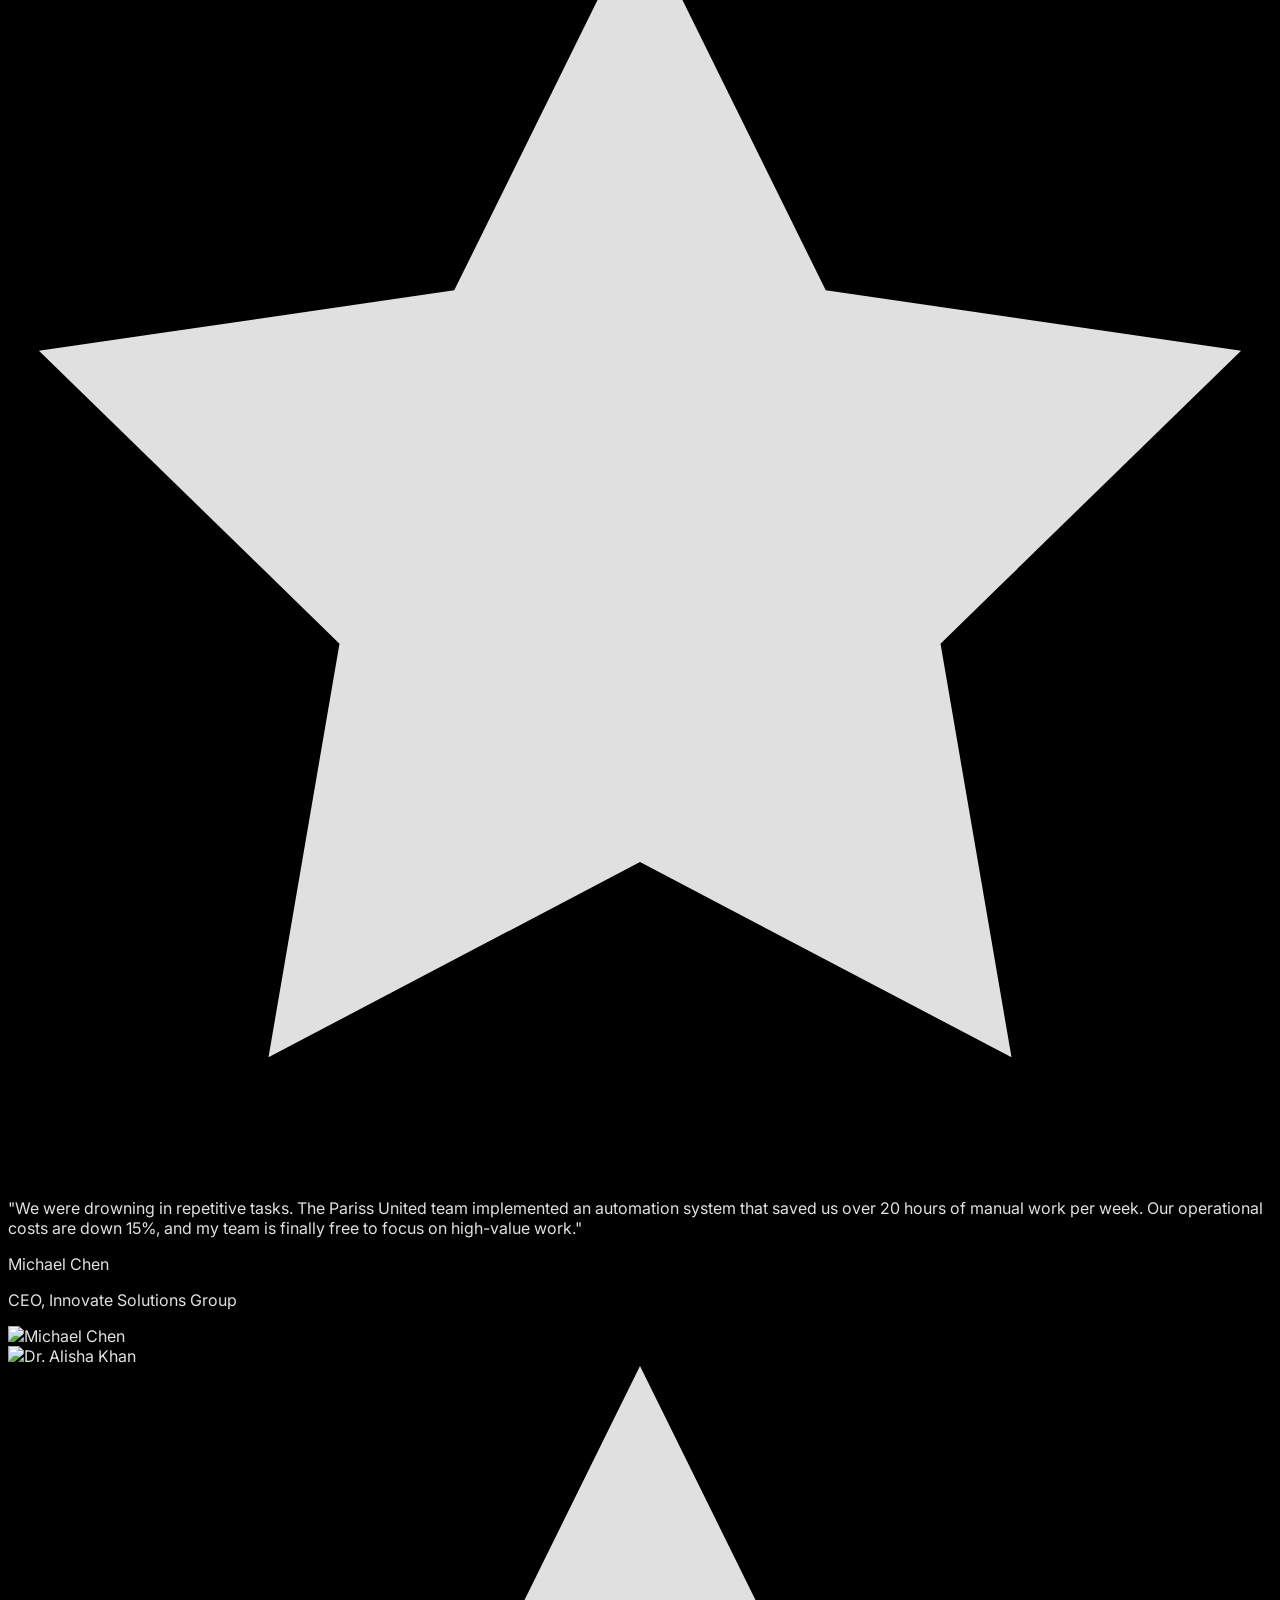
==== commit d16c71e1: "Add files via upload" ====
--- a/index.html
+++ b/index.html
@@ -3,375 +3,1193 @@
 <head>
     <meta charset="UTF-8">
     <meta name="viewport" content="width=device-width, initial-scale=1.0">
-    <title>Pariss United - AI-Powered Marketing Funnel</title>
+    <title>Pariss United LLC | AI Business Consulting</title>
+
+    <meta name="description" content="Unlock your business's potential with AI. Get your AI Business Score and a FREE custom AI roadmap in 60 seconds. Pariss United LLC helps you dominate your market with AI-powered solutions.">
+    <meta name="keywords" content="AI business consulting, AI strategy, business automation, machine learning, AI marketing, Pariss United LLC">
+    <meta name="author" content="Pariss United LLC">
+
+    <meta property="og:title" content="Pariss United LLC | AI Business Consulting">
+    <meta property="og:description" content="Unlock your business's potential with AI. Get your AI Business Score and a FREE custom AI roadmap in 60 seconds.">
+    <meta property="og:image" content="https://raw.githubusercontent.com/ej1906/Pariss-united-website/main/Images/ebook-cover.jpg">
+    <meta property="og:url" content="https://www.parissunited.com">
+    <meta property="og:type" content="website">
+
     <script src="https://cdn.tailwindcss.com"></script>
-    <link href="https://fonts.googleapis.com/css2?family=Inter:wght@400;500;600;700;800&display=swap" rel="stylesheet">
+
+    <link rel="preconnect" href="https://fonts.googleapis.com">
+    <link rel="preconnect" href="https://fonts.gstatic.com" crossorigin>
+    <link href="https://fonts.googleapis.com/css2?family=Inter:wght@400;500;600;700;800;900&display=swap" rel="stylesheet">
+
     <style>
-        html {
-            scroll-behavior: smooth;
-        }
+        /* Main Site Styles */
         body {
             font-family: 'Inter', sans-serif;
-        }
-        .hero-bg {
-            background-color: #111827; /* Dark gray */
-            background-image: radial-gradient(circle at top right, rgba(147, 51, 234, 0.15), transparent 40%),
-                              radial-gradient(circle at bottom left, rgba(59, 130, 246, 0.15), transparent 50%);
-        }
-        /* FIX: Removed all custom classes that used @apply. Styling is now handled directly in the HTML with Tailwind classes. */
-        .step-container {
-            transition: opacity 0.5s ease-in-out, transform 0.5s ease-in-out;
-        }
-        .step-hidden {
+            background-color: #000000;
+            color: #E0E0E0;
+        }
+
+        .tech-pattern-bg {
+            background-color: #000814;
+            background-image:
+                radial-gradient(circle at 25% 25%, rgba(0, 119, 204, 0.1) 0%, transparent 40%),
+                radial-gradient(circle at 75% 75%, rgba(0, 51, 102, 0.1) 0%, transparent 40%);
+            position: relative;
+            overflow: hidden;
+        }
+
+        .tech-pattern-bg::before {
+            content: '';
+            position: absolute;
+            top: 0;
+            left: 0;
+            width: 200%;
+            height: 200%;
+            background-image:
+                linear-gradient(45deg, rgba(0, 51, 102, 0.5) 1px, transparent 1px),
+                linear-gradient(-45deg, rgba(0, 51, 102, 0.5) 1px, transparent 1px);
+            background-size: 50px 50px;
+            animation: movePattern 20s linear infinite;
+            opacity: 0.1;
+        }
+
+        @keyframes movePattern {
+            from { transform: translate(0, 0); }
+            to { transform: translate(-50%, -50%); }
+        }
+
+        .service-card {
+            background-color: rgba(12, 27, 49, 0.6);
+            border: 1px solid #003366;
+            transition: all 0.3s ease;
+            position: relative;
+            overflow: hidden;
+        }
+
+        .service-card:hover {
+            border-color: #0099ff;
+            transform: translateY(-5px);
+            box-shadow: 0 0 25px rgba(0, 153, 255, 0.3);
+        }
+
+        .service-card::after {
+            content: '';
+            position: absolute;
+            top: 50%;
+            left: 50%;
+            width: 0;
+            height: 0;
+            background: radial-gradient(circle, rgba(0, 153, 255, 0.2) 0%, transparent 70%);
+            transform: translate(-50%, -50%);
+            transition: width 0.4s ease, height 0.4s ease;
+            border-radius: 50%;
+        }
+
+        .service-card:hover::after {
+            width: 300px;
+            height: 300px;
+        }
+
+        .why-us-card {
+            background: rgba(12, 27, 49, 0.4);
+            border: 1px solid #003366;
+            border-radius: 0.75rem;
+            padding: 2rem;
+            text-align: center;
+            transition: all 0.3s ease-in-out;
+        }
+
+        .why-us-card:hover {
+            background: rgba(12, 27, 49, 0.9);
+            transform: scale(1.05);
+        }
+
+        .header-fade-in {
+            animation: fadeInDown 0.8s ease-out;
+        }
+
+        @keyframes fadeInDown {
+            from { opacity: 0; transform: translateY(-20px); }
+            to { opacity: 1; transform: translateY(0); }
+        }
+
+        /* AI Evaluation App Styles */
+        #ai-app-section {
+            background-size: cover;
+            background-position: center;
+        }
+
+        .form-input {
+            width: 100%;
+            padding: 0.75rem 1rem;
+            border-width: 1px;
+            background-color: #ffffff;
+            border-radius: 0.5rem;
+            transition-property: color, background-color, border-color, text-decoration-color, fill, stroke;
+            transition-timing-function: cubic-bezier(0.4, 0, 0.2, 1);
+            transition-duration: 150ms;
+            color: #111827 !important;
+        }
+
+        .form-input:focus {
+            --tw-ring-color: #3b82f6;
+            border-color: #3b82f6;
+        }
+
+        .form-input::placeholder {
+            color: #6B7280;
+        }
+
+        input:-webkit-autofill,
+        input:-webkit-autofill:hover,
+        input:-webkit-autofill:focus,
+        textarea:-webkit-autofill,
+        textarea:-webkit-autofill:hover,
+        textarea:-webkit-autofill:focus {
+            -webkit-text-fill-color: #111827 !important;
+            -webkit-box-shadow: 0 0 0px 1000px #ffffff inset;
+            transition: background-color 5000s ease-in-out 0s;
+        }
+
+        .form-input.invalid {
+            border-color: #ef4444;
+            --tw-ring-color: rgba(239, 68, 68, 0.5);
+            --tw-ring-offset-shadow: var(--tw-ring-inset) 0 0 0 var(--tw-ring-offset-width) var(--tw-ring-offset-color);
+            --tw-ring-shadow: var(--tw-ring-inset) 0 0 0 calc(2px + var(--tw-ring-offset-width)) var(--tw-ring-color);
+            box-shadow: var(--tw-ring-offset-shadow), var(--tw-ring-shadow), var(--tw-shadow, 0 0 #0000);
+        }
+
+        .btn {
+            padding: 0.75rem 2rem;
+            border-radius: 0.5rem;
+            font-weight: 700;
+            color: #ffffff;
+            transition: all 300ms;
+            transform: scale(1);
+            box-shadow: 0 4px 6px -1px rgba(0, 0, 0, 0.1), 0 2px 4px -1px rgba(0, 0, 0, 0.06);
+        }
+
+        .btn:hover {
+            transform: scale(1.05);
+        }
+
+        .btn-primary {
+            background-color: #2563eb;
+            box-shadow: 0 4px 14px 0 rgba(59, 130, 246, 0.5);
+        }
+
+        .btn-primary:hover {
+            background-color: #1d4ed8;
+        }
+
+        .btn-secondary {
+            background-color: #4b5563;
+        }
+
+        .btn-secondary:hover {
+            background-color: #374151;
+        }
+
+        .step { display: none; }
+        .step.active {
+            display: block;
+            animation: fadeIn 0.5s ease-in-out;
+        }
+
+        @keyframes fadeIn {
+            from { opacity: 0; transform: translateY(10px); }
+            to { opacity: 1; transform: translateY(0); }
+        }
+
+        .progress-bar-fill {
+            transition: width 0.4s ease-in-out;
+        }
+
+        @keyframes shake {
+            10%, 90% { transform: translate3d(-1px, 0, 0); }
+            20%, 80% { transform: translate3d(2px, 0, 0); }
+            30%, 50%, 70% { transform: translate3d(-4px, 0, 0); }
+            40%, 60% { transform: translate3d(4px, 0, 0); }
+        }
+
+        .shake {
+            animation: shake 0.82s cubic-bezier(.36,.07,.19,.97) both;
+        }
+
+        #score-meter-container {
+            width: 100%;
+            max-width: 300px;
+            margin: 1rem auto 0;
+        }
+
+        #score-meter {
+            height: 20px;
+            background: linear-gradient(to right, #ef4444, #f59e0b, #10b981);
+            border-radius: 10px;
+            position: relative;
+        }
+
+        #score-needle {
+            position: absolute;
+            top: -10px;
+            width: 4px;
+            height: 40px;
+            background-color: #111827;
+            border-radius: 2px;
+            transform: translateX(-50%);
+            transition: left 1s ease-out 0.3s;
+        }
+
+        #score-needle::after {
+            content: '';
+            position: absolute;
+            top: -8px;
+            left: -6px;
+            border-left: 8px solid transparent;
+            border-right: 8px solid transparent;
+            border-top: 8px solid #111827;
+        }
+
+        #score-labels {
+            display: flex;
+            justify-content: space-between;
+            font-size: 0.75rem;
+            color: #4b5563;
+            padding: 0 5px;
+        }
+
+        /* --- AI Chatbot Styles --- */
+        #chatbot-container {
+            position: fixed;
+            bottom: 2rem;
+            right: 2rem;
+            z-index: 1000;
+        }
+
+        #chatbot-toggle {
+            background-color: #0077cc;
+            color: white;
+            width: 60px;
+            height: 60px;
+            border-radius: 50%;
+            display: flex;
+            align-items: center;
+            justify-content: center;
+            cursor: pointer;
+            box-shadow: 0 4px 20px rgba(0, 119, 204, 0.4);
+            transition: transform 0.3s ease;
+        }
+
+        #chatbot-toggle:hover {
+            transform: scale(1.1);
+        }
+
+        #chat-window {
+            position: absolute;
+            bottom: 80px;
+            right: 0;
+            width: 350px;
+            max-width: 90vw;
+            height: 500px;
+            background-color: #000814;
+            border: 1px solid #003366;
+            border-radius: 1rem;
+            overflow: hidden; /* Changed for better layout control */
+            display: flex;
+            flex-direction: column;
+            box-shadow: 0 10px 30px rgba(0, 0, 0, 0.5);
+            transform: scale(0.95) translateY(10px);
             opacity: 0;
-            transform: translateX(20px);
-            display: none;
-        }
-        .step-visible {
+            transition: transform 0.3s ease, opacity 0.3s ease;
+            pointer-events: none;
+        }
+        #chat-window.with-image {
+             overflow: visible;
+        }
+
+        #chat-window.open {
+            transform: scale(1) translateY(0);
             opacity: 1;
-            transform: translateX(0);
+            pointer-events: auto;
+        }
+
+        #chat-header {
+            background-color: #001f3f;
+            text-align: center;
+            position: relative;
+            flex-shrink: 0;
+            padding-top: 1rem;
+            padding-bottom: 1rem;
+            border-radius: 1rem 1rem 0 0;
+            z-index: 10;
+        }
+        #chat-header.with-image {
+             padding-top: 70px;
+        }
+
+        #chat-header-image-container {
+            position: absolute;
+            top: -70px; /* Pull the larger image up */
+            left: 50%;
+            transform: translateX(-50%);
+        }
+
+        #chat-header-image {
+            width: 140px; /* Larger image */
+            height: 140px; /* Larger image */
+            border-radius: 50%;
+            border: 4px solid #005f99;
             display: block;
-        }
-        #result-content h3 {
-            @apply text-xl font-semibold text-gray-800 mt-6 mb-3 border-b-2 border-blue-200 pb-2;
-        }
-        #result-content p {
-            @apply text-gray-600 mb-4; /* Increased bottom margin for better spacing */
-        }
-        #result-content ul {
-            @apply list-disc list-inside pl-4 text-gray-600 space-y-2;
-        }
-        #result-content strong {
-            @apply font-bold;
-        }
-        .loader {
-            border: 5px solid #f3f3f3;
-            border-top: 5px solid #3498db;
-            border-radius: 50%;
-            width: 50px;
-            height: 50px;
-            animation: spin 1s linear infinite;
-        }
-        @keyframes spin {
-            0% { transform: rotate(0deg); }
-            100% { transform: rotate(360deg); }
+            object-fit: cover;
+        }
+
+        #chat-messages {
+            flex-grow: 1;
+            padding: 1rem;
+            overflow-y: auto;
+            display: flex;
+            flex-direction: column;
+            gap: 0.75rem;
+        }
+
+        .chat-message {
+            padding: 0.75rem 1rem;
+            border-radius: 1rem;
+            max-width: 80%;
+            line-height: 1.4;
+        }
+
+        .bot-message {
+            background-color: #003366;
+            color: white;
+            align-self: flex-start;
+            border-bottom-left-radius: 0;
+        }
+        
+        .bot-message.is-thinking {
+            color: #ccc;
+            font-style: italic;
+        }
+        #chat-reply-buttons {
+            display: flex;
+            flex-wrap: wrap;
+            gap: 0.5rem;
+            padding: 0.5rem 1rem 0 1rem;
+            align-self: flex-start;
+        }
+        .reply-btn {
+            background-color: #005f99;
+            color: white;
+            border: 1px solid #0077cc;
+            padding: 0.5rem 1rem;
+            border-radius: 9999px;
+            font-size: 0.875rem;
+            cursor: pointer;
+            transition: background-color 0.2s;
+        }
+        .reply-btn:hover {
+            background-color: #0077cc;
+        }
+
+        .user-message {
+            background-color: #e0e0e0;
+            color: #111;
+            align-self: flex-end;
+            border-bottom-right-radius: 0;
+        }
+
+        #chat-input-container {
+            padding: 1rem;
+            border-top: 1px solid #003366;
+        }
+
+        #chat-input {
+            width: 100%;
+            background-color: #001f3f;
+            border: 1px solid #005f99;
+            color: white;
+            padding: 0.75rem;
+            border-radius: 0.5rem;
+            outline: none;
         }
     </style>
 </head>
-<body class="bg-white text-gray-800">
-
-    <header class="hero-bg text-white">
-        <div class="container mx-auto px-6 py-20 md:py-32 text-center">
-            <h1 class="text-4xl md:text-6xl font-extrabold leading-tight tracking-tight">Tired of Marketing Guesswork?</h1>
-            <p class="mt-4 text-lg md:text-xl text-gray-300 max-w-3xl mx-auto">Get a FREE, AI-Powered Marketing Plan in Under 2 Minutes. Our system analyzes your business and creates an actionable roadmap to attract your ideal customers and scale your growth.</p>
-            <div class="mt-8">
-                <a href="#generator" class="inline-block px-8 py-4 text-lg font-bold text-white bg-blue-600 rounded-lg shadow-lg hover:bg-blue-700 focus:outline-none focus:ring-4 focus:ring-blue-300 transform hover:-translate-y-1 transition-all duration-300 ease-in-out">CREATE MY FREE PLAN NOW</a>
+<body class="antialiased">
+    <header class="fixed top-0 left-0 right-0 z-50 bg-black/50 backdrop-blur-lg border-b border-white/10 header-fade-in">
+        <div class="container mx-auto px-6 py-4">
+            <div class="flex items-center justify-between">
+                <div>
+                    <a href="index.html" class="text-2xl font-bold text-white">PARISS UNITED <span class="text-[#0099ff]">LLC</span></a>
+                    <p class="text-xs text-gray-400">AI-Powered Business Solutions</p>
+                </div>
+                <nav class="hidden md:flex space-x-8">
+                    <a href="index.html#services" class="text-gray-300 hover:text-white transition">Services</a>
+                    <a href="index.html#about" class="text-gray-300 hover:text-white transition">About</a>
+                    <a href="index.html#testimonials" class="text-gray-300 hover:text-white transition">Testimonials</a>
+                    <a href="contact.html" class="text-gray-300 hover:text-white transition">Contact</a>
+                </nav>
             </div>
-            <p class="mt-4 text-sm text-gray-400">No credit card required. No obligation.</p>
         </div>
     </header>
 
     <main>
-        <section class="py-16 md:py-24 bg-gray-50">
-            <div class="container mx-auto px-6 text-center">
-                <h2 class="text-3xl md:text-4xl font-bold mb-4">Stop Wasting Time & Money on Marketing That Fails.</h2>
-                <p class="text-lg text-gray-600 max-w-3xl mx-auto mb-12">If you're like most small business owners, you're juggling a million tasks. You know you need to market your business, but you're stuck. Does this sound familiar?</p>
-                <div class="grid md:grid-cols-3 gap-8 text-left">
-                    <div class="bg-white p-6 rounded-lg shadow-md">
-                        <h3 class="font-bold text-xl mb-2">Feeling Overwhelmed</h3>
-                        <p class="text-gray-600">You don't know where to start. SEO, social media, email, ads... it's a confusing mess and you're paralyzed by too many options.</p>
-                    </div>
-                    <div class="bg-white p-6 rounded-lg shadow-md">
-                        <h3 class="font-bold text-xl mb-2">Getting Zero Results</h3>
-                        <p class="text-gray-600">You're posting on social media and maybe even running ads, but the phone isn't ringing and your inbox is empty. Your efforts feel pointless.</p>
-                    </div>
-                    <div class="bg-white p-6 rounded-lg shadow-md">
-                        <h3 class="font-bold text-xl mb-2">Lacking a Clear Strategy</h3>
-                        <p class="text-gray-600">You're just "trying things" without a real plan. You have no way of knowing what's working, what's not, or what to do next.</p>
+        <section id="ai-app-section" class="pt-32 pb-20 relative" style="background-image: url('https://raw.githubusercontent.com/ej1906/Pariss-united-website/main/Images/ai-hero-background.jpg');">
+            <div class="absolute inset-0 bg-black/60"></div>
+            <div class="container mx-auto max-w-4xl px-4 relative z-10">
+                <div class="bg-white rounded-2xl shadow-2xl overflow-hidden">
+
+                    <div id="progress-bar-container" class="w-full bg-gray-200 rounded-t-2xl" style="display: none;">
+                        <div id="progress-bar" class="bg-gradient-to-r from-blue-500 to-purple-600 text-xs font-medium text-blue-100 text-center p-1 leading-none rounded-tl-2xl progress-bar-fill" style="width: 0%">0%</div>
+                    </div>
+
+                    <div class="p-8 sm:p-12">
+
+                        <div id="step-1" class="step active">
+                            <div class="text-center mb-8">
+                                <h1 class="text-3xl sm:text-4xl font-extrabold text-gray-900">What's Your AI Business Score?</h1>
+                                <p class="text-gray-600 mt-3">Your AI Score is a measure of your business's readiness to compete using AI—it's the "cheat code" top businesses use to dominate their markets. Find out your score and get a FREE Custom AI Roadmap in 60 seconds.</p>
+                            </div>
+                            <form id="user-info-form" novalidate>
+                                <div class="grid grid-cols-1 md:grid-cols-2 gap-6">
+                                    <input type="text" id="fullName" placeholder="Full Name *" class="form-input" required>
+                                    <input type="email" id="email" placeholder="Primary Email Address *" class="form-input" required>
+                                    <input type="tel" id="phone" placeholder="Phone Number *" class="form-input" required>
+                                    <input type="text" id="website" placeholder="Company Website *" class="form-input" required>
+                                </div>
+                                <div class="mt-6">
+                                    <textarea id="businessDescription" rows="4" placeholder="Briefly describe your business and its biggest challenge... *" class="form-input" required></textarea>
+                                </div>
+                                <div class="mt-2 text-center">
+                                    <p id="form-error-msg" class="text-red-500 text-sm" style="display: none;">Please fill out all required fields marked with *</p>
+                                </div>
+                                <div class="mt-6 text-center">
+                                    <button type="submit" class="btn btn-primary text-lg">Start Evaluation</button>
+                                </div>
+                            </form>
+                        </div>
+
+                        <div id="step-2" class="step">
+                            <div class="text-center mb-8">
+                                <h2 class="text-2xl sm:text-3xl font-bold text-gray-900">Step 2: Business Evaluation</h2>
+                                <p class="text-gray-600 mt-2">These answers help determine your AI Score. Be honest.</p>
+                            </div>
+                            <form id="quiz-form">
+                                <div class="mb-6"><label class="block text-lg font-semibold text-gray-700 mb-2">1. What is your primary industry?</label><select id="q1" class="form-input"><option value="ecommerce">E-commerce / Retail</option><option value="service">Service-Based (Consulting, Agency, etc.)</option><option value="saas">SaaS / Technology</option><option value="manufacturing">Manufacturing / Logistics</option><option value="other">Other</option></select></div>
+                                <div class="mb-6"><label class="block text-lg font-semibold text-gray-700 mb-2">2. How do you currently attract most of your customers?</label><select id="q2" class="form-input"><option value="digital_marketing">Digital Marketing (SEO, Ads, Social Media)</option><option value="sales_team">Direct Sales Team</option><option value="referrals">Word of Mouth / Referrals</option><option value="content">Content Marketing / Inbound</option></select></div>
+                                <div class="mb-6"><label class="block text-lg font-semibold text-gray-700 mb-2">3. What is your biggest challenge right now?</label><select id="q3" class="form-input"><option value="lead_generation">Generating enough high-quality leads</option><option value="conversion">Converting leads into customers</option><option value="efficiency">Operational efficiency and costs</option><option value="customer_support">Customer support and retention</option></select></div>
+                                <div class="mb-6"><label class="block text-lg font-semibold text-gray-700 mb-2">4. How familiar are you with using AI tools in your business?</label><select id="q4" class="form-input"><option value="not_familiar">Not familiar at all</option><option value="somewhat_familiar">Somewhat familiar, used basic tools</option><option value="very_familiar">Very familiar, actively using AI</option></select></div>
+                                <div class="mt-8 flex justify-between"><button type="button" id="back-to-step1-btn" class="btn btn-secondary">Back</button><button type="button" id="go-to-step3-btn" class="btn btn-primary">Find Out My Growth Potential</button></div>
+                            </form>
+                        </div>
+                        
+                        <div id="step-3" class="step">
+                            <div class="text-center mb-8">
+                                <h2 class="text-2xl sm:text-3xl font-bold text-gray-900">Step 3: Final Details</h2>
+                                <p class="text-gray-600 mt-2">Just a few final questions to help us understand your goals.</p>
+                            </div>
+                            <form id="lead-scoring-form">
+                                <div class="mb-6"><label class="block text-lg font-semibold text-gray-700 mb-2">1. Looking at the next 6-12 months, what is your primary growth goal?</label><select id="q_ambition" class="form-input"><option value="revenue">Significantly increase revenue and market share</option><option value="profit">Streamline operations to improve profitability</option><option value="defining">I'm still defining my goals for the next year</option></select></div>
+                                <div class="mb-6"><label class="block text-lg font-semibold text-gray-700 mb-2">2. How urgently do you need to solve the biggest challenge you mentioned earlier?</label><select id="q_urgency" class="form-input"><option value="critical">Critically urgent. It's a top priority holding my business back right now.</option><option value="significant">It's a significant issue I need to solve in the near future.</option><option value="research">I'm exploring potential solutions, but there's no immediate rush.</option></select></div>
+                                <div class="mb-6"><label class="block text-lg font-semibold text-gray-700 mb-2">3. What is your role in the decision-making process for new tools and services?</label><select id="q_authority" class="form-input"><option value="decision_maker">I am the final decision-maker.</option><option value="influencer">I am a primary influencer and advisor.</option><option value="researcher">I am gathering research for my team.</option></select></div>
+                                <div class="mt-8 flex justify-between"><button type="button" id="back-to-step2-btn" class="btn btn-secondary">Back</button><button type="button" id="generate-roadmap-btn" class="btn btn-primary">See My Score & Roadmap</button></div>
+                            </form>
+                        </div>
+
+                        <div id="step-4" class="step">
+                            <div class="text-center mb-10">
+                                <h2 class="text-2xl font-bold text-gray-900 mb-4">Your AI Business Score is:</h2>
+                                <p id="score-text" class="text-7xl font-extrabold text-gray-900">0</p>
+                                <div id="score-meter-container">
+                                    <div id="score-meter"><div id="score-needle" style="left: 0%;"></div></div>
+                                    <div id="score-labels">
+                                        <span>Poor</span>
+                                        <span>Average</span>
+                                        <span>Excellent</span>
+                                    </div>
+                                </div>
+                                <p id="score-feedback" class="mt-4 text-xl text-gray-600 font-semibold"></p>
+                            </div>
+
+                            <div class="text-center mb-8">
+                                <h2 class="text-3xl sm:text-4xl font-bold text-gray-900">Your Custom AI Roadmap</h2>
+                                <p class="text-gray-600 mt-2">Based on your score, here are the 5 biggest opportunities for you RIGHT NOW:</p>
+                            </div>
+                            <div id="evaluation-results" class="grid grid-cols-1 md:grid-cols-2 gap-6">
+                            </div>
+                            <div class="mt-12 text-center border-t border-gray-200 pt-10">
+                                <h3 class="text-3xl font-extrabold text-gray-900">But let's be real for a second...</h3>
+                                <p class="text-gray-600 mt-4 max-w-2xl mx-auto">A list of ideas is one thing. A complete transformation is another. <strong class="text-blue-600">Imagine this:</strong> You wake up, grab your coffee, and open your laptop. Instead of staring at an empty calendar, you see it's <strong class="text-gray-800">PACKED with high-quality, pre-qualified sales calls</strong>. Your systems are running on autopilot, nurturing leads, closing deals, and delighting customers while you sleep.</p>
+                                <p class="text-gray-600 mt-4 max-w-2xl mx-auto">How would that feel? To finally have the <strong class="text-gray-800">freedom and peace of mind</strong> knowing your business growth is not just possible, but inevitable? To not just have more money, but more <strong class="text-gray-800">TIME</strong> to spend with your family, on your hobbies, or planning your next big move?</p>
+                                <p class="text-gray-800 font-bold mt-6 max-w-2xl mx-auto">This isn't a fantasy. This is what happens when you fully leverage the power of AI.</p>
+                            </div>
+                            <div class="mt-10 text-center bg-gray-50 p-6 rounded-lg border border-gray-200">
+                                <h3 class="text-2xl font-bold text-gray-900">The Window of Opportunity is Closing FAST.</h3>
+                                <p class="text-gray-600 mt-2 mb-6">Your competitors are either figuring this out now or they will be soon. You have a choice: lead the pack or get left behind in the dust. We've done the research, we've built the systems. We can hand you the keys.</p>
+                                <button type="button" id="lead-the-pack-btn" class="btn btn-primary text-lg animate-pulse">Unlock My AI Strategy</button>
+                            </div>
+                            <div class="mt-8 flex justify-between items-center">
+                                <button type="button" id="back-to-step3-btn" class="btn btn-secondary">Back to Questions</button>
+                                <button type="button" id="no-thanks-step4-btn" class="text-gray-500 hover:text-gray-800 font-semibold">No thanks, I'll figure it out myself</button>
+                            </div>
+                        </div>
+
+                        <div id="step-5" class="step">
+                            <div class="text-center">
+                                <h1 class="text-4xl sm:text-5xl font-extrabold text-gray-900">"Yes! I Want The Unfair Advantage!"</h1>
+                                <p class="mt-4 text-xl text-gray-600">Get The Complete, Done-For-You AI Integration Strategy & Market Analysis</p>
+                            </div>
+                            <div class="mt-10 bg-white p-8 rounded-xl shadow-lg border border-gray-200">
+                                <div class="grid grid-cols-1 md:grid-cols-2 gap-8 items-center">
+                                    <div>
+                                        <h3 class="text-2xl font-bold text-gray-800">Here's Everything You're Getting:</h3>
+                                        <ul class="mt-4 space-y-3 text-gray-600">
+                                            <li class="flex items-start"><span class="text-blue-500 font-bold mr-2">✓</span> <strong class="text-gray-800 mr-1">Deep-Dive Analysis:</strong> We'll dissect your current business processes to find the biggest leverage points.</li>
+                                            <li class="flex items-start"><span class="text-blue-500 font-bold mr-2">✓</span> <strong class="text-gray-800 mr-1">Tailored AI Roadmap:</strong> A step-by-step plan to implement AI for maximum ROI. No fluff.</li>
+                                            <li class="flex items-start"><span class="text-blue-500 font-bold mr-2">✓</span> <strong class="text-gray-800 mr-1">Competitive "Spy" Report:</strong> See exactly how your competitors are (or aren't) using AI.</li>
+                                            <li class="flex items-start"><span class="text-blue-500 font-bold mr-2">✓</span> <strong class="text-gray-800 mr-1">Top AI "Toolbox":</strong> We'll identify the exact AI tools that are perfect for your business.</li>
+                                            <li class="flex items-start"><span class="text-blue-500 font-bold mr-2">✓</span> <strong class="text-gray-800 mr-1">ROI Projections:</strong> Clear, conservative estimates on your potential return on investment.</li>
+                                            <li class="flex items-start"><span class="text-blue-500 font-bold mr-2">✓</span> <strong class="text-gray-800 mr-1">1-on-1 Strategy Call:</strong> A private consultation to go over the plan and answer all your questions.</li>
+                                        </ul>
+                                    </div>
+                                    <div class="bg-blue-50 border border-blue-200 p-8 rounded-lg text-center">
+                                        <p class="text-lg font-semibold text-blue-800">LIMITED TIME OFFER</p>
+                                        <p class="text-6xl font-extrabold text-gray-900 my-2"><span class="text-4xl text-gray-500 line-through">$798</span> $399</p>
+                                        <p class="text-gray-800 font-bold">50% OFF - TODAY ONLY!</p>
+                                        <a href="https://a793561c-5d7c-4eda-9344-45edde3c6b17.paylinks.godaddy.com/f3e7f2bb-468b-413e-92f7-3a5" id="buy-btn-1" class="mt-6 w-full btn btn-primary text-xl block">Claim My 50% Discount Now!</a>
+                                        <p class="text-xs text-gray-500 mt-2">Secure 128-bit SSL encrypted payment.</p>
+                                        <div id="countdown" class="mt-4 text-lg font-bold text-red-500"></div>
+                                    </div>
+                                </div>
+                            </div>
+                            <div class="mt-8 text-center">
+                                <button type="button" id="no-thanks-step5-btn" class="text-gray-500 hover:text-gray-800 font-semibold">No thanks, I'll figure it out myself</button>
+                            </div>
+                        </div>
+
+                        <div id="step-6" class="step">
+                            <div class="text-center">
+                                <h1 class="text-4xl sm:text-5xl font-extrabold text-gray-900">Wait! One Last Thing...</h1>
+                                <p class="mt-4 text-xl text-gray-600 max-w-2xl mx-auto">I get it. A $399 investment can feel like a big leap, even when the potential return is massive. But I saw your AI score, and I truly believe your business is on the verge of a breakthrough.</p>
+                                <p class="mt-4 text-xl text-gray-600 max-w-2xl mx-auto">I don't want a small price difference to be what holds you back. So, for you, right now, I want to make this an absolute no-brainer.</p>
+                            </div>
+                            <div class="mt-10 bg-white p-8 rounded-xl shadow-lg border-2 border-dashed border-blue-500">
+                                <div class="text-center">
+                                    <h3 class="text-2xl font-bold text-gray-800">Final Chance: Take an Extra $50 Off</h3>
+                                    <p class="text-6xl font-extrabold text-gray-900 my-4"><span class="text-4xl text-gray-500 line-through">$399</span> $349</p>
+                                    <p class="text-gray-600 mb-6">Get the complete package for just $349. This offer is not available anywhere else and will disappear once you leave this page.</p>
+                                    <a href="https://a793561c-5d7c-4eda-9344-45edde3c6b17.paylinks.godaddy.com/f97f5af4-911a-43ab-9c00-a48" id="buy-btn-2" class="btn btn-primary text-xl">Yes! I'll Take The $50 Discount!</a>
+                                </div>
+                            </div>
+                            <div class="mt-8 text-center">
+                                <button type="button" id="no-thanks-step6-btn" class="text-gray-500 hover:text-gray-800 font-semibold">No, I'm still not interested</button>
+                            </div>
+                        </div>
+                        
+                        <div id="step-7" class="step">
+                            <div class="text-center">
+                                <svg class="mx-auto h-16 w-16 text-blue-500" xmlns="http://www.w3.org/2000/svg" fill="none" viewBox="0 0 24 24" stroke-width="1.5" stroke="currentColor">
+                                    <path stroke-linecap="round" stroke-linejoin="round" d="M4.26 10.147a60.436 60.436 0 00-.491 6.347A48.627 48.627 0 0112 20.904a48.627 48.627 0 018.232-4.41 60.46 60.46 0 00-.491-6.347m-15.482 0a50.57 50.57 0 00-2.658-.813A59.905 59.905 0 0112 3.493a59.902 59.902 0 0110.399 5.84c-.896.248-1.783.52-2.658.814m-15.482 0l-.07.002-.018.002-.006.001c-.004.001-.007.001-.011.001H4.25l-.006-.001-.018-.002-.07-.002a49.96 49.96 0 00-2.265-2.43m15.482 0l.07.002.018.002.006.001c.004.001.007.001.011.001h.012l.006-.001.018-.002.07-.002a49.96 49.96 0 012.265-2.43m-15.482 0l-.07.002a50.014 50.014 0 01-2.265 2.43" />
+                                </svg>
+                                <h1 class="mt-4 text-4xl sm:text-5xl font-extrabold text-gray-900">You're On The Right Path!</h1>
+                                <p class="mt-4 text-xl text-gray-600 max-w-2xl mx-auto">No problem at all. The fact that you've gone through this evaluation shows you're already ahead of 90% of business owners.</p>
+                                <p class="mt-4 text-xl text-gray-600 max-w-2xl mx-auto">Seriously, take the 5 free suggestions you just received and <strong class="text-gray-800">put them into action</strong>. Even implementing one of them can have a massive impact on your business.</p>
+                                <p class="mt-6 text-gray-600 max-w-2xl mx-auto">Keep learning, keep growing, and when you're ready to take the next giant leap, we'll be here.</p>
+                            </div>
+                        </div>
                     </div>
                 </div>
             </div>
         </section>
 
-        <section class="py-16 md:py-24">
-            <div class="container mx-auto px-6 flex flex-col md:flex-row items-center gap-12">
-                <div class="md:w-1/2">
-                     <img src="https://placehold.co/600x400/111827/ffffff?text=Pariss+United" alt="The Pariss United team collaborating on an AI marketing project" class="rounded-lg shadow-2xl">
+        <section id="services" class="py-20 bg-black tech-pattern-bg">
+            <div class="container mx-auto px-6 relative z-10">
+                <div class="text-center mb-12">
+                    <h2 class="text-3xl md:text-4xl font-bold text-white">Our AI Powered Business Consulting Services</h2>
+                    <p class="text-gray-400 mt-2">We don't just advise—we integrate with precision.</p>
                 </div>
-                <div class="md:w-1/2">
-                    <h2 class="text-3xl md:text-4xl font-bold mb-4">From 15 Years of Experience to the Forefront of the AI Revolution.</h2>
-                    <p class="text-lg text-gray-600 mb-4">The creators behind Pariss United have over 15 years of business consulting experience, yet we saw the seismic shift happening with the AI revolution. We didn't just watch from the sidelines; we became AI Consulting and AI Workplace Proficiency certified, jumping headfirst into this new era.</p>
-                    <p class="text-lg text-gray-600">We have since been bringing AI-powered solutions to businesses like yours, helping you build, scale, and enhance your bottom line with strategies that are faster, smarter, and more effective than ever before.</p>
+                <div class="grid grid-cols-1 md:grid-cols-3 gap-8 max-w-6xl mx-auto">
+                    <div class="service-card p-8 rounded-lg">
+                        <h3 class="text-xl font-bold text-white mb-2">AI Strategy & Integration</h3>
+                        <p class="text-gray-400">Developing bespoke AI roadmaps and seamlessly integrating intelligent solutions into your existing workflows for maximum impact.</p>
+                    </div>
+                    <div class="service-card p-8 rounded-lg">
+                        <h3 class="text-xl font-bold text-white mb-2">Custom AI Solutions</h3>
+                        <p class="text-gray-400">Building custom machine learning models and AI-powered applications from the ground up to solve your unique business challenges.</p>
+                    </div>
+                    <div class="service-card p-8 rounded-lg">
+                        <h3 class="text-xl font-bold text-white mb-2">Process Automation</h3>
+                        <p class="text-gray-400">Leveraging AI to automate repetitive tasks, streamline operations, reduce costs, and free up your team for high-value work.</p>
+                    </div>
+                    <div class="service-card p-8 rounded-lg">
+                        <h3 class="text-xl font-bold text-white mb-2">Marketing & Customer Acquisition</h3>
+                        <p class="text-gray-400">Utilize AI-driven analytics to identify your ideal customers, automate targeted campaigns, and dramatically lower acquisition costs.</p>
+                    </div>
+                    <div class="service-card p-8 rounded-lg">
+                        <h3 class="text-xl font-bold text-white mb-2">Project Management</h3>
+                        <p class="text-gray-400">Applying deep expertise in managing high-stakes technology projects, ensuring your AI initiatives are delivered successfully from start to finish.</p>
+                    </div>
+                    <div class="service-card p-8 rounded-lg">
+                        <h3 class="text-xl font-bold text-white mb-2">Business Development</h3>
+                        <p class="text-gray-400">Full-service business implementation, including registration, branding, and strategic planning to build a strong foundation for growth.</p>
+                    </div>
                 </div>
             </div>
         </section>
 
-        <section id="generator" class="py-16 md:py-24 bg-gray-50">
-            <div class="w-full max-w-3xl mx-auto bg-white rounded-2xl shadow-xl p-8 md:p-12">
-                <div id="app-container">
-                    <div class="text-center mb-8">
-                        <h1 class="text-3xl md:text-4xl font-bold text-gray-800">Generate Your Custom Marketing Plan</h1>
-                        <p class="mt-2 text-gray-500">Answer a few questions and our AI will build a strategic plan for your business.</p>
-                    </div>
-                    <form id="marketing-form">
-                        <div id="step-1" class="step-container step-visible">
-                            <h2 class="text-2xl font-semibold text-gray-700 mb-6">Step 1: About Your Business</h2>
-                            <div class="space-y-6">
-                                <div>
-                                    <label for="companyName" class="block text-sm font-medium text-gray-700 mb-1">Company Name</label>
-                                    <input type="text" id="companyName" class="w-full px-4 py-3 bg-gray-50 border border-gray-300 rounded-lg shadow-sm focus:outline-none focus:ring-2 focus:ring-blue-500 focus:border-blue-500 transition duration-150 ease-in-out" placeholder="e.g., Dave's Dog Walking" required>
+        <section id="ebook" class="py-20 bg-[#000814]">
+            <div class="container mx-auto px-6">
+                <div class="bg-gray-900/50 border border-gray-800 rounded-2xl p-8 md:p-12 shadow-2xl">
+                    <div class="grid grid-cols-1 md:grid-cols-2 gap-8 items-center">
+                        <div>
+                            <h2 class="text-3xl font-bold text-white">Get The <span class="text-[#0099ff]">Free E-book</span></h2>
+                            <h3 class="text-4xl font-extrabold text-white mt-2">Decoding Your AI Business Score</h3>
+                            <p class="text-gray-400 mt-4">Your AI Score is the most important metric for your company's future success. This guide explains what your score means, how it's calculated, and the steps you can take to improve it today.</p>
+                            <form id="ebook-form" class="mt-6">
+                                <div class="flex flex-col sm:flex-row gap-4">
+                                    <input type="email" id="ebook-email" placeholder="Enter your email address" class="form-input flex-grow" required>
+                                    <button type="submit" class="btn btn-primary">Download Now</button>
                                 </div>
-                                <div>
-                                    <label for="website" class="block text-sm font-medium text-gray-700 mb-1">Website URL</label>
-                                    <input type="url" id="website" class="w-full px-4 py-3 bg-gray-50 border border-gray-300 rounded-lg shadow-sm focus:outline-none focus:ring-2 focus:ring-blue-500 focus:border-blue-500 transition duration-150 ease-in-out" placeholder="https://www.example.com" required>
-                                </div>
-                                <div>
-                                    <label for="industry" class="block text-sm font-medium text-gray-700 mb-1">Industry / Niche</label>
-                                    <input type="text" id="industry" class="w-full px-4 py-3 bg-gray-50 border border-gray-300 rounded-lg shadow-sm focus:outline-none focus:ring-2 focus:ring-blue-500 focus:border-blue-500 transition duration-150 ease-in-out" placeholder="e.g., Local Pet Services" required>
-                                </div>
-                            </div>
-                            <div class="mt-8 text-right">
-                                <button type="button" onclick="navigate(2)" class="w-full sm:w-auto px-6 py-3 text-base font-semibold text-white rounded-lg shadow-md focus:outline-none focus:ring-2 focus:ring-offset-2 transition duration-150 ease-in-out bg-blue-600 hover:bg-blue-700 focus:ring-blue-500">Next: Your Customers & Goals &rarr;</button>
-                            </div>
-                        </div>
-                        <div id="step-2" class="step-container step-hidden">
-                            <h2 class="text-2xl font-semibold text-gray-700 mb-6">Step 2: Customers & Goals</h2>
-                            <div class="space-y-6">
-                                <div>
-                                    <label for="audience" class="block text-sm font-medium text-gray-700 mb-1">Describe your ideal customer</label>
-                                    <textarea id="audience" rows="4" class="w-full px-4 py-3 bg-gray-50 border border-gray-300 rounded-lg shadow-sm focus:outline-none focus:ring-2 focus:ring-blue-500 focus:border-blue-500 transition duration-150 ease-in-out" placeholder="e.g., Busy professionals, aged 30-50, who live in urban areas and treat their pets like family." required></textarea>
-                                </div>
-                                <div>
-                                    <label for="goal" class="block text-sm font-medium text-gray-700 mb-1">What is your primary marketing goal?</label>
-                                    <select id="goal" class="w-full px-4 py-3 bg-gray-50 border border-gray-300 rounded-lg shadow-sm focus:outline-none focus:ring-2 focus:ring-blue-500 focus:border-blue-500 transition duration-150 ease-in-out">
-                                        <option>Generate more leads</option>
-                                        <option>Increase online sales</option>
-                                        <option>Build brand awareness</option>
-                                        <option>Drive traffic to my website</option>
-                                    </select>
-                                </div>
-                            </div>
-                            <div class="mt-8 flex justify-between items-center">
-                                <button type="button" onclick="navigate(1)" class="w-full sm:w-auto px-6 py-3 text-base font-semibold text-white rounded-lg shadow-md focus:outline-none focus:ring-2 focus:ring-offset-2 transition duration-150 ease-in-out bg-gray-600 hover:bg-gray-700 focus:ring-gray-500">&larr; Back</button>
-                                <button type="submit" class="w-full sm:w-auto px-6 py-3 text-base font-semibold text-white rounded-lg shadow-md focus:outline-none focus:ring-2 focus:ring-offset-2 transition duration-150 ease-in-out bg-blue-600 hover:bg-blue-700 focus:ring-blue-500">Generate My Plan!</button>
-                            </div>
-                        </div>
-                    </form>
-                    <div id="loading-state" class="step-container step-hidden text-center py-12">
-                        <div class="loader mx-auto"></div>
-                        <p class="mt-4 text-lg text-gray-600 font-semibold">Our AI is crafting your custom plan...</p>
-                        <p class="text-gray-500">This may take a moment.</p>
-                    </div>
-                    <div id="results-page" class="step-container step-hidden">
-                        <div class="text-center mb-8">
-                            <h1 class="text-3xl md:text-4xl font-bold text-gray-800">Your AI-Generated Marketing Plan</h1>
-                            <p class="mt-2 text-gray-500">Here is a starting point for growing your business. For a full-service solution, book a call with us!</p>
-                        </div>
-                        <div class="bg-blue-50 border-2 border-blue-200 rounded-lg p-6 my-8 text-center">
-                            <h2 class="text-2xl font-bold text-gray-800">Want Us to Handle This For You?</h2>
-                            <p class="mt-2 text-gray-600">This plan is a great start, but execution is key. Let our experts implement this strategy and get you results, faster.</p>
-                            <button class="mt-4 px-8 py-3 bg-green-500 hover:bg-green-600 text-white font-bold rounded-lg shadow-lg transition duration-300">Schedule a Free Consultation</button>
-                        </div>
-                        <div id="result-content" class="prose max-w-none"></div>
-                        <div class="mt-8 text-center">
-                            <button type="button" onclick="startOver()" class="w-full sm:w-auto px-6 py-3 text-base font-semibold text-white rounded-lg shadow-md focus:outline-none focus:ring-2 focus:ring-offset-2 transition duration-150 ease-in-out bg-gray-600 hover:bg-gray-700 focus:ring-gray-500">Start Over</button>
-                        </div>
+                            </form>
+                        </div>
+                        <div class="text-center">
+                            <img src="https://raw.githubusercontent.com/ej1906/Pariss-united-website/main/Images/ebook-cover.jpg" alt="Decoding Your AI Business Score E-book Cover" class="w-full max-w-xs mx-auto rounded-lg shadow-2xl">
+                        </div>
+                    </div>
+                    <div id="ebook-success-message" class="hidden mt-6 text-center text-green-400 border border-green-600 bg-green-900/50 p-4 rounded-lg">
+                        Thank you! Your download will begin shortly.
                     </div>
                 </div>
             </div>
         </section>
+        
+        <section id="credit-repair-promo" class="py-20 bg-black">
+            <div class="container mx-auto px-6 text-center">
+                 <h2 class="text-2xl font-bold text-gray-400">Another Service from Pariss United</h2>
+                 <h3 class="text-4xl font-extrabold text-white mt-2">Reclaim Your Financial Freedom with the <span class="text-[#D4AF37]">A.I. Credit Attorney</span></h3>
+                 <p class="text-gray-400 mt-4 max-w-3xl mx-auto">Are inaccurate or unverified negative items on your credit report holding you back? Our new AI-powered tool gives you the legal firepower to challenge the bureaus and force them to delete items for good.</p>
+                 <div class="mt-8">
+                    <a href="credit-offer/index.html" class="btn btn-primary text-xl">Learn More & Get Started</a>
+                 </div>
+            </div>
+        </section>
+
+        <section id="about" class="py-20 bg-[#000814]">
+            <div class="container mx-auto px-6">
+                <div class="grid grid-cols-1 lg:grid-cols-2 gap-12 items-center">
+                    <div>
+                        <h2 class="text-3xl md:text-4xl font-bold text-white">Why Partner With Pariss United?</h2>
+                        <p class="text-gray-400 mt-4 max-w-xl">We bridge the gap between business strategy and artificial intelligence, offering a unique blend of technical expertise and real-world business acumen to deliver what truly matters: results.</p>
+                        <div class="mt-8 grid grid-cols-1 md:grid-cols-2 gap-6">
+                            <div class="why-us-card">
+                                <h3 class="text-xl font-bold text-white mb-2">Proven Results</h3>
+                                <p class="text-gray-400">We don't just consult; we deliver measurable ROI.</p>
+                            </div>
+                            <div class="why-us-card">
+                                <h3 class="text-xl font-bold text-white mb-2">Scalable AI Solutions</h3>
+                                <p class="text-gray-400">AI that grows with you, from startup to enterprise.</p>
+                            </div>
+                            <div class="why-us-card">
+                                <h3 class="text-xl font-bold text-white mb-2">Transparent Partnership</h3>
+                                <p class="text-gray-400">No black boxes. You're a partner in the process, not a spectator.</p>
+                            </div>
+                            <div class="why-us-card">
+                                <h3 class="text-xl font-bold text-white mb-2">Inclusive by Design</h3>
+                                <p class="text-gray-400">Broader perspectives lead to better, more equitable business outcomes.</p>
+                            </div>
+                        </div>
+                    </div>
+                    <div class="flex items-center justify-center">
+                        <img src="https://raw.githubusercontent.com/ej1906/Pariss-united-website/main/Images/ai-professional-dashboard.jpg" alt="A business professional interacting with an AI data interface" class="rounded-lg shadow-2xl w-full h-auto object-cover max-w-md">
+                    </div>
+                </div>
+            </div>
+        </section>
+
+        <section id="testimonials" class="py-20 bg-black">
+            <div class="container mx-auto px-6">
+                <div class="text-center mb-12">
+                    <h2 class="text-3xl md:text-4xl font-bold text-white">Trusted by Industry Leaders</h2>
+                    <p class="text-gray-400 mt-2">See how we're driving real results for our clients.</p>
+                </div>
+                
+                <div class="grid grid-cols-1 gap-10 max-w-4xl mx-auto">
+
+                    <div class="bg-black/20 border border-[#003366] rounded-xl shadow-2xl p-8 md:p-10 overflow-hidden relative">
+                        <div class="absolute top-0 left-0 -translate-x-4 -translate-y-4 z-0">
+                           <svg width="140" height="140" viewBox="0 0 133 100" fill="none" xmlns="http://www.w3.org/2000/svg"><path d="M57.8351 99.5L72.5018 73.6667C74.6685 69.8333 74.5018 67.5 72.0018 66.6667C69.5018 65.8333 65.8351 66.25 61.0018 68C56.1685 69.75 51.0851 70.25 45.7518 69.5C40.4185 68.75 36.5851 66.3333 34.2518 62.25C31.9185 58.1667 31.5851 52.9167 33.2518 46.5L38.2518 29C39.9185 22.5 39.5851 17.5 37.2518 14C34.9185 10.5 31.0018 9 25.5018 9.5L22.0018 3C29.1685 0.5 35.1685 0.5 39.9999 3C44.8332 5.5 48.4165 9.83333 50.7499 16L40.2499 57.5C39.4165 60.6667 39.6685 62.75 41.0018 63.75C42.3351 64.75 44.5018 64.75 47.5018 63.75L57.8351 99.5ZM116.835 99.5L131.502 73.6667C133.668 69.8333 133.502 67.5 131.002 66.6667C128.502 65.8333 124.835 66.25 120.002 68C115.168 69.75 110.085 70.25 104.752 69.5C99.4185 68.75 95.5851 66.3333 93.2518 62.25C90.9185 58.1667 90.5851 52.9167 92.2518 46.5L97.2518 29C98.9185 22.5 98.5851 17.5 96.2518 14C93.9185 10.5 90.0018 9 84.5018 9.5L81.0018 3C88.1685 0.5 94.1685 0.5 98.9999 3C103.833 5.5 107.417 9.83333 109.75 16L99.2499 57.5C98.4165 60.6667 98.6685 62.75 100.002 63.75C101.335 64.75 103.502 64.75 106.502 63.75L116.835 99.5Z" fill="#0099ff" fill-opacity="0.1"/></svg>
+                        </div>
+                        <div class="flex flex-col md:flex-row items-start gap-8 relative z-10">
+                            <div class="flex-shrink-0 text-center w-full md:w-auto">
+                                <img src="https://raw.githubusercontent.com/ej1906/Pariss-united-website/main/Images/testimonial-sarah.png" alt="Sarah Jenkins" class="w-24 h-24 md:w-32 md:h-32 rounded-full border-2 border-[#0099ff] mx-auto object-cover">
+                            </div>
+                            <div class="flex-grow">
+                                <div class="flex items-center space-x-1 text-yellow-400 mb-4">
+                                     <svg class="w-5 h-5" fill="currentColor" viewBox="0 0 20 20"><path d="M10 15l-5.878 3.09 1.123-6.545L.489 6.91l6.572-.955L10 0l2.939 5.955 6.572.955-4.756 4.635 1.123 6.545z"/></svg><svg class="w-5 h-5" fill="currentColor" viewBox="0 0 20 20"><path d="M10 15l-5.878 3.09 1.123-6.545L.489 6.91l6.572-.955L10 0l2.939 5.955 6.572.955-4.756 4.635 1.123 6.545z"/></svg><svg class="w-5 h-5" fill="currentColor" viewBox="0 0 20 20"><path d="M10 15l-5.878 3.09 1.123-6.545L.489 6.91l6.572-.955L10 0l2.939 5.955 6.572.955-4.756 4.635 1.123 6.545z"/></svg><svg class="w-5 h-5" fill="currentColor" viewBox="0 0 20 20"><path d="M10 15l-5.878 3.09 1.123-6.545L.489 6.91l6.572-.955L10 0l2.939 5.955 6.572.955-4.756 4.635 1.123 6.545z"/></svg><svg class="w-5 h-5" fill="currentColor" viewBox="0 0 20 20"><path d="M10 15l-5.878 3.09 1.123-6.545L.489 6.91l6.572-.955L10 0l2.939 5.955 6.572.955-4.756 4.635 1.123 6.545z"/></svg>
+                                </div>
+                                <p class="text-lg font-medium text-gray-200 leading-relaxed">"Partnering with Pariss United was a game-changer. Their AI-driven marketing strategies doubled our qualified leads in under 90 days. The ROI isn't just a number; it's the packed sales calendar we see every morning. We're not just competing anymore—we're dominating."</p>
+                                <div class="mt-6 text-right">
+                                    <p class="font-bold text-white">Sarah Jenkins</p>
+                                    <p class="text-sm text-gray-400">Marketing Director, Apex Retail</p>
+                                </div>
+                            </div>
+                        </div>
+                    </div>
+                    
+                    <div class="bg-black/20 border border-[#003366] rounded-xl shadow-2xl p-8 md:p-10 overflow-hidden relative">
+                        <div class="flex flex-col md:flex-row items-start gap-8 relative z-10">
+                            <div class="flex-grow">
+                                <div class="flex items-center space-x-1 text-yellow-400 mb-4">
+                                     <svg class="w-5 h-5" fill="currentColor" viewBox="0 0 20 20"><path d="M10 15l-5.878 3.09 1.123-6.545L.489 6.91l6.572-.955L10 0l2.939 5.955 6.572.955-4.756 4.635 1.123 6.545z"/></svg><svg class="w-5 h-5" fill="currentColor" viewBox="0 0 20 20"><path d="M10 15l-5.878 3.09 1.123-6.545L.489 6.91l6.572-.955L10 0l2.939 5.955 6.572.955-4.756 4.635 1.123 6.545z"/></svg><svg class="w-5 h-5" fill="currentColor" viewBox="0 0 20 20"><path d="M10 15l-5.878 3.09 1.123-6.545L.489 6.91l6.572-.955L10 0l2.939 5.955 6.572.955-4.756 4.635 1.123 6.545z"/></svg><svg class="w-5 h-5" fill="currentColor" viewBox="0 0 20 20"><path d="M10 15l-5.878 3.09 1.123-6.545L.489 6.91l6.572-.955L10 0l2.939 5.955 6.572.955-4.756 4.635 1.123 6.545z"/></svg><svg class="w-5 h-5" fill="currentColor" viewBox="0 0 20 20"><path d="M10 15l-5.878 3.09 1.123-6.545L.489 6.91l6.572-.955L10 0l2.939 5.955 6.572.955-4.756 4.635 1.123 6.545z"/></svg>
+                                </div>
+                                <p class="text-lg font-medium text-gray-200 leading-relaxed">"We were drowning in repetitive tasks. The Pariss United team implemented an automation system that saved us over 20 hours of manual work per week. Our operational costs are down 15%, and my team is finally free to focus on high-value work."</p>
+                                <div class="mt-6 text-left">
+                                    <p class="font-bold text-white">Michael Chen</p>
+                                    <p class="text-sm text-gray-400">CEO, Innovate Solutions Group</p>
+                                </div>
+                            </div>
+                            <div class="flex-shrink-0 text-center w-full md:w-auto">
+                                <img src="https://raw.githubusercontent.com/ej1906/Pariss-united-website/main/Images/testimonial-michael.png" alt="Michael Chen" class="w-24 h-24 md:w-32 md:h-32 rounded-full border-2 border-[#0099ff] mx-auto object-cover">
+                            </div>
+                        </div>
+                    </div>
+
+                    <div class="bg-black/20 border border-[#003366] rounded-xl shadow-2xl p-8 md:p-10 overflow-hidden relative text-center">
+                         <img src="https://raw.githubusercontent.com/ej1906/Pariss-united-website/main/Images/testimonial-alisha.png" alt="Dr. Alisha Khan" class="w-24 h-24 rounded-full border-2 border-[#0099ff] mx-auto mb-4 object-cover">
+                         <div class="flex items-center justify-center space-x-1 text-yellow-400 mb-4">
+                             <svg class="w-5 h-5" fill="currentColor" viewBox="0 0 20 20"><path d="M10 15l-5.878 3.09 1.123-6.545L.489 6.91l6.572-.955L10 0l2.939 5.955 6.572.955-4.756 4.635 1.123 6.545z"/></svg><svg class="w-5 h-5" fill="currentColor" viewBox="0 0 20 20"><path d="M10 15l-5.878 3.09 1.123-6.545L.489 6.91l6.572-.955L10 0l2.939 5.955 6.572.955-4.756 4.635 1.123 6.545z"/></svg><svg class="w-5 h-5" fill="currentColor" viewBox="0 0 20 20"><path d="M10 15l-5.878 3.09 1.123-6.545L.489 6.91l6.572-.955L10 0l2.939 5.955 6.572.955-4.756 4.635 1.123 6.545z"/></svg><svg class="w-5 h-5" fill="currentColor" viewBox="0 0 20 20"><path d="M10 15l-5.878 3.09 1.123-6.545L.489 6.91l6.572-.955L10 0l2.939 5.955 6.572.955-4.756 4.635 1.123 6.545z"/></svg><svg class="w-5 h-5" fill="currentColor" viewBox="0 0 20 20"><path d="M10 15l-5.878 3.09 1.123-6.545L.489 6.91l6.572-.955L10 0l2.939 5.955 6.572.955-4.756 4.635 1.123 6.545z"/></svg>
+                         </div>
+                        <p class="text-lg font-medium text-gray-200 leading-relaxed">"Before Pariss United, 'AI' was just a buzzword. Their team provided a crystal-clear, step-by-step roadmap tailored to our SaaS platform. We now have a tangible plan that gives us a massive competitive advantage. It's the most valuable strategic investment we've made this year."</p>
+                        <div class="mt-6">
+                            <p class="font-bold text-white">Dr. Alisha Khan</p>
+                            <p class="text-sm text-gray-400">Founder, DataWeave AI</p>
+                        </div>
+                    </div>
+                </div>
+            </div>
+        </section>
+
+
+        <section id="contact" class="py-20 bg-black tech-pattern-bg">
+            <div class="container mx-auto px-6 text-center relative z-10">
+                <h2 class="text-3xl md:text-4xl font-bold text-white">Ready to Elevate Your Business?</h2>
+                <p class="text-gray-400 mt-2 mb-8 max-w-2xl mx-auto">Let's discuss how AI can revolutionize your operations and drive unprecedented growth. Schedule your free, no-obligation consultation today.</p>
+                <a href="contact.html" class="btn btn-primary text-xl">
+                    Contact Us Now
+                </a>
+            </div>
+        </section>
     </main>
 
-    <footer class="bg-gray-800 text-white">
-        <div class="container mx-auto px-6 py-8 text-center">
-            <p>&copy; 2025 Pariss United. All Rights Reserved.</p>
-            <div class="mt-4">
-                <a href="#" class="text-gray-400 hover:text-white mx-2">Privacy Policy</a>
-                <a href="#" class="text-gray-400 hover:text-white mx-2">Terms of Service</a>
+    <footer class="bg-[#000814] border-t border-[#003366]">
+        <div class="container mx-auto px-6 py-8 text-center text-gray-400">
+            <div class="flex justify-center space-x-6 mb-4">
+                <a href="credit-offer/index.html" class="hover:text-white transition">AI Credit Repair</a>
+                <a href="privacy.html" class="hover:text-white transition">Privacy Policy</a>
+                <a href="terms.html" class="hover:text-white transition">Terms of Service</a>
+            </div>
+            <p class="mb-2">&copy; 2024 Pariss United LLC. All Rights Reserved.</p>
+            <p>Email: <a href="mailto:info@parissunited.com" class="text-[#0099ff] hover:underline">info@parissunited.com</a></p>
+        </div>
+    </footer>
+
+    <div id="chatbot-container">
+        <div id="chat-window" class="with-image">
+            <div id="chat-header" class="with-image">
+                <div id="chat-header-image-container">
+                    <img id="chat-header-image" src="https://raw.githubusercontent.com/ej1906/Pariss-united-website/main/Images/celeste-chatbot.jpg" alt="Celeste AI Advisor" class="object-cover">
+                </div>
+                <h3 class="text-xl font-extrabold text-white">Celeste</h3>
+                <p class="text-sm text-gray-300 -mt-1">Pariss United Business Advisor</p>
+            </div>
+            <div id="chat-messages"></div>
+            <div id="chat-input-container">
+                <input type="text" id="chat-input" placeholder="Ask a question...">
             </div>
         </div>
-    </footer>
+        <div id="chatbot-toggle">
+            <svg class="w-8 h-8" xmlns="http://www.w3.org/2000/svg" fill="none" viewBox="0 0 24 24" stroke-width="1.5" stroke="currentColor">
+                <path stroke-linecap="round" stroke-linejoin="round" d="M8.625 9.75a.375.375 0 11-.75 0 .375.375 0 01.75 0zm0 0H8.25m4.125 0a.375.375 0 11-.75 0 .375.375 0 01.75 0zm0 0H12m4.125 0a.375.375 0 11-.75 0 .375.375 0 01.75 0zm0 0h-.375m-13.5 3.01c0 1.6 1.123 2.994 2.707 3.227 1.087.16 2.185.283 3.293.369V21l4.184-4.184a1.14 1.14 0 01.778-.332 48.294 48.294 0 005.83-.498c1.585-.233 2.708-1.626 2.708-3.228V6.741c0-1.602-1.123-2.995-2.707-3.228A48.394 48.394 0 0012 3c-2.392 0-4.744.175-7.043.513C3.373 3.746 2.25 5.14 2.25 6.741v6.018z" />
+            </svg>
+        </div>
+    </div>
 
     <script>
-        let currentStep = 1;
-        const totalSteps = 2;
-
-        // FIX: Improved form validation
-        function validateStep1() {
-            const name = document.getElementById('companyName').value.trim();
-            const url = document.getElementById('website').value.trim();
-            const industry = document.getElementById('industry').value.trim();
-            
-            if (!name || !url || !industry) {
-                alert('Please fill out all fields in Step 1.');
-                return false;
+        document.addEventListener('DOMContentLoaded', () => {
+            // --- Ebook Form Logic ---
+            const ebookForm = document.getElementById('ebook-form');
+            if(ebookForm) {
+                ebookForm.addEventListener('submit', function(e) {
+                    e.preventDefault();
+                    const emailInput = document.getElementById('ebook-email');
+                    const successMessage = document.getElementById('ebook-success-message');
+                    if (emailInput.value && emailInput.checkValidity()) {
+                        if (successMessage) successMessage.classList.remove('hidden');
+                        
+                        const link = document.createElement('a');
+                        link.href = 'https://raw.githubusercontent.com/ej1906/Pariss-united-website/main/Decoding%20Your%20AI%20Business%20Score%20(1).pdf';
+                        link.download = 'Decoding-Your-AI-Business-Score.pdf';
+                        document.body.appendChild(link);
+                        link.click();
+                        document.body.removeChild(link);
+
+                        emailInput.value = '';
+                    } else {
+                        emailInput.classList.add('invalid');
+                    }
+                });
             }
 
-            try {
-                new URL(url);
-            } catch (_) {
-                alert('Please enter a valid website URL (e.g., https://example.com).');
-                return false;
+
+            // --- Main Application Logic ---
+            let currentStep = 1;
+            const totalSteps = 5; // Updated total steps
+            let userData = {};
+            let leadScore = 0; // Variable to hold the lead score
+
+            const aiRecommendations = {
+                'ecommerce': { 'lead_generation': [{ title: "AI-Powered Ad Targeting", description: "Use AI to analyze customer data and create hyper-targeted ad campaigns on social media and Google to attract high-intent shoppers." }, { title: "Predictive Analytics for Trends", description: "Leverage AI to predict emerging product trends, allowing you to stock the right products at the right time." }], 'conversion': [{ title: "Personalized Product Recommendations", description: "Implement an AI engine on your site to show visitors products they are most likely to buy, based on browsing history." }, { title: "AI Chatbots for 24/7 Sales", description: "Deploy a chatbot to answer customer questions, offer discounts, and guide users to checkout, even outside business hours." }], 'efficiency': [{ title: "Automated Inventory Management", description: "Use AI to forecast demand and automate reordering, reducing overstock and stockouts." }, { title: "Dynamic Pricing Optimization", description: "Implement AI tools to adjust prices in real-time based on demand, competitor pricing, and inventory levels to maximize profit." }], 'customer_support': [{ title: "AI Helpdesk for Instant Support", description: "Use an AI-powered helpdesk to instantly resolve common customer queries, freeing up your human agents for complex issues." }, { title: "Sentiment Analysis of Reviews", description: "Analyze customer reviews with AI to understand sentiment and proactively address common complaints." }] },
+                'service': { 'lead_generation': [{ title: "AI Lead Scoring", description: "Implement an AI system to score incoming leads based on their likelihood to convert, so your sales team can focus on the hottest prospects." }, { title: "Content Idea Generation", description: "Use AI to analyze industry trends and generate ideas for blog posts, webinars, and lead magnets that attract your target audience." }], 'conversion': [{ title: "Automated Email Follow-ups", description: "Create personalized, AI-driven email sequences to nurture leads and guide them through your sales funnel." }, { title: "AI-Powered Proposal Generation", description: "Use AI tools to quickly generate customized proposals and quotes, shortening your sales cycle." }], 'efficiency': [{ title: "AI Project Management Assistants", description: "Utilize AI to automate task scheduling, resource allocation, and progress tracking for your client projects." }, { title: "Meeting Transcription & Summarization", description: "Automatically transcribe and summarize client meetings with AI, ensuring no detail is missed and saving administrative time." }], 'customer_support': [{ title: "Proactive Client Outreach", description: "Use AI to monitor client activity and sentiment, and trigger proactive check-ins to improve retention." }, { title: "24/7 Appointment Booking Bot", description: "Implement an AI chatbot on your website that can qualify leads and book consultation calls automatically." }] },
+                'saas': { 'lead_generation': [{ title: "AI-Enhanced Content Marketing", description: "Use AI to optimize your blog content for SEO and identify topics that will attract high-quality organic traffic." }, { title: "Predictive Lead Scoring for Demos", description: "Analyze user behavior on your site to predict which free trial users are most likely to convert to paid, and prioritize them for sales outreach." }], 'conversion': [{ title: "AI-Powered Onboarding", description: "Create a personalized onboarding experience for new users, with AI-driven tips and tutorials based on their actions in your app." }, { title: "Churn Prediction", description: "Use AI to identify users at risk of churning and trigger automated retention campaigns to keep them as customers." }], 'efficiency': [{ title: "Automated Code Review", description: "Leverage AI tools to review code for bugs and vulnerabilities, speeding up your development cycle." }, { title: "AI-Driven Product Roadmapping", description: "Analyze user feedback and feature requests with AI to prioritize your product roadmap and build what customers truly want." }], 'customer_support': [{ title: "AI-Powered Knowledge Base", description: "Create a smart, searchable knowledge base that provides users with instant answers to their questions." }, { title: "Automated Bug Report Triage", description: "Use AI to automatically categorize and prioritize incoming bug reports, allowing your dev team to fix critical issues faster." }] }
+            };
+            aiRecommendations.manufacturing = aiRecommendations.service;
+            aiRecommendations.other = aiRecommendations.service;
+
+            function updateProgressBar() {
+                const progress = ((currentStep - 1) / (totalSteps - 1)) * 100;
+                const progressBar = document.getElementById('progress-bar');
+                if (progressBar) {
+                    progressBar.style.width = `${progress}%`;
+                    progressBar.textContent = `${Math.round(progress)}%`;
+                }
+                const progressBarContainer = document.getElementById('progress-bar-container');
+                if(progressBarContainer){
+                     progressBarContainer.style.display = (currentStep > 1 && currentStep < 5) ? 'block' : 'none';
+                }
             }
             
-            return true;
-        }
-
-        function navigate(step) {
-            if (step < 1 || step > totalSteps) return;
-
-            // Only validate when moving forward
-            if (step > currentStep && !validateStep1()) {
-                return;
+            function nextStep(step) {
+                document.querySelectorAll('.step').forEach(s => s.classList.remove('active'));
+                const nextStepEl = document.getElementById(`step-${step}`);
+                if (nextStepEl) {
+                    nextStepEl.classList.add('active');
+                    currentStep = step;
+                }
+
+                if (currentStep === 5) startCountdown();
+                else stopCountdown();
+
+                updateProgressBar();
+                window.scrollTo({ top: document.getElementById('ai-app-section').offsetTop, behavior: 'smooth' });
+            }
+
+            function prevStep(step) {
+                document.querySelectorAll('.step').forEach(s => s.classList.remove('active'));
+                const prevStepEl = document.getElementById(`step-${step}`);
+                if (prevStepEl) {
+                    prevStepEl.classList.add('active');
+                    currentStep = step;
+                }
+                updateProgressBar();
+                window.scrollTo({ top: document.getElementById('ai-app-section').offsetTop, behavior: 'smooth' });
+            }
+
+            function stopCountdown() {
+                clearInterval(countdownInterval);
+            }
+
+            function startCountdown() {
+                const countdownElement = document.getElementById('countdown');
+                if (!countdownElement) return;
+                let time = 8 * 60 * 60; 
+                stopCountdown();
+                const updateTimer = () => {
+                    const hours = Math.floor(time / 3600);
+                    const minutes = Math.floor((time % 3600) / 60);
+                    const seconds = time % 60;
+                    countdownElement.textContent = `${hours.toString().padStart(2,'0')}:${minutes.toString().padStart(2,'0')}:${seconds.toString().padStart(2,'0')}`;
+                    time--;
+                    if (time < 0) {
+                        clearInterval(countdownInterval);
+                        countdownElement.textContent = "OFFER EXPIRED";
+                        document.getElementById('buy-btn-1').style.pointerEvents = 'none';
+                        document.getElementById('buy-btn-1').classList.add('opacity-50');
+                    }
+                };
+                updateTimer();
+                countdownInterval = setInterval(updateTimer, 1000);
+            }
+
+            function calculateAiReadinessScore() {
+                let baseScore = 300;
+                const familiarity = document.getElementById('q4').value;
+                const industry = document.getElementById('q1').value;
+                const marketing = document.getElementById('q2').value;
+
+                switch (familiarity) {
+                    case 'not_familiar': baseScore += 150; break;
+                    case 'somewhat_familiar': baseScore += 300; break;
+                    case 'very_familiar': baseScore += 450; break;
+                }
+                if (industry === 'saas' || industry === 'ecommerce') baseScore += 50;
+                if (marketing === 'digital_marketing') baseScore += 25;
+
+                return Math.min(850, baseScore + Math.floor(Math.random() * 25));
+            }
+
+            function calculateLeadScore(aiScore) {
+                let score = 0;
+                // Ambition
+                const ambition = document.getElementById('q_ambition').value;
+                if (ambition === 'revenue') score += 25;
+                else if (ambition === 'profit') score += 15;
+                else score += 5;
+                // Urgency
+                const urgency = document.getElementById('q_urgency').value;
+                if (urgency === 'critical') score += 25;
+                else if (urgency === 'significant') score += 10;
+                // Authority
+                const authority = document.getElementById('q_authority').value;
+                if (authority === 'decision_maker') score += 15;
+                else if (authority === 'influencer') score += 5;
+                // Opportunity (from AI Score)
+                if (aiScore <= 579) score += 35;
+                else if (aiScore <= 669) score += 20;
+                else if (aiScore <= 739) score += 10;
+
+                return Math.min(100, score);
+            }
+
+            function updateScoreGauge(score) {
+                const scoreText = document.getElementById('score-text');
+                const scoreNeedle = document.getElementById('score-needle');
+                const scoreFeedback = document.getElementById('score-feedback');
+
+                let current = 300;
+                const timer = setInterval(() => {
+                    current += 5;
+                    if (current > score) current = score;
+                    scoreText.textContent = current;
+                    if (current >= score) clearInterval(timer);
+                }, 10);
+
+                const percentage = (score - 300) / 550;
+                scoreNeedle.style.left = `${percentage * 100}%`;
+
+                if (score < 580) {
+                    scoreFeedback.innerHTML = "<strong class='text-red-500'>Poor (300-579):</strong> This score indicates a high risk of being outpaced by competitors. Your business has significant foundational opportunities to integrate AI, and Pariss United can help build a strategy from the ground up.";
+                } else if (score < 670) {
+                    scoreFeedback.innerHTML = "<strong class='text-yellow-500'>Average (580-669):</strong> You have some basic systems in place, but your business isn't yet leveraging AI for a competitive advantage. Pariss United specializes in optimizing these areas to accelerate your growth.";
+                } else if (score < 740) {
+                    scoreFeedback.innerHTML = "<strong class='text-lime-500'>Good (670-739):</strong> Your business is using AI effectively in some areas. Now is the time to scale those successes. Pariss United can provide the advanced strategies to turn 'good' into 'excellent'.";
+                } else {
+                    scoreFeedback.innerHTML = "<strong class='text-green-500'>Excellent (740-850):</strong> Congratulations! Your business is a leader in its use of AI. Pariss United can provide the expert, high-level strategies to help you solidify your market position and explore new frontiers.";
+                }
+            }
+
+            function validateAndGoToStep2() {
+                const form = document.getElementById('user-info-form');
+                const inputs = form.querySelectorAll('input[required], textarea[required]');
+                const errorMsg = document.getElementById('form-error-msg');
+                let isValid = true;
+
+                inputs.forEach(input => {
+                    input.classList.remove('invalid');
+                    if (!input.value.trim()) {
+                        input.classList.add('invalid');
+                        isValid = false;
+                    }
+                });
+
+                if (!isValid) {
+                    errorMsg.style.display = 'block';
+                    form.classList.add('shake');
+                    setTimeout(() => form.classList.remove('shake'), 820);
+                    return;
+                }
+
+                errorMsg.style.display = 'none';
+                userData = {
+                    fullName: document.getElementById('fullName').value,
+                    email: document.getElementById('email').value,
+                    phone: document.getElementById('phone').value,
+                    website: document.getElementById('website').value,
+                    businessDescription: document.getElementById('businessDescription').value,
+                };
+                
+                nextStep(2);
+            }
+
+            function generateEvaluation() {
+                const aiScore = calculateAiReadinessScore();
+                leadScore = calculateLeadScore(aiScore);
+                
+                // HOT LEAD PATH
+                if (leadScore >= 85) {
+                    const email = encodeURIComponent(userData.email);
+                    window.location.href = `booking.html?email=${email}`;
+                    return; // Stop execution to redirect
+                }
+
+                // REGULAR PATH
+                updateScoreGauge(aiScore);
+                const industry = document.getElementById('q1').value;
+                const challenge = document.getElementById('q3').value;
+                let recommendations = aiRecommendations[industry]?.[challenge] || aiRecommendations.other.lead_generation;
+                const allRecos = Object.values(aiRecommendations[industry] || aiRecommendations.other).flat();
+                let finalRecommendations = [...recommendations];
+                let potentialRecos = allRecos.filter(reco => !finalRecommendations.some(r => r.title === reco.title));
+                while (finalRecommendations.length < 5 && potentialRecos.length > 0) {
+                    finalRecommendations.push(potentialRecos.splice(Math.floor(Math.random() * potentialRecos.length), 1)[0]);
+                }
+                const resultsContainer = document.getElementById('evaluation-results');
+                resultsContainer.innerHTML = '';
+                finalRecommendations.slice(0, 5).forEach(reco => {
+                    const card = document.createElement('div');
+                    card.className = 'bg-gray-50 p-6 rounded-lg border border-gray-200 transform hover:-translate-y-1 transition-transform';
+                    card.innerHTML = `<h4 class="font-bold text-lg text-gray-800">${reco.title}</h4><p class="text-gray-600 mt-2 text-sm">${reco.description}</p>`;
+                    resultsContainer.appendChild(card);
+                });
+                nextStep(4);
             }
             
-            document.getElementById(`step-${currentStep}`).classList.replace('step-visible', 'step-hidden');
+            // --- Event Listener Setup ---
+            document.getElementById('user-info-form')?.addEventListener('submit', (e) => { e.preventDefault(); validateAndGoToStep2(); });
+            document.getElementById('go-to-step3-btn')?.addEventListener('click', () => nextStep(3));
+            document.getElementById('generate-roadmap-btn')?.addEventListener('click', generateEvaluation);
+            document.getElementById('lead-the-pack-btn')?.addEventListener('click', () => nextStep(5));
             
-            setTimeout(() => {
-                document.getElementById(`step-${step}`).classList.replace('step-hidden', 'step-visible');
-                currentStep = step;
-            }, 250); // Match transition duration
-        }
-        
-        function startOver() {
-            const generatorSection = document.getElementById('generator');
+            document.getElementById('back-to-step1-btn')?.addEventListener('click', () => prevStep(1));
+            document.getElementById('back-to-step2-btn')?.addEventListener('click', () => prevStep(2));
+            document.getElementById('back-to-step3-btn')?.addEventListener('click', () => prevStep(3));
+
+            document.getElementById('no-thanks-step4-btn')?.addEventListener('click', () => nextStep(6));
+            document.getElementById('no-thanks-step5-btn')?.addEventListener('click', () => nextStep(6));
+            document.getElementById('no-thanks-step6-btn')?.addEventListener('click', () => nextStep(7));
+
+
+            // --- Chatbot Logic ---
+            const chatbotToggle = document.getElementById('chatbot-toggle');
+            const chatWindow = document.getElementById('chat-window');
+            const chatMessages = document.getElementById('chat-messages');
+            const chatInput = document.getElementById('chat-input');
+            let conversationState = 'start';
             
-            document.getElementById('results-page').classList.replace('step-visible', 'step-hidden');
-            document.getElementById('step-1').classList.replace('step-hidden', 'step-visible');
-            
-            currentStep = 1;
-            document.getElementById('marketing-form').reset();
-            
-            // FIX: Smooth scroll back to the form for better UX
-            generatorSection.scrollIntoView({ behavior: 'smooth', block: 'start' });
-        }
-
-        // FIX: Robust Markdown to HTML converter
-        function convertMarkdownToHtml(md) {
-            let html = md
-                .trim()
-                // Convert **bold** to <strong>bold</strong>
-                .replace(/\*\*(.*?)\*\*/g, '<strong>$1</strong>')
-                // Convert ### Headers to <h3>Headers</h3>
-                .replace(/^### (.*$)/gim, '<h3>$1</h3>')
-                // Convert * list items to <li>items</li>
-                .replace(/^\* (.*$)/gim, '<li>$1</li>');
-
-            // Wrap paragraphs in <p> tags
-            html = html.split(/\n\s*\n/).map(paragraph => {
-                if (paragraph.startsWith('<h3>') || paragraph.startsWith('<li>')) {
-                    return paragraph;
-                }
-                return `<p>${paragraph.replace(/\n/g, '<br>')}</p>`;
-            }).join('');
-            
-            // Wrap list items in <ul>
-            html = html.replace(/<li>/g, '<ul><li>').replace(/<\/li>(?!<li>)/g, '</li></ul>').replace(/<\/li><li>/g, '</li>\n<li>');
-
-            return html;
-        }
-
-
-        // FIX: Replaced insecure API call with a mock function.
-        // In a real application, you would fetch from your own secure backend endpoint.
-        async function mockApiCall(formData) {
-            console.log("Simulating API call with data:", formData);
-            
-            // Simulate network delay
-            await new Promise(resolve => setTimeout(resolve, 2000));
-
-            // Return a sample response object that mimics the real API structure
-            const mockResponse = `Congratulations on taking the first step towards a powerful marketing strategy for ${formData.companyName}! Based on your goal to **${formData.goal}**, here is an actionable plan tailored to attract your ideal customer.
-
-### Search Engine Optimization (SEO)
-* **Local SEO Setup:** Register and fully optimize a Google Business Profile. Ensure your name, address, and phone number are consistent everywhere online. Encourage happy customers to leave reviews.
-* **Keyword Research:** Identify keywords your ideal customer (${formData.audience}) would use to find you. Use free tools like Google Keyword Planner to find terms related to "${formData.industry}".
-* **On-Page SEO:** Optimize your website's title tags and meta descriptions to include your main keywords. Create a blog and write articles that answer common customer questions.
-
-### Content Marketing
-* **Create a Content Calendar:** Plan out a month of content ideas. Focus on topics that solve problems for your target audience. For example, write a blog post titled "5 Ways Busy Professionals Can Ensure Their Pets Are Happy".
-* **Showcase Customer Stories:** Feature testimonials or case studies from happy clients. This builds trust and shows the value you provide.
-* **Develop a Lead Magnet:** Create a valuable free resource (like a PDF guide or checklist) in exchange for a visitor's email address. This is a great way to generate leads.
-
-### Social Media Strategy
-* **Focus on Key Platforms:** Based on your audience, platforms like Instagram and Facebook are likely your best bet. Share high-quality photos and videos of your services in action.
-* **Engage with Your Community:** Don't just post; interact! Respond to comments, ask questions, and run polls to build a loyal following.
-* **Use Targeted Ads:** Use Facebook/Instagram ads to target users based on location, interests (e.g., pet lovers), and demographics to drive traffic and leads.
-
-### Email Marketing
-* **Build Your Email List:** Promote your lead magnet on your website and social media to capture email addresses.
-* **Nurture Your Leads:** Create a simple automated email welcome series for new subscribers. Introduce your business and offer a special discount.
-* **Send Regular Updates:** Send a bi-weekly or monthly newsletter with valuable tips, company updates, and special offers to stay top-of-mind with your audience.`;
-            
-            return {
-                ok: true,
-                json: () => Promise.resolve({
-                    candidates: [{
-                        content: {
-                            parts: [{
-                                text: mockResponse
-                            }]
-                        }
-                    }]
-                })
+            if(chatbotToggle){
+                chatbotToggle.addEventListener('click', () => {
+                    chatWindow.classList.toggle('open');
+                    if (chatWindow.classList.contains('open') && chatMessages.children.length === 0) {
+                         setTimeout(startConversation, 500);
+                    }
+                });
+            }
+
+            const addBotMessage = (message, buttons = []) => {
+                const messageDiv = document.createElement('div');
+                messageDiv.className = 'chat-message bot-message';
+                messageDiv.innerHTML = message;
+                chatMessages.appendChild(messageDiv);
+
+                const existingButtons = document.getElementById('chat-reply-buttons');
+                if (existingButtons) {
+                    existingButtons.remove();
+                }
+
+                if (buttons.length > 0) {
+                    const buttonContainer = document.createElement('div');
+                    buttonContainer.id = 'chat-reply-buttons';
+                    buttons.forEach(button => {
+                        const btn = document.createElement('button');
+                        btn.className = 'reply-btn';
+                        btn.textContent = button.text;
+                        btn.onclick = () => handleReply(button.payload);
+                        buttonContainer.appendChild(btn);
+                    });
+                    chatMessages.appendChild(buttonContainer);
+                }
+
+                chatMessages.scrollTop = chatMessages.scrollHeight;
+                return messageDiv;
             };
-        }
-
-
-        document.getElementById('marketing-form').addEventListener('submit', async function(event) {
-            event.preventDefault();
-
-            const audience = document.getElementById('audience').value.trim();
-            if (!audience) {
-                alert('Please describe your ideal customer.');
-                return;
-            }
-
-            document.getElementById('step-2').classList.replace('step-visible', 'step-hidden');
-            document.getElementById('loading-state').classList.replace('step-hidden', 'step-visible');
-
-            const formData = {
-                companyName: document.getElementById('companyName').value,
-                website: document.getElementById('website').value,
-                industry: document.getElementById('industry').value,
-                audience: audience,
-                goal: document.getElementById('goal').value
+
+            const addUserMessage = (message) => {
+                const messageDiv = document.createElement('div');
+                messageDiv.className = 'chat-message user-message';
+                messageDiv.textContent = message;
+                chatMessages.appendChild(messageDiv);
+                chatMessages.scrollTop = chatMessages.scrollHeight;
             };
             
-            let planHtml = '<p class="text-red-500">There was an error generating your plan. Please try again.</p>';
+            const handleReply = (payload) => {
+                const buttonText = conversationTree[conversationState].buttons.find(b => b.payload === payload).text;
+                addUserMessage(buttonText);
+                
+                const existingButtons = document.getElementById('chat-reply-buttons');
+                if (existingButtons) {
+                    existingButtons.remove();
+                }
+
+                conversationState = payload;
+                setTimeout(runConversation, 500);
+            };
+
+            const runConversation = () => {
+                const node = conversationTree[conversationState];
+                if (node) {
+                    addBotMessage(node.message, node.buttons);
+                    if (node.action) {
+                        node.action();
+                    }
+                }
+            };
             
-            try {
-                // Calling the mock function instead of fetch
-                const response = await mockApiCall(formData);
-
-                if (!response.ok) {
-                    throw new Error(`API simulation failed.`);
-                }
-                
-                const result = await response.json();
-                // FIX: Added safer checks for the response data
-                const text = result?.candidates?.[0]?.content?.parts?.[0]?.text;
-
-                if (text) {
-                    planHtml = convertMarkdownToHtml(text);
-                } else {
-                    console.error("Invalid response structure from API:", result);
-                    planHtml = `<p class="text-red-500">We're sorry, but the AI response was empty or malformed. Please try again.</p>`;
-                }
-
-            } catch (error) {
-                console.error("Error generating marketing plan:", error);
-                planHtml = `<p class="text-red-500">We're sorry, but an unexpected error occurred. Please check your connection and try again later.</p>`;
-            }
-
-            document.getElementById('result-content').innerHTML = planHtml;
-            document.getElementById('loading-state').classList.replace('step-visible', 'step-hidden');
+            const conversationTree = {
+                'start': {
+                    message: "Hello! I'm Celeste, your AI Business Advisor. I can help you understand how AI can transform your business. What's your primary goal today?",
+                    buttons: [
+                        { text: "Find my AI Score", payload: "get_score" },
+                        { text: "Learn about services", payload: "learn_services" },
+                        { text: "Just browsing", payload: "browsing" }
+                    ]
+                },
+                'get_score': {
+                    message: "Excellent choice! The AI Score is the best way to get a custom roadmap for your business. It's free and takes about 60 seconds.",
+                    buttons: [{ text: "Start the AI Score quiz", payload: "action_score" }]
+                },
+                'learn_services': {
+                    message: "We specialize in AI Strategy, Automation, and Custom Solutions to boost your revenue and efficiency. Which area interests you most?",
+                    buttons: [
+                        { text: "AI Strategy", payload: "action_services" },
+                        { text: "Automation", payload: "action_services" },
+                        { text: "Back to start", payload: "start" }
+                    ]
+                },
+                'browsing': {
+                    message: "No problem! A great place to start is our free e-book, 'Decoding Your AI Business Score'. It's full of valuable insights.",
+                    buttons: [{ text: "Get the free e-book", payload: "action_ebook" }]
+                },
+                'action_score': {
+                    message: "Great! I'll scroll you down to the quiz now. Just fill it out to begin.",
+                    action: () => document.getElementById('ai-app-section').scrollIntoView({ behavior: 'smooth' }),
+                    buttons: [{ text: "Anything else?", payload: "start" }]
+                },
+                'action_services': {
+                    message: "Perfect. I'll take you to our services section where you can see detailed descriptions of how we help businesses like yours.",
+                    action: () => document.getElementById('services').scrollIntoView({ behavior: 'smooth' }),
+                    buttons: [{ text: "Anything else?", payload: "start" }]
+                },
+                'action_ebook': {
+                    message: "You got it. Taking you to the e-book section now. Just enter your email to get your free copy.",
+                    action: () => document.getElementById('ebook').scrollIntoView({ behavior: 'smooth' }),
+                    buttons: [{ text: "Anything else?", payload: "start" }]
+                }
+            };
+
+            const startConversation = () => {
+                conversationState = 'start';
+                runConversation();
+            };
             
-            setTimeout(() => {
-                const resultsPage = document.getElementById('results-page');
-                resultsPage.classList.replace('step-hidden', 'step-visible');
-                resultsPage.scrollIntoView({ behavior: 'smooth', block: 'start' });
-            }, 250);
+            updateProgressBar();
         });
     </script>
 </body>
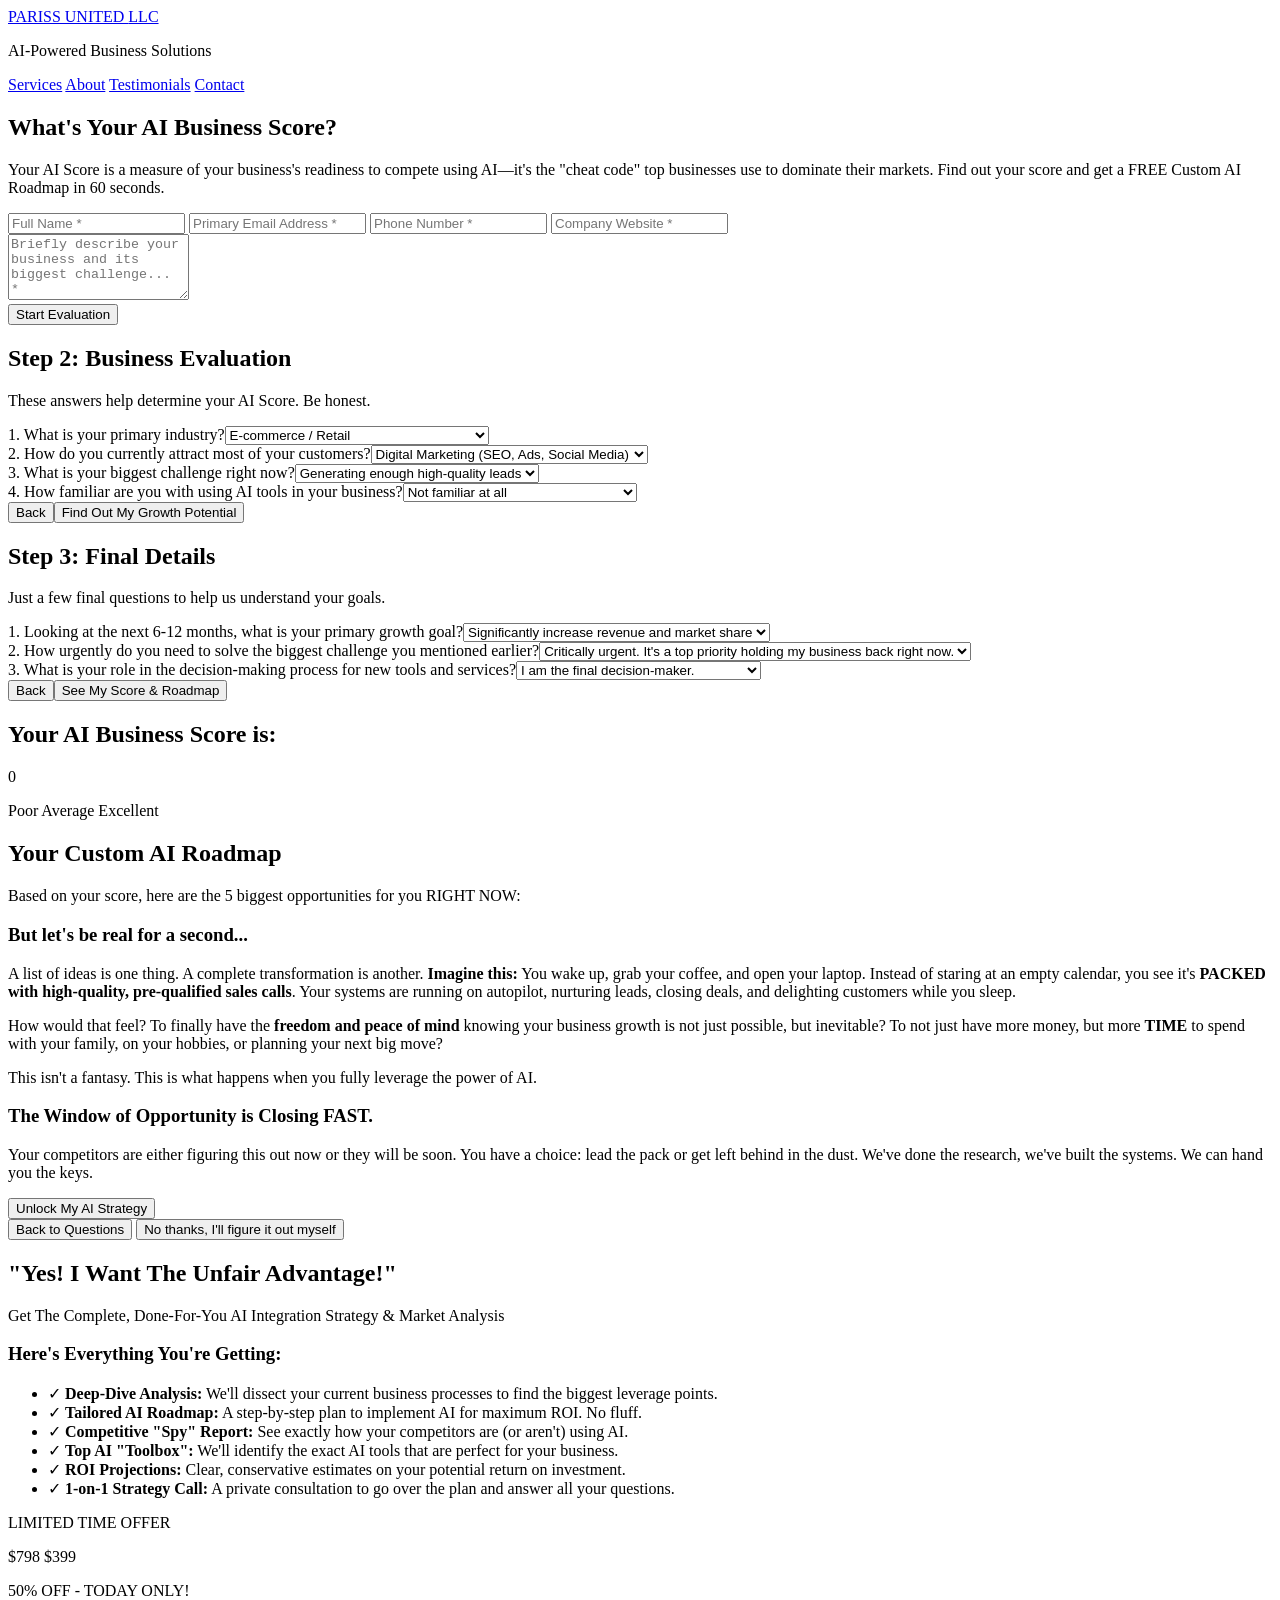
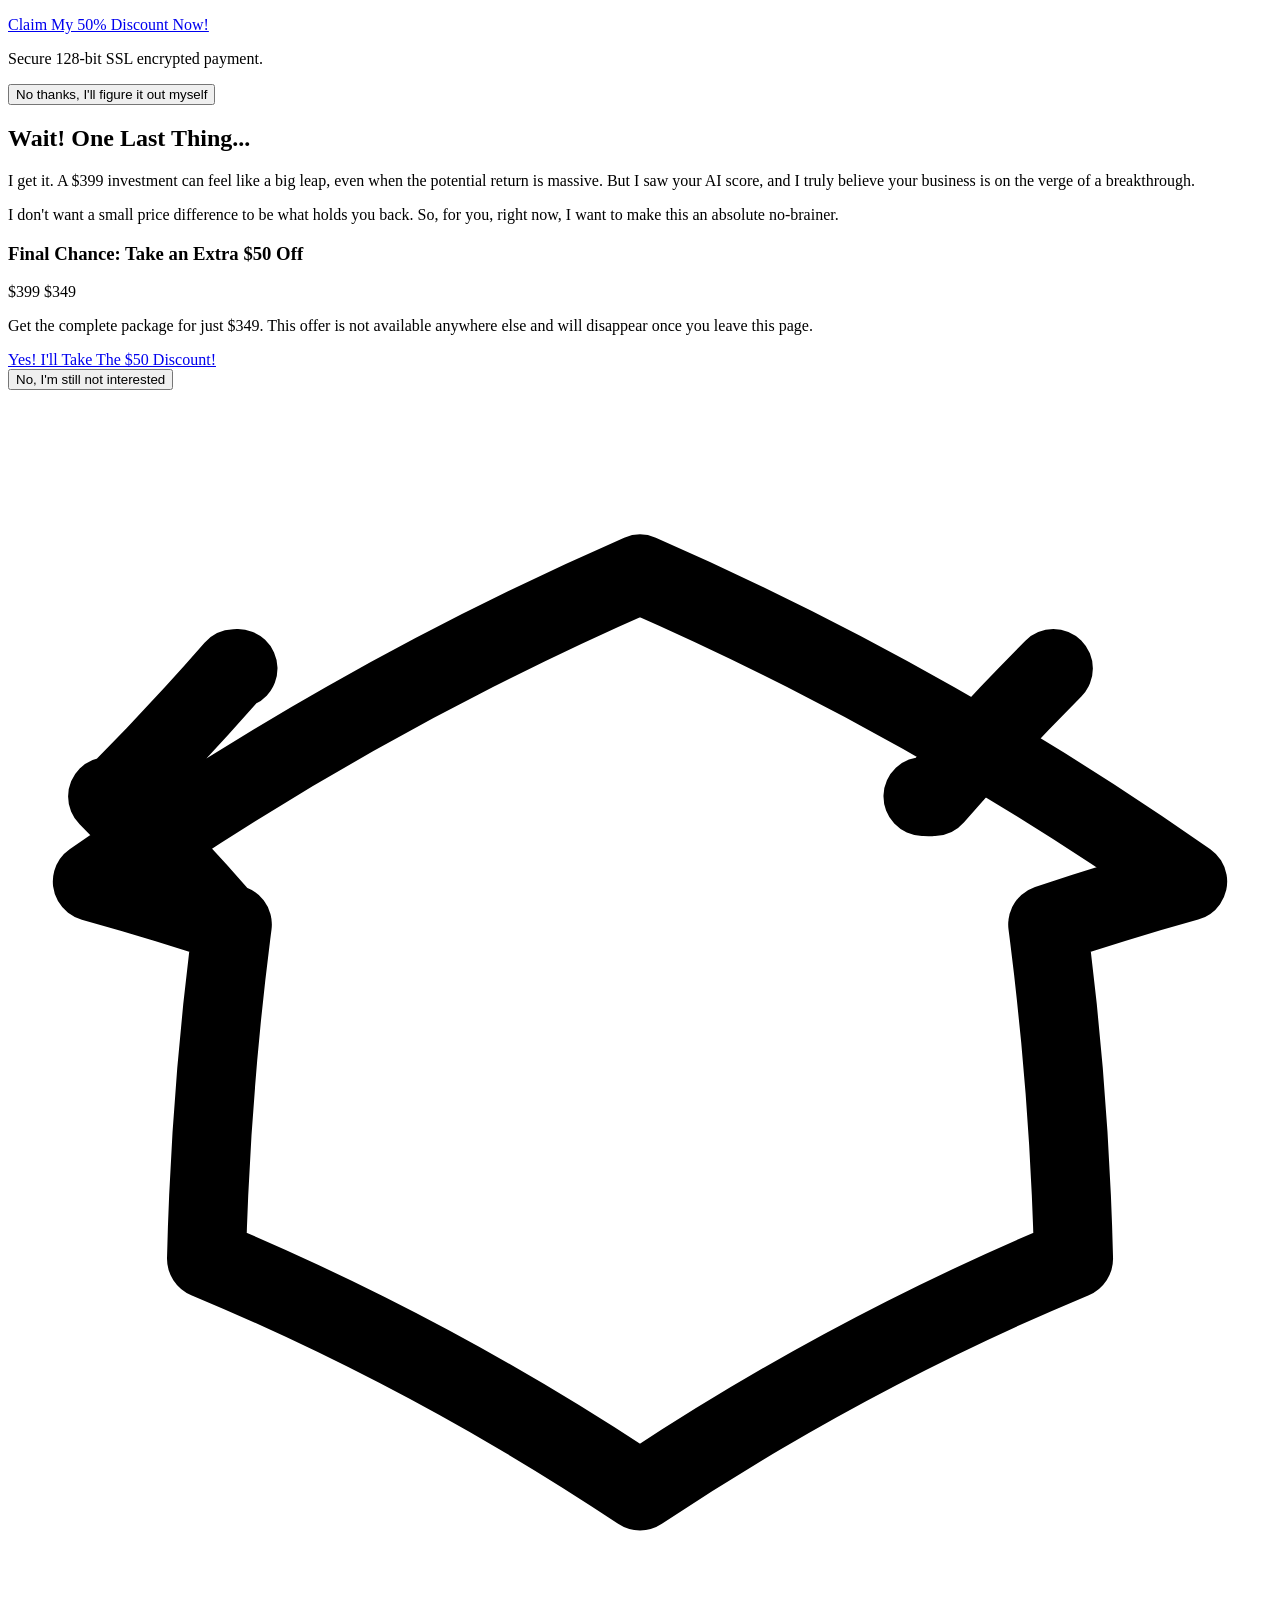
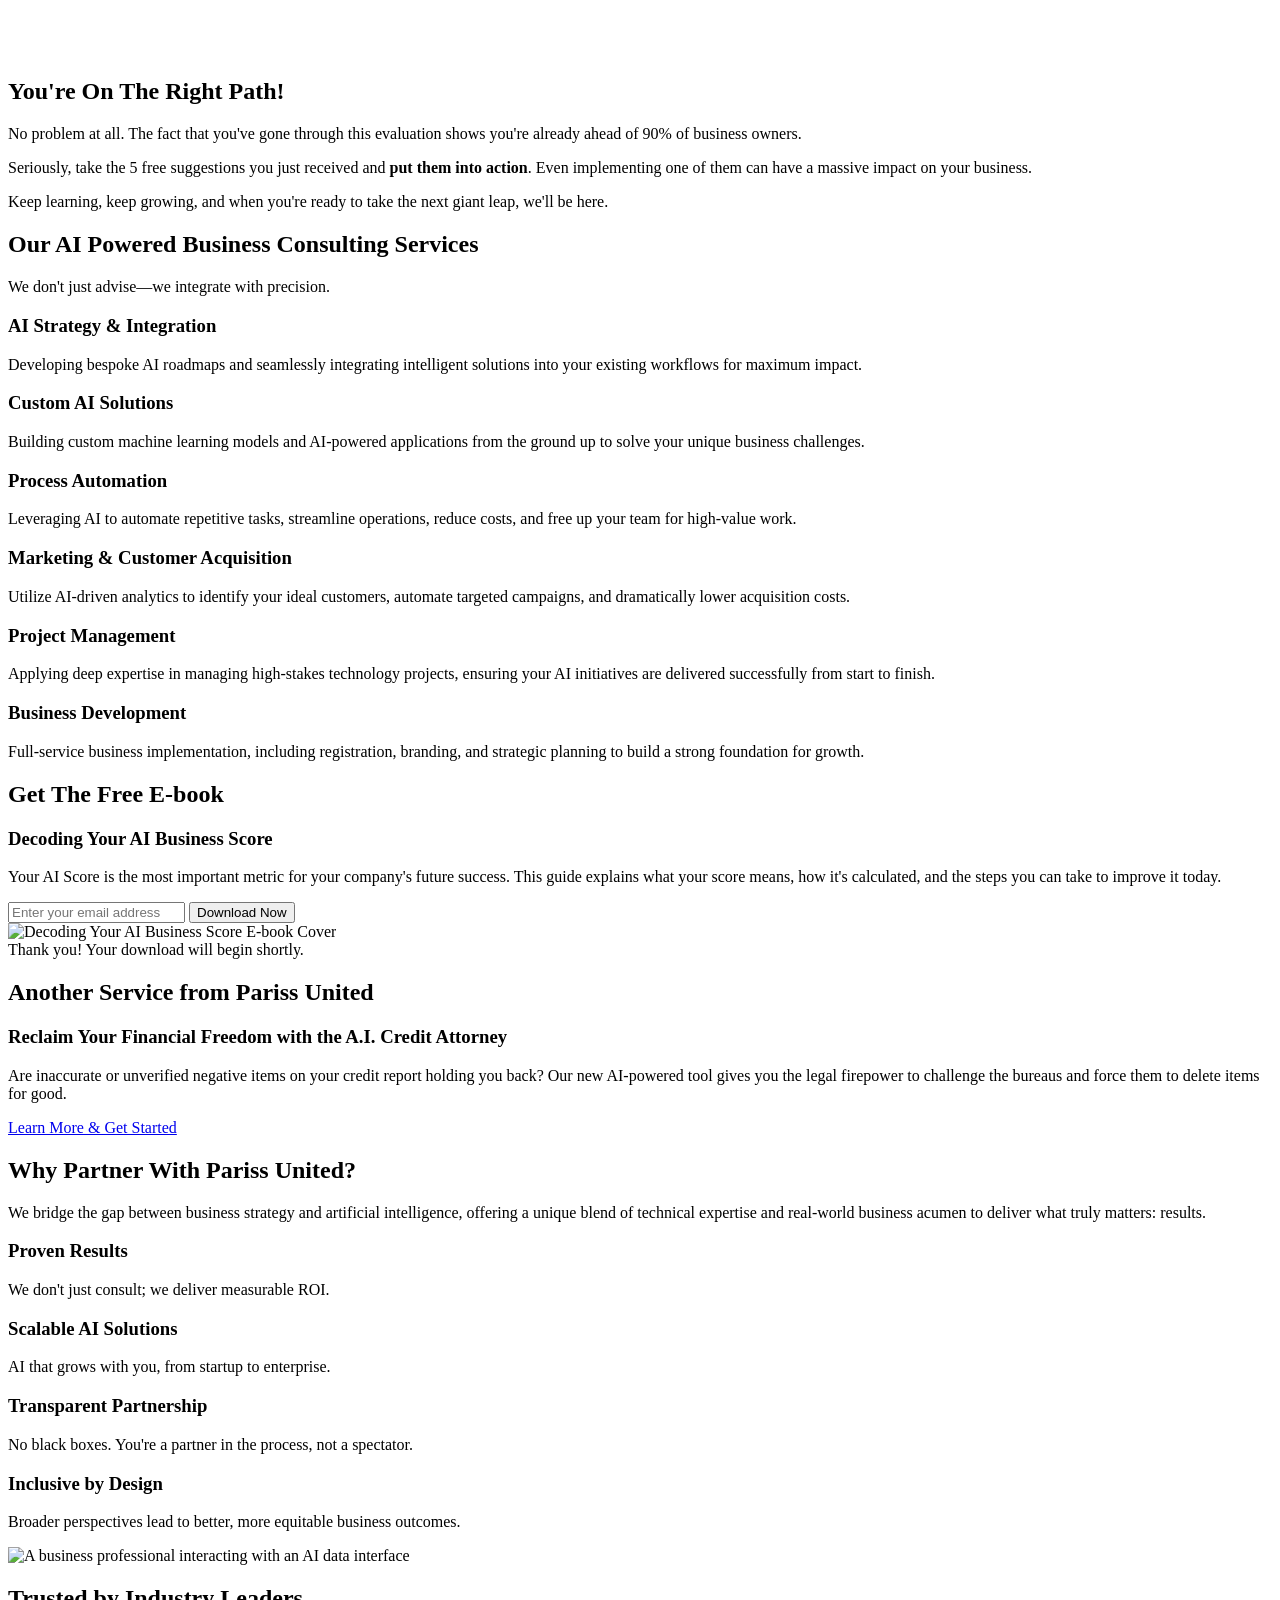
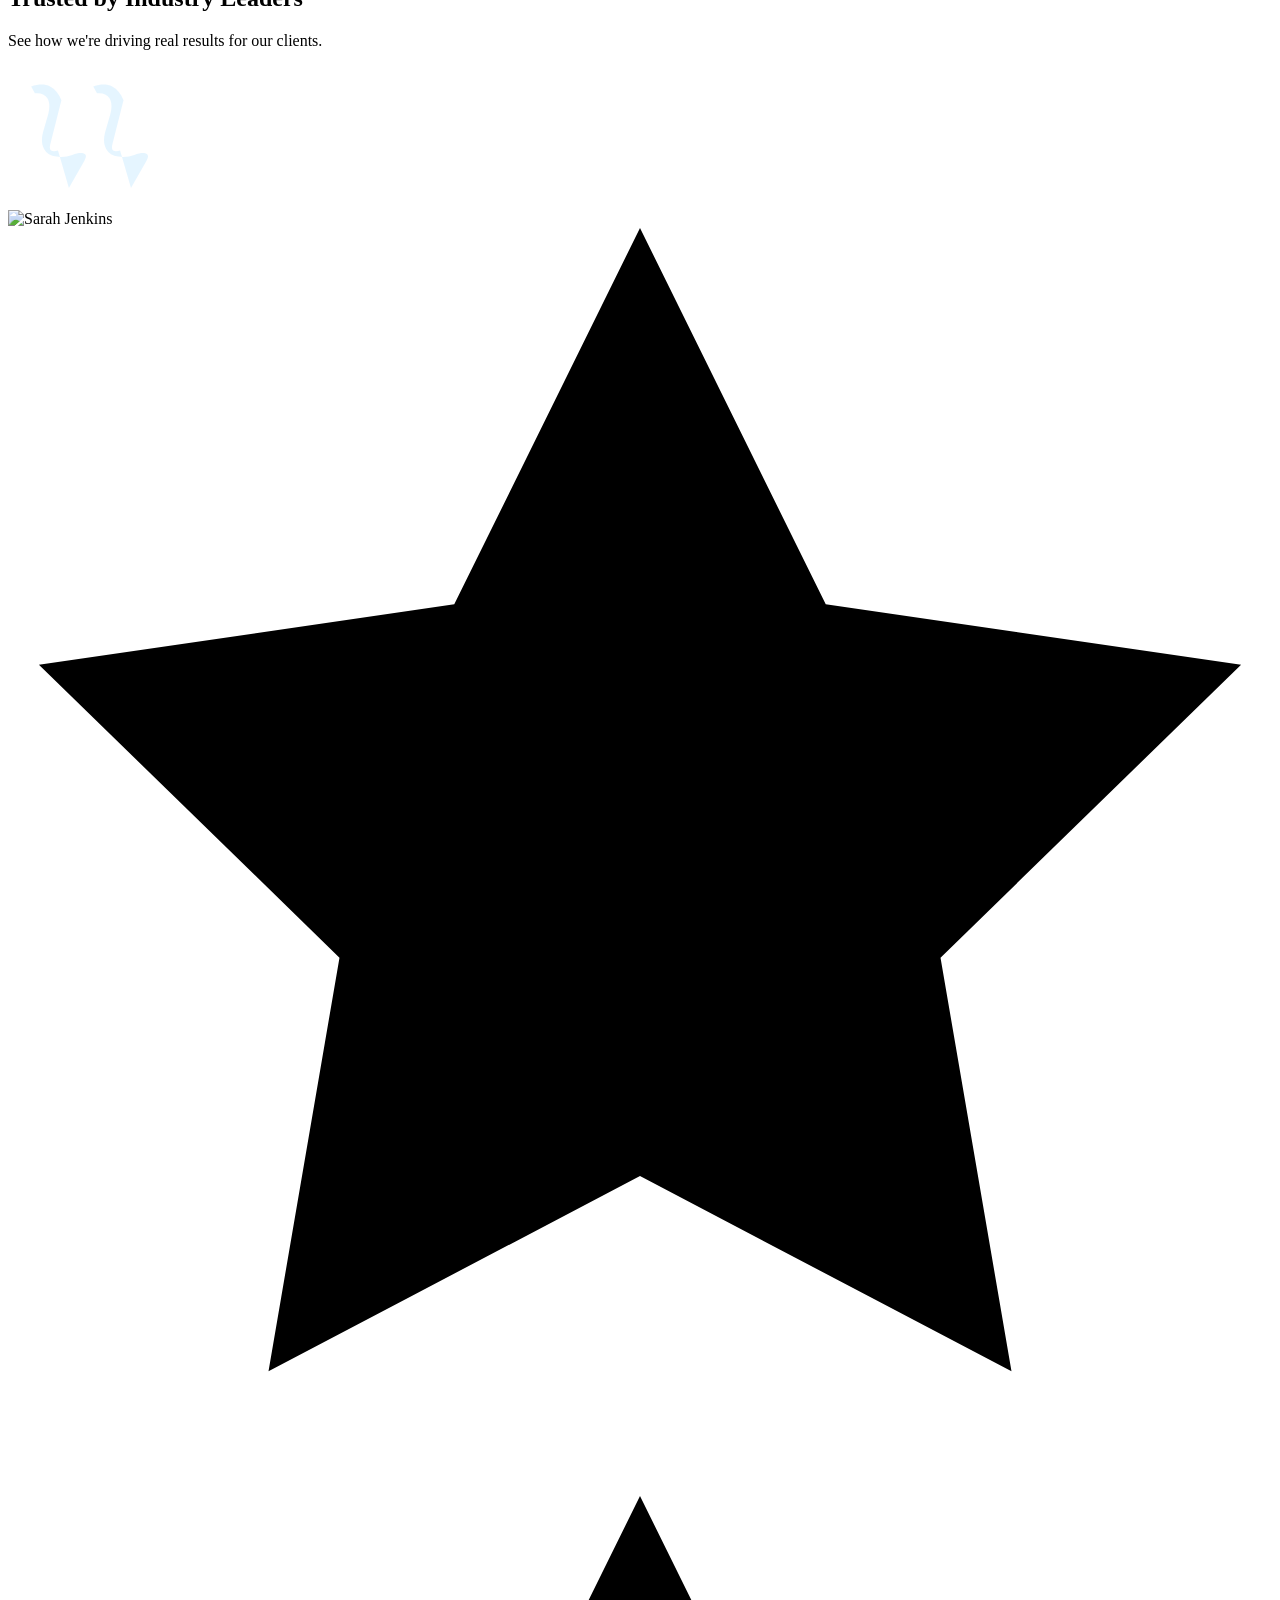
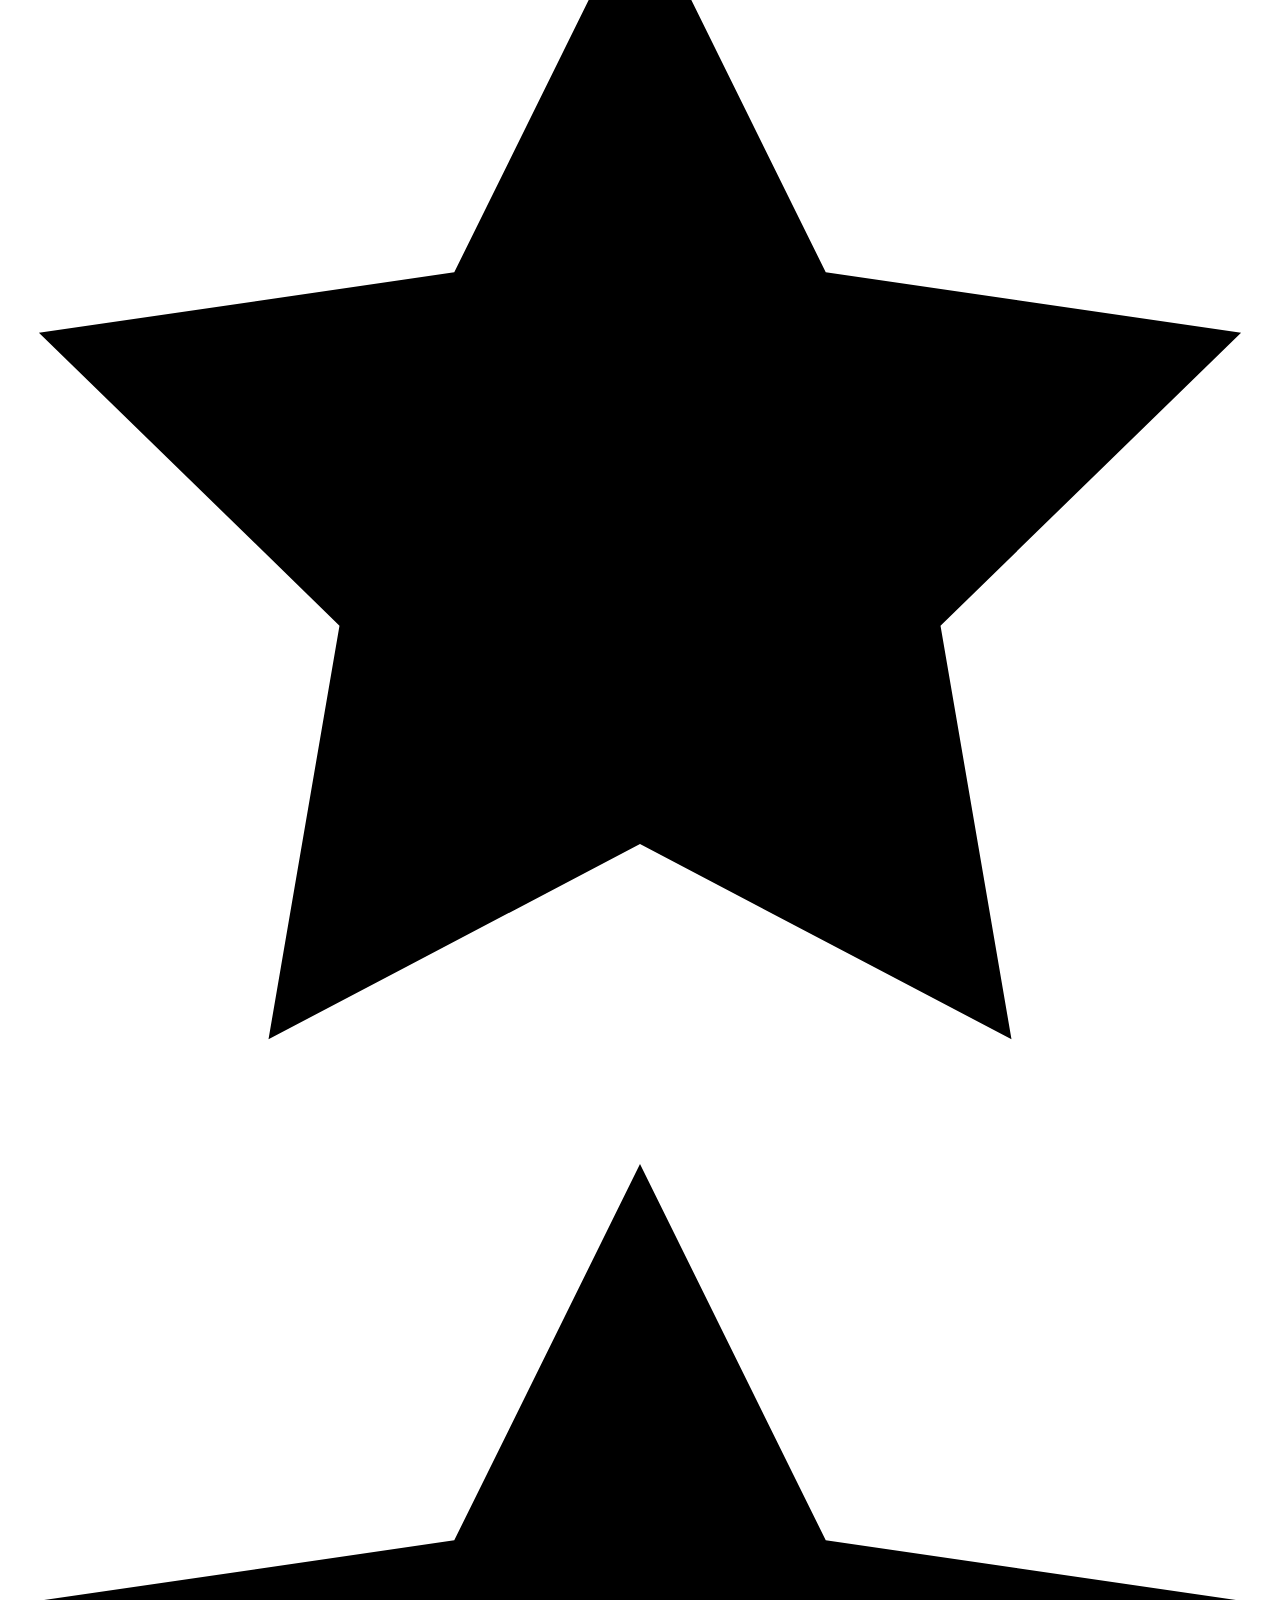
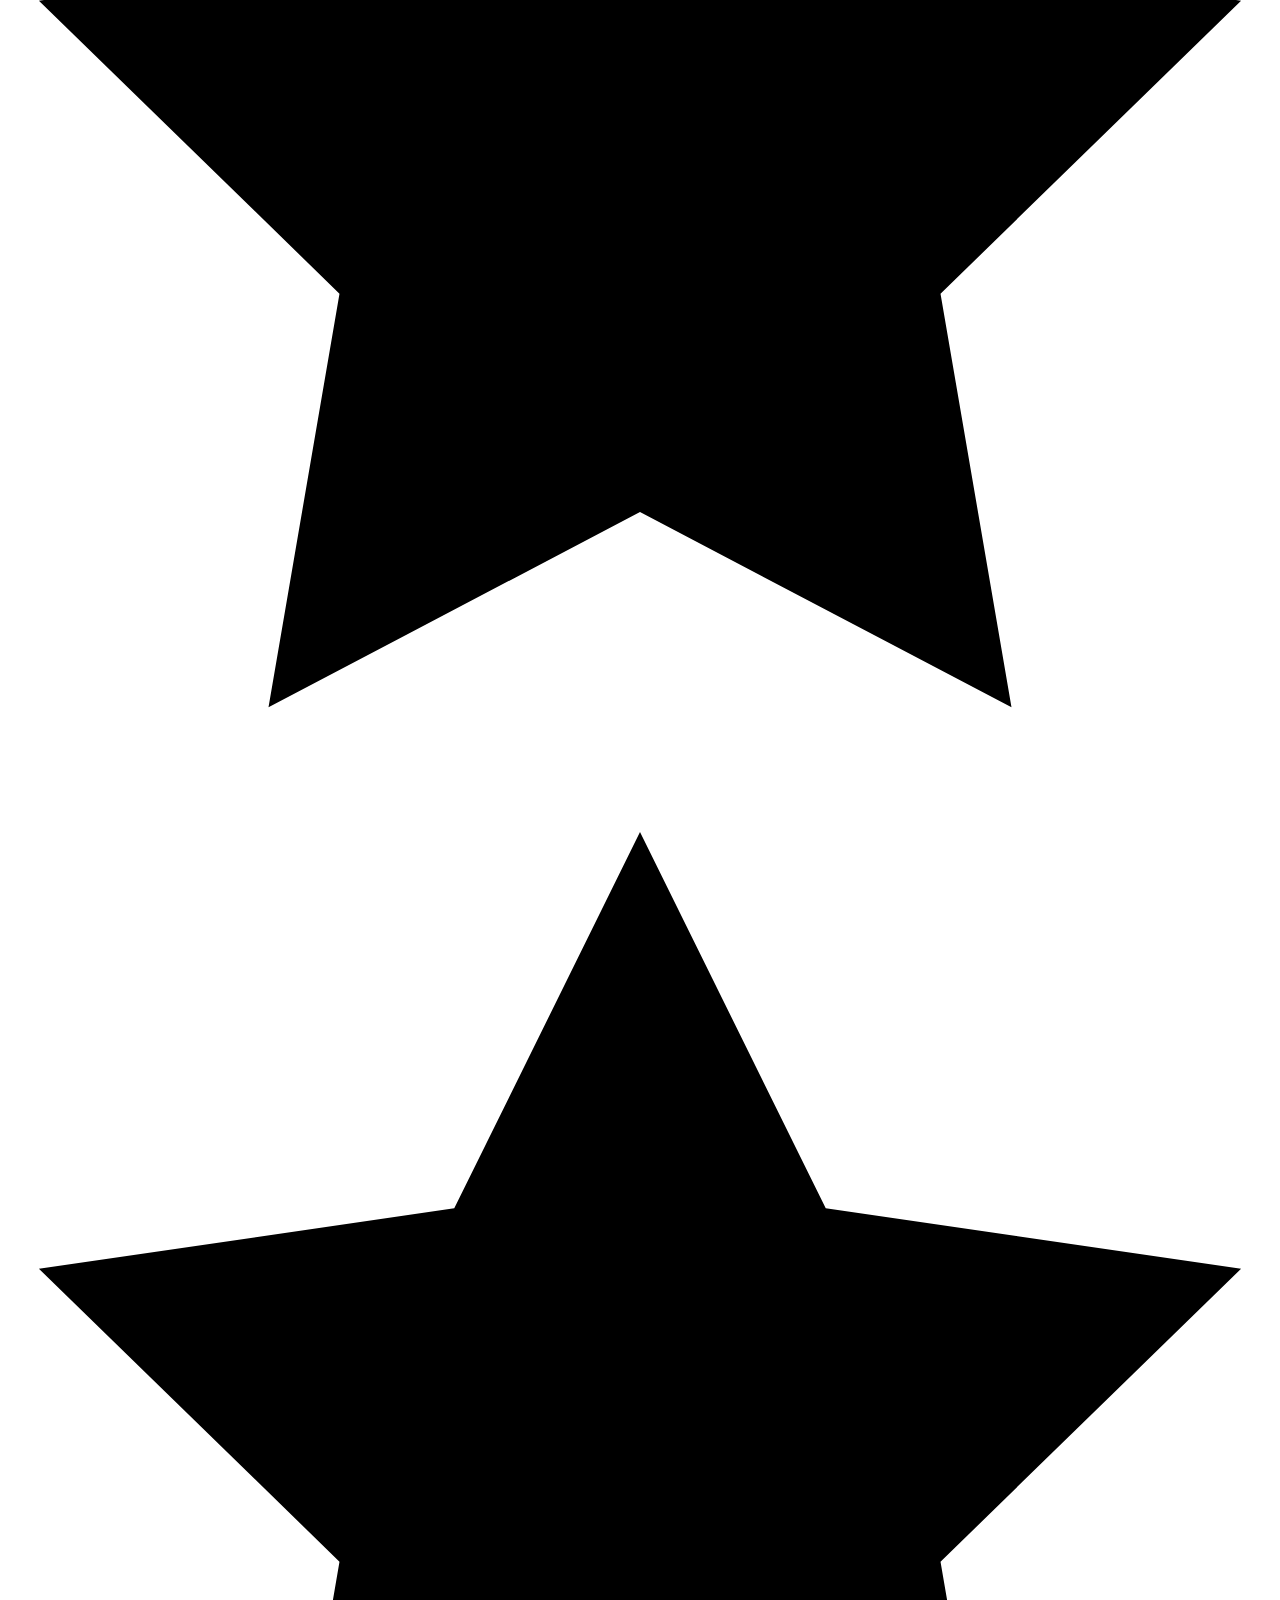
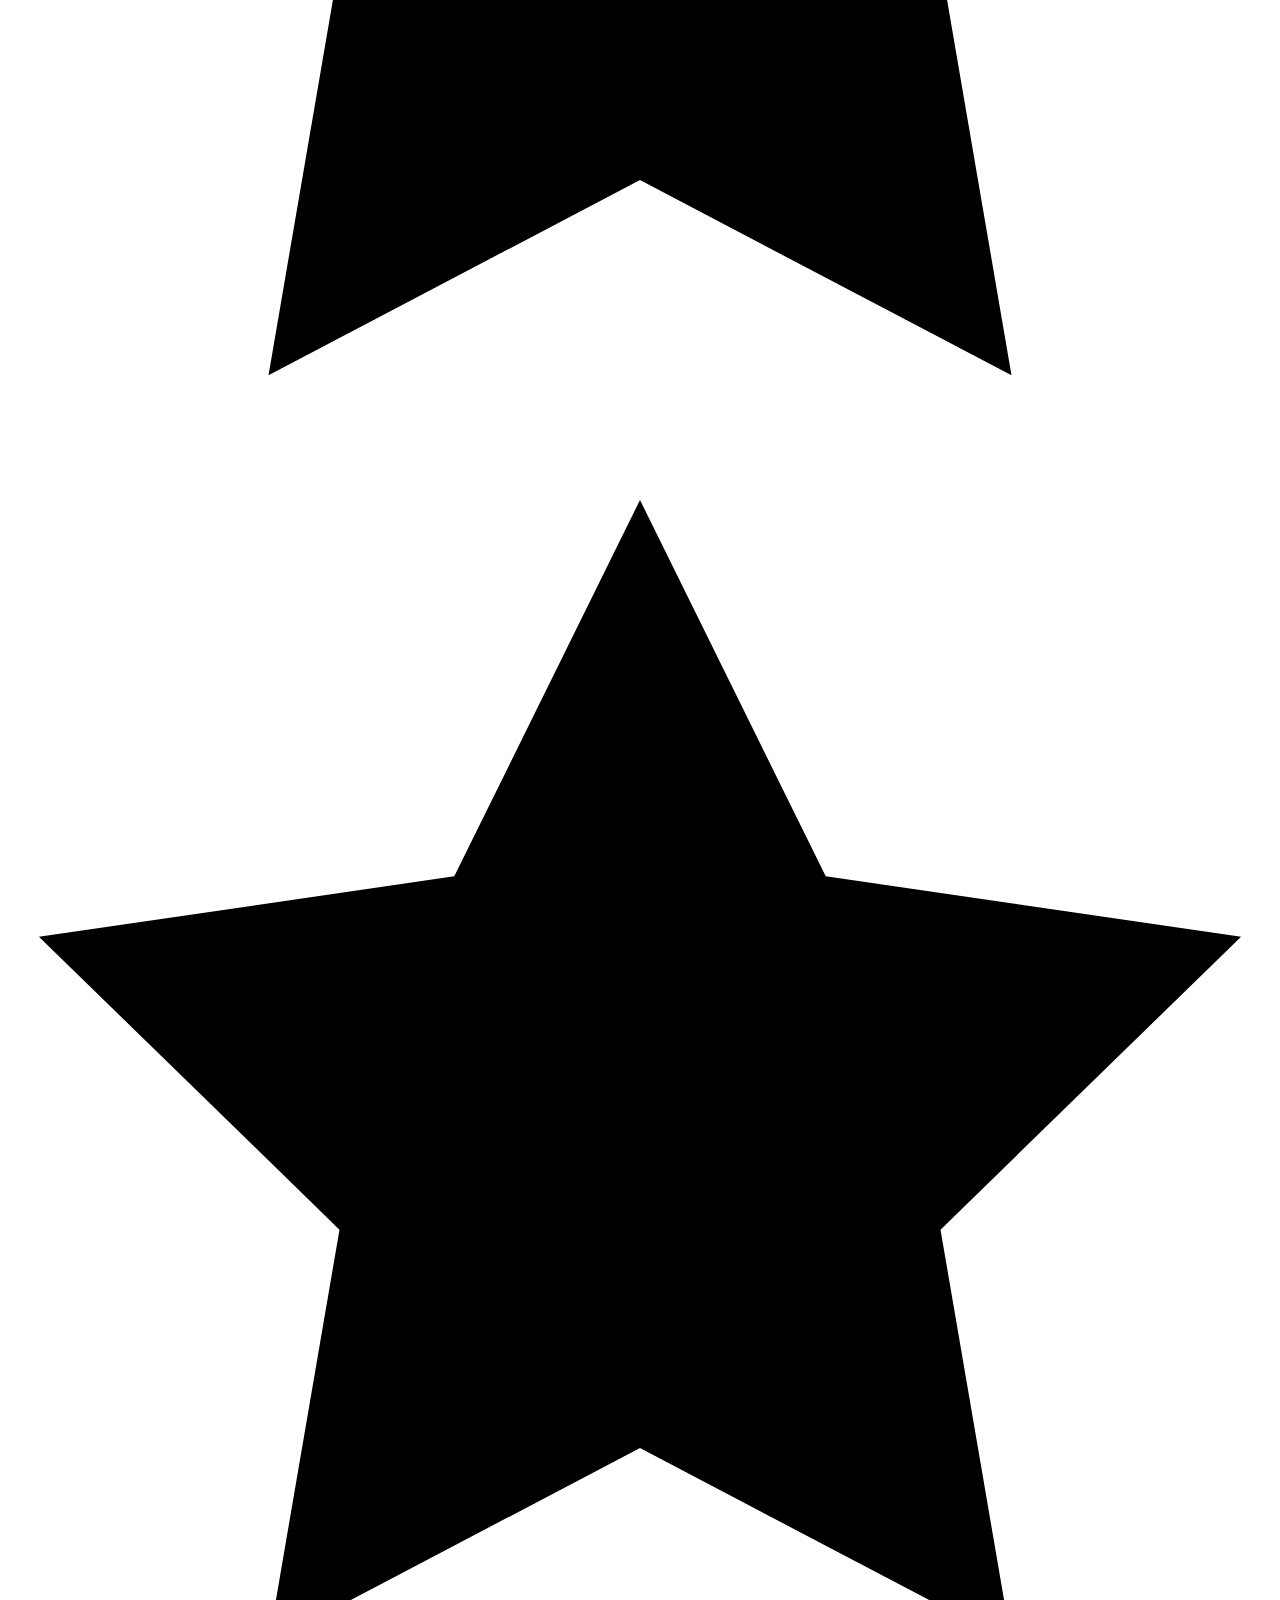
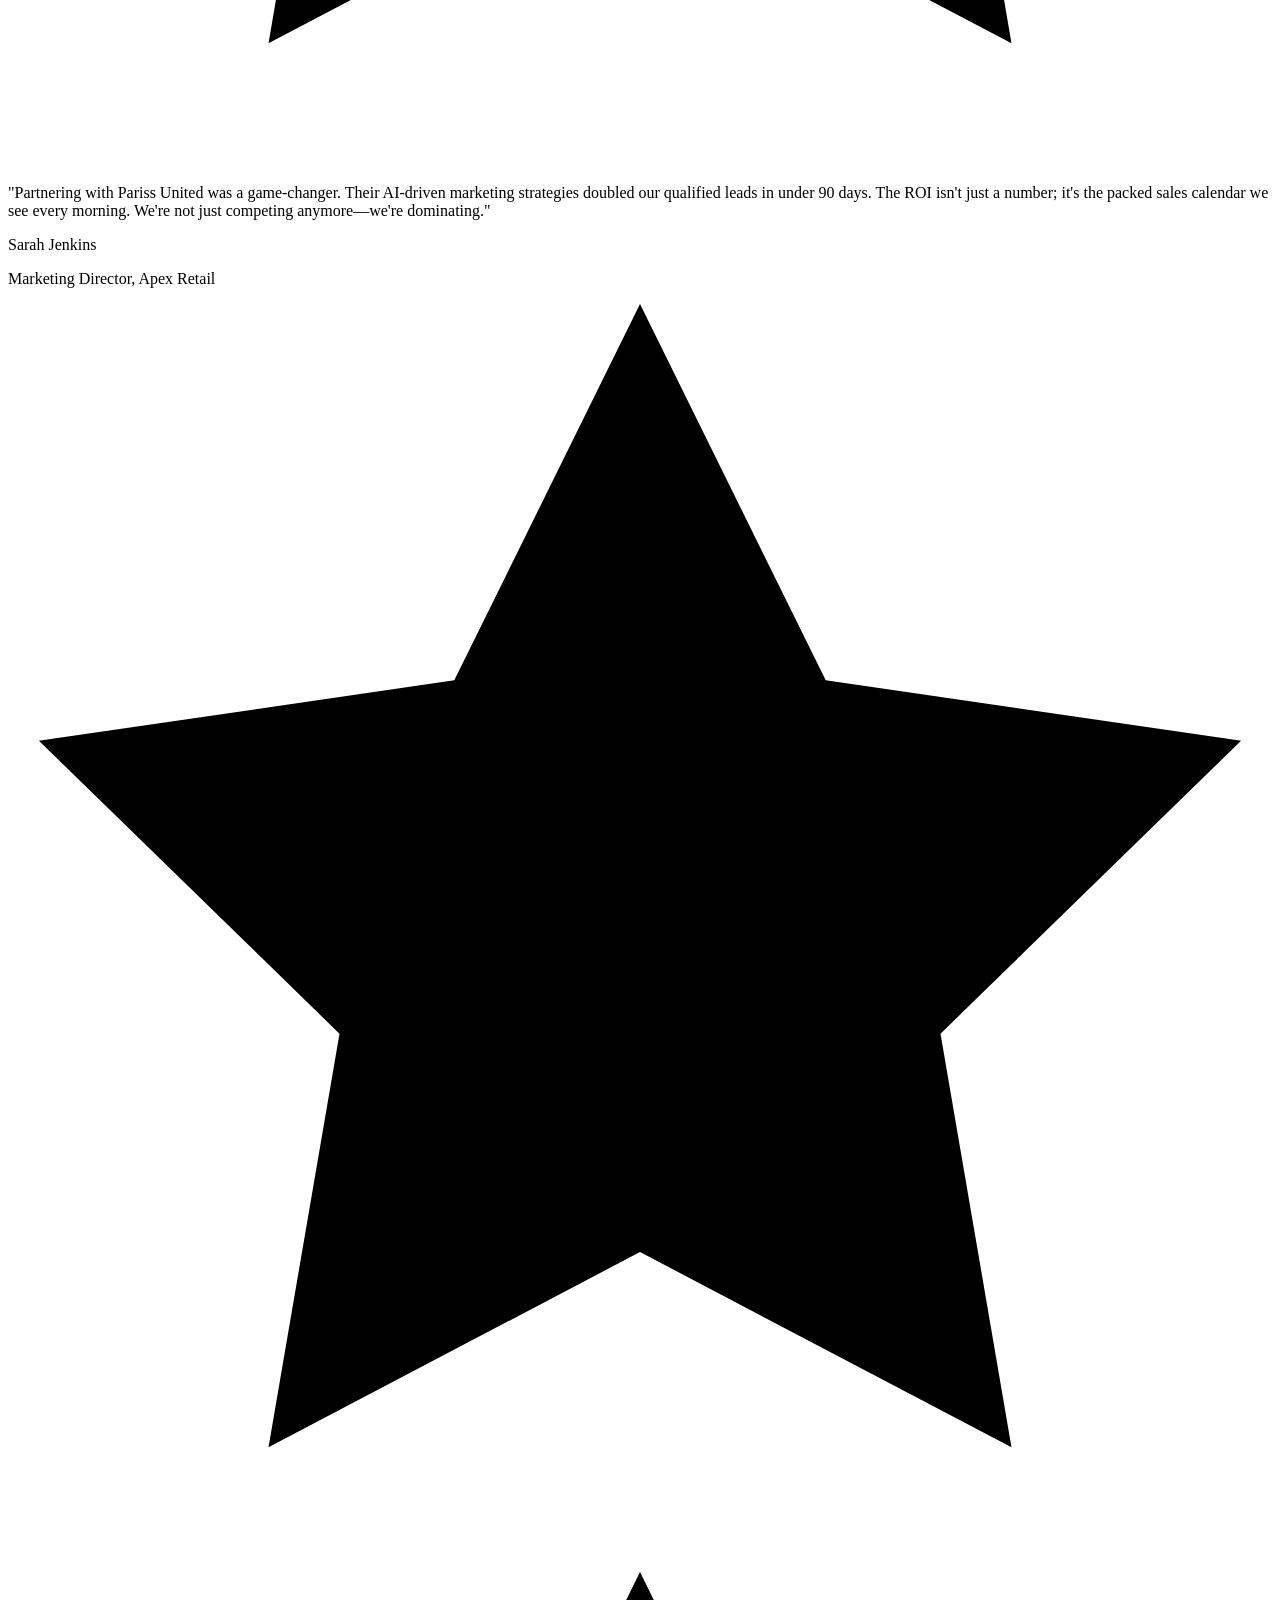
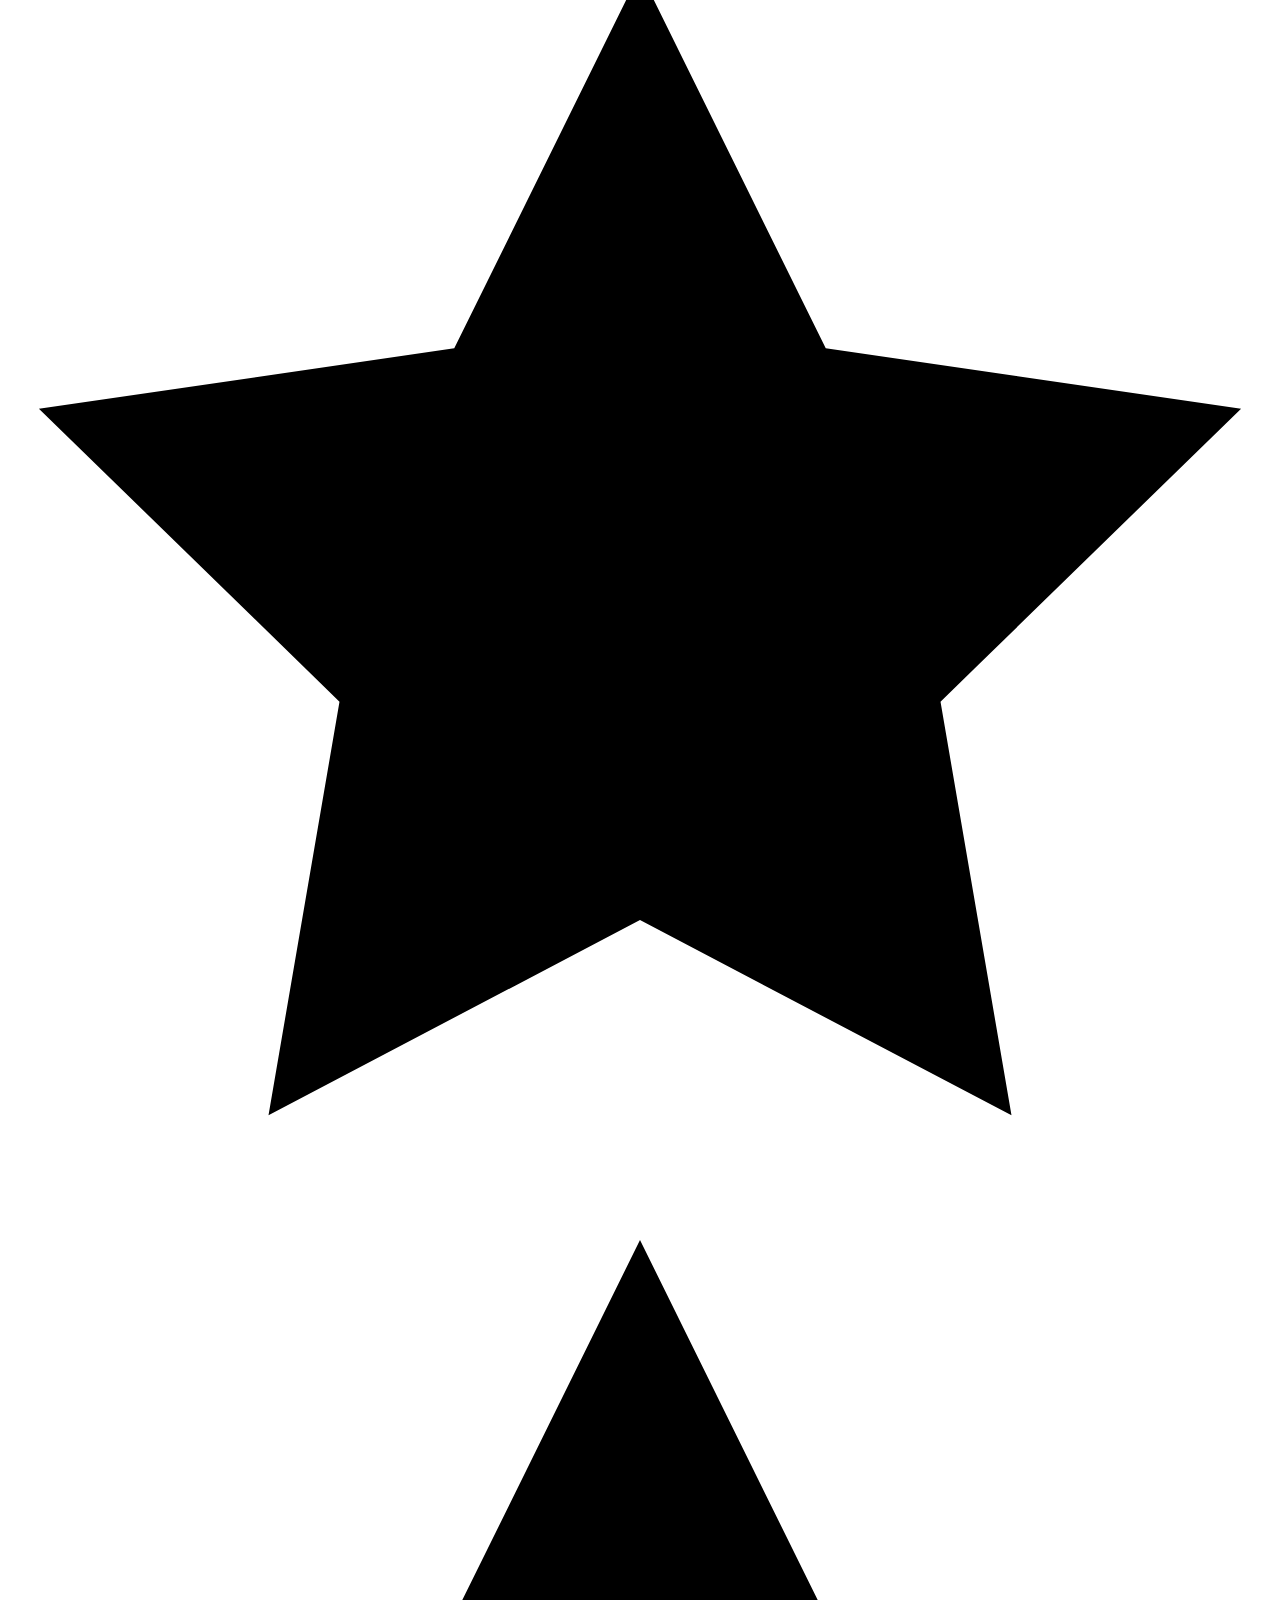
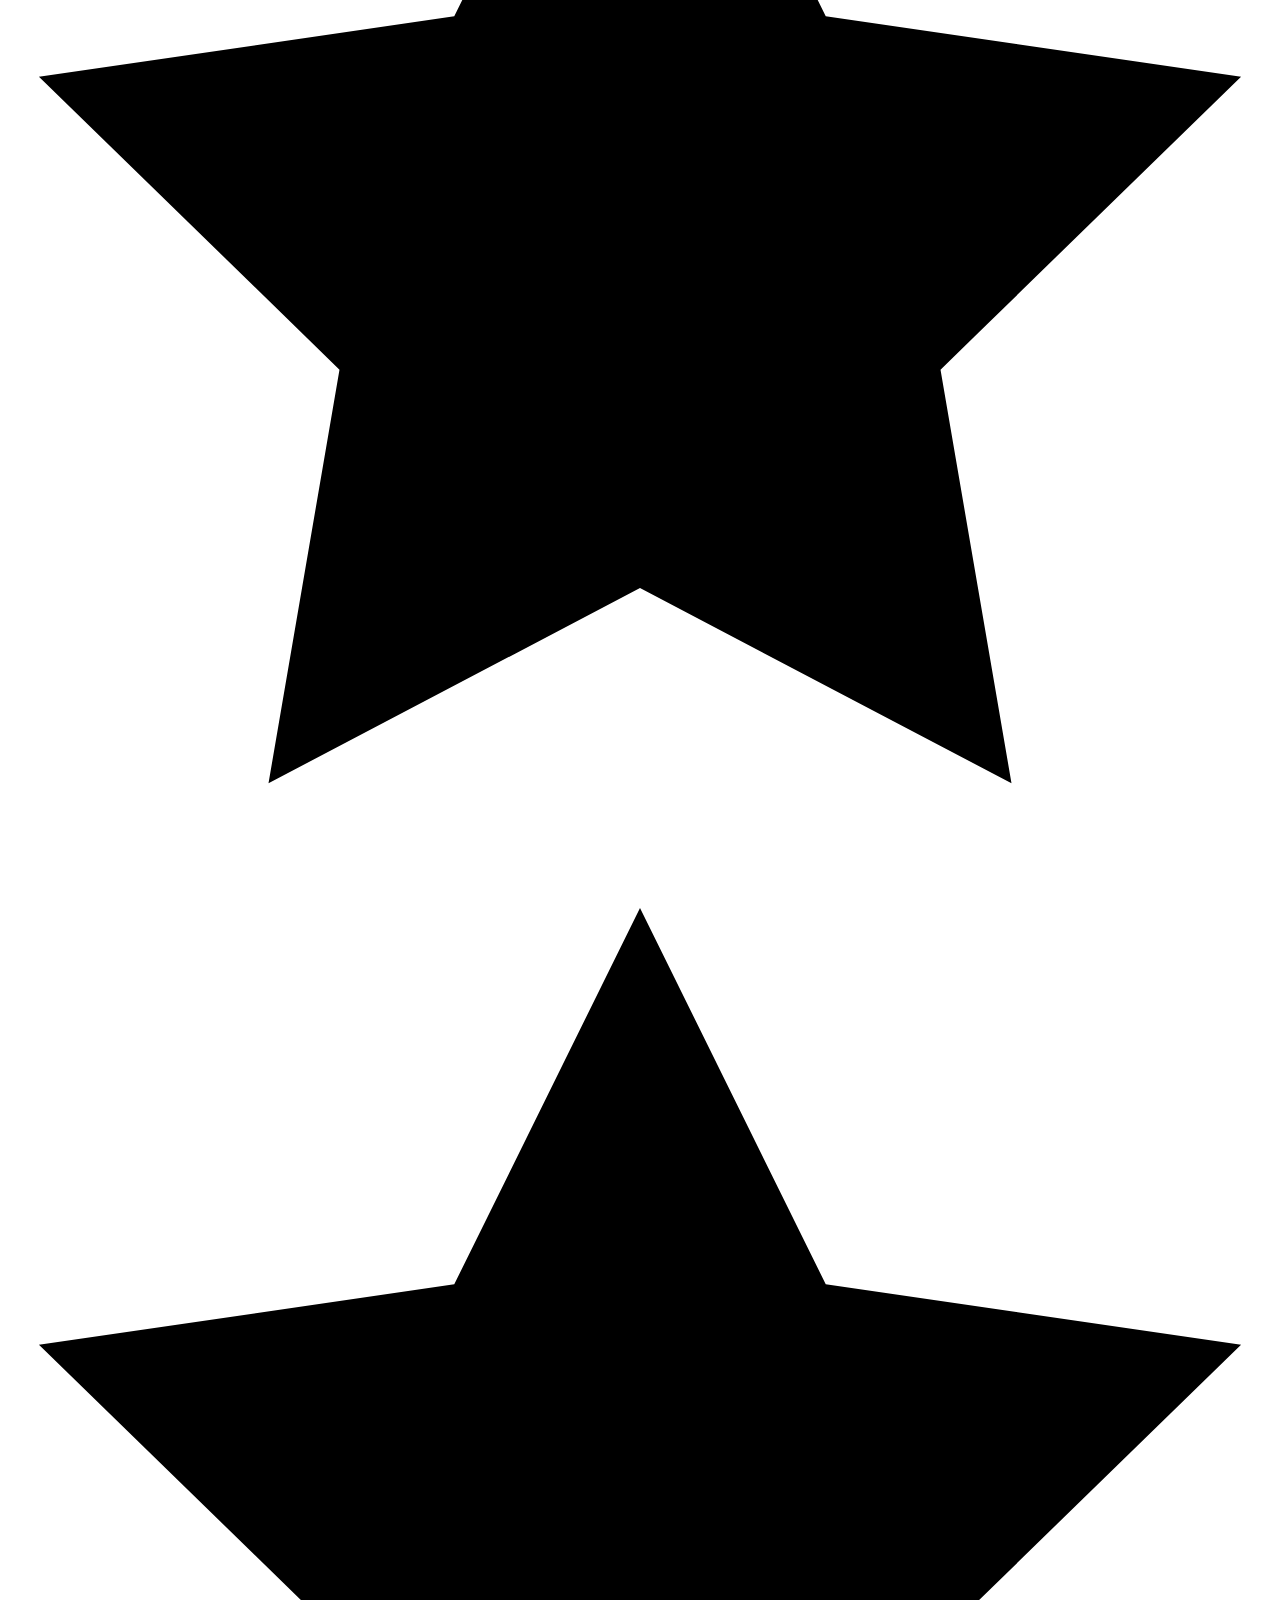
==== commit 6a878426: "Add files via upload" ====
--- a/index.html
+++ b/index.html
@@ -20,399 +20,8 @@
     <link rel="preconnect" href="https://fonts.googleapis.com">
     <link rel="preconnect" href="https://fonts.gstatic.com" crossorigin>
     <link href="https://fonts.googleapis.com/css2?family=Inter:wght@400;500;600;700;800;900&display=swap" rel="stylesheet">
-
-    <style>
-        /* Main Site Styles */
-        body {
-            font-family: 'Inter', sans-serif;
-            background-color: #000000;
-            color: #E0E0E0;
-        }
-
-        .tech-pattern-bg {
-            background-color: #000814;
-            background-image:
-                radial-gradient(circle at 25% 25%, rgba(0, 119, 204, 0.1) 0%, transparent 40%),
-                radial-gradient(circle at 75% 75%, rgba(0, 51, 102, 0.1) 0%, transparent 40%);
-            position: relative;
-            overflow: hidden;
-        }
-
-        .tech-pattern-bg::before {
-            content: '';
-            position: absolute;
-            top: 0;
-            left: 0;
-            width: 200%;
-            height: 200%;
-            background-image:
-                linear-gradient(45deg, rgba(0, 51, 102, 0.5) 1px, transparent 1px),
-                linear-gradient(-45deg, rgba(0, 51, 102, 0.5) 1px, transparent 1px);
-            background-size: 50px 50px;
-            animation: movePattern 20s linear infinite;
-            opacity: 0.1;
-        }
-
-        @keyframes movePattern {
-            from { transform: translate(0, 0); }
-            to { transform: translate(-50%, -50%); }
-        }
-
-        .service-card {
-            background-color: rgba(12, 27, 49, 0.6);
-            border: 1px solid #003366;
-            transition: all 0.3s ease;
-            position: relative;
-            overflow: hidden;
-        }
-
-        .service-card:hover {
-            border-color: #0099ff;
-            transform: translateY(-5px);
-            box-shadow: 0 0 25px rgba(0, 153, 255, 0.3);
-        }
-
-        .service-card::after {
-            content: '';
-            position: absolute;
-            top: 50%;
-            left: 50%;
-            width: 0;
-            height: 0;
-            background: radial-gradient(circle, rgba(0, 153, 255, 0.2) 0%, transparent 70%);
-            transform: translate(-50%, -50%);
-            transition: width 0.4s ease, height 0.4s ease;
-            border-radius: 50%;
-        }
-
-        .service-card:hover::after {
-            width: 300px;
-            height: 300px;
-        }
-
-        .why-us-card {
-            background: rgba(12, 27, 49, 0.4);
-            border: 1px solid #003366;
-            border-radius: 0.75rem;
-            padding: 2rem;
-            text-align: center;
-            transition: all 0.3s ease-in-out;
-        }
-
-        .why-us-card:hover {
-            background: rgba(12, 27, 49, 0.9);
-            transform: scale(1.05);
-        }
-
-        .header-fade-in {
-            animation: fadeInDown 0.8s ease-out;
-        }
-
-        @keyframes fadeInDown {
-            from { opacity: 0; transform: translateY(-20px); }
-            to { opacity: 1; transform: translateY(0); }
-        }
-
-        /* AI Evaluation App Styles */
-        #ai-app-section {
-            background-size: cover;
-            background-position: center;
-        }
-
-        .form-input {
-            width: 100%;
-            padding: 0.75rem 1rem;
-            border-width: 1px;
-            background-color: #ffffff;
-            border-radius: 0.5rem;
-            transition-property: color, background-color, border-color, text-decoration-color, fill, stroke;
-            transition-timing-function: cubic-bezier(0.4, 0, 0.2, 1);
-            transition-duration: 150ms;
-            color: #111827 !important;
-        }
-
-        .form-input:focus {
-            --tw-ring-color: #3b82f6;
-            border-color: #3b82f6;
-        }
-
-        .form-input::placeholder {
-            color: #6B7280;
-        }
-
-        input:-webkit-autofill,
-        input:-webkit-autofill:hover,
-        input:-webkit-autofill:focus,
-        textarea:-webkit-autofill,
-        textarea:-webkit-autofill:hover,
-        textarea:-webkit-autofill:focus {
-            -webkit-text-fill-color: #111827 !important;
-            -webkit-box-shadow: 0 0 0px 1000px #ffffff inset;
-            transition: background-color 5000s ease-in-out 0s;
-        }
-
-        .form-input.invalid {
-            border-color: #ef4444;
-            --tw-ring-color: rgba(239, 68, 68, 0.5);
-            --tw-ring-offset-shadow: var(--tw-ring-inset) 0 0 0 var(--tw-ring-offset-width) var(--tw-ring-offset-color);
-            --tw-ring-shadow: var(--tw-ring-inset) 0 0 0 calc(2px + var(--tw-ring-offset-width)) var(--tw-ring-color);
-            box-shadow: var(--tw-ring-offset-shadow), var(--tw-ring-shadow), var(--tw-shadow, 0 0 #0000);
-        }
-
-        .btn {
-            padding: 0.75rem 2rem;
-            border-radius: 0.5rem;
-            font-weight: 700;
-            color: #ffffff;
-            transition: all 300ms;
-            transform: scale(1);
-            box-shadow: 0 4px 6px -1px rgba(0, 0, 0, 0.1), 0 2px 4px -1px rgba(0, 0, 0, 0.06);
-        }
-
-        .btn:hover {
-            transform: scale(1.05);
-        }
-
-        .btn-primary {
-            background-color: #2563eb;
-            box-shadow: 0 4px 14px 0 rgba(59, 130, 246, 0.5);
-        }
-
-        .btn-primary:hover {
-            background-color: #1d4ed8;
-        }
-
-        .btn-secondary {
-            background-color: #4b5563;
-        }
-
-        .btn-secondary:hover {
-            background-color: #374151;
-        }
-
-        .step { display: none; }
-        .step.active {
-            display: block;
-            animation: fadeIn 0.5s ease-in-out;
-        }
-
-        @keyframes fadeIn {
-            from { opacity: 0; transform: translateY(10px); }
-            to { opacity: 1; transform: translateY(0); }
-        }
-
-        .progress-bar-fill {
-            transition: width 0.4s ease-in-out;
-        }
-
-        @keyframes shake {
-            10%, 90% { transform: translate3d(-1px, 0, 0); }
-            20%, 80% { transform: translate3d(2px, 0, 0); }
-            30%, 50%, 70% { transform: translate3d(-4px, 0, 0); }
-            40%, 60% { transform: translate3d(4px, 0, 0); }
-        }
-
-        .shake {
-            animation: shake 0.82s cubic-bezier(.36,.07,.19,.97) both;
-        }
-
-        #score-meter-container {
-            width: 100%;
-            max-width: 300px;
-            margin: 1rem auto 0;
-        }
-
-        #score-meter {
-            height: 20px;
-            background: linear-gradient(to right, #ef4444, #f59e0b, #10b981);
-            border-radius: 10px;
-            position: relative;
-        }
-
-        #score-needle {
-            position: absolute;
-            top: -10px;
-            width: 4px;
-            height: 40px;
-            background-color: #111827;
-            border-radius: 2px;
-            transform: translateX(-50%);
-            transition: left 1s ease-out 0.3s;
-        }
-
-        #score-needle::after {
-            content: '';
-            position: absolute;
-            top: -8px;
-            left: -6px;
-            border-left: 8px solid transparent;
-            border-right: 8px solid transparent;
-            border-top: 8px solid #111827;
-        }
-
-        #score-labels {
-            display: flex;
-            justify-content: space-between;
-            font-size: 0.75rem;
-            color: #4b5563;
-            padding: 0 5px;
-        }
-
-        /* --- AI Chatbot Styles --- */
-        #chatbot-container {
-            position: fixed;
-            bottom: 2rem;
-            right: 2rem;
-            z-index: 1000;
-        }
-
-        #chatbot-toggle {
-            background-color: #0077cc;
-            color: white;
-            width: 60px;
-            height: 60px;
-            border-radius: 50%;
-            display: flex;
-            align-items: center;
-            justify-content: center;
-            cursor: pointer;
-            box-shadow: 0 4px 20px rgba(0, 119, 204, 0.4);
-            transition: transform 0.3s ease;
-        }
-
-        #chatbot-toggle:hover {
-            transform: scale(1.1);
-        }
-
-        #chat-window {
-            position: absolute;
-            bottom: 80px;
-            right: 0;
-            width: 350px;
-            max-width: 90vw;
-            height: 500px;
-            background-color: #000814;
-            border: 1px solid #003366;
-            border-radius: 1rem;
-            overflow: hidden; /* Changed for better layout control */
-            display: flex;
-            flex-direction: column;
-            box-shadow: 0 10px 30px rgba(0, 0, 0, 0.5);
-            transform: scale(0.95) translateY(10px);
-            opacity: 0;
-            transition: transform 0.3s ease, opacity 0.3s ease;
-            pointer-events: none;
-        }
-        #chat-window.with-image {
-             overflow: visible;
-        }
-
-        #chat-window.open {
-            transform: scale(1) translateY(0);
-            opacity: 1;
-            pointer-events: auto;
-        }
-
-        #chat-header {
-            background-color: #001f3f;
-            text-align: center;
-            position: relative;
-            flex-shrink: 0;
-            padding-top: 1rem;
-            padding-bottom: 1rem;
-            border-radius: 1rem 1rem 0 0;
-            z-index: 10;
-        }
-        #chat-header.with-image {
-             padding-top: 70px;
-        }
-
-        #chat-header-image-container {
-            position: absolute;
-            top: -70px; /* Pull the larger image up */
-            left: 50%;
-            transform: translateX(-50%);
-        }
-
-        #chat-header-image {
-            width: 140px; /* Larger image */
-            height: 140px; /* Larger image */
-            border-radius: 50%;
-            border: 4px solid #005f99;
-            display: block;
-            object-fit: cover;
-        }
-
-        #chat-messages {
-            flex-grow: 1;
-            padding: 1rem;
-            overflow-y: auto;
-            display: flex;
-            flex-direction: column;
-            gap: 0.75rem;
-        }
-
-        .chat-message {
-            padding: 0.75rem 1rem;
-            border-radius: 1rem;
-            max-width: 80%;
-            line-height: 1.4;
-        }
-
-        .bot-message {
-            background-color: #003366;
-            color: white;
-            align-self: flex-start;
-            border-bottom-left-radius: 0;
-        }
-        
-        .bot-message.is-thinking {
-            color: #ccc;
-            font-style: italic;
-        }
-        #chat-reply-buttons {
-            display: flex;
-            flex-wrap: wrap;
-            gap: 0.5rem;
-            padding: 0.5rem 1rem 0 1rem;
-            align-self: flex-start;
-        }
-        .reply-btn {
-            background-color: #005f99;
-            color: white;
-            border: 1px solid #0077cc;
-            padding: 0.5rem 1rem;
-            border-radius: 9999px;
-            font-size: 0.875rem;
-            cursor: pointer;
-            transition: background-color 0.2s;
-        }
-        .reply-btn:hover {
-            background-color: #0077cc;
-        }
-
-        .user-message {
-            background-color: #e0e0e0;
-            color: #111;
-            align-self: flex-end;
-            border-bottom-right-radius: 0;
-        }
-
-        #chat-input-container {
-            padding: 1rem;
-            border-top: 1px solid #003366;
-        }
-
-        #chat-input {
-            width: 100%;
-            background-color: #001f3f;
-            border: 1px solid #005f99;
-            color: white;
-            padding: 0.75rem;
-            border-radius: 0.5rem;
-            outline: none;
-        }
-    </style>
+    
+    <link rel="stylesheet" href="style.css">
 </head>
 <body class="antialiased">
     <header class="fixed top-0 left-0 right-0 z-50 bg-black/50 backdrop-blur-lg border-b border-white/10 header-fade-in">
@@ -535,7 +144,7 @@
 
                         <div id="step-5" class="step">
                             <div class="text-center">
-                                <h1 class="text-4xl sm:text-5xl font-extrabold text-gray-900">"Yes! I Want The Unfair Advantage!"</h1>
+                                <h2 class="text-4xl sm:text-5xl font-extrabold text-gray-900">"Yes! I Want The Unfair Advantage!"</h2>
                                 <p class="mt-4 text-xl text-gray-600">Get The Complete, Done-For-You AI Integration Strategy & Market Analysis</p>
                             </div>
                             <div class="mt-10 bg-white p-8 rounded-xl shadow-lg border border-gray-200">
@@ -568,7 +177,7 @@
 
                         <div id="step-6" class="step">
                             <div class="text-center">
-                                <h1 class="text-4xl sm:text-5xl font-extrabold text-gray-900">Wait! One Last Thing...</h1>
+                                <h2 class="text-4xl sm:text-5xl font-extrabold text-gray-900">Wait! One Last Thing...</h2>
                                 <p class="mt-4 text-xl text-gray-600 max-w-2xl mx-auto">I get it. A $399 investment can feel like a big leap, even when the potential return is massive. But I saw your AI score, and I truly believe your business is on the verge of a breakthrough.</p>
                                 <p class="mt-4 text-xl text-gray-600 max-w-2xl mx-auto">I don't want a small price difference to be what holds you back. So, for you, right now, I want to make this an absolute no-brainer.</p>
                             </div>
@@ -590,7 +199,7 @@
                                 <svg class="mx-auto h-16 w-16 text-blue-500" xmlns="http://www.w3.org/2000/svg" fill="none" viewBox="0 0 24 24" stroke-width="1.5" stroke="currentColor">
                                     <path stroke-linecap="round" stroke-linejoin="round" d="M4.26 10.147a60.436 60.436 0 00-.491 6.347A48.627 48.627 0 0112 20.904a48.627 48.627 0 018.232-4.41 60.46 60.46 0 00-.491-6.347m-15.482 0a50.57 50.57 0 00-2.658-.813A59.905 59.905 0 0112 3.493a59.902 59.902 0 0110.399 5.84c-.896.248-1.783.52-2.658.814m-15.482 0l-.07.002-.018.002-.006.001c-.004.001-.007.001-.011.001H4.25l-.006-.001-.018-.002-.07-.002a49.96 49.96 0 00-2.265-2.43m15.482 0l.07.002.018.002.006.001c.004.001.007.001.011.001h.012l.006-.001.018-.002.07-.002a49.96 49.96 0 012.265-2.43m-15.482 0l-.07.002a50.014 50.014 0 01-2.265 2.43" />
                                 </svg>
-                                <h1 class="mt-4 text-4xl sm:text-5xl font-extrabold text-gray-900">You're On The Right Path!</h1>
+                                <h2 class="mt-4 text-4xl sm:text-5xl font-extrabold text-gray-900">You're On The Right Path!</h2>
                                 <p class="mt-4 text-xl text-gray-600 max-w-2xl mx-auto">No problem at all. The fact that you've gone through this evaluation shows you're already ahead of 90% of business owners.</p>
                                 <p class="mt-4 text-xl text-gray-600 max-w-2xl mx-auto">Seriously, take the 5 free suggestions you just received and <strong class="text-gray-800">put them into action</strong>. Even implementing one of them can have a massive impact on your business.</p>
                                 <p class="mt-6 text-gray-600 max-w-2xl mx-auto">Keep learning, keep growing, and when you're ready to take the next giant leap, we'll be here.</p>
@@ -812,385 +421,7 @@
             </svg>
         </div>
     </div>
-
-    <script>
-        document.addEventListener('DOMContentLoaded', () => {
-            // --- Ebook Form Logic ---
-            const ebookForm = document.getElementById('ebook-form');
-            if(ebookForm) {
-                ebookForm.addEventListener('submit', function(e) {
-                    e.preventDefault();
-                    const emailInput = document.getElementById('ebook-email');
-                    const successMessage = document.getElementById('ebook-success-message');
-                    if (emailInput.value && emailInput.checkValidity()) {
-                        if (successMessage) successMessage.classList.remove('hidden');
-                        
-                        const link = document.createElement('a');
-                        link.href = 'https://raw.githubusercontent.com/ej1906/Pariss-united-website/main/Decoding%20Your%20AI%20Business%20Score%20(1).pdf';
-                        link.download = 'Decoding-Your-AI-Business-Score.pdf';
-                        document.body.appendChild(link);
-                        link.click();
-                        document.body.removeChild(link);
-
-                        emailInput.value = '';
-                    } else {
-                        emailInput.classList.add('invalid');
-                    }
-                });
-            }
-
-
-            // --- Main Application Logic ---
-            let currentStep = 1;
-            const totalSteps = 5; // Updated total steps
-            let userData = {};
-            let leadScore = 0; // Variable to hold the lead score
-
-            const aiRecommendations = {
-                'ecommerce': { 'lead_generation': [{ title: "AI-Powered Ad Targeting", description: "Use AI to analyze customer data and create hyper-targeted ad campaigns on social media and Google to attract high-intent shoppers." }, { title: "Predictive Analytics for Trends", description: "Leverage AI to predict emerging product trends, allowing you to stock the right products at the right time." }], 'conversion': [{ title: "Personalized Product Recommendations", description: "Implement an AI engine on your site to show visitors products they are most likely to buy, based on browsing history." }, { title: "AI Chatbots for 24/7 Sales", description: "Deploy a chatbot to answer customer questions, offer discounts, and guide users to checkout, even outside business hours." }], 'efficiency': [{ title: "Automated Inventory Management", description: "Use AI to forecast demand and automate reordering, reducing overstock and stockouts." }, { title: "Dynamic Pricing Optimization", description: "Implement AI tools to adjust prices in real-time based on demand, competitor pricing, and inventory levels to maximize profit." }], 'customer_support': [{ title: "AI Helpdesk for Instant Support", description: "Use an AI-powered helpdesk to instantly resolve common customer queries, freeing up your human agents for complex issues." }, { title: "Sentiment Analysis of Reviews", description: "Analyze customer reviews with AI to understand sentiment and proactively address common complaints." }] },
-                'service': { 'lead_generation': [{ title: "AI Lead Scoring", description: "Implement an AI system to score incoming leads based on their likelihood to convert, so your sales team can focus on the hottest prospects." }, { title: "Content Idea Generation", description: "Use AI to analyze industry trends and generate ideas for blog posts, webinars, and lead magnets that attract your target audience." }], 'conversion': [{ title: "Automated Email Follow-ups", description: "Create personalized, AI-driven email sequences to nurture leads and guide them through your sales funnel." }, { title: "AI-Powered Proposal Generation", description: "Use AI tools to quickly generate customized proposals and quotes, shortening your sales cycle." }], 'efficiency': [{ title: "AI Project Management Assistants", description: "Utilize AI to automate task scheduling, resource allocation, and progress tracking for your client projects." }, { title: "Meeting Transcription & Summarization", description: "Automatically transcribe and summarize client meetings with AI, ensuring no detail is missed and saving administrative time." }], 'customer_support': [{ title: "Proactive Client Outreach", description: "Use AI to monitor client activity and sentiment, and trigger proactive check-ins to improve retention." }, { title: "24/7 Appointment Booking Bot", description: "Implement an AI chatbot on your website that can qualify leads and book consultation calls automatically." }] },
-                'saas': { 'lead_generation': [{ title: "AI-Enhanced Content Marketing", description: "Use AI to optimize your blog content for SEO and identify topics that will attract high-quality organic traffic." }, { title: "Predictive Lead Scoring for Demos", description: "Analyze user behavior on your site to predict which free trial users are most likely to convert to paid, and prioritize them for sales outreach." }], 'conversion': [{ title: "AI-Powered Onboarding", description: "Create a personalized onboarding experience for new users, with AI-driven tips and tutorials based on their actions in your app." }, { title: "Churn Prediction", description: "Use AI to identify users at risk of churning and trigger automated retention campaigns to keep them as customers." }], 'efficiency': [{ title: "Automated Code Review", description: "Leverage AI tools to review code for bugs and vulnerabilities, speeding up your development cycle." }, { title: "AI-Driven Product Roadmapping", description: "Analyze user feedback and feature requests with AI to prioritize your product roadmap and build what customers truly want." }], 'customer_support': [{ title: "AI-Powered Knowledge Base", description: "Create a smart, searchable knowledge base that provides users with instant answers to their questions." }, { title: "Automated Bug Report Triage", description: "Use AI to automatically categorize and prioritize incoming bug reports, allowing your dev team to fix critical issues faster." }] }
-            };
-            aiRecommendations.manufacturing = aiRecommendations.service;
-            aiRecommendations.other = aiRecommendations.service;
-
-            function updateProgressBar() {
-                const progress = ((currentStep - 1) / (totalSteps - 1)) * 100;
-                const progressBar = document.getElementById('progress-bar');
-                if (progressBar) {
-                    progressBar.style.width = `${progress}%`;
-                    progressBar.textContent = `${Math.round(progress)}%`;
-                }
-                const progressBarContainer = document.getElementById('progress-bar-container');
-                if(progressBarContainer){
-                     progressBarContainer.style.display = (currentStep > 1 && currentStep < 5) ? 'block' : 'none';
-                }
-            }
-            
-            function nextStep(step) {
-                document.querySelectorAll('.step').forEach(s => s.classList.remove('active'));
-                const nextStepEl = document.getElementById(`step-${step}`);
-                if (nextStepEl) {
-                    nextStepEl.classList.add('active');
-                    currentStep = step;
-                }
-
-                if (currentStep === 5) startCountdown();
-                else stopCountdown();
-
-                updateProgressBar();
-                window.scrollTo({ top: document.getElementById('ai-app-section').offsetTop, behavior: 'smooth' });
-            }
-
-            function prevStep(step) {
-                document.querySelectorAll('.step').forEach(s => s.classList.remove('active'));
-                const prevStepEl = document.getElementById(`step-${step}`);
-                if (prevStepEl) {
-                    prevStepEl.classList.add('active');
-                    currentStep = step;
-                }
-                updateProgressBar();
-                window.scrollTo({ top: document.getElementById('ai-app-section').offsetTop, behavior: 'smooth' });
-            }
-
-            function stopCountdown() {
-                clearInterval(countdownInterval);
-            }
-
-            function startCountdown() {
-                const countdownElement = document.getElementById('countdown');
-                if (!countdownElement) return;
-                let time = 8 * 60 * 60; 
-                stopCountdown();
-                const updateTimer = () => {
-                    const hours = Math.floor(time / 3600);
-                    const minutes = Math.floor((time % 3600) / 60);
-                    const seconds = time % 60;
-                    countdownElement.textContent = `${hours.toString().padStart(2,'0')}:${minutes.toString().padStart(2,'0')}:${seconds.toString().padStart(2,'0')}`;
-                    time--;
-                    if (time < 0) {
-                        clearInterval(countdownInterval);
-                        countdownElement.textContent = "OFFER EXPIRED";
-                        document.getElementById('buy-btn-1').style.pointerEvents = 'none';
-                        document.getElementById('buy-btn-1').classList.add('opacity-50');
-                    }
-                };
-                updateTimer();
-                countdownInterval = setInterval(updateTimer, 1000);
-            }
-
-            function calculateAiReadinessScore() {
-                let baseScore = 300;
-                const familiarity = document.getElementById('q4').value;
-                const industry = document.getElementById('q1').value;
-                const marketing = document.getElementById('q2').value;
-
-                switch (familiarity) {
-                    case 'not_familiar': baseScore += 150; break;
-                    case 'somewhat_familiar': baseScore += 300; break;
-                    case 'very_familiar': baseScore += 450; break;
-                }
-                if (industry === 'saas' || industry === 'ecommerce') baseScore += 50;
-                if (marketing === 'digital_marketing') baseScore += 25;
-
-                return Math.min(850, baseScore + Math.floor(Math.random() * 25));
-            }
-
-            function calculateLeadScore(aiScore) {
-                let score = 0;
-                // Ambition
-                const ambition = document.getElementById('q_ambition').value;
-                if (ambition === 'revenue') score += 25;
-                else if (ambition === 'profit') score += 15;
-                else score += 5;
-                // Urgency
-                const urgency = document.getElementById('q_urgency').value;
-                if (urgency === 'critical') score += 25;
-                else if (urgency === 'significant') score += 10;
-                // Authority
-                const authority = document.getElementById('q_authority').value;
-                if (authority === 'decision_maker') score += 15;
-                else if (authority === 'influencer') score += 5;
-                // Opportunity (from AI Score)
-                if (aiScore <= 579) score += 35;
-                else if (aiScore <= 669) score += 20;
-                else if (aiScore <= 739) score += 10;
-
-                return Math.min(100, score);
-            }
-
-            function updateScoreGauge(score) {
-                const scoreText = document.getElementById('score-text');
-                const scoreNeedle = document.getElementById('score-needle');
-                const scoreFeedback = document.getElementById('score-feedback');
-
-                let current = 300;
-                const timer = setInterval(() => {
-                    current += 5;
-                    if (current > score) current = score;
-                    scoreText.textContent = current;
-                    if (current >= score) clearInterval(timer);
-                }, 10);
-
-                const percentage = (score - 300) / 550;
-                scoreNeedle.style.left = `${percentage * 100}%`;
-
-                if (score < 580) {
-                    scoreFeedback.innerHTML = "<strong class='text-red-500'>Poor (300-579):</strong> This score indicates a high risk of being outpaced by competitors. Your business has significant foundational opportunities to integrate AI, and Pariss United can help build a strategy from the ground up.";
-                } else if (score < 670) {
-                    scoreFeedback.innerHTML = "<strong class='text-yellow-500'>Average (580-669):</strong> You have some basic systems in place, but your business isn't yet leveraging AI for a competitive advantage. Pariss United specializes in optimizing these areas to accelerate your growth.";
-                } else if (score < 740) {
-                    scoreFeedback.innerHTML = "<strong class='text-lime-500'>Good (670-739):</strong> Your business is using AI effectively in some areas. Now is the time to scale those successes. Pariss United can provide the advanced strategies to turn 'good' into 'excellent'.";
-                } else {
-                    scoreFeedback.innerHTML = "<strong class='text-green-500'>Excellent (740-850):</strong> Congratulations! Your business is a leader in its use of AI. Pariss United can provide the expert, high-level strategies to help you solidify your market position and explore new frontiers.";
-                }
-            }
-
-            function validateAndGoToStep2() {
-                const form = document.getElementById('user-info-form');
-                const inputs = form.querySelectorAll('input[required], textarea[required]');
-                const errorMsg = document.getElementById('form-error-msg');
-                let isValid = true;
-
-                inputs.forEach(input => {
-                    input.classList.remove('invalid');
-                    if (!input.value.trim()) {
-                        input.classList.add('invalid');
-                        isValid = false;
-                    }
-                });
-
-                if (!isValid) {
-                    errorMsg.style.display = 'block';
-                    form.classList.add('shake');
-                    setTimeout(() => form.classList.remove('shake'), 820);
-                    return;
-                }
-
-                errorMsg.style.display = 'none';
-                userData = {
-                    fullName: document.getElementById('fullName').value,
-                    email: document.getElementById('email').value,
-                    phone: document.getElementById('phone').value,
-                    website: document.getElementById('website').value,
-                    businessDescription: document.getElementById('businessDescription').value,
-                };
-                
-                nextStep(2);
-            }
-
-            function generateEvaluation() {
-                const aiScore = calculateAiReadinessScore();
-                leadScore = calculateLeadScore(aiScore);
-                
-                // HOT LEAD PATH
-                if (leadScore >= 85) {
-                    const email = encodeURIComponent(userData.email);
-                    window.location.href = `booking.html?email=${email}`;
-                    return; // Stop execution to redirect
-                }
-
-                // REGULAR PATH
-                updateScoreGauge(aiScore);
-                const industry = document.getElementById('q1').value;
-                const challenge = document.getElementById('q3').value;
-                let recommendations = aiRecommendations[industry]?.[challenge] || aiRecommendations.other.lead_generation;
-                const allRecos = Object.values(aiRecommendations[industry] || aiRecommendations.other).flat();
-                let finalRecommendations = [...recommendations];
-                let potentialRecos = allRecos.filter(reco => !finalRecommendations.some(r => r.title === reco.title));
-                while (finalRecommendations.length < 5 && potentialRecos.length > 0) {
-                    finalRecommendations.push(potentialRecos.splice(Math.floor(Math.random() * potentialRecos.length), 1)[0]);
-                }
-                const resultsContainer = document.getElementById('evaluation-results');
-                resultsContainer.innerHTML = '';
-                finalRecommendations.slice(0, 5).forEach(reco => {
-                    const card = document.createElement('div');
-                    card.className = 'bg-gray-50 p-6 rounded-lg border border-gray-200 transform hover:-translate-y-1 transition-transform';
-                    card.innerHTML = `<h4 class="font-bold text-lg text-gray-800">${reco.title}</h4><p class="text-gray-600 mt-2 text-sm">${reco.description}</p>`;
-                    resultsContainer.appendChild(card);
-                });
-                nextStep(4);
-            }
-            
-            // --- Event Listener Setup ---
-            document.getElementById('user-info-form')?.addEventListener('submit', (e) => { e.preventDefault(); validateAndGoToStep2(); });
-            document.getElementById('go-to-step3-btn')?.addEventListener('click', () => nextStep(3));
-            document.getElementById('generate-roadmap-btn')?.addEventListener('click', generateEvaluation);
-            document.getElementById('lead-the-pack-btn')?.addEventListener('click', () => nextStep(5));
-            
-            document.getElementById('back-to-step1-btn')?.addEventListener('click', () => prevStep(1));
-            document.getElementById('back-to-step2-btn')?.addEventListener('click', () => prevStep(2));
-            document.getElementById('back-to-step3-btn')?.addEventListener('click', () => prevStep(3));
-
-            document.getElementById('no-thanks-step4-btn')?.addEventListener('click', () => nextStep(6));
-            document.getElementById('no-thanks-step5-btn')?.addEventListener('click', () => nextStep(6));
-            document.getElementById('no-thanks-step6-btn')?.addEventListener('click', () => nextStep(7));
-
-
-            // --- Chatbot Logic ---
-            const chatbotToggle = document.getElementById('chatbot-toggle');
-            const chatWindow = document.getElementById('chat-window');
-            const chatMessages = document.getElementById('chat-messages');
-            const chatInput = document.getElementById('chat-input');
-            let conversationState = 'start';
-            
-            if(chatbotToggle){
-                chatbotToggle.addEventListener('click', () => {
-                    chatWindow.classList.toggle('open');
-                    if (chatWindow.classList.contains('open') && chatMessages.children.length === 0) {
-                         setTimeout(startConversation, 500);
-                    }
-                });
-            }
-
-            const addBotMessage = (message, buttons = []) => {
-                const messageDiv = document.createElement('div');
-                messageDiv.className = 'chat-message bot-message';
-                messageDiv.innerHTML = message;
-                chatMessages.appendChild(messageDiv);
-
-                const existingButtons = document.getElementById('chat-reply-buttons');
-                if (existingButtons) {
-                    existingButtons.remove();
-                }
-
-                if (buttons.length > 0) {
-                    const buttonContainer = document.createElement('div');
-                    buttonContainer.id = 'chat-reply-buttons';
-                    buttons.forEach(button => {
-                        const btn = document.createElement('button');
-                        btn.className = 'reply-btn';
-                        btn.textContent = button.text;
-                        btn.onclick = () => handleReply(button.payload);
-                        buttonContainer.appendChild(btn);
-                    });
-                    chatMessages.appendChild(buttonContainer);
-                }
-
-                chatMessages.scrollTop = chatMessages.scrollHeight;
-                return messageDiv;
-            };
-
-            const addUserMessage = (message) => {
-                const messageDiv = document.createElement('div');
-                messageDiv.className = 'chat-message user-message';
-                messageDiv.textContent = message;
-                chatMessages.appendChild(messageDiv);
-                chatMessages.scrollTop = chatMessages.scrollHeight;
-            };
-            
-            const handleReply = (payload) => {
-                const buttonText = conversationTree[conversationState].buttons.find(b => b.payload === payload).text;
-                addUserMessage(buttonText);
-                
-                const existingButtons = document.getElementById('chat-reply-buttons');
-                if (existingButtons) {
-                    existingButtons.remove();
-                }
-
-                conversationState = payload;
-                setTimeout(runConversation, 500);
-            };
-
-            const runConversation = () => {
-                const node = conversationTree[conversationState];
-                if (node) {
-                    addBotMessage(node.message, node.buttons);
-                    if (node.action) {
-                        node.action();
-                    }
-                }
-            };
-            
-            const conversationTree = {
-                'start': {
-                    message: "Hello! I'm Celeste, your AI Business Advisor. I can help you understand how AI can transform your business. What's your primary goal today?",
-                    buttons: [
-                        { text: "Find my AI Score", payload: "get_score" },
-                        { text: "Learn about services", payload: "learn_services" },
-                        { text: "Just browsing", payload: "browsing" }
-                    ]
-                },
-                'get_score': {
-                    message: "Excellent choice! The AI Score is the best way to get a custom roadmap for your business. It's free and takes about 60 seconds.",
-                    buttons: [{ text: "Start the AI Score quiz", payload: "action_score" }]
-                },
-                'learn_services': {
-                    message: "We specialize in AI Strategy, Automation, and Custom Solutions to boost your revenue and efficiency. Which area interests you most?",
-                    buttons: [
-                        { text: "AI Strategy", payload: "action_services" },
-                        { text: "Automation", payload: "action_services" },
-                        { text: "Back to start", payload: "start" }
-                    ]
-                },
-                'browsing': {
-                    message: "No problem! A great place to start is our free e-book, 'Decoding Your AI Business Score'. It's full of valuable insights.",
-                    buttons: [{ text: "Get the free e-book", payload: "action_ebook" }]
-                },
-                'action_score': {
-                    message: "Great! I'll scroll you down to the quiz now. Just fill it out to begin.",
-                    action: () => document.getElementById('ai-app-section').scrollIntoView({ behavior: 'smooth' }),
-                    buttons: [{ text: "Anything else?", payload: "start" }]
-                },
-                'action_services': {
-                    message: "Perfect. I'll take you to our services section where you can see detailed descriptions of how we help businesses like yours.",
-                    action: () => document.getElementById('services').scrollIntoView({ behavior: 'smooth' }),
-                    buttons: [{ text: "Anything else?", payload: "start" }]
-                },
-                'action_ebook': {
-                    message: "You got it. Taking you to the e-book section now. Just enter your email to get your free copy.",
-                    action: () => document.getElementById('ebook').scrollIntoView({ behavior: 'smooth' }),
-                    buttons: [{ text: "Anything else?", payload: "start" }]
-                }
-            };
-
-            const startConversation = () => {
-                conversationState = 'start';
-                runConversation();
-            };
-            
-            updateProgressBar();
-        });
-    </script>
+    
+    <script src="app.js"></script>
 </body>
 </html>
